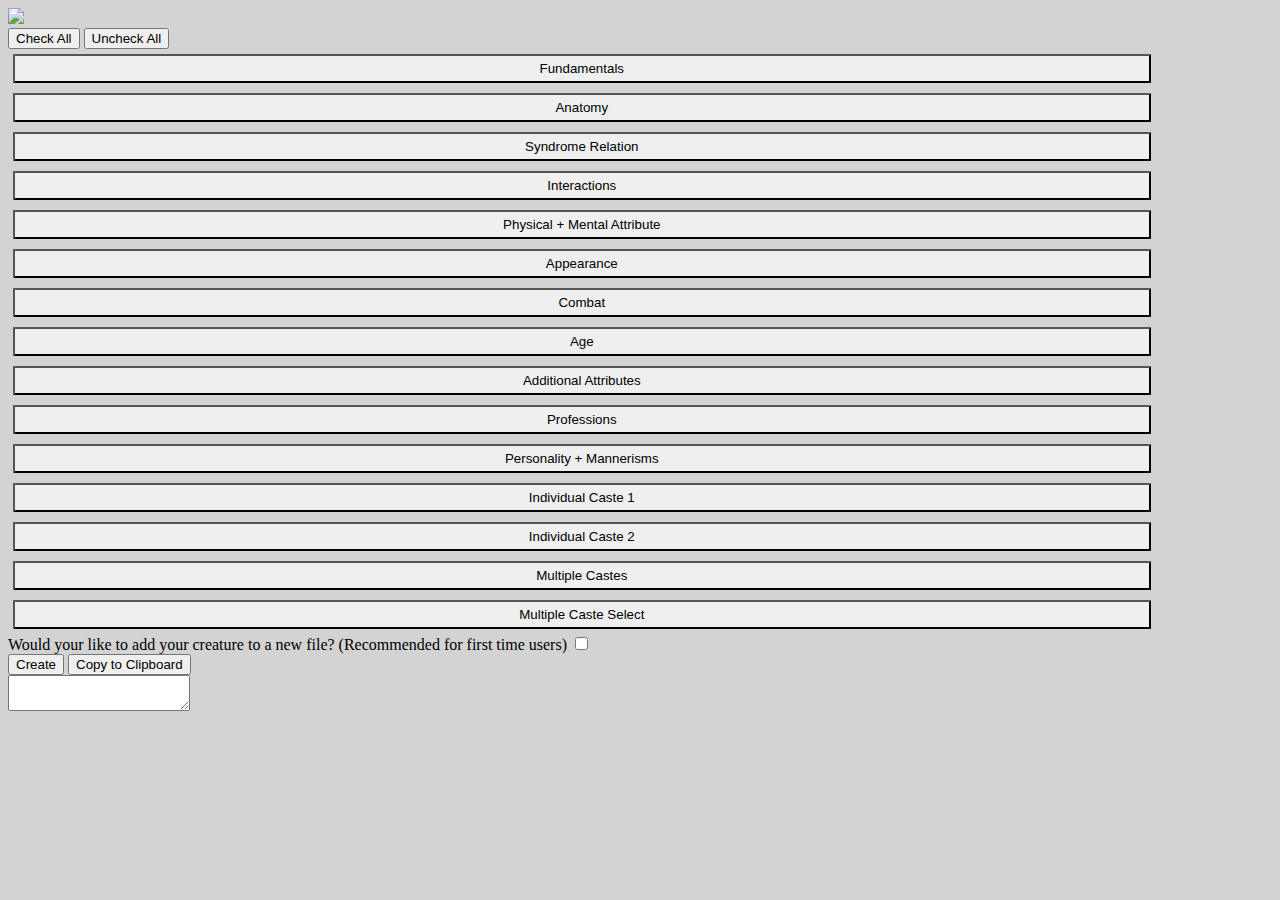
==== DwarvenDeity_1.0/creatures.html @ be837236 "Added Advice button" ====
<!DOCTYPE html>
<html lang="en-us">

<head>
    <meta charset="UTF-8" />
    <meta name="viewport" content="width=device-width, initial-scale=1.0" />
    <title>Dwarven Deity:RAW Editor</title>
    <meta name="keywords" content="Dwarf Fortress, DF, RAW Editor,
     Editor, raw file, modding, online, mods, RAW generator">
    <meta name="description" content="An editor for Dwarf Fortress raw files. Aiding in raw creation is our specialty.">
    <meta name="author" content="Phanny">
    <script src="scripts.js"></script>
    <link rel="stylesheet" href="styles.css">
</head>

<body>
    <nav>
        <a href="index.html">
            <img src="images\Have a soarin' day.png" style="width: 20px;">
        </a>
    </nav>
    <main>
        <article>
            <div>
                <button onclick='checkVisibleCheckboxes()'>Check All</button>
                <button onclick='uncheckVisibleCheckboxes()'>Uncheck All</button>
            </div>
            <div id="creatureTokenDatabase">
                <div>
                    <button onclick='toggleElementGroup("fundamentalTokens")'
                        class="displayButton">Fundamentals</button>
                </div>
                <div id="fundamentalTokens" style="display:none">
                    <table>
                        <tr class="fixedText">
                            <td>
                                <div class="tooltip">?
                                    <span class="tooltipText">Hello! I would like to personally welcome you to the
                                        creature creator! I define what other tokens can refer to your creature
                                        as.
                                        <hr>[CREATURE:NAME]<br>[CREATURE:DWARF]
                                    </span>
                                </div>
                            </td>
                            <td>
                                <input type="checkbox" id="creatureCheckbox" class="cb" checked>
                            </td>
                            <td id="creatureToken">
                                <label for="creature">[CREATURE:</label>
                                <input type="text" id="creature" onchange="fixedAutoChecker(this)">
                            </td>
                            <td>
                                <p>]</p>
                            </td>
                        </tr> <!-- creature -->
                        <tr class="fixedText">
                            <td>
                                <div class="tooltip">?
                                    <span class="tooltipText">I define a short description that describes your
                                        magnificent creature. (You may see this description when you view your
                                        creature.)
                                        <hr>[DESCRIPTION:descripion]<br>[DESCRIPTION:A short, sturdy creature fond of
                                        drink and
                                        industry.]
                                    </span>
                                </div>
                            </td>
                            <td>
                                <input type="checkbox" id="descriptionCheckbox" class="cb">
                            </td>
                            <td id="descriptionToken">
                                <label for="description">[DESCRIPTION:</label>
                                <input type="text" id="description" onchange="fixedAutoChecker(this)">
                            </td>
                            <td>
                                <p>]</p>
                            </td>
                        </tr> <!-- description -->
                        <tr class="fixedText">
                            <td>
                                <div class="tooltip">?
                                    <span class="tooltipText">I define what name your creature has. I may be
                                        replaced by CASTE_NAME.
                                        <hr>[NAME:singular:plural:adjective]<br>[NAME:dwarf:dwarves:dwarven]
                                    </span>
                                </div>
                            </td>
                            <td>
                                <input type="checkbox" id="nameCheckbox" class="cb">
                            </td>
                            <td id="nameToken">
                                <label for="name">[NAME:</label>
                                <input type="text" id="name" onchange="fixedAutoChecker(this)">
                                <input type="text" onchange="fixedAutoChecker(this)">
                                <input type="text" onchange="fixedAutoChecker(this)">
                            </td>
                            <td>
                                <p>]</p>
                            </td>
                        </tr> <!-- name -->
                        <tr class="fixedText">
                            <td>
                                <div class="tooltip">?
                                    <span class="tooltipText">I can <i>also</i> define what your creature is called.
                                        Please use
                                        me in tandem with NAME.
                                        <hr>[CASTE_NAME:singular:plural:adjective]<br>[CASTE_NAME:dwarf:dwarves:dwarven]
                                    </span>
                                </div>
                            </td>
                            <td>
                                <input type="checkbox" id="casteNameCheckbox" class="cb">
                            </td>
                            <td id="casteNameToken">
                                <label for="casteName">[CASTE_NAME:</label>
                                <input type="text" id="casteName" onchange="fixedAutoChecker(this)">
                                <input type="text" onchange="fixedAutoChecker(this)">
                                <input type="text" onchange="fixedAutoChecker(this)">
                            </td>
                            <td>
                                <p>]</p>
                            </td>
                        </tr> <!-- casteName -->
                        <tr class="fixedText">
                            <td>
                                <div class="tooltip">?
                                    <span class="tooltipText">I can define which tile your creature appears as.
                                        <hr>[CREATURE_TILE:0 ~ 255]<br>[CREATURE_TILE:1]
                                    </span>
                                </div>
                            </td>
                            <td>
                                <input type="checkbox" id="creatureTileCheckbox" class="cb">
                            </td>
                            <td id="creatureTileToken">
                                <label for="creatureTile">[CREATURE_TILE:</label>
                                <input type="text" id="creatureTile" onchange="fixedAutoChecker(this)">
                            </td>
                            <td>
                                <p>]</p>
                            </td>
                        </tr> <!-- creatureTile -->
                        <tr class="fixedList">
                            <td>
                                <div class="tooltip">?
                                    <span class="tooltipText">I define the wonderful colors of your creature's tile.
                                        <hr>[COLOR:0 ~ 7(foreground color):0 ~ 7(background color):0 ~
                                        1(brightness)]<br>[COLOR:3:0:0]
                                    </span>
                                </div>
                            </td>
                            <td>
                                <input type="checkbox" id="colorCheckbox" class="cb">
                            </td>
                            <td id="colorToken">
                                <label for="colorTile">[COLOR:</label>
                                <input list="colorList" id="colorTile" onchange="fixedAutoChecker(this)">
                                <input list="colorList" id="colorTile" onchange="fixedAutoChecker(this)">
                                <input list="colorList" id="colorTile" onchange="fixedAutoChecker(this)">
                            </td>
                            <td>
                                <p>]</p>
                                <datalist id="colorList">
                                    <!-- Colors -->
                                    <option>0</option>
                                    <option>1</option>
                                    <option>2</option>
                                    <option>3</option>
                                    <option>4</option>
                                    <option>5</option>
                                    <option>6</option>
                                    <option>7</option>
                                </datalist>
                            </td>
                        </tr> <!-- color -->
                        <tr class="fixedText">
                            <td>
                                <div class="tooltip">?
                                    <span class="tooltipText">I shall define what tile your creature uses in its
                                        civilization's military.
                                        <hr>[CREATURE_SOLDIER_TILE:0 ~ 255]<br>[CREATURE_SOLDIER_TILE:2]
                                    </span>
                                </div>
                            </td>
                            <td>
                                <input type="checkbox" id="creatureSoldierTileCheckbox" class="cb">
                            </td>
                            <td id="creatureSoldierTileToken">
                                <label for="creatureSoldierTile">[CREATURE_SOLDIER_TILE:</label>
                                <input type="text" id="creatureSoldierTile" onchange="fixedAutoChecker(this)">
                            </td>
                            <td>
                                <p>]</p>
                            </td>
                        </tr> <!-- creatureSoldierTile -->
                        <tr class="fixedClosed">
                            <td>
                                <div class="tooltip">?
                                    <span class="tooltipText">I can affirmate that your creature can learn, speak, and
                                        will not be butcherable</span>
                                </div>
                            </td>
                            <td>
                                <input type="checkbox" id="intelligentCheckbox" class="cb">
                            </td>
                            <td id="intelligentToken">
                                <label onclick='fixedClosedAutoChecker(this);'>[INTELLIGENT]</label>
                            </td>
                        </tr> <!-- intelligent -->
                        <tr class="fixedClosed">
                            <td>
                                <div class="tooltip">?
                                    <span class="tooltipText">I can give your creature the ability to get strange moods
                                        and create artifacts.</span>
                                </div>
                            </td>
                            <td>
                                <input type="checkbox" id="strangeMoodsCheckbox" class="cb">
                            </td>
                            <td id="strangeMoodsToken">
                                <label onclick='fixedClosedAutoChecker(this);'>[STRANGE_MOODS]</label>
                            </td>
                        </tr> <!-- strangeMoods -->
                        <tr class="fixedClosed">
                            <td>
                                <div class="tooltip">?
                                    <span class="tooltipText">I offer your creature the ability to turn into a martial
                                        master with a <b>martial trance</b>.</span>
                                </div>
                            </td>
                            <td>
                                <input type="checkbox" id="trancesCheckbox" class="cb">
                            </td>
                            <td id="trancesToken">
                                <label onclick='fixedClosedAutoChecker(this);'>[TRANCES]</label>
                            </td>
                        </tr> <!-- trances -->
                        <tr class="fixedClosed">
                            <td>
                                <div class="tooltip">?
                                    <span class="tooltipText">I can cause your creature to become a docile bundle of
                                        joy! Unless, of course, it becomes enraged. (May cause your creature to be
                                        ineffective for fortress defense)</span>
                                </div>
                            </td>
                            <td>
                                <input type="checkbox" id="benignCheckbox" class="cb">
                            </td>
                            <td id="benignToken">
                                <label onclick='fixedClosedAutoChecker(this);'>[BENIGN]</label>
                            </td>
                        </tr> <!-- benign -->
                        <tr class="fixedClosed">
                            <td>
                                <div class="tooltip">?
                                    <span class="tooltipText">I can help your creature open, and pass through,
                                        doors.</span>
                                </div>
                            </td>
                            <td><input type="checkbox" id="canOpenDoorsCheckbox" class="cb"></td>
                            <td id="canOpenDoorsToken">
                                <label onclick='fixedClosedAutoChecker(this);'>[CANOPENDOORS]</label>
                            </td>
                        </tr> <!-- canOpenDoors -->
                        <tr class="flexibleText">
                            <td>
                                <div class="tooltip">?
                                    <span class="tooltipText">I can define what other creatures will like about your
                                        creature. (Without me, other creature may not prefer your creature.
                                        <hr>[PREFSTRING:preference string]<br>[PREFSTRING:beards]
                                    </span>
                                </div>
                            </td>
                            <td>
                                <div>
                                    <button onclick='addFixedToken("prefstringTokenGroup", "[PREFSTRING:", 
                                0, 1, false)'>Add: Prefstring</button>
                                    <button
                                        onclick='removeTokenFromGroup("prefstringTokenGroup", "[PREFSTRING:")'>Remove:
                                        Prefstring</button>
                                </div>
                            </td>
                            <td id="prefstringTokenGroup">
                                <div>
                                    <input type="checkbox" class="cb">
                                    <label for="prefstring">[PREFSTRING:</label>
                                    <input type="text" id="prefstring" onchange="flexibleAutoChecker(this)">
                                </div>
                            </td>
                            <td>
                                <p>]</p>
                            </td>
                        </tr> <!-- prefstring -->
                    </table>
                </div>
                <div>
                    <button onclick='toggleElementGroup("anatomyTokens")' class="displayButton">Anatomy</button>
                </div>
                <div id="anatomyTokens" style="display:none">
                    <table>
                        <tr class="flexibleListinput">
                            <td>
                                <div class="tooltip">?
                                    <span class="tooltipText">I am essential for defining the anatomy of your creature
                                        in a simple manner. I bring in various materials, body parts, and the locations
                                        and sizes of those bodyparts. I can also let you easily define what your
                                        creature's tissue layers will be layered.
                                        <hr>* Inputs surrounded by parenthesis => <b>( )</b> are
                                        optional.<br>[BODY_DETAIL_PLAN:PLAN_NAME:(TISSUE:TISSUE:TISSUE...)*]<br>[BODY_DETAIL_PLAN:VERTEBRATE_TISSUE_LAYERS:SKIN:FAT:MUSCLE:BONE:CARTILAGE]
                                    </span>
                                </div>
                            </td>
                            <td>
                                <div>
                                    <button onclick='addFlexibleToken("bodyDetailPlanTokenGroup", "[BODY_DETAIL_PLAN:", 1, 0, true, 
                                    "bodyDetailPlanList", "bodyDetailPlanInput")'>Add:
                                        Body Detail Plan</button>
                                    <input list="bodyDetailPlanInputList" id="bodyDetailPlanInput">
                                    <button
                                        onclick='removeTokenFromGroup("bodyDetailPlanTokenGroup", "[BODY_DETAIL_PLAN:")'>Remove:
                                        Body Detail Plan</button>
                                </div>
                            </td>
                            <td id="bodyDetailPlanTokenGroup">
                                <div>
                                    <input type="checkbox" class="cb">
                                    <label for="bodyDetailPlan">[BODY_DETAIL_PLAN:</label>
                                    <input list="bodyDetailPlanList" id="bodyDetailPlan"
                                        onchange="flexibleAutoChecker(this)">
                                </div>
                            </td>
                            <td>
                                <p>]</p>
                                <datalist id="bodyDetailPlanInputList">
                                    <option>1</option>
                                    <option>6</option>
                                    <option>5</option>
                                    <option>4</option>
                                    <option>3</option>
                                    <option>2</option>
                                </datalist>
                                <datalist id="bodyDetailPlanList">
                                    <!-- Body detail plans-->
                                    <option>STANDARD_MATERIALS</option>
                                    <option>CHITIN_MATERIALS</option>
                                    <option>STANDARD_TISSUES</option>
                                    <option>CHITIN_TISSUES</option>
                                    <option>FACIAL_HAIR_TISSUES</option>
                                    <option>HEAD_HAIR_TISSUE_LAYERS</option>
                                    <option>FACIAL_HAIR_TISSUE_LAYERS</option>
                                    <option>BODY_HAIR_TISSUE_LAYERS</option>
                                    <option>BODY_SPINE_TISSUE_LAYERS</option>
                                    <option>BODY_FEATHER_TISSUE_LAYERS</option>
                                    <option>BODY_FEATHER_TISSUE_LAYERS_NO_HEAD</option>
                                    <option>VERTEBRATE_TISSUE_LAYERS</option>
                                    <option>EXOSKELETON_TISSUE_LAYERS</option>
                                    <option>MOLLUSC_TISSUE_LAYERS</option>
                                    <option>STANDARD_HEAD_POSITIONS</option>
                                    <option>HUMANOID_HEAD_POSITIONS</option>
                                    <option>HUMANOID_RIBCAGE_POSITIONS</option>
                                    <option>SHELL_POSITIONS</option>
                                    <option>HUMANOID_RELSIZES</option>
                                    <option>EGG_MATERIALS</option>
                                    <option>LEATHERY_EGG_MATERIALS</option>
                                    <!-- Tissues -->
                                    <option>SKIN</option>
                                    <option>FAT</option>
                                    <option>MUSCLE</option>
                                    <option>BONE</option>
                                    <option>CARTILAGE</option>
                                    <option>HAIR</option>
                                    <option>TOOTH</option>
                                    <option>EYE</option>
                                    <option>NERVE</option>
                                    <option>BRAIN</option>
                                    <option>LUNG</option>
                                    <option>HEART</option>
                                    <option>LIVER</option>
                                    <option>GUT</option>
                                    <option>STOMACH</option>
                                    <option>GIZZARD</option>
                                    <option>PANCREAS</option>
                                    <option>SPLEEN</option>
                                    <option>KIDNEY</option>
                                    <option>FLAME</option>
                                    <option>CHITIN</option>
                                    <option>SPINE</option>
                                    <option>SPONGE</option>
                                </datalist>
                            </td>
                        </tr> <!-- bodyDetailPlan -->
                        <tr class="fixedListInput">
                            <td>
                                <div class="tooltip">?
                                    <span class="tooltipText">I shall dutifully supply your creature with a strapping
                                        (or flapping) body, that it can use to do all matter of activities (or
                                        atrocities).
                                        <hr>
                                        [BODY:BODY_PART(:BODY_PART:BODY_PART:BODY_PART...)]<br>[BODY:HUMANOID_NECK:2EYES:2EARS:NOSE:2LUNGS:HEART:GUTS:ORGANS:HUMANOID_JOINTS:THROAT:NECK:SPINE:BRAIN:SKULL:5FINGERS:5TOES:MOUTH:TONGUE:FACIAL_FEATURES:TEETH:RIBCAGE]
                                    </span>
                                </div>
                            </td>
                            <td>
                                <div>
                                    <input type="checkbox" id="bodyCheckbox" class="cb" checked>
                                    <button onclick='addList("bodyToken", "bodyList")'>+</button>
                                    <button onclick='removeField("bodyToken", 1)'>-</button>
                                </div>
                            </td>
                            <td id="bodyToken">
                                <label for="body">[BODY:</label>
                                <input list="bodyList" id="body" onchange="fixedAutoChecker(this)">
                            </td>
                            <td>
                                <p>]</p>
                                <datalist id="bodyList">
                                    <option>BASIC_1PARTBODY</option>
                                    <option>BASIC_1PARTBODY_THOUGHT</option>
                                    <option>BASIC_1PARTBODY_FLYING_HEAD_FLAG_THOUGHT</option>
                                    <option>BASIC_2PARTBODY</option>
                                    <option>BASIC_3PARTARMS</option>
                                    <option>BASIC_3PARTLEGS</option>
                                    <option>BASIC_FRONTLEGS</option>
                                    <option>BASIC_REARLEGS</option>
                                    <option>ARMS_STANCE</option>
                                    <option>7HEADNECKS</option>
                                    <option>BASIC_HEAD</option>
                                    <option>BASIC_HEAD_NECK</option>
                                    <option>BODY_HEAD</option>
                                    <option>BODY_WITH_HEAD_FLAG</option>
                                    <option>HUMANOID</option>
                                    <option>HUMANOID_HOOF</option>
                                    <option>HUMANOID_NECK</option>
                                    <option>HUMANOID_NECK_HOOF</option>
                                    <option>HUMANOID_LEGLESS_NECK</option>
                                    <option>HUMANOID_FLIER</option>
                                    <option>HUMANOID_NECK_FLIER</option>
                                    <option>2WINGS</option>
                                    <option>HUMANOID_ARMLESS</option>
                                    <option>HUMANOID_LEGLESS</option>
                                    <option>HUMANOID_4ARMS</option>
                                    <option>HUMANOID_6ARMS</option>
                                    <option>HUMANOID_LEGLESS_4ARMS</option>
                                    <option>HUMANOID_LEGLESS_6ARMS</option>
                                    <option>HUMANOID_NECK_4ARMS</option>
                                    <option>4ARMS_STANCE</option>
                                    <option>HUMANOID_2HEAD</option>
                                    <option>HUMANOID_NECK_2HEAD</option>
                                    <option>HUMANOID_SIMPLE</option>
                                    <option>QUADRUPED</option>
                                    <option>QUADRUPED_NECK_FRONT_GRASP</option>
                                    <option>QUADRUPED_NECK</option>
                                    <option>QUADRUPED_NECK_HOOF</option>
                                    <option>INSECT</option>
                                    <option>INSECT_4LEGS_2ARMS</option>
                                    <option>SPIDER</option>
                                    <option>CRAB_BODY</option>
                                    <option>TWO_NO_CLAW_TENTACLES</option>
                                    <option>TENTACLE_MOUTH</option>
                                    <option>TENTACLE_TEETH</option>
                                    <option>8_SIMPLE_HEAD_ARMS</option>
                                    <option>2_HEAD_CLUBBED_TENTACLES</option>
                                    <option>FOUR_TENTACLES</option>
                                    <option>SIX_TENTACLES</option>
                                    <option>WAGON</option>
                                    <option>TAIL</option>
                                    <option>SHELL</option>
                                    <option>TAIL_STANCE</option>
                                    <option>TAIL_STINGER</option>
                                    <option>UPPERBODY_PINCERS</option>
                                    <option>2EYES</option>
                                    <option>3EYES</option>
                                    <option>4EYES</option>
                                    <option>2EYESTALKS</option>
                                    <option>2TUSKS</option>
                                    <option>NOSE</option>
                                    <option>SNOUT_NOSMELL</option>
                                    <option>TRUNK</option>
                                    <option>2EARS</option>
                                    <option>2LUNGS</option>
                                    <option>MOUTH</option>
                                    <option>PROBOSCIS</option>
                                    <option>BEAK</option>
                                    <option>HEART</option>
                                    <option>GUTS</option>
                                    <option>GIZZARD</option>
                                    <option>ORGANS</option>
                                    <option>HUMANOID_JOINTS</option>
                                    <option>THROAT</option>
                                    <option>NECK</option>
                                    <option>SPINE</option>
                                    <option>BRAIN</option>
                                    <option>SKULL</option>
                                    <option>CASQUE</option>
                                    <option>HEAD_HORN</option>
                                    <option>2HEAD_HORN</option>
                                    <option>2HEAD_HORN_NUMBERED</option>
                                    <option>2HEAD_ANTLER</option>
                                    <option>1EYE</option>
                                    <option>BODY_EYE</option>
                                    <option>BODY_EYELID</option>
                                    <option>5FINGERS</option>
                                    <option>4FINGERS</option>
                                    <option>3FINGERS</option>
                                    <option>2FINGERS</option>
                                    <option>5TOES</option>
                                    <option>4TOES</option>
                                    <option>3TOES</option>
                                    <option>2TOES</option>
                                    <option>5TOES_FQ_REG</option>
                                    <option>4TOES_FQ_REG</option>
                                    <option>3TOES_FQ_REG</option>
                                    <option>5TOES_RQ_REG</option>
                                    <option>4TOES_RQ_REG</option>
                                    <option>3TOES_RQ_REG</option>
                                    <option>5TOES_RQ_ANON</option>
                                    <option>5TOES_FQ_FINGERS</option>
                                    <option>4TOES_FQ_FINGERS</option>
                                    <option>SIDE_FINS</option>
                                    <option>DORSAL_FIN</option>
                                    <option>SIDE_FLIPPERS</option>
                                    <option>FRONT_BODY_FLIPPERS</option>
                                    <option>REAR_BODY_FLIPPERS</option>
                                    <option>1HUMP</option>
                                    <option>2HUMPS</option>
                                    <option>CHEEKS</option>
                                    <option>EYELIDS</option>
                                    <option>TONGUE</option>
                                    <option>FORKED_TONGUE</option>
                                    <option>LIPS</option>
                                    <option>FACIAL_FEATURES</option>
                                    <option>ONE_EYELID</option>
                                    <option>RIBCAGE</option>
                                    <option>GENERIC_TEETH_WITH_LARGE_EYE_TEETH</option>
                                    <option>GENERIC_TEETH_WITH_FANGS</option>
                                    <option>RODENT_TEETH</option>
                                    <option>GENERIC_TEETH</option>
                                    <option>TEETH</option>
                                    <option>HAND_FOOT_CENTAUR_NECK</option>
                                    <option>LARGE_MANDIBLES</option>
                                    <option>BILL</option>
                                    <option>HUMANOID_ARMLESS_NECK</option>
                                    <option>TUSK</option>
                                </datalist>
                            </td>
                        </tr> <!-- body -->
                        <tr class="flexibleList">
                            <td>
                                <div class="tooltip">?
                                    <span class="tooltipText">I can allow you to define additional tissues, drawn from a
                                        tissue template.
                                        <hr>
                                        [USE_TISSUE_TEMPLATE:NEW_TISSUE_NAME:TISSUE_TEMPLATE]<br>[USE_TISSUE_TEMPLATE:EYEBROW:EYEBROW_TEMPLATE]
                                    </span>
                                </div>
                            </td>
                            <td>
                                <div>
                                    <button onclick='addFixedToken("useTissueTemplateTokenGroup", "[USE_TISSUE_TEMPLATE:", 
                                2, 0, true, "useTissueTemplateList")'>Add: Use Tissue Template</button>
                                    <button
                                        onclick='removeTokenFromGroup("useTissueTemplateTokenGroup", "[USE_TISSUE_TEMPLATE:")'>Remove:
                                        Use Tissue Template</button>
                                </div>
                            </td>
                            <td id="useTissueTemplateTokenGroup">
                                <div>
                                    <input type="checkbox" class="cb">
                                    <label for="useTissueTemplate">[USE_TISSUE_TEMPLATE:</label>
                                    <input list="useTissueTemplateList" id="useTissueTemplate"
                                        onchange="flexibleAutoChecker(this)">
                                    <input list="useTissueTemplateList" onchange="flexibleAutoChecker(this)">
                                </div>
                            </td>
                            <td>
                                <p>]</p>
                                <datalist id="useTissueTemplateList">
                                    <!-- Tissues -->
                                    <option>SKIN</option>
                                    <option>FAT</option>
                                    <option>MUSCLE</option>
                                    <option>BONE</option>
                                    <option>SHELL</option>
                                    <option>HORN</option>
                                    <option>HOOF</option>
                                    <option>CARTILAGE</option>
                                    <option>HAIR</option>
                                    <option>FEATHER</option>
                                    <option>SCALE</option>
                                    <option>NAIL</option>
                                    <option>CLAW</option>
                                    <option>TALON</option>
                                    <option>TOOTH</option>
                                    <option>IVORY</option>
                                    <option>EYE</option>
                                    <option>NERVE</option>
                                    <option>BRAIN</option>
                                    <option>LUNG</option>
                                    <option>HEART</option>
                                    <option>LIVER</option>
                                    <option>GUT</option>
                                    <option>STOMACH</option>
                                    <option>GIZZARD</option>
                                    <option>PANCREAS</option>
                                    <option>SPLEEN</option>
                                    <option>KIDNEY</option>
                                    <option>FLAME</option>
                                    <option>CHITIN</option>
                                    <option>SPINE</option>
                                    <option>SPONGE</option>
                                    <!-- Tissue templates -->
                                    <option>SKIN_TEMPLATE</option>
                                    <option>FAT_TEMPLATE</option>
                                    <option>MUSCLE_TEMPLATE</option>
                                    <option>BONE_TEMPLATE</option>
                                    <option>SHELL_TEMPLATE</option>
                                    <option>HORN_TEMPLATE</option>
                                    <option>HOOF_TEMPLATE</option>
                                    <option>CARTILAGE_TEMPLATE</option>
                                    <option>HAIR_TEMPLATE</option>
                                    <option>CHEEK_WHISKERS_TEMPLATE</option>
                                    <option>CHIN_WHISKERS_TEMPLATE</option>
                                    <option>MOUSTACHE_TEMPLATE</option>
                                    <option>SIDEBURNS_TEMPLATE</option>
                                    <option>EYEBROW_TEMPLATE</option>
                                    <option>EYELASH_TEMPLATE</option>
                                    <option>FEATHER_TEMPLATE</option>
                                    <option>SCALE_TEMPLATE</option>
                                    <option>NAIL_TEMPLATE</option>
                                    <option>CLAW_TEMPLATE</option>
                                    <option>TALON_TEMPLATE</option>
                                    <option>TOOTH_TEMPLATE</option>
                                    <option>IVORY_TEMPLATE</option>
                                    <option>EYE_TEMPLATE</option>
                                    <option>NERVE_TEMPLATE</option>
                                    <option>BRAIN_TEMPLATE</option>
                                    <option>LUNG_TEMPLATE</option>
                                    <option>HEART_TEMPLATE</option>
                                    <option>LIVER_TEMPLATE</option>
                                    <option>GUT_TEMPLATE</option>
                                    <option>STOMACH_TEMPLATE</option>
                                    <option>GIZZARD_TEMPLATE</option>
                                    <option>PANCREAS_TEMPLATE</option>
                                    <option>SPLEEN_TEMPLATE</option>
                                    <option>KIDNEY_TEMPLATE</option>
                                    <option>FLAME_TEMPLATE</option>
                                    <option>CHITIN_TEMPLATE</option>
                                    <option>SPINE_TEMPLATE</option>
                                    <option>SPONGE_TEMPLATE</option>
                                    <option>SKIN_TEMPLATE</option>
                                    <option>FAT_TEMPLATE</option>
                                    <option>MUSCLE_TEMPLATE</option>
                                    <option>BONE_TEMPLATE</option>
                                    <option>SHELL_TEMPLATE</option>
                                    <option>HORN_TEMPLATE</option>
                                    <option>HOOF_TEMPLATE</option>
                                    <option>CARTILAGE_TEMPLATE</option>
                                    <option>HAIR_TEMPLATE</option>
                                    <option>CHEEK_WHISKERS_TEMPLATE</option>
                                    <option>CHIN_WHISKERS_TEMPLATE</option>
                                    <option>MOUSTACHE_TEMPLATE</option>
                                    <option>SIDEBURNS_TEMPLATE</option>
                                    <option>EYEBROW_TEMPLATE</option>
                                    <option>EYELASH_TEMPLATE</option>
                                    <option>FEATHER_TEMPLATE</option>
                                    <option>SCALE_TEMPLATE</option>
                                    <option>NAIL_TEMPLATE</option>
                                    <option>CLAW_TEMPLATE</option>
                                    <option>TALON_TEMPLATE</option>
                                    <option>TOOTH_TEMPLATE</option>
                                    <option>IVORY_TEMPLATE</option>
                                    <option>EYE_TEMPLATE</option>
                                    <option>NERVE_TEMPLATE</option>
                                    <option>BRAIN_TEMPLATE</option>
                                    <option>LUNG_TEMPLATE</option>
                                    <option>HEART_TEMPLATE</option>
                                    <option>LIVER_TEMPLATE</option>
                                    <option>GUT_TEMPLATE</option>
                                    <option>STOMACH_TEMPLATE</option>
                                    <option>GIZZARD_TEMPLATE</option>
                                    <option>PANCREAS_TEMPLATE</option>
                                    <option>SPLEEN_TEMPLATE</option>
                                    <option>KIDNEY_TEMPLATE</option>
                                    <option>FLAME_TEMPLATE</option>
                                    <option>CHITIN_TEMPLATE</option>
                                    <option>SPINE_TEMPLATE</option>
                                    <option>SPONGE_TEMPLATE</option>
                                </datalist>
                            </td>
                        </tr> <!-- useTissueTemplate -->
                        <tr class="flexibleList">
                            <td>
                                <div class="tooltip">?
                                    <span class="tooltipText">I allow you to add new materials to your creature with a
                                        material template. (similarly to the token above me.)
                                        <hr>
                                        [USE_MATERIAL_TEMPLATE:NEW_MATERIAL_NAME:MATERIAL_TEMPLATE]<br>[USE_MATERIAL_TEMPLATE:NAIL:NAIL_TEMPLATE]
                                    </span>
                                </div>
                            </td>
                            <td>
                                <div>
                                    <button onclick='addFixedToken("useMaterialTemplateTokenGroup", "[USE_MATERIAL_TEMPLATE:", 
                                2, 0, true, "useMaterialTemplateList")'>Add: Use Material Template</button>
                                    <button
                                        onclick='removeTokenFromGroup("useMaterialTemplateTokenGroup", "[USE_MATERIAL_TEMPLATE:")'>Remove:
                                        Use Material Template</button>
                                </div>
                            </td>
                            <td id="useMaterialTemplateTokenGroup">
                                <div>
                                    <input type="checkbox" class="cb">
                                    <label for="useMaterialTemplate">[USE_MATERIAL_TEMPLATE:</label>
                                    <input list="useMaterialTemplateList" id="useMaterialTemplate"
                                        onchange="flexibleAutoChecker(this)">
                                    <input list="useMaterialTemplateList" onchange="flexibleAutoChecker(this)">
                                </div>
                            </td>
                            <td>
                                <p>]</p>
                                <datalist id="useMaterialTemplateList">
                                    <!-- Materials -->
                                    <option>STONE</option>
                                    <option>METAL</option>
                                    <option>WOOD</option>
                                    <option>SKIN</option>
                                    <option>FAT</option>
                                    <option>MUSCLE</option>
                                    <option>SINEW</option>
                                    <option>BONE</option>
                                    <option>CARTILAGE</option>
                                    <option>HAIR</option>
                                    <option>FEATHER</option>
                                    <option>SCALE</option>
                                    <option>NAIL</option>
                                    <option>TOOTH</option>
                                    <option>EYE</option>
                                    <option>NERVE</option>
                                    <option>BRAIN</option>
                                    <option>LUNG</option>
                                    <option>HEART</option>
                                    <option>LIVER</option>
                                    <option>GUT</option>
                                    <option>STOMACH</option>
                                    <option>GIZZARD</option>
                                    <option>PANCREAS</option>
                                    <option>SPLEEN</option>
                                    <option>KIDNEY</option>
                                    <option>LEATHER</option>
                                    <option>PARCHMENT</option>
                                    <option>HORN</option>
                                    <option>HOOF</option>
                                    <option>PEARL</option>
                                    <option>SILK</option>
                                    <option>BLOOD</option>
                                    <option>ICHOR</option>
                                    <option>GOO</option>
                                    <option>SLIME</option>
                                    <option>PUS</option>
                                    <option>SHELL</option>
                                    <option>SOAP</option>
                                    <option>TALLOW</option>
                                    <option>CHITIN</option>
                                    <option>MILK</option>
                                    <option>CREATURE_CHEESE</option>
                                    <option>STRUCTURAL_PLANT</option>
                                    <option>SEED</option>
                                    <option>LEAF</option>
                                    <option>FRUIT</option>
                                    <option>BUD</option>
                                    <option>MUSHROOM</option>
                                    <option>FLOWER</option>
                                    <option>THREAD_PLANT</option>
                                    <option>PLANT_ALCOHOL</option>
                                    <option>PLANT_POWDER</option>
                                    <option>PLANT_EXTRACT</option>
                                    <option>CREATURE_EXTRACT</option>
                                    <option>FLAME</option>
                                    <option>SOIL</option>
                                    <option>EGGSHELL</option>
                                    <option>EGG_WHITE</option>
                                    <option>EGG_YOLK</option>
                                    <option>PLANT_OIL</option>
                                    <option>PLANT_SOAP</option>
                                    <option>WAX</option>
                                    <option>CREATURE_ALCOHOL</option>
                                    <option>LEATHERY_EGGSHELL</option>
                                    <option>INK</option>
                                    <option>SPONGE</option>
                                    <option>TEARS</option>
                                    <option>SPIT</option>
                                    <option>SWEAT</option>
                                    <!-- Material templates -->
                                    <option>STONE_TEMPLATE</option>
                                    <option>METAL_TEMPLATE</option>
                                    <option>WOOD_TEMPLATE</option>
                                    <option>SKIN_TEMPLATE</option>
                                    <option>FAT_TEMPLATE</option>
                                    <option>MUSCLE_TEMPLATE</option>
                                    <option>SINEW_TEMPLATE</option>
                                    <option>BONE_TEMPLATE</option>
                                    <option>CARTILAGE_TEMPLATE</option>
                                    <option>HAIR_TEMPLATE</option>
                                    <option>FEATHER_TEMPLATE</option>
                                    <option>SCALE_TEMPLATE</option>
                                    <option>NAIL_TEMPLATE</option>
                                    <option>TOOTH_TEMPLATE</option>
                                    <option>EYE_TEMPLATE</option>
                                    <option>NERVE_TEMPLATE</option>
                                    <option>BRAIN_TEMPLATE</option>
                                    <option>LUNG_TEMPLATE</option>
                                    <option>HEART_TEMPLATE</option>
                                    <option>LIVER_TEMPLATE</option>
                                    <option>GUT_TEMPLATE</option>
                                    <option>STOMACH_TEMPLATE</option>
                                    <option>GIZZARD_TEMPLATE</option>
                                    <option>PANCREAS_TEMPLATE</option>
                                    <option>SPLEEN_TEMPLATE</option>
                                    <option>KIDNEY_TEMPLATE</option>
                                    <option>LEATHER_TEMPLATE</option>
                                    <option>PARCHMENT_TEMPLATE</option>
                                    <option>HORN_TEMPLATE</option>
                                    <option>HOOF_TEMPLATE</option>
                                    <option>PEARL_TEMPLATE</option>
                                    <option>SILK_TEMPLATE</option>
                                    <option>BLOOD_TEMPLATE</option>
                                    <option>ICHOR_TEMPLATE</option>
                                    <option>GOO_TEMPLATE</option>
                                    <option>SLIME_TEMPLATE</option>
                                    <option>PUS_TEMPLATE</option>
                                    <option>SHELL_TEMPLATE</option>
                                    <option>SOAP_TEMPLATE</option>
                                    <option>TALLOW_TEMPLATE</option>
                                    <option>CHITIN_TEMPLATE</option>
                                    <option>MILK_TEMPLATE</option>
                                    <option>CREATURE_CHEESE_TEMPLATE</option>
                                    <option>STRUCTURAL_PLANT_TEMPLATE</option>
                                    <option>SEED_TEMPLATE</option>
                                    <option>LEAF_TEMPLATE</option>
                                    <option>FRUIT_TEMPLATE</option>
                                    <option>BUD_TEMPLATE</option>
                                    <option>MUSHROOM_TEMPLATE</option>
                                    <option>FLOWER_TEMPLATE</option>
                                    <option>THREAD_PLANT_TEMPLATE</option>
                                    <option>PLANT_ALCOHOL_TEMPLATE</option>
                                    <option>PLANT_POWDER_TEMPLATE</option>
                                    <option>PLANT_EXTRACT_TEMPLATE</option>
                                    <option>CREATURE_EXTRACT_TEMPLATE</option>
                                    <option>FLAME_TEMPLATE</option>
                                    <option>SOIL_TEMPLATE</option>
                                    <option>EGGSHELL_TEMPLATE</option>
                                    <option>EGG_WHITE_TEMPLATE</option>
                                    <option>EGG_YOLK_TEMPLATE</option>
                                    <option>PLANT_OIL_TEMPLATE</option>
                                    <option>PLANT_SOAP_TEMPLATE</option>
                                    <option>WAX_TEMPLATE</option>
                                    <option>CREATURE_ALCOHOL_TEMPLATE</option>
                                    <option>LEATHERY_EGGSHELL_TEMPLATE</option>
                                    <option>INK_TEMPLATE</option>
                                    <option>SPONGE_TEMPLATE</option>
                                    <option>TEARS_TEMPLATE</option>
                                    <option>SPIT_TEMPLATE</option>
                                    <option>SWEAT_TEMPLATE</option>
                                </datalist>
                            </td>
                        </tr> <!-- useMaterialTemplate -->
                        <tr class="flexibleListinput">
                            <td>
                                <div class="tooltip">?
                                    <span class="tooltipText">I apply tissues to a specified part of your creature's
                                        body.
                                        <hr>
                                        [TISSUE_LAYER:BY_CATEGORY/BY_TYPE/BY_TOKEN:CATEGORY/TYPE/TOKEN:TISSUE:LOCATION(:BODY_PART:0
                                        ~ 100)]<br>[TISSUE_LAYER:BY_CATEGORY:HEAD:EYEBROW:ABOVE:BY_CATEGORY:EYE]
                                    </span>
                                </div>
                            </td>
                            <td>
                                <div>
                                    <button onclick='addFlexibleToken("tissueLayerTokenGroup", "[TISSUE_LAYER:", 4, 0, true, 
                                    "tissueLayerList", "tissueLayerListInput")'>Add:
                                        Tissue Layer</button>
                                    <input list="tissueLayerInputList" id="tissueLayerListInput">
                                    <button
                                        onclick='removeTokenFromGroup("tissueLayerTokenGroup", "[TISSUE_LAYER:")'>Remove:
                                        Tissue Layer</button>
                                </div>
                            </td>
                            <td id="tissueLayerTokenGroup">
                                <div>
                                    <input type="checkbox" class="cb">
                                    <label for="tissueLayer">[TISSUE_LAYER:</label>
                                    <input list="tissueLayerList" id="tissueLayer" onchange="flexibleAutoChecker(this)">
                                    <input list="tissueLayerList" onchange="flexibleAutoChecker(this)">
                                    <input list="tissueLayerList" onchange="flexibleAutoChecker(this)">
                                    <input list="tissueLayerList" onchange="flexibleAutoChecker(this)">
                                </div>
                            </td>
                            <td>
                                <p>]</p>
                                <datalist id="tissueLayerInputList">
                                    <option>4</option>
                                    <option>6</option>
                                </datalist>
                                <datalist id="tissueLayerList">
                                    <!-- Selector options -->
                                    <option>BY_CATEGORY</option>
                                    <option>BY_TYPE</option>
                                    <option>BY_TOKEN</option>
                                    <!-- Categories -->
                                    <option>BODY</option>
                                    <option>BODY_UPPER</option>
                                    <option>BODY_LOWER</option>
                                    <option>HEAD</option>
                                    <option>ARM_UPPER</option>
                                    <option>ARM_LOWER</option>
                                    <option>HAND</option>
                                    <option>PINCER</option>
                                    <option>FOOT_FRONT</option>
                                    <option>FOOT_REAR</option>
                                    <option>LEG_FRONT</option>
                                    <option>LEG_REAR</option>
                                    <option>LEG_UPPER</option>
                                    <option>LEG_LOWER</option>
                                    <option>FOOT</option>
                                    <option>FLIPPER</option>
                                    <option>WING</option>
                                    <option>TAIL</option>
                                    <option>STINGER</option>
                                    <option>PROBOSCIS</option>
                                    <option>NOSE</option>
                                    <option>SHELL</option>
                                    <option>ANTENNA</option>
                                    <option>HORN</option>
                                    <option>MANDIBLE</option>
                                    <option>FINGER</option>
                                    <option>TOE</option>
                                    <option>EYE</option>
                                    <option>NOSE</option>
                                    <option>CHEEK</option>
                                    <option>LUNG</option>
                                    <option>HEART</option>
                                    <option>GUTS</option>
                                    <option>THROAT</option>
                                    <option>SPINE</option>
                                    <option>NECK</option>
                                    <option>SPINE</option>
                                    <option>BRAIN</option>
                                    <option>SKULL</option>
                                    <option>MOUTH</option>
                                    <option>TOOTH</option>
                                    <option>RIB_TRUE</option>
                                    <option>RIB_FALSE</option>
                                    <option>RIB_FLOATING</option>
                                    <option>LIP</option>
                                    <option>TONGUE</option>
                                    <option>EYELID</option>
                                    <option>BEAK</option>
                                    <!-- Types -->
                                    <option>UPPERBODY</option>
                                    <option>LOWERBODY</option>
                                    <option>HEAD</option>
                                    <option>GRASP</option>
                                    <option>STANCE</option>
                                    <!-- Tokens -->
                                    <option>UB</option>
                                    <option>LB</option>
                                    <option>HD</option>
                                    <option>RUA</option>
                                    <option>LUA</option>
                                    <option>RLA</option>
                                    <option>LLA</option>
                                    <option>RH</option>
                                    <option>LH</option>
                                    <option>R_UB_PINCER</option>
                                    <option>L_UB_PINCER</option>
                                    <option>RA1</option>
                                    <option>LA1</option>
                                    <option>RF1</option>
                                    <option>LF1</option>
                                    <option>RA2</option>
                                    <option>LA2</option>
                                    <option>RF2</option>
                                    <option>LF2</option>
                                    <option>RA3</option>
                                    <option>LA3</option>
                                    <option>RF3</option>
                                    <option>LF3</option>
                                    <option>RA4</option>
                                    <option>LA4</option>
                                    <option>RF4</option>
                                    <option>LF4</option>
                                    <option>RA5</option>
                                    <option>LA5</option>
                                    <option>RF5</option>
                                    <option>LF5</option>
                                    <option>RA</option>
                                    <option>LA</option>
                                    <option>RL</option>
                                    <option>LL</option>
                                    <option>RF</option>
                                    <option>LF</option>
                                    <option>RUL</option>
                                    <option>LUL</option>
                                    <option>RLL</option>
                                    <option>LLL</option>
                                    <option>RFFLIP</option>
                                    <option>LFFLIP</option>
                                    <option>RRFLIP</option>
                                    <option>LRFLIP</option>
                                    <option>RWING</option>
                                    <option>LWING</option>
                                    <option>TAIL</option>
                                    <option>TAIL_1</option>
                                    <option>TAIL_2</option>
                                    <option>TAIL_3</option>
                                    <option>TAIL_STINGER</option>
                                    <option>LOWER_BODY_STINGER</option>
                                    <option>PROBOSCIS</option>
                                    <option>TRUNK</option>
                                    <option>SHELL</option>
                                    <option>R_ANT</option>
                                    <option>L_ANT</option>
                                    <option>HEAD_HORN</option>
                                    <option>HEAD_HORN_1</option>
                                    <option>HEAD_HORN_2</option>
                                    <option>HEAD_HORN_3</option>
                                    <option>HEAD_HORN_4</option>
                                    <option>R_MAND</option>
                                    <option>L_MAND</option>
                                    <option>FINGER1</option>
                                    <option>FINGER2</option>
                                    <option>FINGER3</option>
                                    <option>FINGER4</option>
                                    <option>FINGER5</option>
                                    <option>TOE1</option>
                                    <option>TOE2</option>
                                    <option>TOE3</option>
                                    <option>TOE4</option>
                                    <option>TOE5</option>
                                    <option>EYE</option>
                                    <option>REYE</option>
                                    <option>LEYE</option>
                                    <option>BEAK</option>
                                    <option>NOSE</option>
                                    <option>L_CHEEK</option>
                                    <option>R_CHEEK</option>
                                    <option>RLUNG</option>
                                    <option>LLUNG</option>
                                    <option>HEART</option>
                                    <option>GUTS</option>
                                    <option>THROAT</option>
                                    <option>UPPERSPINE</option>
                                    <option>LOWERSPINE</option>
                                    <option>NK</option>
                                    <option>NECK</option>
                                    <option>BRAIN</option>
                                    <option>SKULL</option>
                                    <option>MOUTH</option>
                                    <option>TOOTH</option>
                                    <option>L_TRUE_RIB</option>
                                    <option>R_TRUE_RIB</option>
                                    <option>L_FALSE_RIB</option>
                                    <option>R_FALSE_RIB</option>
                                    <option>L_FLOATING_RIB</option>
                                    <option>R_FLOATING_RIB</option>
                                    <option>L_LIP</option>
                                    <option>U_LIP</option>
                                    <option>TONGUE</option>
                                    <option>EYELID</option>
                                    <option>L_EYELID</option>
                                    <option>R_EYELID</option>
                                    <option>BILL</option>
                                    <option>HEAD_ANTLER_1</option>
                                    <option>HEAD_ANTLER_2</option>
                                    <!-- Tissues -->
                                    <option>SKIN</option>
                                    <option>FAT</option>
                                    <option>MUSCLE</option>
                                    <option>BONE</option>
                                    <option>SHELL</option>
                                    <option>HORN</option>
                                    <option>HOOF</option>
                                    <option>CARTILAGE</option>
                                    <option>HAIR</option>
                                    <option>FEATHER</option>
                                    <option>SCALE</option>
                                    <option>NAIL</option>
                                    <option>CLAW</option>
                                    <option>TALON</option>
                                    <option>TOOTH</option>
                                    <option>IVORY</option>
                                    <option>EYE</option>
                                    <option>NERVE</option>
                                    <option>BRAIN</option>
                                    <option>LUNG</option>
                                    <option>HEART</option>
                                    <option>LIVER</option>
                                    <option>GUT</option>
                                    <option>STOMACH</option>
                                    <option>GIZZARD</option>
                                    <option>PANCREAS</option>
                                    <option>SPLEEN</option>
                                    <option>KIDNEY</option>
                                    <option>FLAME</option>
                                    <option>CHITIN</option>
                                    <option>SPINE</option>
                                    <option>SPONGE</option>
                                    <!--  Tissue locations -->
                                    <option>FRONT</option>
                                    <option>RIGHT</option>
                                    <option>LEFT</option>
                                    <option>TOP</option>
                                    <option>BOTTOM</option>
                                    <option>AROUND</option>
                                    <option>CLEANS</option>
                                    <!-- Standard Percentages -->
                                    <option>0</option>
                                    <option>25</option>
                                    <option>50</option>
                                    <option>75</option>
                                    <option>100</option>
                                </datalist>
                            </td>
                        </tr> <!-- tissueLayer -->
                        <tr class="fixedListInput">
                            <td>
                                <div class="tooltip">?
                                    <span class="tooltipText">I can define what tissue we use for your creature's
                                        tendons, as well as the tendon's healing rate.
                                        <hr>* A lower number allows for better healing.<br>[TENDONS:MATERIAL:0 ~
                                        ?]*<br>[TENDONS:LOCAL_CREATURE_MAT:SINEW:200]
                                    </span>
                                </div>
                            </td>
                            <td>
                                <div>
                                    <input type="checkbox" id="tendonsCheckbox" class="cb">
                                    <button onclick='addList("tendonsToken", "tendonsList")'>+</button>
                                    <button onclick='removeField("tendonsToken", 3)'>-</button>
                                </div>
                            </td>
                            <td id="tendonsToken">
                                <label for="tendons">[TENDONS:</label>
                                <input list="tendonsList" id="tendons" onchange="fixedAutoChecker(this)">
                                <input list="tendonsList" id="tendons" onchange="fixedAutoChecker(this)">
                                <input list="tendonsList" id="tendons" onchange="fixedAutoChecker(this)">
                            </td>
                            <td>
                                <p>]</p>
                                <datalist id="tendonsList">
                                    <option>LOCAL_CREATURE_MAT</option>
                                    <!-- Materials -->
                                    <option>SINEW</option>
                                    <option>STONE</option>
                                    <option>METAL</option>
                                    <option>WOOD</option>
                                    <option>SKIN</option>
                                    <option>FAT</option>
                                    <option>MUSCLE</option>
                                    <option>BONE</option>
                                    <option>CARTILAGE</option>
                                    <option>HAIR</option>
                                    <option>FEATHER</option>
                                    <option>SCALE</option>
                                    <option>NAIL</option>
                                    <option>TOOTH</option>
                                    <option>EYE</option>
                                    <option>NERVE</option>
                                    <option>BRAIN</option>
                                    <option>LUNG</option>
                                    <option>HEART</option>
                                    <option>LIVER</option>
                                    <option>GUT</option>
                                    <option>STOMACH</option>
                                    <option>GIZZARD</option>
                                    <option>PANCREAS</option>
                                    <option>SPLEEN</option>
                                    <option>KIDNEY</option>
                                    <option>LEATHER</option>
                                    <option>PARCHMENT</option>
                                    <option>HORN</option>
                                    <option>HOOF</option>
                                    <option>PEARL</option>
                                    <option>SILK</option>
                                    <option>BLOOD</option>
                                    <option>ICHOR</option>
                                    <option>GOO</option>
                                    <option>SLIME</option>
                                    <option>PUS</option>
                                    <option>SHELL</option>
                                    <option>SOAP</option>
                                    <option>TALLOW</option>
                                    <option>CHITIN</option>
                                    <option>MILK</option>
                                    <option>CREATURE_CHEESE</option>
                                    <option>STRUCTURAL_PLANT</option>
                                    <option>SEED</option>
                                    <option>LEAF</option>
                                    <option>FRUIT</option>
                                    <option>BUD</option>
                                    <option>MUSHROOM</option>
                                    <option>FLOWER</option>
                                    <option>THREAD_PLANT</option>
                                    <option>PLANT_ALCOHOL</option>
                                    <option>PLANT_POWDER</option>
                                    <option>PLANT_EXTRACT</option>
                                    <option>CREATURE_EXTRACT</option>
                                    <option>FLAME</option>
                                    <option>SOIL</option>
                                    <option>EGGSHELL</option>
                                    <option>EGG_WHITE</option>
                                    <option>EGG_YOLK</option>
                                    <option>PLANT_OIL</option>
                                    <option>PLANT_SOAP</option>
                                    <option>WAX</option>
                                    <option>CREATURE_ALCOHOL</option>
                                    <option>LEATHERY_EGGSHELL</option>
                                    <option>INK</option>
                                    <option>SPONGE</option>
                                    <option>TEARS</option>
                                    <option>SPIT</option>
                                    <option>SWEAT</option>
                                    <!-- Healing rates -->
                                    <option>0</option>
                                    <option>25</option>
                                    <option>50</option>
                                    <option>75</option>
                                    <option>100</option>
                                    <option>125</option>
                                    <option>150</option>
                                    <option>175</option>
                                    <option>200</option>
                                    <option>225</option>
                                    <option>250</option>
                                    <option>275</option>
                                    <option>300</option>
                                    <option>325</option>
                                    <option>350</option>
                                    <option>375</option>
                                    <option>400</option>
                                    <option>425</option>
                                    <option>450</option>
                                    <option>475</option>
                                    <option>500</option>
                                </datalist>
                            </td>
                        </tr> <!-- tendons -->
                        <tr class="fixedListInput">
                            <td>
                                <div class="tooltip">?
                                    <span class="tooltipText">I can define where your creature's ligaments go...
                                        <hr>* A lower number allows for better healing.<br>[LIGAMENTS:MATERIAL:0 ~
                                        ?]*<br>[LIGAMENTS:LOCAL_CREATURE_MAT:SINEW:200]
                                    </span>
                                </div>
                            </td>
                            <td>
                                <div>
                                    <input type="checkbox" id="ligamentsCheckbox" class="cb">
                                    <button onclick='addList("ligamentsToken", "ligamentsList")'>+</button>
                                    <button onclick='removeField("ligamentsToken", 3)'>-</button>
                                </div>
                            </td>
                            <td id="ligamentsToken">
                                <label for="ligaments">[LIGAMENTS:</label>
                                <input list="ligamentsList" id="ligaments" onchange="fixedAutoChecker(this)">
                                <input list="ligamentsList" id="ligaments" onchange="fixedAutoChecker(this)">
                                <input list="ligamentsList" id="ligaments" onchange="fixedAutoChecker(this)">
                            </td>
                            <td>
                                <p>]</p>
                                <datalist id="ligamentsList">
                                    <option>LOCAL_CREATURE_MAT</option>
                                    <!-- Materials -->
                                    <option>SINEW</option>
                                    <option>STONE</option>
                                    <option>METAL</option>
                                    <option>WOOD</option>
                                    <option>SKIN</option>
                                    <option>FAT</option>
                                    <option>MUSCLE</option>
                                    <option>BONE</option>
                                    <option>CARTILAGE</option>
                                    <option>HAIR</option>
                                    <option>FEATHER</option>
                                    <option>SCALE</option>
                                    <option>NAIL</option>
                                    <option>TOOTH</option>
                                    <option>EYE</option>
                                    <option>NERVE</option>
                                    <option>BRAIN</option>
                                    <option>LUNG</option>
                                    <option>HEART</option>
                                    <option>LIVER</option>
                                    <option>GUT</option>
                                    <option>STOMACH</option>
                                    <option>GIZZARD</option>
                                    <option>PANCREAS</option>
                                    <option>SPLEEN</option>
                                    <option>KIDNEY</option>
                                    <option>LEATHER</option>
                                    <option>PARCHMENT</option>
                                    <option>HORN</option>
                                    <option>HOOF</option>
                                    <option>PEARL</option>
                                    <option>SILK</option>
                                    <option>BLOOD</option>
                                    <option>ICHOR</option>
                                    <option>GOO</option>
                                    <option>SLIME</option>
                                    <option>PUS</option>
                                    <option>SHELL</option>
                                    <option>SOAP</option>
                                    <option>TALLOW</option>
                                    <option>CHITIN</option>
                                    <option>MILK</option>
                                    <option>CREATURE_CHEESE</option>
                                    <option>STRUCTURAL_PLANT</option>
                                    <option>SEED</option>
                                    <option>LEAF</option>
                                    <option>FRUIT</option>
                                    <option>BUD</option>
                                    <option>MUSHROOM</option>
                                    <option>FLOWER</option>
                                    <option>THREAD_PLANT</option>
                                    <option>PLANT_ALCOHOL</option>
                                    <option>PLANT_POWDER</option>
                                    <option>PLANT_EXTRACT</option>
                                    <option>CREATURE_EXTRACT</option>
                                    <option>FLAME</option>
                                    <option>SOIL</option>
                                    <option>EGGSHELL</option>
                                    <option>EGG_WHITE</option>
                                    <option>EGG_YOLK</option>
                                    <option>PLANT_OIL</option>
                                    <option>PLANT_SOAP</option>
                                    <option>WAX</option>
                                    <option>CREATURE_ALCOHOL</option>
                                    <option>LEATHERY_EGGSHELL</option>
                                    <option>INK</option>
                                    <option>SPONGE</option>
                                    <option>TEARS</option>
                                    <option>SPIT</option>
                                    <option>SWEAT</option>
                                    <!-- Healing rates -->
                                    <option>0</option>
                                    <option>25</option>
                                    <option>50</option>
                                    <option>75</option>
                                    <option>100</option>
                                    <option>125</option>
                                    <option>150</option>
                                    <option>175</option>
                                    <option>200</option>
                                    <option>225</option>
                                    <option>250</option>
                                    <option>275</option>
                                    <option>300</option>
                                    <option>325</option>
                                    <option>350</option>
                                    <option>375</option>
                                    <option>400</option>
                                    <option>425</option>
                                    <option>450</option>
                                    <option>475</option>
                                    <option>500</option>
                                </datalist>
                            </td>
                        </tr> <!-- ligaments -->
                        <tr class="fixedListInput">
                            <td>
                                <div class="tooltip">?
                                    <span class="tooltipText">I can define what your creature's blood is made of~
                                        <hr>[BLOOD:MATERIAL:STATE]<br>[BLOOD:LOCAL_CREATURE_MAT:BLOOD:LIQUID]
                                    </span>
                                </div>
                            </td>
                            <td>
                                <div>
                                    <input type="checkbox" id="bloodCheckbox" class="cb">
                                    <button onclick='addList("bloodToken", "bloodList")'>+</button>
                                    <button onclick='removeField("bloodToken", 3)'>-</button>
                                </div>
                            </td>
                            <td id="bloodToken">
                                <label for="blood">[BLOOD:</label>
                                <input list="bloodList" id="blood" onchange="fixedAutoChecker(this)">
                                <input list="bloodList" id="blood" onchange="fixedAutoChecker(this)">
                                <input list="bloodList" id="blood" onchange="fixedAutoChecker(this)">
                            </td>
                            <td>
                                <p>]</p>
                                <datalist id="bloodList">
                                    <option>LOCAL_CREATURE_MAT</option>
                                    <!-- Materials -->
                                    <option>BLOOD</option>
                                    <option>ICHOR</option>
                                    <option>GOO</option>
                                    <option>SLIME</option>
                                    <option>STONE</option>
                                    <option>METAL</option>
                                    <option>WOOD</option>
                                    <option>SKIN</option>
                                    <option>FAT</option>
                                    <option>MUSCLE</option>
                                    <option>SINEW</option>
                                    <option>BONE</option>
                                    <option>CARTILAGE</option>
                                    <option>HAIR</option>
                                    <option>FEATHER</option>
                                    <option>SCALE</option>
                                    <option>NAIL</option>
                                    <option>TOOTH</option>
                                    <option>EYE</option>
                                    <option>NERVE</option>
                                    <option>BRAIN</option>
                                    <option>LUNG</option>
                                    <option>HEART</option>
                                    <option>LIVER</option>
                                    <option>GUT</option>
                                    <option>STOMACH</option>
                                    <option>GIZZARD</option>
                                    <option>PANCREAS</option>
                                    <option>SPLEEN</option>
                                    <option>KIDNEY</option>
                                    <option>LEATHER</option>
                                    <option>PARCHMENT</option>
                                    <option>HORN</option>
                                    <option>HOOF</option>
                                    <option>PEARL</option>
                                    <option>SILK</option>
                                    <option>PUS</option>
                                    <option>SHELL</option>
                                    <option>SOAP</option>
                                    <option>TALLOW</option>
                                    <option>CHITIN</option>
                                    <option>MILK</option>
                                    <option>CREATURE_CHEESE</option>
                                    <option>STRUCTURAL_PLANT</option>
                                    <option>SEED</option>
                                    <option>LEAF</option>
                                    <option>FRUIT</option>
                                    <option>BUD</option>
                                    <option>MUSHROOM</option>
                                    <option>FLOWER</option>
                                    <option>THREAD_PLANT</option>
                                    <option>PLANT_ALCOHOL</option>
                                    <option>PLANT_POWDER</option>
                                    <option>PLANT_EXTRACT</option>
                                    <option>CREATURE_EXTRACT</option>
                                    <option>FLAME</option>
                                    <option>SOIL</option>
                                    <option>EGGSHELL</option>
                                    <option>EGG_WHITE</option>
                                    <option>EGG_YOLK</option>
                                    <option>PLANT_OIL</option>
                                    <option>PLANT_SOAP</option>
                                    <option>WAX</option>
                                    <option>CREATURE_ALCOHOL</option>
                                    <option>LEATHERY_EGGSHELL</option>
                                    <option>INK</option>
                                    <option>SPONGE</option>
                                    <option>TEARS</option>
                                    <option>SPIT</option>
                                    <option>SWEAT</option>
                                    <!-- States -->
                                    <option>SOLID</option>
                                    <option>LIQUID</option>
                                    <option>GAS</option>
                                </datalist>
                            </td>
                        </tr> <!-- blood -->
                        <tr class="fixedListInput">
                            <td>
                                <div class="tooltip">?
                                    <span class="tooltipText">I can define what your poor creature might excrete if it's
                                        infected.
                                        <hr>[PUS:MATERIAL:STATE]<br>[PUS:LOCAL_CREATURE_MAT:PUS:LIQUID]
                                    </span>
                                </div>
                            </td>
                            <td>
                                <div>
                                    <input type="checkbox" id="pusCheckbox" class="cb">
                                    <button onclick='addList("pusToken", "pusList")'>+</button>
                                    <button onclick='removeField("pusToken", 3)'>-</button>
                                </div>
                            </td>
                            <td id="pusToken">
                                <label for="pus">[PUS:</label>
                                <input list="pusList" id="pus" onchange="fixedAutoChecker(this)">
                                <input list="pusList" id="pus" onchange="fixedAutoChecker(this)">
                                <input list="pusList" id="pus" onchange="fixedAutoChecker(this)">
                            </td>
                            <td>
                                <p>]</p>
                                <datalist id="pusList">
                                    <option>LOCAL_CREATURE_MAT</option>
                                    <!-- Materials -->
                                    <option>PUS</option>
                                    <option>STONE</option>
                                    <option>METAL</option>
                                    <option>WOOD</option>
                                    <option>SKIN</option>
                                    <option>FAT</option>
                                    <option>MUSCLE</option>
                                    <option>SINEW</option>
                                    <option>BONE</option>
                                    <option>CARTILAGE</option>
                                    <option>HAIR</option>
                                    <option>FEATHER</option>
                                    <option>SCALE</option>
                                    <option>NAIL</option>
                                    <option>TOOTH</option>
                                    <option>EYE</option>
                                    <option>NERVE</option>
                                    <option>BRAIN</option>
                                    <option>LUNG</option>
                                    <option>HEART</option>
                                    <option>LIVER</option>
                                    <option>GUT</option>
                                    <option>STOMACH</option>
                                    <option>GIZZARD</option>
                                    <option>PANCREAS</option>
                                    <option>SPLEEN</option>
                                    <option>KIDNEY</option>
                                    <option>LEATHER</option>
                                    <option>PARCHMENT</option>
                                    <option>HORN</option>
                                    <option>HOOF</option>
                                    <option>PEARL</option>
                                    <option>SILK</option>
                                    <option>BLOOD</option>
                                    <option>ICHOR</option>
                                    <option>GOO</option>
                                    <option>SLIME</option>
                                    <option>SHELL</option>
                                    <option>SOAP</option>
                                    <option>TALLOW</option>
                                    <option>CHITIN</option>
                                    <option>MILK</option>
                                    <option>CREATURE_CHEESE</option>
                                    <option>STRUCTURAL_PLANT</option>
                                    <option>SEED</option>
                                    <option>LEAF</option>
                                    <option>FRUIT</option>
                                    <option>BUD</option>
                                    <option>MUSHROOM</option>
                                    <option>FLOWER</option>
                                    <option>THREAD_PLANT</option>
                                    <option>PLANT_ALCOHOL</option>
                                    <option>PLANT_POWDER</option>
                                    <option>PLANT_EXTRACT</option>
                                    <option>CREATURE_EXTRACT</option>
                                    <option>FLAME</option>
                                    <option>SOIL</option>
                                    <option>EGGSHELL</option>
                                    <option>EGG_WHITE</option>
                                    <option>EGG_YOLK</option>
                                    <option>PLANT_OIL</option>
                                    <option>PLANT_SOAP</option>
                                    <option>WAX</option>
                                    <option>CREATURE_ALCOHOL</option>
                                    <option>LEATHERY_EGGSHELL</option>
                                    <option>INK</option>
                                    <option>SPONGE</option>
                                    <option>TEARS</option>
                                    <option>SPIT</option>
                                    <option>SWEAT</option>
                                    <!-- States -->
                                    <option>SOLID</option>
                                    <option>LIQUID</option>
                                    <option>GAS</option>
                                </datalist>
                            </td>
                        </tr> <!-- pus -->
                        <tr class="flexibleListInput">
                            <td>
                                <div class="tooltip">?
                                    <span class="tooltipText">I will happily define what your creature wil excrete. You
                                        could make it so that they are always as slimy as a slug, or let them cry after
                                        having a bad day...
                                        <hr>
                                        [SECRETION:MATERIAL:STATE:BY_CATEGORY/BY_TYPE/BY_TOKEN:CATEGORY/TYPE/TOKEN:TISSUE_LAYER:TRIGGER]<br>[SECRETION:LOCAL_CREATURE_MAT:TEARS:LIQUID:BY_CATEGORY:EYE:ALL:EXTREME_EMOTION]
                                    </span>
                                </div>
                            </td>
                            <td>
                                <div>
                                    <button onclick='addFlexibleToken("secretionTokenGroup", "[SECRETION:", 7, 0, true, 
                                    "secretionList", "secretionListInput")'>Add: SECRETION</button>
                                    <input list="secretionInputList" id="secretionListInput">
                                    <button onclick='removeTokenFromGroup("secretionTokenGroup", "[SECRETION:")'>Remove:
                                        SECRETION</button>
                                </div>
                            </td>
                            <td id="secretionTokenGroup">
                                <div>
                                    <input type="checkbox" class="cb">
                                    <label for="secretion">[SECRETION:</label>
                                    <input list="secretionList" id="secretion" onchange="flexibleAutoChecker(this)">
                                    <input list="secretionList" onchange="flexibleAutoChecker(this)">
                                    <input list="secretionList" onchange="flexibleAutoChecker(this)">
                                    <input list="secretionList" onchange="flexibleAutoChecker(this)">
                                    <input list="secretionList" onchange="flexibleAutoChecker(this)">
                                    <input list="secretionList" onchange="flexibleAutoChecker(this)">
                                    <input list="secretionList" onchange="flexibleAutoChecker(this)">
                                </div>
                            </td>
                            <td>
                                <p>]</p>
                                <datalist id="secretionInputList">
                                    <option>7</option>
                                    <option>8</option>
                                    <option>9</option>
                                    <option>10</option>
                                </datalist>
                                <datalist id="secretionList">
                                    <option>LOCAL_CREATURE_MAT</option>
                                    <!-- Materials -->
                                    <option>PUS</option>
                                    <option>STONE</option>
                                    <option>METAL</option>
                                    <option>WOOD</option>
                                    <option>SKIN</option>
                                    <option>FAT</option>
                                    <option>MUSCLE</option>
                                    <option>SINEW</option>
                                    <option>BONE</option>
                                    <option>CARTILAGE</option>
                                    <option>HAIR</option>
                                    <option>FEATHER</option>
                                    <option>SCALE</option>
                                    <option>NAIL</option>
                                    <option>TOOTH</option>
                                    <option>EYE</option>
                                    <option>NERVE</option>
                                    <option>BRAIN</option>
                                    <option>LUNG</option>
                                    <option>HEART</option>
                                    <option>LIVER</option>
                                    <option>GUT</option>
                                    <option>STOMACH</option>
                                    <option>GIZZARD</option>
                                    <option>PANCREAS</option>
                                    <option>SPLEEN</option>
                                    <option>KIDNEY</option>
                                    <option>LEATHER</option>
                                    <option>PARCHMENT</option>
                                    <option>HORN</option>
                                    <option>HOOF</option>
                                    <option>PEARL</option>
                                    <option>SILK</option>
                                    <option>BLOOD</option>
                                    <option>ICHOR</option>
                                    <option>GOO</option>
                                    <option>SLIME</option>
                                    <option>SHELL</option>
                                    <option>SOAP</option>
                                    <option>TALLOW</option>
                                    <option>CHITIN</option>
                                    <option>MILK</option>
                                    <option>CREATURE_CHEESE</option>
                                    <option>STRUCTURAL_PLANT</option>
                                    <option>SEED</option>
                                    <option>LEAF</option>
                                    <option>FRUIT</option>
                                    <option>BUD</option>
                                    <option>MUSHROOM</option>
                                    <option>FLOWER</option>
                                    <option>THREAD_PLANT</option>
                                    <option>PLANT_ALCOHOL</option>
                                    <option>PLANT_POWDER</option>
                                    <option>PLANT_EXTRACT</option>
                                    <option>CREATURE_EXTRACT</option>
                                    <option>FLAME</option>
                                    <option>SOIL</option>
                                    <option>EGGSHELL</option>
                                    <option>EGG_WHITE</option>
                                    <option>EGG_YOLK</option>
                                    <option>PLANT_OIL</option>
                                    <option>PLANT_SOAP</option>
                                    <option>WAX</option>
                                    <option>CREATURE_ALCOHOL</option>
                                    <option>LEATHERY_EGGSHELL</option>
                                    <option>INK</option>
                                    <option>SPONGE</option>
                                    <option>TEARS</option>
                                    <option>SPIT</option>
                                    <option>SWEAT</option>
                                    <!-- States -->
                                    <option>SOLID</option>
                                    <option>LIQUID</option>
                                    <option>GAS</option>
                                    <!-- Body part tokens -->
                                    <option>UB</option>
                                    <option>LB</option>
                                    <option>HD</option>
                                    <option>RUA</option>
                                    <option>LUA</option>
                                    <option>RLA</option>
                                    <option>LLA</option>
                                    <option>RH</option>
                                    <option>LH</option>
                                    <option>R_UB_PINCER</option>
                                    <option>L_UB_PINCER</option>
                                    <option>RA1</option>
                                    <option>LA1</option>
                                    <option>RF1</option>
                                    <option>LF1</option>
                                    <option>RA2</option>
                                    <option>LA2</option>
                                    <option>RF2</option>
                                    <option>LF2</option>
                                    <option>RA3</option>
                                    <option>LA3</option>
                                    <option>RF3</option>
                                    <option>LF3</option>
                                    <option>RA4</option>
                                    <option>LA4</option>
                                    <option>RF4</option>
                                    <option>LF4</option>
                                    <option>RA5</option>
                                    <option>LA5</option>
                                    <option>RF5</option>
                                    <option>LF5</option>
                                    <option>RA</option>
                                    <option>LA</option>
                                    <option>RL</option>
                                    <option>LL</option>
                                    <option>RF</option>
                                    <option>LF</option>
                                    <option>RUL</option>
                                    <option>LUL</option>
                                    <option>RLL</option>
                                    <option>LLL</option>
                                    <option>RFFLIP</option>
                                    <option>LFFLIP</option>
                                    <option>RRFLIP</option>
                                    <option>LRFLIP</option>
                                    <option>RWING</option>
                                    <option>LWING</option>
                                    <option>TAIL</option>
                                    <option>TAIL_1</option>
                                    <option>TAIL_2</option>
                                    <option>TAIL_3</option>
                                    <option>TAIL_STINGER</option>
                                    <option>LOWER_BODY_STINGER</option>
                                    <option>PROBOSCIS</option>
                                    <option>TRUNK</option>
                                    <option>SHELL</option>
                                    <option>R_ANT</option>
                                    <option>L_ANT</option>
                                    <option>HEAD_HORN</option>
                                    <option>HEAD_HORN_1</option>
                                    <option>HEAD_HORN_2</option>
                                    <option>HEAD_HORN_3</option>
                                    <option>HEAD_HORN_4</option>
                                    <option>R_MAND</option>
                                    <option>L_MAND</option>
                                    <option>FINGER1</option>
                                    <option>FINGER2</option>
                                    <option>FINGER3</option>
                                    <option>FINGER4</option>
                                    <option>FINGER5</option>
                                    <option>TOE1</option>
                                    <option>TOE2</option>
                                    <option>TOE3</option>
                                    <option>TOE4</option>
                                    <option>TOE5</option>
                                    <option>EYE</option>
                                    <option>REYE</option>
                                    <option>LEYE</option>
                                    <option>BEAK</option>
                                    <option>NOSE</option>
                                    <option>L_CHEEK</option>
                                    <option>R_CHEEK</option>
                                    <option>RLUNG</option>
                                    <option>LLUNG</option>
                                    <option>HEART</option>
                                    <option>GUTS</option>
                                    <option>THROAT</option>
                                    <option>UPPERSPINE</option>
                                    <option>LOWERSPINE</option>
                                    <option>NK</option>
                                    <option>NECK</option>
                                    <option>BRAIN</option>
                                    <option>SKULL</option>
                                    <option>MOUTH</option>
                                    <option>TOOTH</option>
                                    <option>L_TRUE_RIB</option>
                                    <option>R_TRUE_RIB</option>
                                    <option>L_FALSE_RIB</option>
                                    <option>R_FALSE_RIB</option>
                                    <option>L_FLOATING_RIB</option>
                                    <option>R_FLOATING_RIB</option>
                                    <option>L_LIP</option>
                                    <option>U_LIP</option>
                                    <option>TONGUE</option>
                                    <option>EYELID</option>
                                    <option>L_EYELID</option>
                                    <option>R_EYELID</option>
                                    <option>BILL</option>
                                    <option>HEAD_ANTLER_1</option>
                                    <option>HEAD_ANTLER_2</option>
                                    <!-- Categories -->
                                    <option>ALL</option>
                                    <option>BODY</option>
                                    <option>BODY_UPPER</option>
                                    <option>BODY_LOWER</option>
                                    <option>HEAD</option>
                                    <option>ARM_UPPER</option>
                                    <option>ARM_LOWER</option>
                                    <option>HAND</option>
                                    <option>PINCER</option>
                                    <option>FOOT_FRONT</option>
                                    <option>FOOT_REAR</option>
                                    <option>LEG_FRONT</option>
                                    <option>LEG_REAR</option>
                                    <option>LEG_UPPER</option>
                                    <option>LEG_LOWER</option>
                                    <option>FOOT</option>
                                    <option>FLIPPER</option>
                                    <option>WING</option>
                                    <option>TAIL</option>
                                    <option>STINGER</option>
                                    <option>PROBOSCIS</option>
                                    <option>NOSE</option>
                                    <option>SHELL</option>
                                    <option>ANTENNA</option>
                                    <option>HORN</option>
                                    <option>MANDIBLE</option>
                                    <option>FINGER</option>
                                    <option>TOE</option>
                                    <option>EYE</option>
                                    <option>NOSE</option>
                                    <option>CHEEK</option>
                                    <option>LUNG</option>
                                    <option>HEART</option>
                                    <option>GUTS</option>
                                    <option>THROAT</option>
                                    <option>SPINE</option>
                                    <option>NECK</option>
                                    <option>SPINE</option>
                                    <option>BRAIN</option>
                                    <option>SKULL</option>
                                    <option>MOUTH</option>
                                    <option>TOOTH</option>
                                    <option>RIB_TRUE</option>
                                    <option>RIB_FALSE</option>
                                    <option>RIB_FLOATING</option>
                                    <option>LIP</option>
                                    <option>TONGUE</option>
                                    <option>EYELID</option>
                                    <option>BEAK</option>
                                    <!-- Types -->
                                    <option>UPPERBODY</option>
                                    <option>LOWERBODY</option>
                                    <option>HEAD</option>
                                    <option>GRASP</option>
                                    <option>STANCE</option>
                                    <!-- Tissues -->
                                    <option>ALL</option>
                                    <option>SKIN</option>
                                    <option>FAT</option>
                                    <option>MUSCLE</option>
                                    <option>BONE</option>
                                    <option>SHELL</option>
                                    <option>HORN</option>
                                    <option>HOOF</option>
                                    <option>CARTILAGE</option>
                                    <option>HAIR</option>
                                    <option>FEATHER</option>
                                    <option>SCALE</option>
                                    <option>NAIL</option>
                                    <option>CLAW</option>
                                    <option>TALON</option>
                                    <option>TOOTH</option>
                                    <option>IVORY</option>
                                    <option>EYE</option>
                                    <option>NERVE</option>
                                    <option>BRAIN</option>
                                    <option>LUNG</option>
                                    <option>HEART</option>
                                    <option>LIVER</option>
                                    <option>GUT</option>
                                    <option>STOMACH</option>
                                    <option>GIZZARD</option>
                                    <option>PANCREAS</option>
                                    <option>SPLEEN</option>
                                    <option>KIDNEY</option>
                                    <option>FLAME</option>
                                    <option>CHITIN</option>
                                    <option>SPINE</option>
                                    <option>SPONGE</option>
                                    <!-- Triggers -->
                                    <option>CONTINUOUS</option>
                                    <option>EXERTION</option>
                                    <option>EXTREME_EMOTION</option>
                                </datalist>
                            </td>
                        </tr> <!-- secretion -->
                        <tr class="fixedClosed">
                            <td>
                                <div class="tooltip">?
                                    <span class="tooltipText">I cause the unfortunate, yet sometimes necessary,
                                        circumstance, of your creature suffering nerve damage in combat.
                                        <hr><br>
                                    </span>
                                </div>
                            </td>
                            <td><input type="checkbox" id="hasNervesCheckbox" class="cb"></td>
                            <td id="hasNervesToken">
                                <label onclick='fixedClosedAutoChecker(this);'>[HAS_NERVES]</label>
                            </td>
                        </tr> <!-- hasNerves -->
                        <tr class="flexibleList">
                            <td>
                                <div class="tooltip">?
                                    <span class="tooltipText">I can define how big a body part is in relation to the
                                        rest of your creature's lovely body~
                                        <hr>[RELSIZE:BY_CATEGORY:BY_CATEGORY/BY_TYPE/BY_TOKEN:CATEGORY/TYPE/TOKEN:0 ~
                                        ?]<br>[RELSIZE:BY_CATEGORY:LIVER:300]
                                    </span>
                                </div>
                            </td>
                            <td>
                                <div>
                                    <button onclick='addFixedToken("relsizeTokenGroup", "[RELSIZE:", 
                                3, 0, true, "relsizeList")'>Add: Relsize</button>
                                    <button onclick='removeTokenFromGroup("relsizeTokenGroup", "[RELSIZE:")'>Remove:
                                        Relsize</button>
                                </div>
                            </td>
                            <td id="relsizeTokenGroup">
                                <div>
                                    <input type="checkbox" class="cb">
                                    <label for="relsize">[RELSIZE:</label>
                                    <input list="relsizeList" id="relsize" onchange="flexibleAutoChecker(this)">
                                    <input list="relsizeList" onchange="flexibleAutoChecker(this)">
                                    <input list="relsizeList" onchange="flexibleAutoChecker(this)">
                                    <input list="relsizeList" onchange="flexibleAutoChecker(this)">
                                </div>
                            </td>
                            <td>
                                <p>]</p>
                                <datalist id="relsizeList">
                                    <!-- Selector options -->
                                    <option>BY_CATEGORY</option>
                                    <option>BY_TYPE</option>
                                    <option>BY_TOKEN</option>
                                    <!-- Categories -->
                                    <option>BODY</option>
                                    <option>BODY_UPPER</option>
                                    <option>BODY_LOWER</option>
                                    <option>HEAD</option>
                                    <option>ARM_UPPER</option>
                                    <option>ARM_LOWER</option>
                                    <option>HAND</option>
                                    <option>PINCER</option>
                                    <option>FOOT_FRONT</option>
                                    <option>FOOT_REAR</option>
                                    <option>LEG_FRONT</option>
                                    <option>LEG_REAR</option>
                                    <option>LEG_UPPER</option>
                                    <option>LEG_LOWER</option>
                                    <option>FOOT</option>
                                    <option>FLIPPER</option>
                                    <option>WING</option>
                                    <option>TAIL</option>
                                    <option>STINGER</option>
                                    <option>PROBOSCIS</option>
                                    <option>NOSE</option>
                                    <option>SHELL</option>
                                    <option>ANTENNA</option>
                                    <option>HORN</option>
                                    <option>MANDIBLE</option>
                                    <option>FINGER</option>
                                    <option>TOE</option>
                                    <option>EYE</option>
                                    <option>NOSE</option>
                                    <option>CHEEK</option>
                                    <option>LUNG</option>
                                    <option>HEART</option>
                                    <option>GUTS</option>
                                    <option>THROAT</option>
                                    <option>SPINE</option>
                                    <option>NECK</option>
                                    <option>SPINE</option>
                                    <option>BRAIN</option>
                                    <option>SKULL</option>
                                    <option>MOUTH</option>
                                    <option>TOOTH</option>
                                    <option>RIB_TRUE</option>
                                    <option>RIB_FALSE</option>
                                    <option>RIB_FLOATING</option>
                                    <option>LIP</option>
                                    <option>TONGUE</option>
                                    <option>EYELID</option>
                                    <option>BEAK</option>
                                    <!-- Types -->
                                    <option>UPPERBODY</option>
                                    <option>LOWERBODY</option>
                                    <option>HEAD</option>
                                    <option>GRASP</option>
                                    <option>STANCE</option>
                                    <!-- Body part tokens -->
                                    <option>UB</option>
                                    <option>LB</option>
                                    <option>HD</option>
                                    <option>RUA</option>
                                    <option>LUA</option>
                                    <option>RLA</option>
                                    <option>LLA</option>
                                    <option>RH</option>
                                    <option>LH</option>
                                    <option>R_UB_PINCER</option>
                                    <option>L_UB_PINCER</option>
                                    <option>RA1</option>
                                    <option>LA1</option>
                                    <option>RF1</option>
                                    <option>LF1</option>
                                    <option>RA2</option>
                                    <option>LA2</option>
                                    <option>RF2</option>
                                    <option>LF2</option>
                                    <option>RA3</option>
                                    <option>LA3</option>
                                    <option>RF3</option>
                                    <option>LF3</option>
                                    <option>RA4</option>
                                    <option>LA4</option>
                                    <option>RF4</option>
                                    <option>LF4</option>
                                    <option>RA5</option>
                                    <option>LA5</option>
                                    <option>RF5</option>
                                    <option>LF5</option>
                                    <option>RA</option>
                                    <option>LA</option>
                                    <option>RL</option>
                                    <option>LL</option>
                                    <option>RF</option>
                                    <option>LF</option>
                                    <option>RUL</option>
                                    <option>LUL</option>
                                    <option>RLL</option>
                                    <option>LLL</option>
                                    <option>RFFLIP</option>
                                    <option>LFFLIP</option>
                                    <option>RRFLIP</option>
                                    <option>LRFLIP</option>
                                    <option>RWING</option>
                                    <option>LWING</option>
                                    <option>TAIL</option>
                                    <option>TAIL_1</option>
                                    <option>TAIL_2</option>
                                    <option>TAIL_3</option>
                                    <option>TAIL_STINGER</option>
                                    <option>LOWER_BODY_STINGER</option>
                                    <option>PROBOSCIS</option>
                                    <option>TRUNK</option>
                                    <option>SHELL</option>
                                    <option>R_ANT</option>
                                    <option>L_ANT</option>
                                    <option>HEAD_HORN</option>
                                    <option>HEAD_HORN_1</option>
                                    <option>HEAD_HORN_2</option>
                                    <option>HEAD_HORN_3</option>
                                    <option>HEAD_HORN_4</option>
                                    <option>R_MAND</option>
                                    <option>L_MAND</option>
                                    <option>FINGER1</option>
                                    <option>FINGER2</option>
                                    <option>FINGER3</option>
                                    <option>FINGER4</option>
                                    <option>FINGER5</option>
                                    <option>TOE1</option>
                                    <option>TOE2</option>
                                    <option>TOE3</option>
                                    <option>TOE4</option>
                                    <option>TOE5</option>
                                    <option>EYE</option>
                                    <option>REYE</option>
                                    <option>LEYE</option>
                                    <option>BEAK</option>
                                    <option>NOSE</option>
                                    <option>L_CHEEK</option>
                                    <option>R_CHEEK</option>
                                    <option>RLUNG</option>
                                    <option>LLUNG</option>
                                    <option>HEART</option>
                                    <option>GUTS</option>
                                    <option>THROAT</option>
                                    <option>UPPERSPINE</option>
                                    <option>LOWERSPINE</option>
                                    <option>NK</option>
                                    <option>NECK</option>
                                    <option>BRAIN</option>
                                    <option>SKULL</option>
                                    <option>MOUTH</option>
                                    <option>TOOTH</option>
                                    <option>L_TRUE_RIB</option>
                                    <option>R_TRUE_RIB</option>
                                    <option>L_FALSE_RIB</option>
                                    <option>R_FALSE_RIB</option>
                                    <option>L_FLOATING_RIB</option>
                                    <option>R_FLOATING_RIB</option>
                                    <option>L_LIP</option>
                                    <option>U_LIP</option>
                                    <option>TONGUE</option>
                                    <option>EYELID</option>
                                    <option>L_EYELID</option>
                                    <option>R_EYELID</option>
                                    <option>BILL</option>
                                    <option>HEAD_ANTLER_1</option>
                                    <option>HEAD_ANTLER_2</option>
                                    <!-- Relsizes -->
                                    <option>0</option>
                                    <option>50</option>
                                    <option>100</option>
                                    <option>150</option>
                                    <option>200</option>
                                    <option>250</option>
                                    <option>300</option>
                                    <option>350</option>
                                    <option>400</option>
                                    <option>450</option>
                                    <option>500</option>
                                </datalist>
                            </td>
                        </tr> <!-- relsize -->
                        <tr class="fixedListInput">
                            <td>
                                <div class="tooltip">?
                                    <span class="tooltipText">I can select a tissue for additional descriptions, and
                                        cosmetic purposes.
                                        <hr>
                                        [SELECT_TISSUE_LAYER:TISSUE:BY_CATEGORY/BY_TYPE/BY_TOKEN:CATEGORY/TYPE/TOKEN(:LOCATION)]<br>[SELECT_TISSUE_LAYER:HEART:BY_CATEGORY:HEART]
                                    </span>
                                </div>
                            </td>
                            <td>
                                <div>
                                    <input type="checkbox" id="selectTissueLayerCheckbox" class="cb">
                                    <button
                                        onclick='addList("selectTissueLayerToken", "selectTissueLayerList")'>+</button>
                                    <button onclick='removeField("selectTissueLayerToken", 3)'>-</button>
                                </div>
                            </td>
                            <td id="selectTissueLayerToken">
                                <label for="selectTissueLayer">[SELECT_TISSUE_LAYER:</label>
                                <input list="selectTissueLayerList" id="selectTissueLayer"
                                    onchange="fixedAutoChecker(this)">
                                <input list="selectTissueLayerList" id="selectTissueLayer"
                                    onchange="fixedAutoChecker(this)">
                                <input list="selectTissueLayerList" id="selectTissueLayer"
                                    onchange="fixedAutoChecker(this)">
                            </td>
                            <td>
                                <p>]</p>
                                <datalist id="selectTissueLayerList">
                                    <!-- Tissues -->
                                    <option>SKIN</option>
                                    <option>FAT</option>
                                    <option>MUSCLE</option>
                                    <option>BONE</option>
                                    <option>SHELL</option>
                                    <option>HORN</option>
                                    <option>HOOF</option>
                                    <option>CARTILAGE</option>
                                    <option>HAIR</option>
                                    <option>FEATHER</option>
                                    <option>SCALE</option>
                                    <option>NAIL</option>
                                    <option>CLAW</option>
                                    <option>TALON</option>
                                    <option>TOOTH</option>
                                    <option>IVORY</option>
                                    <option>EYE</option>
                                    <option>NERVE</option>
                                    <option>BRAIN</option>
                                    <option>LUNG</option>
                                    <option>HEART</option>
                                    <option>LIVER</option>
                                    <option>GUT</option>
                                    <option>STOMACH</option>
                                    <option>GIZZARD</option>
                                    <option>PANCREAS</option>
                                    <option>SPLEEN</option>
                                    <option>KIDNEY</option>
                                    <option>FLAME</option>
                                    <option>CHITIN</option>
                                    <option>SPINE</option>
                                    <option>SPONGE</option>
                                    <!-- Selector options -->
                                    <option>BY_CATEGORY</option>
                                    <option>BY_TYPE</option>
                                    <option>BY_TOKEN</option>
                                    <!-- Categories -->
                                    <option>BODY</option>
                                    <option>BODY_UPPER</option>
                                    <option>BODY_LOWER</option>
                                    <option>HEAD</option>
                                    <option>ARM_UPPER</option>
                                    <option>ARM_LOWER</option>
                                    <option>HAND</option>
                                    <option>PINCER</option>
                                    <option>FOOT_FRONT</option>
                                    <option>FOOT_REAR</option>
                                    <option>LEG_FRONT</option>
                                    <option>LEG_REAR</option>
                                    <option>LEG_UPPER</option>
                                    <option>LEG_LOWER</option>
                                    <option>FOOT</option>
                                    <option>FLIPPER</option>
                                    <option>WING</option>
                                    <option>TAIL</option>
                                    <option>STINGER</option>
                                    <option>PROBOSCIS</option>
                                    <option>NOSE</option>
                                    <option>SHELL</option>
                                    <option>ANTENNA</option>
                                    <option>HORN</option>
                                    <option>MANDIBLE</option>
                                    <option>FINGER</option>
                                    <option>TOE</option>
                                    <option>EYE</option>
                                    <option>NOSE</option>
                                    <option>CHEEK</option>
                                    <option>LUNG</option>
                                    <option>HEART</option>
                                    <option>GUTS</option>
                                    <option>THROAT</option>
                                    <option>SPINE</option>
                                    <option>NECK</option>
                                    <option>SPINE</option>
                                    <option>BRAIN</option>
                                    <option>SKULL</option>
                                    <option>MOUTH</option>
                                    <option>TOOTH</option>
                                    <option>RIB_TRUE</option>
                                    <option>RIB_FALSE</option>
                                    <option>RIB_FLOATING</option>
                                    <option>LIP</option>
                                    <option>TONGUE</option>
                                    <option>EYELID</option>
                                    <option>BEAK</option>
                                    <!--  Types -->
                                    <option>UPPERBODY</option>
                                    <option>LOWERBODY</option>
                                    <option>HEAD</option>
                                    <option>GRASP</option>
                                    <option>STANCE</option>
                                    <!--  Tokens -->
                                    <option>UB</option>
                                    <option>LB</option>
                                    <option>HD</option>
                                    <option>RUA</option>
                                    <option>LUA</option>
                                    <option>RLA</option>
                                    <option>LLA</option>
                                    <option>RH</option>
                                    <option>LH</option>
                                    <option>R_UB_PINCER</option>
                                    <option>L_UB_PINCER</option>
                                    <option>RA1</option>
                                    <option>LA1</option>
                                    <option>RF1</option>
                                    <option>LF1</option>
                                    <option>RA2</option>
                                    <option>LA2</option>
                                    <option>RF2</option>
                                    <option>LF2</option>
                                    <option>RA3</option>
                                    <option>LA3</option>
                                    <option>RF3</option>
                                    <option>LF3</option>
                                    <option>RA4</option>
                                    <option>LA4</option>
                                    <option>RF4</option>
                                    <option>LF4</option>
                                    <option>RA5</option>
                                    <option>LA5</option>
                                    <option>RF5</option>
                                    <option>LF5</option>
                                    <option>RA</option>
                                    <option>LA</option>
                                    <option>RL</option>
                                    <option>LL</option>
                                    <option>RF</option>
                                    <option>LF</option>
                                    <option>RUL</option>
                                    <option>LUL</option>
                                    <option>RLL</option>
                                    <option>LLL</option>
                                    <option>RFFLIP</option>
                                    <option>LFFLIP</option>
                                    <option>RRFLIP</option>
                                    <option>LRFLIP</option>
                                    <option>RWING</option>
                                    <option>LWING</option>
                                    <option>TAIL</option>
                                    <option>TAIL_1</option>
                                    <option>TAIL_2</option>
                                    <option>TAIL_3</option>
                                    <option>TAIL_STINGER</option>
                                    <option>LOWER_BODY_STINGER</option>
                                    <option>PROBOSCIS</option>
                                    <option>TRUNK</option>
                                    <option>SHELL</option>
                                    <option>R_ANT</option>
                                    <option>L_ANT</option>
                                    <option>HEAD_HORN</option>
                                    <option>HEAD_HORN_1</option>
                                    <option>HEAD_HORN_2</option>
                                    <option>HEAD_HORN_3</option>
                                    <option>HEAD_HORN_4</option>
                                    <option>R_MAND</option>
                                    <option>L_MAND</option>
                                    <option>FINGER1</option>
                                    <option>FINGER2</option>
                                    <option>FINGER3</option>
                                    <option>FINGER4</option>
                                    <option>FINGER5</option>
                                    <option>TOE1</option>
                                    <option>TOE2</option>
                                    <option>TOE3</option>
                                    <option>TOE4</option>
                                    <option>TOE5</option>
                                    <option>EYE</option>
                                    <option>REYE</option>
                                    <option>LEYE</option>
                                    <option>BEAK</option>
                                    <option>NOSE</option>
                                    <option>L_CHEEK</option>
                                    <option>R_CHEEK</option>
                                    <option>RLUNG</option>
                                    <option>LLUNG</option>
                                    <option>HEART</option>
                                    <option>GUTS</option>
                                    <option>THROAT</option>
                                    <option>UPPERSPINE</option>
                                    <option>LOWERSPINE</option>
                                    <option>NK</option>
                                    <option>NECK</option>
                                    <option>BRAIN</option>
                                    <option>SKULL</option>
                                    <option>MOUTH</option>
                                    <option>TOOTH</option>
                                    <option>L_TRUE_RIB</option>
                                    <option>R_TRUE_RIB</option>
                                    <option>L_FALSE_RIB</option>
                                    <option>R_FALSE_RIB</option>
                                    <option>L_FLOATING_RIB</option>
                                    <option>R_FLOATING_RIB</option>
                                    <option>L_LIP</option>
                                    <option>U_LIP</option>
                                    <option>TONGUE</option>
                                    <option>EYELID</option>
                                    <option>L_EYELID</option>
                                    <option>R_EYELID</option>
                                    <option>BILL</option>
                                    <option>HEAD_ANTLER_1</option>
                                    <option>HEAD_ANTLER_2</option>
                                    <!--  Tissue locations -->
                                    <option>FRONT</option>
                                    <option>BACK</option>
                                    <option>RIGHT</option>
                                    <option>LEFT</option>
                                    <option>TOP</option>
                                    <option>BOTTOM</option>
                                    <option>AROUND</option>
                                </datalist>
                            </td>
                        </tr> <!-- selectTissueLayer -->
                        <tr class="flexibleList">
                            <td>
                                <div class="tooltip">?
                                    <span class="tooltipText">I, following my brother before me, allow you to select
                                        tissues for description and cosmetic purposes.
                                        <hr>
                                        [PLUS_TISSUE_LAYER:TISSUE:BY_CATEGORY/BY_TYPE/BY_TOKEN:CATEGORY/TYPE/TOKEN]<br>[PLUS_TISSUE_LAYER:SKIN:BY_CATEGORY:THROAT]
                                    </span>
                                </div>
                            </td>
                            <td>
                                <div>
                                    <button onclick='addFixedToken("plusTissueLayerTokenGroup", "[PLUS_TISSUE_LAYER:", 3, 0, true, 
                                    "plusTissueLayerList")'>Add: Plus Tissue Layer</button>
                                    <button
                                        onclick='removeTokenFromGroup("plusTissueLayerTokenGroup", "[PLUS_TISSUE_LAYER:")'>Remove:
                                        Plus Tissue Layer</button>
                                </div>
                            </td>
                            <td id="plusTissueLayerTokenGroup">
                                <div>
                                    <input type="checkbox" class="cb">
                                    <label for="plusTissueLayer">[PLUS_TISSUE_LAYER:</label>
                                    <input list="plusTissueLayerList" id="plusTissueLayer"
                                        onchange="flexibleAutoChecker(this)">
                                    <input list="plusTissueLayerList" id="plusTissueLayer"
                                        onchange="flexibleAutoChecker(this)">
                                    <input list="plusTissueLayerList" id="plusTissueLayer"
                                        onchange="flexibleAutoChecker(this)">
                                </div>
                            </td>
                            <td>
                                <p>]</p>
                                <datalist id="plusTissueLayerList">
                                    <!-- Tissues -->
                                    <option>SKIN</option>
                                    <option>FAT</option>
                                    <option>MUSCLE</option>
                                    <option>BONE</option>
                                    <option>SHELL</option>
                                    <option>HORN</option>
                                    <option>HOOF</option>
                                    <option>CARTILAGE</option>
                                    <option>HAIR</option>
                                    <option>FEATHER</option>
                                    <option>SCALE</option>
                                    <option>NAIL</option>
                                    <option>CLAW</option>
                                    <option>TALON</option>
                                    <option>TOOTH</option>
                                    <option>IVORY</option>
                                    <option>EYE</option>
                                    <option>NERVE</option>
                                    <option>BRAIN</option>
                                    <option>LUNG</option>
                                    <option>HEART</option>
                                    <option>LIVER</option>
                                    <option>GUT</option>
                                    <option>STOMACH</option>
                                    <option>GIZZARD</option>
                                    <option>PANCREAS</option>
                                    <option>SPLEEN</option>
                                    <option>KIDNEY</option>
                                    <option>FLAME</option>
                                    <option>CHITIN</option>
                                    <option>SPINE</option>
                                    <option>SPONGE</option>
                                    <!-- Selector options -->
                                    <option>BY_CATEGORY</option>
                                    <option>BY_TYPE</option>
                                    <option>BY_TOKEN</option>
                                    <!-- Categories -->
                                    <option>BODY</option>
                                    <option>BODY_UPPER</option>
                                    <option>BODY_LOWER</option>
                                    <option>HEAD</option>
                                    <option>ARM_UPPER</option>
                                    <option>ARM_LOWER</option>
                                    <option>HAND</option>
                                    <option>PINCER</option>
                                    <option>FOOT_FRONT</option>
                                    <option>FOOT_REAR</option>
                                    <option>LEG_FRONT</option>
                                    <option>LEG_REAR</option>
                                    <option>LEG_UPPER</option>
                                    <option>LEG_LOWER</option>
                                    <option>FOOT</option>
                                    <option>FLIPPER</option>
                                    <option>WING</option>
                                    <option>TAIL</option>
                                    <option>STINGER</option>
                                    <option>PROBOSCIS</option>
                                    <option>NOSE</option>
                                    <option>SHELL</option>
                                    <option>ANTENNA</option>
                                    <option>HORN</option>
                                    <option>MANDIBLE</option>
                                    <option>FINGER</option>
                                    <option>TOE</option>
                                    <option>EYE</option>
                                    <option>NOSE</option>
                                    <option>CHEEK</option>
                                    <option>LUNG</option>
                                    <option>HEART</option>
                                    <option>GUTS</option>
                                    <option>THROAT</option>
                                    <option>SPINE</option>
                                    <option>NECK</option>
                                    <option>SPINE</option>
                                    <option>BRAIN</option>
                                    <option>SKULL</option>
                                    <option>MOUTH</option>
                                    <option>TOOTH</option>
                                    <option>RIB_TRUE</option>
                                    <option>RIB_FALSE</option>
                                    <option>RIB_FLOATING</option>
                                    <option>LIP</option>
                                    <option>TONGUE</option>
                                    <option>EYELID</option>
                                    <option>BEAK</option>
                                    <!--  Types -->
                                    <option>UPPERBODY</option>
                                    <option>LOWERBODY</option>
                                    <option>HEAD</option>
                                    <option>GRASP</option>
                                    <option>STANCE</option>
                                    <!--  Tokens -->
                                    <option>UB</option>
                                    <option>LB</option>
                                    <option>HD</option>
                                    <option>RUA</option>
                                    <option>LUA</option>
                                    <option>RLA</option>
                                    <option>LLA</option>
                                    <option>RH</option>
                                    <option>LH</option>
                                    <option>R_UB_PINCER</option>
                                    <option>L_UB_PINCER</option>
                                    <option>RA1</option>
                                    <option>LA1</option>
                                    <option>RF1</option>
                                    <option>LF1</option>
                                    <option>RA2</option>
                                    <option>LA2</option>
                                    <option>RF2</option>
                                    <option>LF2</option>
                                    <option>RA3</option>
                                    <option>LA3</option>
                                    <option>RF3</option>
                                    <option>LF3</option>
                                    <option>RA4</option>
                                    <option>LA4</option>
                                    <option>RF4</option>
                                    <option>LF4</option>
                                    <option>RA5</option>
                                    <option>LA5</option>
                                    <option>RF5</option>
                                    <option>LF5</option>
                                    <option>RA</option>
                                    <option>LA</option>
                                    <option>RL</option>
                                    <option>LL</option>
                                    <option>RF</option>
                                    <option>LF</option>
                                    <option>RUL</option>
                                    <option>LUL</option>
                                    <option>RLL</option>
                                    <option>LLL</option>
                                    <option>RFFLIP</option>
                                    <option>LFFLIP</option>
                                    <option>RRFLIP</option>
                                    <option>LRFLIP</option>
                                    <option>RWING</option>
                                    <option>LWING</option>
                                    <option>TAIL</option>
                                    <option>TAIL_1</option>
                                    <option>TAIL_2</option>
                                    <option>TAIL_3</option>
                                    <option>TAIL_STINGER</option>
                                    <option>LOWER_BODY_STINGER</option>
                                    <option>PROBOSCIS</option>
                                    <option>TRUNK</option>
                                    <option>SHELL</option>
                                    <option>R_ANT</option>
                                    <option>L_ANT</option>
                                    <option>HEAD_HORN</option>
                                    <option>HEAD_HORN_1</option>
                                    <option>HEAD_HORN_2</option>
                                    <option>HEAD_HORN_3</option>
                                    <option>HEAD_HORN_4</option>
                                    <option>R_MAND</option>
                                    <option>L_MAND</option>
                                    <option>FINGER1</option>
                                    <option>FINGER2</option>
                                    <option>FINGER3</option>
                                    <option>FINGER4</option>
                                    <option>FINGER5</option>
                                    <option>TOE1</option>
                                    <option>TOE2</option>
                                    <option>TOE3</option>
                                    <option>TOE4</option>
                                    <option>TOE5</option>
                                    <option>EYE</option>
                                    <option>REYE</option>
                                    <option>LEYE</option>
                                    <option>BEAK</option>
                                    <option>NOSE</option>
                                    <option>L_CHEEK</option>
                                    <option>R_CHEEK</option>
                                    <option>RLUNG</option>
                                    <option>LLUNG</option>
                                    <option>HEART</option>
                                    <option>GUTS</option>
                                    <option>THROAT</option>
                                    <option>UPPERSPINE</option>
                                    <option>LOWERSPINE</option>
                                    <option>NK</option>
                                    <option>NECK</option>
                                    <option>BRAIN</option>
                                    <option>SKULL</option>
                                    <option>MOUTH</option>
                                    <option>TOOTH</option>
                                    <option>L_TRUE_RIB</option>
                                    <option>R_TRUE_RIB</option>
                                    <option>L_FALSE_RIB</option>
                                    <option>R_FALSE_RIB</option>
                                    <option>L_FLOATING_RIB</option>
                                    <option>R_FLOATING_RIB</option>
                                    <option>L_LIP</option>
                                    <option>U_LIP</option>
                                    <option>TONGUE</option>
                                    <option>EYELID</option>
                                    <option>L_EYELID</option>
                                    <option>R_EYELID</option>
                                    <option>BILL</option>
                                    <option>HEAD_ANTLER_1</option>
                                    <option>HEAD_ANTLER_2</option>
                                </datalist>
                            </td>
                        </tr> <!-- plusTissueLayer -->
                        <tr class="fixedClosed">
                            <td>
                                <div class="tooltip">?
                                    <span class="tooltipText">I can make your creature bleed heavily... When it is hit
                                        in a specified area, of course.</span>
                                </div>
                            </td>
                            <td><input type="checkbox" id="tlMajorArteriesCheckbox" class="cb"></td>
                            <td id="tlMajorArteriesToken">
                                <label onclick='fixedClosedAutoChecker(this);'>[TL_MAJOR_ARTERIES]</label>
                            </td>
                        </tr> <!-- tlMajorArteries -->
                    </table>
                </div>
                <div>
                    <button onclick='toggleElementGroup("syndromeTokens");' class="displayButton">Syndrome
                        Relation</button>
                </div>
                <div id="syndromeTokens" style="display:none">
                    <table>
                        <tr class="flexibleList">
                            <td>
                                <div class="tooltip">?
                                    <span class="tooltipText">I can define how other creatures will interact with your
                                        creature.
                                        <hr>[CREATURE_CLASS:CLASS]<br>[CREATURE_CLASS:GENERAL_POISON]
                                    </span>
                                </div>
                            </td>
                            <td>
                                <div>
                                    <button onclick='addFixedToken("creatureClassTokenGroup", "[CREATURE_CLASS:", 
                                1, 0, true, "creatureClassList")'>Add: Creature Class</button>
                                    <button
                                        onclick='removeTokenFromGroup("creatureClassTokenGroup", "[CREATURE_CLASS:")'>Remove:
                                        Creature Class</button>
                                </div>
                            </td>
                            <td id="creatureClassTokenGroup">
                                <div>
                                    <input type="checkbox" class="cb">
                                    <label for="creatureClass">[CREATURE_CLASS:</label>
                                    <input list="creatureClassList" id="creatureClass"
                                        onchange="flexibleAutoChecker(this)">
                                </div>
                            </td>
                            <td>
                                <p>]</p>
                                <datalist id="creatureClassList">
                                    <option>GENERAL_POISON</option>
                                    <option>MAMMAL</option>
                                    <option>EDIBLE_GROUND_BUG</option>
                                </datalist>
                            </td>
                        </tr> <!-- creatureClass -->
                        <tr class="fixedClosed">
                            <td>
                                <div class="tooltip">?
                                    <span class="tooltipText">I can make it so that your creature can become infected if
                                        its wounds are left untreated for too long.</span>
                                </div>
                            </td>
                            <td><input type="checkbox" id="getsWoundInfectionsCheckbox" class="cb"></td>
                            <td id="getsWoundInfectionsToken">
                                <label onclick='fixedClosedAutoChecker(this);'>[GETS_WOUND_INFECTIONS]</label>
                            </td>
                        </tr> <!-- getsWoundInfections -->
                        <tr class="fixedClosed">
                            <td>
                                <div class="tooltip">?
                                    <span class="tooltipText">I make it so that your creature can get infections from
                                        necrotic (rotting) tissue.</span>
                                </div>
                            </td>
                            <td><input type="checkbox" id="getsInfectionsFromRotCheckbox" class="cb"></td>
                            <td id="getsInfectionsFromRotToken">
                                <label onclick='fixedClosedAutoChecker(this);'>[GETS_INFECTIONS_FROM_ROT]</label>
                            </td>
                        </tr> <!--  getsInfectionsFromRot -->
                        <tr class="flexibleList">
                            <td>
                                <div class="tooltip">?
                                    <span class="tooltipText">I can make it so that your creature is more resistant or
                                        more resillient to a spedcified syndrome.
                                        <hr>* A number higher than 100 leads to better
                                        resistance.<br>[SYNDROME_DILUTION_FACTOR:SYNDROME_NAME:0 ~
                                        ?]*<br>[SYNDROME_DILUTION_FACTOR:INEBRIATION:150]
                                    </span>
                                </div>
                            </td>
                            <td>
                                <div>
                                    <button onclick='addFixedToken("syndromeDilutionFactorTokenGroup", "[SYNDROME_DILUTION_FACTOR:", 
                                2, 0, true, "syndromeDilutionFactorList")'>Add: Syndrome Dilution Factor</button>
                                    <button
                                        onclick='removeTokenFromGroup("syndromeDilutionFactorTokenGroup", "[SYNDROME_DILUTION_FACTOR:")'>Remove:
                                        Syndrome Dilution Factor</button>
                                </div>
                            </td>
                            <td id="syndromeDilutionFactorTokenGroup">
                                <div>
                                    <input type="checkbox" class="cb">
                                    <label for="syndromeDilutionFactor">[SYNDROME_DILUTION_FACTOR:</label>
                                    <input list="syndromeDilutionFactorList" id="syndromeDilutionFactor"
                                        onchange="flexibleAutoChecker(this)">
                                    <input list="syndromeDilutionFactorList" onchange="flexibleAutoChecker(this)">
                                </div>
                            </td>
                            <td>
                                <p>]</p>
                                <datalist id="syndromeDilutionFactorList">
                                    <option>INEBRIATION</option>
                                    <!-- Healing rates -->
                                    <option>0</option>
                                    <option>25</option>
                                    <option>50</option>
                                    <option>75</option>
                                    <option>100</option>
                                    <option>125</option>
                                    <option>150</option>
                                    <option>175</option>
                                    <option>200</option>
                                    <option>225</option>
                                    <option>250</option>
                                    <option>275</option>
                                    <option>300</option>
                                    <option>325</option>
                                    <option>350</option>
                                    <option>375</option>
                                    <option>400</option>
                                    <option>425</option>
                                    <option>450</option>
                                    <option>475</option>
                                    <option>500</option>
                                </datalist>
                            </td>
                        </tr> <!-- syndromeDilutionFactor -->
                        <tr class="fixedClosed">
                            <td>
                                <div class="tooltip">?
                                    <span class="tooltipText">I can make it so that night creatures will want to kidnap
                                        your creture, marry them(?), then start a family... To put it bluntly.</span>
                                </div>
                            </td>
                            <td><input type="checkbox" id="spouseConversionTargetCheckbox" class="cb"></td>
                            <td id="spouseConversionTargetToken">
                                <label onclick='fixedClosedAutoChecker(this);'>[SPOUSE_CONVERSION_TARGET]</label>
                            </td>
                        </tr> <!-- spouseConversionTarget -->
                    </table>
                </div>
                <div>
                    <button onclick='toggleElementGroup("interactionTokens");'
                        class="displayButton">Interactions</button>
                </div>
                <div id="interactionTokens" style="display:none">
                    <table>
                        <tr class="multiGroup">
                            <td>
                                <div class="tooltip">?
                                    <span class="tooltipText">I can give your creature the ability to perform certain
                                        interactions.
                                        <hr>[CAN_DO_INTERACTION:INTERACTION]<br>[CAN_DO_INTERACTION:PET_ANIMAL]
                                    </span>
                                </div>
                                <div>
                                    <button onclick='addFixedToken("interactionTokenGroup", "[CAN_DO_INTERACTION:", 1, 0, true, 
                                    "canDoInteractionList")'>Add: Can Do
                                        Interaction</button>
                                    <button
                                        onclick='removeTokenFromGroup("interactionTokenGroup", "[CAN_DO_INTERACTION:")'>Remove:
                                        Can Do Interaction</button>
                                </div> <!-- canDoInteraction -->
                                <div class="tooltip">?
                                    <span class="tooltipText">I can define what your interaction is called in adventure
                                        mode.<br>You can find me in the powers/abilities menu.
                                        <hr>[CDI:ADV_NAME:Interaction name]<br>[CDI:ADV_NAME:Pet animal]
                                    </span>
                                </div>
                                <div>
                                    <button onclick='addFixedToken("interactionTokenGroup", "[CDI:ADV_NAME:", 
                                0, 1, false)'>Add: Adventure Name</button>
                                    <button
                                        onclick='removeTokenFromGroup("interactionTokenGroup", "[CDI:ADV_NAME:")'>Remove:
                                        Adventure Name</button>
                                </div> <!-- cdi:advName -->
                                <div class="tooltip">?
                                    <span class="tooltipText">I can define when CPU-controlled creatures use your
                                        interaction.
                                        <hr>[CDI:USAGE_HINT:HINT]<br>[CDI:USAGE_HINT:GREETING]
                                    </span>
                                </div>
                                <div>
                                    <button onclick='addFixedToken("interactionTokenGroup", "[CDI:USAGE_HINT:", 
                                1, 0, true, "cdi:usageHintList")'>Add: Usage Hint</button>
                                    <button
                                        onclick='removeTokenFromGroup("interactionTokenGroup", "[CDI:USAGE_HINT:")'>Remove:
                                        Usage Hint</button>
                                </div> <!-- cdi:usageHint -->
                                <div class="tooltip">?
                                    <span class="tooltipText">I can define which body parts are required to perform this
                                        interaction.
                                        <hr>
                                        [CDI:BP_REQUIRED:BY_CATEGORY/BY_TYPE/BY_TOKEN:CATEGORY/TYPE/TOKEN]<br>[CDI:BP_REQUIRED:BY_TYPE:GRASP]
                                    </span>
                                </div>
                                <div>
                                    <button onclick='addFixedToken("interactionTokenGroup", "[CDI:BP_REQUIRED:", 2, 0, true, 
                                    "cdi:bpRequiredList")'>Add: Body Part Required</button>
                                    <button
                                        onclick='removeTokenFromGroup("interactionTokenGroup", "[CDI:BP_REQUIRED:")'>Remove:
                                        Body Part Required</button>
                                </div> <!-- cdi:bpRequired -->
                                <div class="tooltip">?
                                    <span class="tooltipText">I can define the verbs your interaction will use.
                                        <hr>* You may use NA if the verb is not
                                        required.[CDI:VERB:gesture:gestures:NA]<br>[CDI:VERB:self:other:mutual]<br>[CDI:VERB:pet:pets:pets]
                                    </span>
                                </div>
                                <div>
                                    <button onclick='addFixedToken("interactionTokenGroup", "[CDI:VERB:", 
                                0, 3, false)'>Add: Verb</button>
                                    <button
                                        onclick='removeTokenFromGroup("interactionTokenGroup", "[CDI:VERB:")'>Remove:
                                        Verb</button>
                                </div> <!-- cdi:verb -->
                                <div class="tooltip">?
                                    <span class="tooltipText">I can define how creatures using your interaction will
                                        target other creatures and locations.
                                        <hr>[CDI:TARGET:target
                                        ID:TARGET_TYPE]<br>[CDI:TARGET:A:SELF_ONLY]<br>[CDI:TARGET:B:TOUCHABLE]
                                    </span>
                                </div>
                                <div>
                                    <button onclick='addFixedToken("interactionTokenGroup", "[CDI:TARGET:", 
                                2, 0, true, "cdi:targetList")'>Add: Target</button>
                                    <button
                                        onclick='removeTokenFromGroup("interactionTokenGroup", "[CDI:TARGET:")'>Remove:
                                        Target</button>
                                </div> <!-- cdi:target -->
                                <div class="tooltip">?
                                    <span class="tooltipText">I can define how far away your interaction can target, as
                                        well as how far away your interaction's projectile can fly before losing
                                        momentum.
                                        <hr>[CDI:TARGET_RANGE:target ID:0 ~ ? (range in
                                        tiles)]<br>[CDI:TARGET_RANGE:B:1]
                                    </span>
                                </div>
                                <div>
                                    <button onclick='addFixedToken("interactionTokenGroup", "[CDI:TARGET_RANGE:", 
                                2, 0, true, "cdi:targetRangeList")'>Add: Target Range</button>
                                    <button
                                        onclick='removeTokenFromGroup("interactionTokenGroup", "[CDI:TARGET_RANGE:")'>Remove:
                                        Target Range</button>
                                </div> <!-- cdi:targetRange -->
                                <div class="tooltip">?
                                    <span class="tooltipText">I can define the maximum number of targets your
                                        interaction can target at once.
                                        <hr>[CDI:MAX_TARGET_NUMBER:target ID:0 ~ ?]<br>[CDI:MAX_TARGET_NUMBER:B:1]
                                    </span>
                                </div>
                                <div>
                                    <button onclick='addFixedToken("interactionTokenGroup", "[CDI:MAX_TARGET_NUMBER:", 
                                2, 0, true, "cdi:maxTargetNumberList")'>Add: Max Target Number</button>
                                    <button
                                        onclick='removeTokenFromGroup("interactionTokenGroup", "[CDI:MAX_TARGET_NUMBER:")'>Remove:
                                        Max Target Number</button>
                                </div> <!-- cdi:maxTargetNumber -->
                                <div class="tooltip">?
                                    <span class="tooltipText">I can define the number of ticks that must pass before
                                        this interaction is usable again.
                                        <hr>* Fortress mode to adventure mode ratio = 10 : 1. (A wait period of 20 would
                                        be 20 ticks in fortress mode, but only 2 ticks in adventure mode.) 0 removes
                                        delay completely.<br>[CDI:WAIT_PERIOD:0 ~ ?]*<br>[CDI:WAIT_PERIOD:30]
                                    </span>
                                </div>
                                <div>
                                    <button onclick='addFixedToken("interactionTokenGroup", "[CDI:WAIT_PERIOD:", 
                                1, 0, true, "cdi:waitPeriodList")'>Add: Wait Period</button>
                                    <button
                                        onclick='removeTokenFromGroup("interactionTokenGroup", "[CDI:WAIT_PERIOD:")'>Remove:
                                        Wait Period</button>
                                </div> <!-- cdi:waitPeriod -->
                            </td>
                            <td id="interactionTokenGroup">
                                <div>
                                    <input type="checkbox" class="cb">
                                    <label for="canDoInteraction">[CAN_DO_INTERACTION:</label>
                                    <input list="canDoInteractionList" id="canDoInteraction"
                                        onchange="flexibleAutoChecker(this)">
                                </div> <!-- canDoInteraction -->
                                <div>
                                    <input type="checkbox" class="cb">
                                    <label for="cdi:advName">[CDI:ADV_NAME:</label>
                                    <input type="text" id="cdi:advName" onchange="flexibleAutoChecker(this)">
                                </div> <!-- cdi:advName -->
                                <div>
                                    <input type="checkbox" class="cb">
                                    <label for="cdi:usageHint">[CDI:USAGE_HINT:</label>
                                    <input list="cdi:usageHintList" id="cdi:usageHint"
                                        onchange="flexibleAutoChecker(this)">
                                </div> <!-- cdi:usageHint -->
                                <div>
                                    <input type="checkbox" class="cb">
                                    <label for="cdi:bpRequired">[CDI:BP_REQUIRED:</label>
                                    <input list="cdi:bpRequiredList" id="cdi:bpRequired"
                                        onchange="flexibleAutoChecker(this)">
                                </div> <!-- cdi:bpRequired -->
                                <div>
                                    <input type="checkbox" class="cb">
                                    <label for="cdi:verb">[CDI:VERB:</label>
                                    <input type="text" id="cdi:verb" onchange="flexibleAutoChecker(this)">
                                </div> <!-- cdi:verb -->
                                <div>
                                    <input type="checkbox" class="cb">
                                    <label for="cdi:target">[CDI:TARGET:</label>
                                    <input list="cdi:targetList" id="cdi:target" onchange="flexibleAutoChecker(this)">
                                    <input list="cdi:targetList" onchange="flexibleAutoChecker(this)">
                                </div> <!-- cdi:target -->
                                <div>
                                    <input type="checkbox" class="cb">
                                    <label for="cdi:targetRange">[CDI:TARGET_RANGE:</label>
                                    <input list="cdi:targetRangeList" id="cdi:targetRange"
                                        onchange="flexibleAutoChecker(this)">
                                    <input list="cdi:targetRangeList" onchange="flexibleAutoChecker(this)">
                                </div> <!-- cdi:targetRange -->
                                <div>
                                    <input type="checkbox" class="cb">
                                    <label for="cdi:maxTargetNumber">[CDI:MAX_TARGET_NUMBER:</label>
                                    <input list="cdi:maxTargetNumberList" id="cdi:maxTargetNumber"
                                        onchange="flexibleAutoChecker(this)">
                                    <input list="cdi:maxTargetNumberList" onchange="flexibleAutoChecker(this)">
                                </div> <!-- cdi:maxTargetNumber -->
                                <div>
                                    <input type="checkbox" class="cb">
                                    <label for="cdi:waitPeriod">[CDI:WAIT_PERIOD:</label>
                                    <input list="cdi:waitPeriodList" id="cdi:waitPeriod"
                                        onchange="flexibleAutoChecker(this)">
                                </div> <!-- cdi:waitPeriod -->
                            </td>
                            <td>
                                <p>]</p>
                                <datalist id="canDoInteractionList">
                                    <option>PET_ANIMAL</option>
                                    <option>MATERIAL_EMISSION</option>
                                    <option>BOGEYMAN_POLYMORPH</option>
                                    <option>ITEM_BLESSING</option>
                                    <option>QUALITY_BLESSING</option>
                                    <option>PET_BLESSING</option>
                                    <option>ANIMAL_CURSE</option>
                                    <option>VAMPIRE_CURSE</option>
                                    <option>WEREBEAST_CURSE</option>
                                    <option>WEREBEAST_BITE</option>
                                </datalist> <!-- canDoInteraction -->
                                <datalist id="cdi:usageHintList">
                                    <option>GREETING</option>
                                    <option>ATTACK</option>
                                    <option>DEFEND</option>
                                    <option>FLEEING</option>
                                    <option>CLEAN_SELF</option>
                                    <option>CLEAN_FRIEND</option>
                                    <option>NEGATIVE_SOCIAL_RESPONSE</option>
                                    <option>TORMENT</option>
                                    <option>MINOR_BLESSING</option>
                                    <option>MEDIUM_BLESSING</option>
                                    <option>MINOR_CURSE</option>
                                    <option>MEDIUM_CURSE</option>
                                    <option>MAJOR_CURSE</option>
                                </datalist> <!-- cdi:usageHint -->
                                <datalist id="cdi:bpRequiredList">
                                    <!-- Selector options -->
                                    <option>BY_CATEGORY</option>
                                    <option>BY_TYPE</option>
                                    <option>BY_TOKEN</option>
                                    <!-- Categories -->
                                    <option>BODY</option>
                                    <option>BODY_UPPER</option>
                                    <option>BODY_LOWER</option>
                                    <option>HEAD</option>
                                    <option>ARM_UPPER</option>
                                    <option>ARM_LOWER</option>
                                    <option>HAND</option>
                                    <option>PINCER</option>
                                    <option>FOOT_FRONT</option>
                                    <option>FOOT_REAR</option>
                                    <option>LEG_FRONT</option>
                                    <option>LEG_REAR</option>
                                    <option>LEG_UPPER</option>
                                    <option>LEG_LOWER</option>
                                    <option>FOOT</option>
                                    <option>FLIPPER</option>
                                    <option>WING</option>
                                    <option>TAIL</option>
                                    <option>STINGER</option>
                                    <option>PROBOSCIS</option>
                                    <option>NOSE</option>
                                    <option>SHELL</option>
                                    <option>ANTENNA</option>
                                    <option>HORN</option>
                                    <option>MANDIBLE</option>
                                    <option>FINGER</option>
                                    <option>TOE</option>
                                    <option>EYE</option>
                                    <option>NOSE</option>
                                    <option>CHEEK</option>
                                    <option>LUNG</option>
                                    <option>HEART</option>
                                    <option>GUTS</option>
                                    <option>THROAT</option>
                                    <option>SPINE</option>
                                    <option>NECK</option>
                                    <option>SPINE</option>
                                    <option>BRAIN</option>
                                    <option>SKULL</option>
                                    <option>MOUTH</option>
                                    <option>TOOTH</option>
                                    <option>RIB_TRUE</option>
                                    <option>RIB_FALSE</option>
                                    <option>RIB_FLOATING</option>
                                    <option>LIP</option>
                                    <option>TONGUE</option>
                                    <option>EYELID</option>
                                    <option>BEAK</option>
                                    <!-- Types -->
                                    <option>UPPERBODY</option>
                                    <option>LOWERBODY</option>
                                    <option>HEAD</option>
                                    <option>GRASP</option>
                                    <option>STANCE</option>
                                    <!-- Body part tokens -->
                                    <option>UB</option>
                                    <option>LB</option>
                                    <option>HD</option>
                                    <option>RUA</option>
                                    <option>LUA</option>
                                    <option>RLA</option>
                                    <option>LLA</option>
                                    <option>RH</option>
                                    <option>LH</option>
                                    <option>R_UB_PINCER</option>
                                    <option>L_UB_PINCER</option>
                                    <option>RA1</option>
                                    <option>LA1</option>
                                    <option>RF1</option>
                                    <option>LF1</option>
                                    <option>RA2</option>
                                    <option>LA2</option>
                                    <option>RF2</option>
                                    <option>LF2</option>
                                    <option>RA3</option>
                                    <option>LA3</option>
                                    <option>RF3</option>
                                    <option>LF3</option>
                                    <option>RA4</option>
                                    <option>LA4</option>
                                    <option>RF4</option>
                                    <option>LF4</option>
                                    <option>RA5</option>
                                    <option>LA5</option>
                                    <option>RF5</option>
                                    <option>LF5</option>
                                    <option>RA</option>
                                    <option>LA</option>
                                    <option>RL</option>
                                    <option>LL</option>
                                    <option>RF</option>
                                    <option>LF</option>
                                    <option>RUL</option>
                                    <option>LUL</option>
                                    <option>RLL</option>
                                    <option>LLL</option>
                                    <option>RFFLIP</option>
                                    <option>LFFLIP</option>
                                    <option>RRFLIP</option>
                                    <option>LRFLIP</option>
                                    <option>RWING</option>
                                    <option>LWING</option>
                                    <option>TAIL</option>
                                    <option>TAIL_1</option>
                                    <option>TAIL_2</option>
                                    <option>TAIL_3</option>
                                    <option>TAIL_STINGER</option>
                                    <option>LOWER_BODY_STINGER</option>
                                    <option>PROBOSCIS</option>
                                    <option>TRUNK</option>
                                    <option>SHELL</option>
                                    <option>R_ANT</option>
                                    <option>L_ANT</option>
                                    <option>HEAD_HORN</option>
                                    <option>HEAD_HORN_1</option>
                                    <option>HEAD_HORN_2</option>
                                    <option>HEAD_HORN_3</option>
                                    <option>HEAD_HORN_4</option>
                                    <option>R_MAND</option>
                                    <option>L_MAND</option>
                                    <option>FINGER1</option>
                                    <option>FINGER2</option>
                                    <option>FINGER3</option>
                                    <option>FINGER4</option>
                                    <option>FINGER5</option>
                                    <option>TOE1</option>
                                    <option>TOE2</option>
                                    <option>TOE3</option>
                                    <option>TOE4</option>
                                    <option>TOE5</option>
                                    <option>EYE</option>
                                    <option>REYE</option>
                                    <option>LEYE</option>
                                    <option>BEAK</option>
                                    <option>NOSE</option>
                                    <option>L_CHEEK</option>
                                    <option>R_CHEEK</option>
                                    <option>RLUNG</option>
                                    <option>LLUNG</option>
                                    <option>HEART</option>
                                    <option>GUTS</option>
                                    <option>THROAT</option>
                                    <option>UPPERSPINE</option>
                                    <option>LOWERSPINE</option>
                                    <option>NK</option>
                                    <option>NECK</option>
                                    <option>BRAIN</option>
                                    <option>SKULL</option>
                                    <option>MOUTH</option>
                                    <option>TOOTH</option>
                                    <option>L_TRUE_RIB</option>
                                    <option>R_TRUE_RIB</option>
                                    <option>L_FALSE_RIB</option>
                                    <option>R_FALSE_RIB</option>
                                    <option>L_FLOATING_RIB</option>
                                    <option>R_FLOATING_RIB</option>
                                    <option>L_LIP</option>
                                    <option>U_LIP</option>
                                    <option>TONGUE</option>
                                    <option>EYELID</option>
                                    <option>L_EYELID</option>
                                    <option>R_EYELID</option>
                                    <option>BILL</option>
                                    <option>HEAD_ANTLER_1</option>
                                    <option>HEAD_ANTLER_2</option>
                                </datalist> <!-- cdi:bpRequired -->
                                <datalist id="cdi:targetList">
                                    <option>A</option>
                                    <option>B</option>
                                    <option>C</option>
                                    <option>D</option>
                                    <option>E</option>
                                    <option>LINE_OF_SIGHT</option>
                                    <option>TOUCHABLE</option>
                                    <option>DISTURBER_ONLY</option>
                                    <option>SELF_ALLOWED</option>
                                    <option>SELF_ONLY</option>
                                </datalist> <!-- cdi:target -->
                                <datalist id="cdi:targetRangeList">
                                    <option>A</option>
                                    <option>B</option>
                                    <option>C</option>
                                    <option>D</option>
                                    <option>E</option>
                                    <option>1</option>
                                    <option>2</option>
                                    <option>3</option>
                                    <option>4</option>
                                    <option>5</option>
                                    <option>10</option>
                                    <option>15</option>
                                    <option>20</option>
                                    <option>25</option>
                                </datalist> <!-- cdi:targetRange -->
                                <datalist id="cdi:maxTargetNumberList">
                                    <option>A</option>
                                    <option>B</option>
                                    <option>C</option>
                                    <option>D</option>
                                    <option>E</option>
                                    <option>1</option>
                                    <option>2</option>
                                    <option>3</option>
                                    <option>4</option>
                                    <option>5</option>
                                    <option>10</option>
                                    <option>15</option>
                                    <option>20</option>
                                    <option>25</option>
                                </datalist> <!-- cdi:maxTargetNumber -->
                                <datalist id="cdi:waitPeriodList">
                                    <option>10</option>
                                    <option>20</option>
                                    <option>30</option>
                                    <option>40</option>
                                    <option>50</option>
                                    <option>60</option>
                                    <option>70</option>
                                    <option>80</option>
                                    <option>90</option>
                                    <option>100</option>
                                </datalist> <!-- cdi:waitPeriod -->
                            </td>
                        </tr>
                    </table>
                </div>
                <div>
                    <button onclick='toggleElementGroup("physicalMentalAttributeTokens")' class="displayButton">Physical
                        +
                        Mental Attribute</button>
                </div>
                <div id="physicalMentalAttributeTokens" style="display:none">
                    <table>
                        <tr class="flexibleList">
                            <td>
                                <div class="tooltip">?
                                    <span class="tooltipText">I can define how large your creature is at a given age.
                                        <hr>* Size is roughly equivalent to cubic centimeters (cm3).<br>[BODY_SIZE:0 ~ ?
                                        (year):0 ~ ? (days):0 ~ ?
                                        (size)]*<br>[BODY_SIZE:0:0:3000]<br>[BODY_SIZE:1:168:15000]<br>[BODY_SIZE:12:0:60000]
                                    </span>
                                </div>
                            </td>
                            <td>
                                <div>
                                    <button onclick='addFixedToken("bodySizeTokenGroup", "[BODY_SIZE:", 
                                3, 0, true, "bodySizeList")'>Add: Body Size</button>
                                    <button onclick='removeTokenFromGroup("bodySizeTokenGroup", "[BODY_SIZE:")'>Remove:
                                        Body
                                        Size</button>
                                </div>
                            </td>
                            <td id="bodySizeTokenGroup">
                                <div>
                                    <input type="checkbox" class="cb">
                                    <label for="bodySize">[BODY_SIZE:</label>
                                    <input list="bodySizeList" id="bodySize" onchange="flexibleAutoChecker(this)">
                                    <input list="bodySizeList" onchange="flexibleAutoChecker(this)">
                                    <input list="bodySizeList" onchange="flexibleAutoChecker(this)">
                                </div>
                                <div>
                                    <input type="checkbox" class="cb">
                                    <label for="bodySize">[BODY_SIZE:</label>
                                    <input list="bodySizeList" id="bodySize" onchange="flexibleAutoChecker(this)">
                                    <input list="bodySizeList" onchange="flexibleAutoChecker(this)">
                                    <input list="bodySizeList" onchange="flexibleAutoChecker(this)">
                                </div>
                                <div>
                                    <input type="checkbox" class="cb">
                                    <label for="bodySize">[BODY_SIZE:</label>
                                    <input list="bodySizeList" id="bodySize" onchange="flexibleAutoChecker(this)">
                                    <input list="bodySizeList" onchange="flexibleAutoChecker(this)">
                                    <input list="bodySizeList" onchange="flexibleAutoChecker(this)">
                                </div>
                            </td>
                            <td>
                                <p>]</p>
                                <datalist id="bodySizeList">
                                    <!-- Ages -->
                                    <option>0</option>
                                    <option>1</option>
                                    <option>2</option>
                                    <option>3</option>
                                    <option>4</option>
                                    <option>5</option>
                                    <option>6</option>
                                    <option>10</option>
                                    <option>12</option>
                                    <option>15</option>
                                    <option>20</option>
                                    <option>25</option>
                                    <option>50</option>
                                    <option>75</option>
                                    <option>100</option>
                                    <!-- Days -->
                                    <option>84</option>
                                    <option>168</option>
                                    <option>252</option>
                                    <!-- Body sizes-->
                                    <option>1000</option>
                                    <option>2000</option>
                                    <option>3000</option>
                                    <option>4000</option>
                                    <option>5000</option>
                                    <option>10000</option>
                                    <option>15000</option>
                                    <option>20000</option>
                                    <option>25000</option>
                                    <option>30000</option>
                                    <option>35000</option>
                                    <option>40000</option>
                                    <option>45000</option>
                                    <option>50000</option>
                                    <option>55000</option>
                                    <option>60000</option>
                                    <option>65000</option>
                                    <option>70000</option>
                                    <option>100000</option>
                                    <option>150000</option>
                                    <option>200000</option>
                                    <option>250000</option>
                                    <option>500000</option>
                                    <option>750000</option>
                                    <option>1000000</option>
                                </datalist>
                            </td>
                        </tr> <!-- bodySize -->
                        <tr class="flexibleList">
                            <td>
                                <div class="tooltip">?
                                    <span class="tooltipText">I can define the range of your creature's physical
                                        attributes.
                                        <hr>* Values are ordered from lowest to
                                        highest.<br>[PHYS_ATT_RANGE:ATTRIBUTE:0 ~ 5000:0 ~ 5000:0 ~ 5000:0 ~ 5000:0 ~
                                        5000:0 ~ 5000:0 ~
                                        5000]*<br>[PHYS_ATT_RANGE:STRENGTH:450:950:1150:1250:1350:1550:2250]
                                    </span>
                                </div>
                            </td>
                            <td>
                                <div>
                                    <button onclick='addFixedToken("physAttRangeTokenGroup", "[PHYS_ATT_RANGE:", 
                                8, 0, true, "physAttRangeList")'>Add: Physical Attribute Range</button>
                                    <button
                                        onclick='removeTokenFromGroup("physAttRangeTokenGroup", "[PHYS_ATT_RANGE:")'>Remove:
                                        Physical Attribute Range</button>
                                </div>
                            </td>
                            <td id="physAttRangeTokenGroup">
                                <div>
                                    <input type="checkbox" class="cb">
                                    <label for="physAttRange">[PHYS_ATT_RANGE:</label>
                                    <input list="physAttRangeList" id="physAttRange"
                                        onchange="flexibleAutoChecker(this)">
                                    <input list="physAttRangeList" onchange="flexibleAutoChecker(this)">
                                    <input list="physAttRangeList" onchange="flexibleAutoChecker(this)">
                                    <input list="physAttRangeList" onchange="flexibleAutoChecker(this)">
                                    <input list="physAttRangeList" onchange="flexibleAutoChecker(this)">
                                    <input list="physAttRangeList" onchange="flexibleAutoChecker(this)">
                                    <input list="physAttRangeList" onchange="flexibleAutoChecker(this)">
                                    <input list="physAttRangeList" onchange="flexibleAutoChecker(this)">
                                </div>
                            </td>
                            <td>
                                <p>]</p>
                                <datalist id="physAttRangeList">
                                    <!-- Physical attributes-->
                                    <option>STRENGTH</option>
                                    <option>AGILITY</option>
                                    <option>TOUGHNESS</option>
                                    <option>ENDURANCE</option>
                                    <option>RECUPERATION</option>
                                    <option>DISEASE_RESISTANCE</option>
                                    <!-- Attribute ranges-->
                                    <option>0</option>
                                    <option>50</option>
                                    <option>100</option>
                                    <option>150</option>
                                    <option>200</option>
                                    <option>250</option>
                                    <option>300</option>
                                    <option>350</option>
                                    <option>400</option>
                                    <option>450</option>
                                    <option>500</option>
                                    <option>550</option>
                                    <option>600</option>
                                    <option>650</option>
                                    <option>700</option>
                                    <option>750</option>
                                    <option>800</option>
                                    <option>850</option>
                                    <option>900</option>
                                    <option>950</option>
                                    <option>1000</option>
                                    <option>1050</option>
                                    <option>1100</option>
                                    <option>1150</option>
                                    <option>1200</option>
                                    <option>1250</option>
                                    <option>1300</option>
                                    <option>1350</option>
                                    <option>1400</option>
                                    <option>1450</option>
                                    <option>1500</option>
                                    <option>1550</option>
                                    <option>1600</option>
                                    <option>1650</option>
                                    <option>1700</option>
                                    <option>1750</option>
                                    <option>1800</option>
                                    <option>1850</option>
                                    <option>1900</option>
                                    <option>1950</option>
                                    <option>2000</option>
                                    <option>2050</option>
                                    <option>2100</option>
                                    <option>2150</option>
                                    <option>2200</option>
                                    <option>2250</option>
                                    <option>2300</option>
                                    <option>2350</option>
                                    <option>2400</option>
                                    <option>2450</option>
                                    <option>2500</option>
                                    <option>2550</option>
                                    <option>2600</option>
                                    <option>2650</option>
                                    <option>2700</option>
                                    <option>2750</option>
                                    <option>2800</option>
                                    <option>2850</option>
                                    <option>2900</option>
                                    <option>2950</option>
                                    <option>3000</option>
                                    <option>3050</option>
                                    <option>3100</option>
                                    <option>3150</option>
                                    <option>3200</option>
                                    <option>3250</option>
                                    <option>3300</option>
                                    <option>3350</option>
                                    <option>3400</option>
                                    <option>3450</option>
                                    <option>3500</option>
                                    <option>3550</option>
                                    <option>3600</option>
                                    <option>3650</option>
                                    <option>3700</option>
                                    <option>3750</option>
                                    <option>3800</option>
                                    <option>3850</option>
                                    <option>3900</option>
                                    <option>3950</option>
                                    <option>4000</option>
                                    <option>4050</option>
                                    <option>4100</option>
                                    <option>4150</option>
                                    <option>4200</option>
                                    <option>4250</option>
                                    <option>4300</option>
                                    <option>4350</option>
                                    <option>4400</option>
                                    <option>4450</option>
                                    <option>4500</option>
                                    <option>4550</option>
                                    <option>4600</option>
                                    <option>4650</option>
                                    <option>4700</option>
                                    <option>4750</option>
                                    <option>4800</option>
                                    <option>4850</option>
                                    <option>4900</option>
                                    <option>4950</option>
                                    <option>5000</option>
                                </datalist>
                            </td>
                        </tr> <!-- physAttRange -->
                        <tr class="flexibleList">
                            <td>
                                <div class="tooltip">?
                                    <span class="tooltipText">I can define the range of your creature's mental
                                        attributes.
                                        <hr>* Values are ordered from lowest to
                                        highest.<br>[MENT_ATT_RANGE:ATTRIBUTE:0 ~ 5000:0 ~ 5000:0 ~ 5000:0 ~ 5000:0 ~
                                        5000:0 ~ 5000:0 ~
                                        5000]*<br>[MENT_ATT_RANGE:ANALYTICAL_ABILITY:450:950:1150:1250:1350:1550:2250]
                                    </span>
                                </div>
                            </td>
                            <td>
                                <div>
                                    <button onclick='addFixedToken("mentAttRangeTokenGroup", "[MENT_ATT_RANGE:", 
                                8, 0, true, "mentAttRangeList")'>Add: Mental Attribute Range</button>
                                    <button
                                        onclick='removeTokenFromGroup("mentAttRangeTokenGroup", "[MENT_ATT_RANGE:")'>Remove:
                                        Mental Attribute Range</button>
                                </div>
                            </td>
                            <td id="mentAttRangeTokenGroup">
                                <div>
                                    <input type="checkbox" class="cb">
                                    <label for="mentAttRange">[MENT_ATT_RANGE:</label>
                                    <input list="mentAttRangeList" id="mentAttRange"
                                        onchange="flexibleAutoChecker(this)">
                                    <input list="mentAttRangeList" onchange="flexibleAutoChecker(this)">
                                    <input list="mentAttRangeList" onchange="flexibleAutoChecker(this)">
                                    <input list="mentAttRangeList" onchange="flexibleAutoChecker(this)">
                                    <input list="mentAttRangeList" onchange="flexibleAutoChecker(this)">
                                    <input list="mentAttRangeList" onchange="flexibleAutoChecker(this)">
                                    <input list="mentAttRangeList" onchange="flexibleAutoChecker(this)">
                                    <input list="mentAttRangeList" onchange="flexibleAutoChecker(this)">
                                </div>
                            </td>
                            <td>
                                <p>]</p>
                                <datalist id="mentAttRangeList">
                                    <!-- Mental attributes-->
                                    <option>ANALYTICAL_ABILITY</option>
                                    <option>FOCUS</option>
                                    <option>WILLPOWER</option>
                                    <option>CREATIVITY</option>
                                    <option>INTUITION</option>
                                    <option>PATIENCE</option>
                                    <option>MEMORY</option>
                                    <option>LINGUISTIC_ABILITY</option>
                                    <option>SPATIAL_SENSE</option>
                                    <option>MUSICALITY</option>
                                    <option>KINESTHETIC_SENSE</option>
                                    <option>EMPATHY</option>
                                    <option>SOCIAL_AWARENESS</option>
                                    <!-- Attribute ranges-->
                                    <option>0</option>
                                    <option>50</option>
                                    <option>100</option>
                                    <option>150</option>
                                    <option>200</option>
                                    <option>250</option>
                                    <option>300</option>
                                    <option>350</option>
                                    <option>400</option>
                                    <option>450</option>
                                    <option>500</option>
                                    <option>550</option>
                                    <option>600</option>
                                    <option>650</option>
                                    <option>700</option>
                                    <option>750</option>
                                    <option>800</option>
                                    <option>850</option>
                                    <option>900</option>
                                    <option>950</option>
                                    <option>1000</option>
                                    <option>1050</option>
                                    <option>1100</option>
                                    <option>1150</option>
                                    <option>1200</option>
                                    <option>1250</option>
                                    <option>1300</option>
                                    <option>1350</option>
                                    <option>1400</option>
                                    <option>1450</option>
                                    <option>1500</option>
                                    <option>1550</option>
                                    <option>1600</option>
                                    <option>1650</option>
                                    <option>1700</option>
                                    <option>1750</option>
                                    <option>1800</option>
                                    <option>1850</option>
                                    <option>1900</option>
                                    <option>1950</option>
                                    <option>2000</option>
                                    <option>2050</option>
                                    <option>2100</option>
                                    <option>2150</option>
                                    <option>2200</option>
                                    <option>2250</option>
                                    <option>2300</option>
                                    <option>2350</option>
                                    <option>2400</option>
                                    <option>2450</option>
                                    <option>2500</option>
                                    <option>2550</option>
                                    <option>2600</option>
                                    <option>2650</option>
                                    <option>2700</option>
                                    <option>2750</option>
                                    <option>2800</option>
                                    <option>2850</option>
                                    <option>2900</option>
                                    <option>2950</option>
                                    <option>3000</option>
                                    <option>3050</option>
                                    <option>3100</option>
                                    <option>3150</option>
                                    <option>3200</option>
                                    <option>3250</option>
                                    <option>3300</option>
                                    <option>3350</option>
                                    <option>3400</option>
                                    <option>3450</option>
                                    <option>3500</option>
                                    <option>3550</option>
                                    <option>3600</option>
                                    <option>3650</option>
                                    <option>3700</option>
                                    <option>3750</option>
                                    <option>3800</option>
                                    <option>3850</option>
                                    <option>3900</option>
                                    <option>3950</option>
                                    <option>4000</option>
                                    <option>4050</option>
                                    <option>4100</option>
                                    <option>4150</option>
                                    <option>4200</option>
                                    <option>4250</option>
                                    <option>4300</option>
                                    <option>4350</option>
                                    <option>4400</option>
                                    <option>4450</option>
                                    <option>4500</option>
                                    <option>4550</option>
                                    <option>4600</option>
                                    <option>4650</option>
                                    <option>4700</option>
                                    <option>4750</option>
                                    <option>4800</option>
                                    <option>4850</option>
                                    <option>4900</option>
                                    <option>4950</option>
                                    <option>5000</option>

                                </datalist>
                            </td>
                        </tr> <!-- mentAttRange -->
                        <tr class="flexibleList">
                            <td>
                                <div class="tooltip">?
                                    <span class="tooltipText">I can do many things, but here I will only define the
                                        speed of your creature's movement.
                                        <hr>* Lower numbers are faster. Values are ordered as follows;
                                        walking:jogging:sprinting:running:strolling:creeping<br>[APPLY_CREATURE_VARIATION:GAIT_TYPE:0
                                        ~ ?:0 ~ ?:0 ~ ?:0 ~ ?:0 ~ ?:0 ~
                                        ?]*<br>[APPLY_CREATURE_VARIATION:STANDARD_BIPED_GAITS:900:711:521:293:1900:2900]
                                    </span>
                                </div>
                            </td>
                            <td>
                                <div>
                                    <button onclick='addFixedToken("applyCreatureVariationTokenGroup", "[APPLY_CREATURE_VARIATION:", 
                                7, 0, true, "applyCreatureVariationList")'>Add: Apply Creature (Movement)
                                        Variation</button>
                                    <button
                                        onclick='removeTokenFromGroup("applyCreatureVariationTokenGroup", "[APPLY_CREATURE_VARIATION:")'>Remove:
                                        Apply Creature (Movement) Variation</button>
                                </div>
                            </td>
                            <td id="applyCreatureVariationTokenGroup">
                                <div>
                                    <input type="checkbox" class="cb">
                                    <label for="applyCreatureVariation">[APPLY_CREATURE_VARIATION:</label>
                                    <input list="applyCreatureVariationList" id="applyCreatureVariation"
                                        onchange="flexibleAutoChecker(this)">
                                    <input list="applyCreatureVariationList" onchange="flexibleAutoChecker(this)">
                                    <input list="applyCreatureVariationList" onchange="flexibleAutoChecker(this)">
                                    <input list="applyCreatureVariationList" onchange="flexibleAutoChecker(this)">
                                    <input list="applyCreatureVariationList" onchange="flexibleAutoChecker(this)">
                                    <input list="applyCreatureVariationList" onchange="flexibleAutoChecker(this)">
                                    <input list="applyCreatureVariationList" onchange="flexibleAutoChecker(this)">
                                </div>
                                <div>
                                    <input type="checkbox" class="cb">
                                    <label for="applyCreatureVariation">[APPLY_CREATURE_VARIATION:</label>
                                    <input list="applyCreatureVariationList" id="applyCreatureVariation"
                                        onchange="flexibleAutoChecker(this)">
                                    <input list="applyCreatureVariationList" onchange="flexibleAutoChecker(this)">
                                    <input list="applyCreatureVariationList" onchange="flexibleAutoChecker(this)">
                                    <input list="applyCreatureVariationList" onchange="flexibleAutoChecker(this)">
                                    <input list="applyCreatureVariationList" onchange="flexibleAutoChecker(this)">
                                    <input list="applyCreatureVariationList" onchange="flexibleAutoChecker(this)">
                                    <input list="applyCreatureVariationList" onchange="flexibleAutoChecker(this)">
                                </div>
                                <div>
                                    <input type="checkbox" class="cb">
                                    <label for="applyCreatureVariation">[APPLY_CREATURE_VARIATION:</label>
                                    <input list="applyCreatureVariationList" id="applyCreatureVariation"
                                        onchange="flexibleAutoChecker(this)">
                                    <input list="applyCreatureVariationList" onchange="flexibleAutoChecker(this)">
                                    <input list="applyCreatureVariationList" onchange="flexibleAutoChecker(this)">
                                    <input list="applyCreatureVariationList" onchange="flexibleAutoChecker(this)">
                                    <input list="applyCreatureVariationList" onchange="flexibleAutoChecker(this)">
                                    <input list="applyCreatureVariationList" onchange="flexibleAutoChecker(this)">
                                    <input list="applyCreatureVariationList" onchange="flexibleAutoChecker(this)">
                                </div>
                                <div>
                                    <input type="checkbox" class="cb">
                                    <label for="applyCreatureVariation">[APPLY_CREATURE_VARIATION:</label>
                                    <input list="applyCreatureVariationList" id="applyCreatureVariation"
                                        onchange="flexibleAutoChecker(this)">
                                    <input list="applyCreatureVariationList" onchange="flexibleAutoChecker(this)">
                                    <input list="applyCreatureVariationList" onchange="flexibleAutoChecker(this)">
                                    <input list="applyCreatureVariationList" onchange="flexibleAutoChecker(this)">
                                    <input list="applyCreatureVariationList" onchange="flexibleAutoChecker(this)">
                                    <input list="applyCreatureVariationList" onchange="flexibleAutoChecker(this)">
                                    <input list="applyCreatureVariationList" onchange="flexibleAutoChecker(this)">
                                </div>
                            </td>
                            <td>
                                <p>]</p>
                                <datalist id="applyCreatureVariationList">
                                    <!-- Gait options-->
                                    <option>STANDARD_BIPED_GAITS</option>
                                    <option>STANDARD_QUADRUPED_GAITS</option>
                                    <option>STANDARD_WALKING_GAITS</option>
                                    <option>STANDARD_CLIMBING_GAITS</option>
                                    <option>STANDARD_CRAWLING_GAITS</option>
                                    <option>STANDARD_WALK_CRAWL_GAITS</option>
                                    <option>STANDARD_SWIMMING_GAITS</option>
                                    <option>STANDARD_FLYING_GAITS</option>
                                    <!-- Gaits -->
                                    <option>0</option>
                                    <option>50</option>
                                    <option>100</option>
                                    <option>150</option>
                                    <option>200</option>
                                    <option>250</option>
                                    <option>300</option>
                                    <option>350</option>
                                    <option>400</option>
                                    <option>450</option>
                                    <option>500</option>
                                    <option>550</option>
                                    <option>600</option>
                                    <option>650</option>
                                    <option>700</option>
                                    <option>750</option>
                                    <option>800</option>
                                    <option>850</option>
                                    <option>900</option>
                                    <option>950</option>
                                    <option>1000</option>
                                    <option>1050</option>
                                    <option>1100</option>
                                    <option>1150</option>
                                    <option>1200</option>
                                    <option>1250</option>
                                    <option>1300</option>
                                    <option>1350</option>
                                    <option>1400</option>
                                    <option>1450</option>
                                    <option>1500</option>
                                    <option>1550</option>
                                    <option>1600</option>
                                    <option>1650</option>
                                    <option>1700</option>
                                    <option>1750</option>
                                    <option>1800</option>
                                    <option>1850</option>
                                    <option>1900</option>
                                    <option>1950</option>
                                    <option>2000</option>
                                    <option>2050</option>
                                    <option>2100</option>
                                    <option>2150</option>
                                    <option>2200</option>
                                    <option>2250</option>
                                    <option>2300</option>
                                    <option>2350</option>
                                    <option>2400</option>
                                    <option>2450</option>
                                    <option>2500</option>
                                    <option>2550</option>
                                    <option>2600</option>
                                    <option>2650</option>
                                    <option>2700</option>
                                    <option>2750</option>
                                    <option>2800</option>
                                    <option>2850</option>
                                    <option>2900</option>
                                    <option>2950</option>
                                    <option>3000</option>
                                    <option>3050</option>
                                    <option>3100</option>
                                    <option>3150</option>
                                    <option>3200</option>
                                    <option>3250</option>
                                    <option>3300</option>
                                    <option>3350</option>
                                    <option>3400</option>
                                    <option>3450</option>
                                    <option>3500</option>
                                    <option>3550</option>
                                    <option>3600</option>
                                    <option>3650</option>
                                    <option>3700</option>
                                    <option>3750</option>
                                    <option>3800</option>
                                    <option>3850</option>
                                    <option>3900</option>
                                    <option>3950</option>
                                    <option>4000</option>
                                    <option>4050</option>
                                    <option>4100</option>
                                    <option>4150</option>
                                    <option>4200</option>
                                    <option>4250</option>
                                    <option>4300</option>
                                    <option>4350</option>
                                    <option>4400</option>
                                    <option>4450</option>
                                    <option>4500</option>
                                    <option>4550</option>
                                    <option>4600</option>
                                    <option>4650</option>
                                    <option>4700</option>
                                    <option>4750</option>
                                    <option>4800</option>
                                    <option>4850</option>
                                    <option>4900</option>
                                    <option>4950</option>
                                    <option>5000</option>
                                    <option>5050</option>
                                    <option>5100</option>
                                    <option>5150</option>
                                    <option>5200</option>
                                    <option>5250</option>
                                    <option>5300</option>
                                    <option>5350</option>
                                    <option>5400</option>
                                    <option>5450</option>
                                    <option>5500</option>
                                    <option>5550</option>
                                    <option>5600</option>
                                    <option>5650</option>
                                    <option>5700</option>
                                    <option>5750</option>
                                    <option>5800</option>
                                    <option>5850</option>
                                    <option>5900</option>
                                    <option>5950</option>
                                    <option>6000</option>
                                    <option>6050</option>
                                    <option>6100</option>
                                    <option>6150</option>
                                    <option>6200</option>
                                    <option>6250</option>
                                    <option>6300</option>
                                    <option>6350</option>
                                    <option>6400</option>
                                    <option>6450</option>
                                    <option>6500</option>
                                    <option>6550</option>
                                    <option>6600</option>
                                    <option>6650</option>
                                    <option>6700</option>
                                    <option>6750</option>
                                    <option>6800</option>
                                    <option>6850</option>
                                    <option>6900</option>
                                    <option>6950</option>
                                    <option>7000</option>
                                    <option>7050</option>
                                    <option>7100</option>
                                    <option>7150</option>
                                    <option>7200</option>
                                    <option>7250</option>
                                    <option>7300</option>
                                    <option>7350</option>
                                    <option>7400</option>
                                    <option>7450</option>
                                    <option>7500</option>
                                    <option>7550</option>
                                    <option>7600</option>
                                    <option>7650</option>
                                    <option>7700</option>
                                    <option>7750</option>
                                    <option>7800</option>
                                    <option>7850</option>
                                    <option>7900</option>
                                    <option>7950</option>
                                    <option>8000</option>
                                    <option>8050</option>
                                    <option>8100</option>
                                    <option>8150</option>
                                    <option>8200</option>
                                    <option>8250</option>
                                    <option>8300</option>
                                    <option>8350</option>
                                    <option>8400</option>
                                    <option>8450</option>
                                    <option>8500</option>
                                    <option>8550</option>
                                    <option>8600</option>
                                    <option>8650</option>
                                    <option>8700</option>
                                    <option>8750</option>
                                    <option>8800</option>
                                    <option>8850</option>
                                    <option>8900</option>
                                    <option>8950</option>
                                    <option>9000</option>
                                    <option>9050</option>
                                    <option>9100</option>
                                    <option>9150</option>
                                    <option>9200</option>
                                    <option>9250</option>
                                    <option>9300</option>
                                    <option>9350</option>
                                    <option>9400</option>
                                    <option>9450</option>
                                    <option>9500</option>
                                    <option>9550</option>
                                    <option>9600</option>
                                    <option>9650</option>
                                    <option>9700</option>
                                    <option>9750</option>
                                    <option>9800</option>
                                    <option>9850</option>
                                    <option>9900</option>
                                    <option>9950</option>
                                    <option>10000</option>
                                </datalist>
                            </td>
                        </tr> <!-- applyCreatureVariation -->
                    </table>
                </div>
                <div>
                    <button onclick='toggleElementGroup("appearanceTokens")' class="displayButton">Appearance</button>
                </div>
                <div id="appearanceTokens" style="display:none">
                    <table>
                        <tr class="multiGroup">
                            <td>
                                <div class="tooltip">?
                                    <span class="tooltipText">I can define characteristics for your creature's entire
                                        body.
                                        <hr>* Numbers are ordered from lowest to highest and calculated as
                                        percentages.<br>[BODY_APPEARANCE_MODIFIER:ATTRIBUTE:0 ~ ?:0 ~ ?:0 ~ ?:0 ~ ?:0 ~
                                        ?:0 ~ ?:0 ~ ?]*<br>[BODY_APPEARANCE_MODIFIER:HEIGHT:75:95:98:100:102:105:125]
                                    </span>
                                </div>
                                <div>
                                    <button onclick='addFixedToken("bodyAppearanceTokenGroup", "[BODY_APPEARANCE_MODIFIER:", 
                                8, 0, true, "bodyAppearanceModifierList")'>Add: Body Appearance Modifier</button>
                                    <button
                                        onclick='removeTokenFromGroup("bodyAppearanceTokenGroup", "[BODY_APPEARANCE_MODIFIER:")'>Remove:
                                        Body Appearance Modifier</button>
                                </div> <!-- bodyAppearanceModifier -->
                                <div class="tooltip">?
                                    <span class="tooltipText">I determine how prevalent an appearance modifier is in the
                                        creature's description.
                                        <hr>[APP_MOD_IMPORTANCE:0 ~ ?]<br>[APP_MOD_IMPORTANCE:500]
                                    </span>
                                </div>
                                <div>
                                    <button onclick='addFixedToken("bodyAppearanceTokenGroup", "[APP_MOD_IMPORTANCE:", 
                                1, 0, true, "appModImportanceList")'>Add: Appearance Modifier Importance</button>
                                    <button
                                        onclick='removeTokenFromGroup("bodyAppearanceTokenGroup", "[APP_MOD_IMPORTANCE:")'>Remove:
                                        Appearance Modifier Importance</button>
                                </div> <!-- appModImportance -->
                            </td>
                            <td id="bodyAppearanceTokenGroup">
                                <div>
                                    <input type="checkbox" class="cb">
                                    <label for="bodyAppearanceModifier">[BODY_APPEARANCE_MODIFIER:</label>
                                    <input list="bodyAppearanceModifierList" id="bodyAppearanceModifier"
                                        onchange="flexibleAutoChecker(this)">
                                    <input list="bodyAppearanceModifierList" onchange="flexibleAutoChecker(this)">
                                    <input list="bodyAppearanceModifierList" onchange="flexibleAutoChecker(this)">
                                    <input list="bodyAppearanceModifierList" onchange="flexibleAutoChecker(this)">
                                    <input list="bodyAppearanceModifierList" onchange="flexibleAutoChecker(this)">
                                    <input list="bodyAppearanceModifierList" onchange="flexibleAutoChecker(this)">
                                    <input list="bodyAppearanceModifierList" onchange="flexibleAutoChecker(this)">
                                    <input list="bodyAppearanceModifierList" onchange="flexibleAutoChecker(this)">
                                </div> <!-- bodyAppearanceModifier -->
                                <div>
                                    <input type="checkbox" class="cb">
                                    <label for="appModImportance">[APP_MOD_IMPORTANCE:</label>
                                    <input list="appModImportanceList" id="appModImportance"
                                        onchange="flexibleAutoChecker(this)">
                                </div> <!-- appModImportance -->
                            </td>
                            <td>
                                <p>]</p>
                                <datalist id="bodyAppearanceModifierList">
                                    <option>HEIGHT</option>
                                    <option>BROADNESS</option>
                                    <option>LENGTH</option>
                                    <!-- Appearance modifiers-->
                                    <option>0</option>
                                    <option>25</option>
                                    <option>50</option>
                                    <option>75</option>
                                    <option>100</option>
                                    <option>125</option>
                                    <option>150</option>
                                    <option>175</option>
                                    <option>200</option>
                                </datalist> <!-- bodyAppearanceModifier -->
                                <datalist id="appModImportanceList">
                                    <!-- App mod importances-->
                                    <option>0</option>
                                    <option>50</option>
                                    <option>100</option>
                                    <option>150</option>
                                    <option>200</option>
                                    <option>250</option>
                                    <option>300</option>
                                    <option>350</option>
                                    <option>400</option>
                                    <option>450</option>
                                    <option>500</option>
                                    <option>550</option>
                                    <option>600</option>
                                    <option>650</option>
                                    <option>700</option>
                                    <option>750</option>
                                    <option>800</option>
                                    <option>850</option>
                                    <option>900</option>
                                    <option>950</option>
                                    <option>1000</option>
                                </datalist> <!-- appModImportance -->
                            </td>
                        </tr>
                        <tr class="multiGroup">
                            <td>
                                <div class="tooltip">?
                                    <span class="tooltipText">I can begin a selection of body parts.
                                        <hr>
                                        [SET_BP_GROUP:BY_CATEGORY/BY_TYPE/BY_TOKEN:CATEGORY/TYPE/TOKEN]<br>[SET_BP_GROUP:BY_CATEGORY:EYE]
                                    </span>
                                </div>
                                <div>
                                    <button onclick='addFixedToken("appearanceBpTokenGroup", "[SET_BP_GROUP:", 
                                2, 0, true, "setBpGroupList")'>Add: Set Body Part Group</button>
                                    <button
                                        onclick='removeTokenFromGroup("appearanceBpTokenGroup", "[SET_BP_GROUP:")'>Remove:
                                        Set Body Part Group</button>
                                </div> <!-- setBpGroup -->
                                <div class="tooltip">?
                                    <span class="tooltipText">I can determine what types of appearance qualities your
                                        selected body part group will have,
                                        <hr>* Values are ordered from lowest to
                                        highest.<br>[BP_APPEARANCE_MODIFIER:QUALITY:0 ~ ?:0 ~ ?:0 ~ ?:0 ~ ?:0 ~ ?:0 ~
                                        ?:0 ~ ?]*<br>[BP_APPEARANCE_MODIFIER:CLOSE_SET:0:70:90:100:110:130:200]
                                    </span>
                                </div>
                                <div>
                                    <button onclick='addFixedToken("appearanceBpTokenGroup", "[BP_APPEARANCE_MODIFIER:", 
                                8, 0, true, "bpAppearanceModifierList")'>Add: Body Part Appearance Modifier</button>
                                    <button
                                        onclick='removeTokenFromGroup("appearanceBpTokenGroup", "[BP_APPEARANCE_MODIFIER:")'>Remove:
                                        Body Part Appearance Modifier</button>
                                </div> <!-- bpAppearanceModifier -->
                                <div class="tooltip">?
                                    <span class="tooltipText">I determine how prevalent an appearance modifier is in the
                                        creature's description.
                                        <hr>[APP_MOD_IMPORTANCE:0 ~ ?]<br>[APP_MOD_IMPORTANCE:700]
                                    </span>
                                </div>
                                <div>
                                    <button onclick='addFixedToken("appearanceBpTokenGroup", "[APP_MOD_IMPORTANCE:", 
                                1, 0, true, "appModImportanceList")'>Add: Appearance Modifier Importance</button>
                                    <button
                                        onclick='removeTokenFromGroup("appearanceBpTokenGroup", "[APP_MOD_IMPORTANCE:")'>Remove:
                                        Appearance Modifier Importance</button>
                                </div> <!-- appModImportance -->
                                <div class="tooltip">?
                                    <span class="tooltipText">I can define a noun for your creature's appearance
                                        modifier.
                                        <hr>[APP_MOD_NOUN:noun:SINGULAR/PLURAL]<br>[APP_MOD_NOUN:eyes:PLURAL]
                                    </span>
                                </div>
                                <div>
                                    <button onclick='addFixedToken("appearanceBpTokenGroup", "[APP_MOD_NOUN:", 
                                1, 1, false, "appModNounList")'>Add: Appearance Modifier Noun</button>
                                    <button
                                        onclick='removeTokenFromGroup("appearanceBpTokenGroup", "[APP_MOD_NOUN:")'>Remove:
                                        Appearance Modifier Noun</button>
                                </div> <!-- appModNoun -->
                                <div class="tooltip">?
                                    <span class="tooltipText">I can define the range of values that your appearance
                                        modifier description may
                                        use.
                                        <hr>* Each number can be thought of as the edge of a bucket that a random number
                                        will fall in to. (0 ~ 40, 40 ~ 60, 60 ~ 90, etc.)<br>[APP_MOD_DESC_RANGE:0 ~ ?:0
                                        ~ ?:0 ~ ?:0 ~ ?:0 ~ ?:0 ~ ?]*<br>[APP_MOD_DESC_RANGE:30:60:90:110:150:190]
                                    </span>
                                </div>
                                <div>
                                    <button onclick='addFixedToken("appearanceBpTokenGroup", "[APP_MOD_DESC_RANGE:", 
                                6, 0, true, "appModDescRangeList")'>Add: Appearance Modifier Description Range</button>
                                    <button
                                        onclick='removeTokenFromGroup("appearanceBpTokenGroup", "[APP_MOD_DESC_RANGE:")'>Remove:
                                        Appearance Modifier Description Range</button>
                                </div> <!-- appModDescRange -->
                            </td>
                            <td id="appearanceBpTokenGroup">
                                <div>
                                    <input type="checkbox" class="cb">
                                    <label for="setBpGroup">[SET_BP_GROUP:</label>
                                    <input list="setBpGroupList" id="setBpGroup" onchange="flexibleAutoChecker(this)">
                                    <input list="setBpGroupList" onchange="flexibleAutoChecker(this)">
                                </div> <!-- setBpGroup -->
                                <div>
                                    <input type="checkbox" class="cb">
                                    <label for="bpAppearanceModifier">[BP_APPEARANCE_MODIFIER:</label>
                                    <input list="bpAppearanceModifierList" id="bpAppearanceModifier"
                                        onchange="flexibleAutoChecker(this)">
                                    <input list="bpAppearanceModifierList" onchange="flexibleAutoChecker(this)">
                                    <input list="bpAppearanceModifierList" onchange="flexibleAutoChecker(this)">
                                    <input list="bpAppearanceModifierList" onchange="flexibleAutoChecker(this)">
                                    <input list="bpAppearanceModifierList" onchange="flexibleAutoChecker(this)">
                                    <input list="bpAppearanceModifierList" onchange="flexibleAutoChecker(this)">
                                    <input list="bpAppearanceModifierList" onchange="flexibleAutoChecker(this)">
                                    <input list="bpAppearanceModifierList" onchange="flexibleAutoChecker(this)">
                                </div> <!-- bpAppearanceModifier -->
                                <div>
                                    <input type="checkbox" class="cb">
                                    <label for="appModImportance">[APP_MOD_IMPORTANCE:</label>
                                    <input list="appModImportanceList" id="appModImportance"
                                        onchange="flexibleAutoChecker(this)">
                                </div> <!-- appModImportance -->
                                <div>
                                    <input type="checkbox" class="cb">
                                    <label for="appModNoun">[APP_MOD_NOUN:</label>
                                    <input list="appModNounList" id="appModNoun" onchange="flexibleAutoChecker(this)">
                                    <input list="appModNounList" onchange="flexibleAutoChecker(this)">
                                </div> <!-- appModNoun -->
                                <div>
                                    <input type="checkbox" class="cb">
                                    <label for="appModDescRange">[APP_MOD_DESC_RANGE:</label>
                                    <input list="appModDescRangeList" id="appModDescRange"
                                        onchange="flexibleAutoChecker(this)">
                                    <input list="appModDescRangeList" onchange="flexibleAutoChecker(this)">
                                    <input list="appModDescRangeList" onchange="flexibleAutoChecker(this)">
                                    <input list="appModDescRangeList" onchange="flexibleAutoChecker(this)">
                                    <input list="appModDescRangeList" onchange="flexibleAutoChecker(this)">
                                    <input list="appModDescRangeList" onchange="flexibleAutoChecker(this)">
                                </div> <!-- appModDescRange -->
                            </td>
                            <td>
                                <p>]</p>
                                <datalist id="setBpGroupList">
                                    <!-- Selector options -->
                                    <option>BY_CATEGORY</option>
                                    <option>BY_TYPE</option>
                                    <option>BY_TOKEN</option>
                                    <!-- Categories -->
                                    <option>BODY</option>
                                    <option>BODY_UPPER</option>
                                    <option>BODY_LOWER</option>
                                    <option>HEAD</option>
                                    <option>ARM_UPPER</option>
                                    <option>ARM_LOWER</option>
                                    <option>HAND</option>
                                    <option>PINCER</option>
                                    <option>FOOT_FRONT</option>
                                    <option>FOOT_REAR</option>
                                    <option>LEG_FRONT</option>
                                    <option>LEG_REAR</option>
                                    <option>LEG_UPPER</option>
                                    <option>LEG_LOWER</option>
                                    <option>FOOT</option>
                                    <option>FLIPPER</option>
                                    <option>WING</option>
                                    <option>TAIL</option>
                                    <option>STINGER</option>
                                    <option>PROBOSCIS</option>
                                    <option>NOSE</option>
                                    <option>SHELL</option>
                                    <option>ANTENNA</option>
                                    <option>HORN</option>
                                    <option>MANDIBLE</option>
                                    <option>FINGER</option>
                                    <option>TOE</option>
                                    <option>EYE</option>
                                    <option>NOSE</option>
                                    <option>CHEEK</option>
                                    <option>LUNG</option>
                                    <option>HEART</option>
                                    <option>GUTS</option>
                                    <option>THROAT</option>
                                    <option>SPINE</option>
                                    <option>NECK</option>
                                    <option>SPINE</option>
                                    <option>BRAIN</option>
                                    <option>SKULL</option>
                                    <option>MOUTH</option>
                                    <option>TOOTH</option>
                                    <option>RIB_TRUE</option>
                                    <option>RIB_FALSE</option>
                                    <option>RIB_FLOATING</option>
                                    <option>LIP</option>
                                    <option>TONGUE</option>
                                    <option>EYELID</option>
                                    <option>BEAK</option>
                                    <!-- Types -->
                                    <option>UPPERBODY</option>
                                    <option>LOWERBODY</option>
                                    <option>HEAD</option>
                                    <option>GRASP</option>
                                    <option>STANCE</option>
                                    <!-- Body part tokens -->
                                    <option>UB</option>
                                    <option>LB</option>
                                    <option>HD</option>
                                    <option>RUA</option>
                                    <option>LUA</option>
                                    <option>RLA</option>
                                    <option>LLA</option>
                                    <option>RH</option>
                                    <option>LH</option>
                                    <option>R_UB_PINCER</option>
                                    <option>L_UB_PINCER</option>
                                    <option>RA1</option>
                                    <option>LA1</option>
                                    <option>RF1</option>
                                    <option>LF1</option>
                                    <option>RA2</option>
                                    <option>LA2</option>
                                    <option>RF2</option>
                                    <option>LF2</option>
                                    <option>RA3</option>
                                    <option>LA3</option>
                                    <option>RF3</option>
                                    <option>LF3</option>
                                    <option>RA4</option>
                                    <option>LA4</option>
                                    <option>RF4</option>
                                    <option>LF4</option>
                                    <option>RA5</option>
                                    <option>LA5</option>
                                    <option>RF5</option>
                                    <option>LF5</option>
                                    <option>RA</option>
                                    <option>LA</option>
                                    <option>RL</option>
                                    <option>LL</option>
                                    <option>RF</option>
                                    <option>LF</option>
                                    <option>RUL</option>
                                    <option>LUL</option>
                                    <option>RLL</option>
                                    <option>LLL</option>
                                    <option>RFFLIP</option>
                                    <option>LFFLIP</option>
                                    <option>RRFLIP</option>
                                    <option>LRFLIP</option>
                                    <option>RWING</option>
                                    <option>LWING</option>
                                    <option>TAIL</option>
                                    <option>TAIL_1</option>
                                    <option>TAIL_2</option>
                                    <option>TAIL_3</option>
                                    <option>TAIL_STINGER</option>
                                    <option>LOWER_BODY_STINGER</option>
                                    <option>PROBOSCIS</option>
                                    <option>TRUNK</option>
                                    <option>SHELL</option>
                                    <option>R_ANT</option>
                                    <option>L_ANT</option>
                                    <option>HEAD_HORN</option>
                                    <option>HEAD_HORN_1</option>
                                    <option>HEAD_HORN_2</option>
                                    <option>HEAD_HORN_3</option>
                                    <option>HEAD_HORN_4</option>
                                    <option>R_MAND</option>
                                    <option>L_MAND</option>
                                    <option>FINGER1</option>
                                    <option>FINGER2</option>
                                    <option>FINGER3</option>
                                    <option>FINGER4</option>
                                    <option>FINGER5</option>
                                    <option>TOE1</option>
                                    <option>TOE2</option>
                                    <option>TOE3</option>
                                    <option>TOE4</option>
                                    <option>TOE5</option>
                                    <option>EYE</option>
                                    <option>REYE</option>
                                    <option>LEYE</option>
                                    <option>BEAK</option>
                                    <option>NOSE</option>
                                    <option>L_CHEEK</option>
                                    <option>R_CHEEK</option>
                                    <option>RLUNG</option>
                                    <option>LLUNG</option>
                                    <option>HEART</option>
                                    <option>GUTS</option>
                                    <option>THROAT</option>
                                    <option>UPPERSPINE</option>
                                    <option>LOWERSPINE</option>
                                    <option>NK</option>
                                    <option>NECK</option>
                                    <option>BRAIN</option>
                                    <option>SKULL</option>
                                    <option>MOUTH</option>
                                    <option>TOOTH</option>
                                    <option>L_TRUE_RIB</option>
                                    <option>R_TRUE_RIB</option>
                                    <option>L_FALSE_RIB</option>
                                    <option>R_FALSE_RIB</option>
                                    <option>L_FLOATING_RIB</option>
                                    <option>R_FLOATING_RIB</option>
                                    <option>L_LIP</option>
                                    <option>U_LIP</option>
                                    <option>TONGUE</option>
                                    <option>EYELID</option>
                                    <option>L_EYELID</option>
                                    <option>R_EYELID</option>
                                    <option>BILL</option>
                                    <option>HEAD_ANTLER_1</option>
                                    <option>HEAD_ANTLER_2</option>
                                </datalist> <!-- setBpGroup -->
                                <datalist id="bpAppearanceModifierList">
                                    <!-- Appearnce modifier qualities -->
                                    <option>CLOSE_SET</option>
                                    <option>DEEP_SET</option>
                                    <option>ROUND_VS_NARROW</option>
                                    <option>LARGE_IRIS</option>
                                    <option>THICKNESS</option>
                                    <option>BROADNESS</option>
                                    <option>LENGTH</option>
                                    <option>UPTURNED</option>
                                    <option>CONVEX</option>
                                    <option>SPLAYED_OUT</option>
                                    <option>HANGING_LOBES</option>
                                    <option>HEIGHT</option>
                                    <option>GAPS</option>
                                    <option>HIGH_CHEEKBONES</option>
                                    <option>BROAD_CHIN</option>
                                    <option>JUTTING_CHIN</option>
                                    <option>SQUARE_CHIN</option>
                                    <option>DEEP_VOICE</option>
                                    <option>RASPY_VOICE</option>
                                    <!-- Appearance modifiers-->
                                    <option>0</option>
                                    <option>25</option>
                                    <option>50</option>
                                    <option>75</option>
                                    <option>100</option>
                                    <option>125</option>
                                    <option>150</option>
                                    <option>175</option>
                                    <option>200</option>
                                </datalist> <!-- bpAppearanceModifier -->
                                <datalist id="appModNounList">
                                    <option>SINGULAR</option>
                                    <option>PLURAL</option>
                                </datalist> <!-- appModNoun -->
                                <datalist id="appModDescRangeList">
                                </datalist> <!-- appModDescRange -->
                            </td>
                        </tr>
                    </table>
                </div>
                <div>
                    <button onclick='toggleElementGroup("combatTokens")' class="displayButton">Combat</button>
                </div>
                <div id="combatTokens" style="display:none">
                    <table>
                        <tr class="multiGroup">
                            <td>
                                <div class="tooltip">?
                                    <span class="tooltipText">I can define an attack, as well as the body part used in
                                        the attack.
                                        <hr>
                                        [ATTACK:ATTACK_NAME:BODYPART:BY_CATEGORY/BY_TYPE/BY_TOKEN:CATEGORY/TYPE/TOKEN]<br>[ATTACK:PUNCH:BODYPART:BY_TYPE:GRASP]
                                    </span>
                                </div>
                                <div>
                                    <button onclick='addFlexibleToken("combatTokenGroup", "[ATTACK:", 4, 0, true, 
                                    "attackList")'>Add:
                                        Attack</button>
                                    <button onclick='removeTokenFromGroup("combatTokenGroup", "[ATTACK:")'>Remove:
                                        Attack</button>
                                </div> <!-- attack -->
                                <div class="tooltip">?
                                    <span class="tooltipText">I define the skill used in your attack.
                                        <hr>[ATTACK_SKILL:SKILL]<br>[ATTACK_SKILL:GRASP_STRIKE]
                                    </span>
                                </div>
                                <div>
                                    <button onclick='addFixedToken("combatTokenGroup", "[ATTACK_SKILL:", 
                                1, 0, true)'>Add: Attack Skill</button>
                                    <button onclick='removeTokenFromGroup("combatTokenGroup", "[ATTACK_SKILL:")'>Remove:
                                        Attack Skill</button>
                                </div> <!-- attackSkill -->
                                <div class="tooltip">?
                                    <span class="tooltipText">I define your attack's execution verbs.
                                        <hr>[ATTACK_VERB:2nd person:3rd person]<br>[ATTACK_VERB:punch:punches]
                                    </span>
                                </div>
                                <div>
                                    <button onclick='addFixedToken("combatTokenGroup", "[ATTACK_VERB:", 
                                0, 2, false)'>Add: Attack Verb</button>
                                    <button onclick='removeTokenFromGroup("combatTokenGroup", "[ATTACK_VERB:")'>Remove:
                                        Attack
                                        Verb</button>
                                </div> <!-- attackVerb -->
                                <div class="tooltip">?
                                    <span class="tooltipText">I define your attack's contact area.
                                        <hr>* Value is calculated as a percentage.<br>[ATTACK_CONTACT_PERC:0 ~
                                        ?]*<br>[ATTACK_CONTACT_PERC:100]
                                    </span>
                                </div>
                                <div>
                                    <button onclick='addFixedToken("combatTokenGroup", "[ATTACK_CONTACT_PERC:", 
                                1, 0, true, "attackContactPercList")'>Add: Attack Contact Percent</button>
                                    <button
                                        onclick='removeTokenFromGroup("combatTokenGroup", "[ATTACK_CONTACT_PERC:")'>Remove:
                                    </button>
                                </div> <!-- attackContactPerc -->
                                <div class="tooltip">?
                                    <span class="tooltipText">I define your attack's warmup and cooldown time.
                                        <hr>* Values are calculated as advenure mode ticks. (fortress mode : adventure
                                        mode = 10 : 1) <br>[ATTACK_PREPARE_AND_RECOVER:0 ~ ? (warmup):0 ~
                                        ? (cooldown)]*<br>[ATTACK_PREPARE_AND_RECOVER:3:3]
                                    </span>
                                </div>
                                <div>
                                    <button onclick='addFixedToken("combatTokenGroup", "[ATTACK_PREPARE_AND_RECOVER:", 
                                2, 0, true, "attackPrepareAndRecoverList")'>Add: Attack Prepare and Recover</button>
                                    <button
                                        onclick='removeTokenFromGroup("combatTokenGroup", "[ATTACK_PREPARE_AND_RECOVER:")'>Remove:
                                        Attack Prepare and Recover</button>
                                </div> <!-- attackPrepareAndRecover -->
                                <div class="tooltip">?
                                    <span class="tooltipText">I determine whether the body part used in your attack
                                        appears in the attack's announcement.
                                    </span>
                                </div>
                                <div>
                                    <button onclick='addFixedClosedToken("combatTokenGroup", "[ATTACK_FLAG_WITH]")'>Add:
                                        Attack Flag With</button>
                                    <button
                                        onclick='removeTokenFromGroup("combatTokenGroup", "[ATTACK_FLAG_WITH]")'>Remove:
                                        Attack Flag With</button>
                                </div> <!-- attackFlagWith -->
                                <div class="tooltip">?
                                    <span class="tooltipText">I determine how often your creature uses this attack when
                                        compared to its other attacks.
                                        <hr>[ATTACK_PRIORITY:MAIN/SECOND]<br>[ATTACK_PRIORITY:MAIN]
                                    </span>
                                </div>
                                <div>
                                    <button onclick='addFixedToken("combatTokenGroup", "[ATTACK_PRIORITY:", 
                                1, 0, true, "attackPriorityList")'>Add: Attack Priority</button>
                                    <button
                                        onclick='removeTokenFromGroup("combatTokenGroup", "[ATTACK_PRIORITY:")'>Remove:
                                        Attack Priority</button>
                                </div> <!-- attackPriority -->
                                <div class="tooltip">?
                                    <span class="tooltipText">I cause this attack to have a penalty to multi-attacks.
                                    </span>
                                </div>
                                <div>
                                    <button
                                        onclick='addFixedClosedToken("combatTokenGroup", "[ATTACK_FLAG_BAD_MULTIATTACK]")'>Add:
                                        Attack Flag Bad Multiattack</button>
                                    <button
                                        onclick='removeTokenFromGroup("combatTokenGroup", "[ATTACK_FLAG_BAD_MULTIATTACK]")'>Remove:
                                        Attack Flag Bad Multiattack</button>
                                </div> <!-- attackFlagBadMultiattack -->
                                <div class="tooltip">?
                                    <span class="tooltipText">I cause your attack to be an edge attack. (It may be wise
                                        to use this with ATTACK_PENETRATION_PERC.)</span>
                                </div>
                                <div>
                                    <button onclick='addFixedClosedToken("combatTokenGroup", "[ATTACK_FLAG_EDGE]")'>Add:
                                        Attack
                                        Flag Edge</button>
                                    <button
                                        onclick='removeTokenFromGroup("combatTokenGroup", "[ATTACK_FLAG_EDGE]")'>Remove:
                                        Attack Flag Edge</button>
                                </div> <!-- attackFlagEdge -->
                                <div class="tooltip">?
                                    <span class="tooltipText">I define the penetration value of your attack.
                                        <hr>[ATTACK_PENETRATION_PERC:0 ~ 15000]<br>[ATTACK_PENETRATION_PERC:100]
                                    </span>
                                </div>
                                <div>
                                    <button onclick='addFixedToken("combatTokenGroup", "[ATTACK_PENETRATION_PERC:", 
                                1, 0, true, "attackPenetrationPercList")'>Add: Attack Penetration Percent</button>
                                    <button
                                        onclick='removeTokenFromGroup("combatTokenGroup", "[ATTACK_PENETRATION_PERC:")'>Remove:
                                        Attack Penetration Percent</button>
                                </div> <!-- attackPenetrationPerc -->
                                <div class="tooltip">?
                                    <span class="tooltipText">I give your attack the ability to latch on with a
                                        wrestling hold.
                                        (This can lead to further damage via the shake around wrestling move.)</span>
                                </div>
                                <div>
                                    <button
                                        onclick='addFixedClosedToken("combatTokenGroup", "[ATTACK_FLAG_CANLATCH]")'>Add:
                                        Attack Flag Canlatch</button>
                                    <button
                                        onclick='removeTokenFromGroup("combatTokenGroup", "[ATTACK_FLAG_CANLATCH]")'>Remove:
                                        Attack Flag Canlatch</button>
                                </div> <!-- attackFlagCanlatch -->
                            </td>
                            <td id="combatTokenGroup">
                                <div>
                                    <input type="checkbox" class="cb">
                                    <label for="attack">[ATTACK:</label>
                                    <input list="attackList" id="attack" onchange="flexibleAutoChecker(this)">
                                    <input list="attackList" id="attack" onchange="flexibleAutoChecker(this)">
                                    <input list="attackList" id="attack" onchange="flexibleAutoChecker(this)">
                                    <input list="attackList" id="attack" onchange="flexibleAutoChecker(this)">
                                </div> <!-- attack -->
                                <div>
                                    <input type="checkbox" class="cb">
                                    <label for="attackSkill">[ATTACK_SKILL:</label>
                                    <input list="attackSkillList" id="attackSkill" onchange="flexibleAutoChecker(this)">
                                </div> <!-- attackSkill -->
                                <div>
                                    <input type="checkbox" class="cb">
                                    <label for="attackVerb">[ATTACK_VERB:</label>
                                    <input type="text" id="attackVerb" onchange="flexibleAutoChecker(this)">
                                    <input type="text" onchange="flexibleAutoChecker(this)">
                                </div> <!-- attackVerb -->
                                <div>
                                    <input type="checkbox" class="cb">
                                    <label for="attackContactPerc">[ATTACK_CONTACT_PERC:</label>
                                    <input list="attackContactPercList" id="attackContactPerc"
                                        onchange="flexibleAutoChecker(this)">
                                </div> <!-- attackContactPerc -->
                                <div>
                                    <input type="checkbox" class="cb">
                                    <label for="attackPrepareAndRecover">[ATTACK_PREPARE_AND_RECOVER:</label>
                                    <input list="attackPrepareAndRecoverList" id="attackPrepareAndRecover"
                                        onchange="flexibleAutoChecker(this)">
                                    <input list="attackPrepareAndRecoverList" onchange="flexibleAutoChecker(this)">
                                </div> <!-- attackPrepareAndRecover -->
                                <div>
                                    <input type="checkbox" class="cb">
                                    <label onclick="flexibleClosedAutoChecker(this);">[ATTACK_FLAG_WITH]</label>
                                </div> <!-- attackFlagWith -->
                                <div>
                                    <input type="checkbox" class="cb">
                                    <label for="attackPriority">[ATTACK_PRIORITY:</label>
                                    <input list="attackPriorityList" id="attackPriority"
                                        onchange="flexibleAutoChecker(this)">
                                    <input list="attackPriorityList" onchange="flexibleAutoChecker(this)">
                                </div> <!-- attackPriority -->
                                <div>
                                    <input type="checkbox" class="cb">
                                    <label>[ATTACK_FLAG_BAD_MULTIATTACK]</label>
                                </div> <!-- attackFlagBadMultiattack -->
                                <div>
                                    <input type="checkbox" class="cb">
                                    <label for="attackPenetrationPerc">[ATTACK_PENETRATION_PERC:</label>
                                    <input list="attackPenetrationPercList" id="attackPenetrationPerc"
                                        onchange="flexibleAutoChecker(this)">
                                </div> <!-- attackPenetrationPerc -->
                                <div>
                                    <input type="checkbox" class="cb">
                                    <label onclick="flexibleClosedAutoChecker(this);">[ATTACK_FLAG_EDGE]</label>
                                </div> <!-- attackFlagEdge -->
                                <div>
                                    <input type="checkbox" class="cb">
                                    <label onclick="flexibleClosedAutoChecker(this);">[ATTACK_FLAG_CANLATCH]</label>
                                </div> <!-- attackFlagCanlatch -->
                            </td>
                            <td>
                                <p>]</p>
                                <datalist id="attackList">
                                    <!-- Attacks -->
                                    <option>PUNCH</option>
                                    <option>KICK</option>
                                    <option>SCRATCH</option>
                                    <option>BITE</option>
                                    <option>CLAW</option>
                                    <option>GORE</option>
                                    <option>SLAP</option>
                                    <option>BODYPART</option>
                                    <!-- Selector options -->
                                    <option>BY_CATEGORY</option>
                                    <option>BY_TYPE</option>
                                    <option>BY_TOKEN</option>
                                    <!-- Categories -->
                                    <option>BODY</option>
                                    <option>BODY_UPPER</option>
                                    <option>BODY_LOWER</option>
                                    <option>HEAD</option>
                                    <option>ARM_UPPER</option>
                                    <option>ARM_LOWER</option>
                                    <option>HAND</option>
                                    <option>PINCER</option>
                                    <option>FOOT_FRONT</option>
                                    <option>FOOT_REAR</option>
                                    <option>LEG_FRONT</option>
                                    <option>LEG_REAR</option>
                                    <option>LEG_UPPER</option>
                                    <option>LEG_LOWER</option>
                                    <option>FOOT</option>
                                    <option>FLIPPER</option>
                                    <option>WING</option>
                                    <option>TAIL</option>
                                    <option>STINGER</option>
                                    <option>PROBOSCIS</option>
                                    <option>NOSE</option>
                                    <option>SHELL</option>
                                    <option>ANTENNA</option>
                                    <option>HORN</option>
                                    <option>MANDIBLE</option>
                                    <option>FINGER</option>
                                    <option>TOE</option>
                                    <option>EYE</option>
                                    <option>NOSE</option>
                                    <option>CHEEK</option>
                                    <option>LUNG</option>
                                    <option>HEART</option>
                                    <option>GUTS</option>
                                    <option>THROAT</option>
                                    <option>SPINE</option>
                                    <option>NECK</option>
                                    <option>SPINE</option>
                                    <option>BRAIN</option>
                                    <option>SKULL</option>
                                    <option>MOUTH</option>
                                    <option>TOOTH</option>
                                    <option>RIB_TRUE</option>
                                    <option>RIB_FALSE</option>
                                    <option>RIB_FLOATING</option>
                                    <option>LIP</option>
                                    <option>TONGUE</option>
                                    <option>EYELID</option>
                                    <option>BEAK</option>
                                    <!-- Types -->
                                    <option>UPPERBODY</option>
                                    <option>LOWERBODY</option>
                                    <option>HEAD</option>
                                    <option>GRASP</option>
                                    <option>STANCE</option>
                                    <!-- Body part tokens -->
                                    <option>UB</option>
                                    <option>LB</option>
                                    <option>HD</option>
                                    <option>RUA</option>
                                    <option>LUA</option>
                                    <option>RLA</option>
                                    <option>LLA</option>
                                    <option>RH</option>
                                    <option>LH</option>
                                    <option>R_UB_PINCER</option>
                                    <option>L_UB_PINCER</option>
                                    <option>RA1</option>
                                    <option>LA1</option>
                                    <option>RF1</option>
                                    <option>LF1</option>
                                    <option>RA2</option>
                                    <option>LA2</option>
                                    <option>RF2</option>
                                    <option>LF2</option>
                                    <option>RA3</option>
                                    <option>LA3</option>
                                    <option>RF3</option>
                                    <option>LF3</option>
                                    <option>RA4</option>
                                    <option>LA4</option>
                                    <option>RF4</option>
                                    <option>LF4</option>
                                    <option>RA5</option>
                                    <option>LA5</option>
                                    <option>RF5</option>
                                    <option>LF5</option>
                                    <option>RA</option>
                                    <option>LA</option>
                                    <option>RL</option>
                                    <option>LL</option>
                                    <option>RF</option>
                                    <option>LF</option>
                                    <option>RUL</option>
                                    <option>LUL</option>
                                    <option>RLL</option>
                                    <option>LLL</option>
                                    <option>RFFLIP</option>
                                    <option>LFFLIP</option>
                                    <option>RRFLIP</option>
                                    <option>LRFLIP</option>
                                    <option>RWING</option>
                                    <option>LWING</option>
                                    <option>TAIL</option>
                                    <option>TAIL_1</option>
                                    <option>TAIL_2</option>
                                    <option>TAIL_3</option>
                                    <option>TAIL_STINGER</option>
                                    <option>LOWER_BODY_STINGER</option>
                                    <option>PROBOSCIS</option>
                                    <option>TRUNK</option>
                                    <option>SHELL</option>
                                    <option>R_ANT</option>
                                    <option>L_ANT</option>
                                    <option>HEAD_HORN</option>
                                    <option>HEAD_HORN_1</option>
                                    <option>HEAD_HORN_2</option>
                                    <option>HEAD_HORN_3</option>
                                    <option>HEAD_HORN_4</option>
                                    <option>R_MAND</option>
                                    <option>L_MAND</option>
                                    <option>FINGER1</option>
                                    <option>FINGER2</option>
                                    <option>FINGER3</option>
                                    <option>FINGER4</option>
                                    <option>FINGER5</option>
                                    <option>TOE1</option>
                                    <option>TOE2</option>
                                    <option>TOE3</option>
                                    <option>TOE4</option>
                                    <option>TOE5</option>
                                    <option>EYE</option>
                                    <option>REYE</option>
                                    <option>LEYE</option>
                                    <option>BEAK</option>
                                    <option>NOSE</option>
                                    <option>L_CHEEK</option>
                                    <option>R_CHEEK</option>
                                    <option>RLUNG</option>
                                    <option>LLUNG</option>
                                    <option>HEART</option>
                                    <option>GUTS</option>
                                    <option>THROAT</option>
                                    <option>UPPERSPINE</option>
                                    <option>LOWERSPINE</option>
                                    <option>NK</option>
                                    <option>NECK</option>
                                    <option>BRAIN</option>
                                    <option>SKULL</option>
                                    <option>MOUTH</option>
                                    <option>TOOTH</option>
                                    <option>L_TRUE_RIB</option>
                                    <option>R_TRUE_RIB</option>
                                    <option>L_FALSE_RIB</option>
                                    <option>R_FALSE_RIB</option>
                                    <option>L_FLOATING_RIB</option>
                                    <option>R_FLOATING_RIB</option>
                                    <option>L_LIP</option>
                                    <option>U_LIP</option>
                                    <option>TONGUE</option>
                                    <option>EYELID</option>
                                    <option>L_EYELID</option>
                                    <option>R_EYELID</option>
                                    <option>BILL</option>
                                    <option>HEAD_ANTLER_1</option>
                                    <option>HEAD_ANTLER_2</option>
                                </datalist> <!-- attack -->
                                <datalist id="attackSkillList">
                                    <!-- Combat skills -->
                                    <option>GRASP_STRIKE</option>
                                    <option>STANCE_STRIKE</option>
                                    <option>BITE</option>
                                    <option>WRESTLING</option>
                                    <option>DODGING</option>
                                    <option>THROW</option>
                                    <option>MELEE_COMBAT</option>
                                    <option>RANGED_COMBAT</option>
                                    <option>AXE</option>
                                    <option>SWORD</option>
                                    <option>DAGGER</option>
                                    <option>MACE</option>
                                    <option>HAMMER</option>
                                    <option>SPEAR</option>
                                    <option>CROSSBOW</option>
                                    <option>PIKE</option>
                                    <option>WHIP</option>
                                    <option>BOW</option>
                                    <option>BLOWGUN</option>
                                    <option>MISC_WEAPON</option>
                                    <option>SHIELD</option>
                                    <option>ARMOR</option>
                                    <option>SIEGEOPERATE</option>
                                    <option>DISCIPLINE</option>
                                    <option>SITUATIONAL_AWARENESS</option>
                                </datalist> <!-- attackSkill -->
                                <datalist id="attackContactPercList">
                                    <!-- Attack percentages -->
                                    <option>100</option>
                                    <option>95</option>
                                    <option>90</option>
                                    <option>85</option>
                                    <option>80</option>
                                    <option>75</option>
                                    <option>70</option>
                                    <option>65</option>
                                    <option>60</option>
                                    <option>55</option>
                                    <option>50</option>
                                    <option>45</option>
                                    <option>40</option>
                                    <option>35</option>
                                    <option>30</option>
                                    <option>25</option>
                                    <option>20</option>
                                    <option>15</option>
                                    <option>10</option>
                                    <option>5</option>
                                    <option>0</option>
                                    <option>105</option>
                                    <option>110</option>
                                    <option>115</option>
                                    <option>120</option>
                                    <option>125</option>
                                    <option>130</option>
                                    <option>135</option>
                                    <option>140</option>
                                    <option>145</option>
                                    <option>150</option>
                                    <option>155</option>
                                    <option>160</option>
                                    <option>165</option>
                                    <option>170</option>
                                    <option>175</option>
                                    <option>180</option>
                                    <option>185</option>
                                    <option>190</option>
                                    <option>195</option>
                                    <option>200</option>
                                </datalist> <!-- attackContactPerc -->
                                <datalist id="attackPrepareAndRecoverList">
                                    <!-- Attack cooldown list-->
                                    <option>0</option>
                                    <option>1</option>
                                    <option>2</option>
                                    <option>3</option>
                                    <option>4</option>
                                    <option>5</option>
                                    <option>6</option>
                                    <option>7</option>
                                    <option>8</option>
                                    <option>9</option>
                                    <option>10</option>
                                    <option>20</option>
                                    <option>30</option>
                                    <option>40</option>
                                    <option>50</option>
                                    <option>100</option>
                                </datalist> <!-- attackPrepareAndRecover -->
                                <datalist id="attackPriorityList">
                                    <option>MAIN</option>
                                    <option>SECOND</option>
                                </datalist> <!-- attackPriority -->
                                <datalist id="attackPenetrationPercList">
                                    <!-- Attack percentages -->
                                    <option>100</option>
                                    <option>95</option>
                                    <option>90</option>
                                    <option>85</option>
                                    <option>80</option>
                                    <option>75</option>
                                    <option>70</option>
                                    <option>65</option>
                                    <option>60</option>
                                    <option>55</option>
                                    <option>50</option>
                                    <option>45</option>
                                    <option>40</option>
                                    <option>35</option>
                                    <option>30</option>
                                    <option>25</option>
                                    <option>20</option>
                                    <option>15</option>
                                    <option>10</option>
                                    <option>5</option>
                                    <option>0</option>
                                    <option>105</option>
                                    <option>110</option>
                                    <option>115</option>
                                    <option>120</option>
                                    <option>125</option>
                                    <option>130</option>
                                    <option>135</option>
                                    <option>140</option>
                                    <option>145</option>
                                    <option>150</option>
                                    <option>155</option>
                                    <option>160</option>
                                    <option>165</option>
                                    <option>170</option>
                                    <option>175</option>
                                    <option>180</option>
                                    <option>185</option>
                                    <option>190</option>
                                    <option>195</option>
                                    <option>200</option>
                                    <option>300</option>
                                    <option>400</option>
                                    <option>500</option>
                                    <option>1000</option>
                                    <option>5000</option>
                                    <option>10000</option>
                                    <option>15000</option>
                                </datalist> <!-- attackPenetrationPerc -->
                            </td>
                        </tr>
                    </table>
                </div>
                <div>
                    <button onclick='toggleElementGroup("ageTokens")' class="displayButton">Age</button>
                </div>
                <div id="ageTokens" style="display:none">
                    <table>
                        <tr class="fixedList">
                            <td>
                                <div class="tooltip">?
                                    <span class="tooltipText">I can define how many years your creature may survive on
                                        average.
                                        <hr>[MAXAGE:0 ~ ? (min):0 ~ ?(max)]<br>[MAXAGE:150:170]
                                    </span>
                                </div>
                            </td>
                            <td><input type="checkbox" id="maxageCheckbox" class="cb"></td>
                            <td id="maxageToken">
                                <label for="maxage">[MAXAGE:</label>
                                <input list="maxageList" id="maxage" onchange="fixedAutoChecker(this)">
                                <input list="maxageList" onchange="fixedAutoChecker(this)">
                            </td>
                            <td>
                                <p>]</p>
                                <datalist id="maxageList">
                                    <option>0</option>
                                    <option>1</option>
                                    <option>2</option>
                                    <option>3</option>
                                    <option>4</option>
                                    <option>5</option>
                                    <option>10</option>
                                    <option>15</option>
                                    <option>20</option>
                                    <option>25</option>
                                    <option>30</option>
                                    <option>40</option>
                                    <option>50</option>
                                    <option>60</option>
                                    <option>70</option>
                                    <option>80</option>
                                    <option>90</option>
                                    <option>100</option>
                                    <option>150</option>
                                    <option>200</option>
                                    <option>250</option>
                                    <option>300</option>
                                    <option>350</option>
                                    <option>400</option>
                                    <option>450</option>
                                    <option>500</option>
                                    <option>550</option>
                                    <option>600</option>
                                    <option>650</option>
                                    <option>700</option>
                                    <option>750</option>
                                    <option>800</option>
                                    <option>850</option>
                                    <option>900</option>
                                    <option>950</option>
                                    <option>1000</option>
                                    <optino>10000</optino>
                                </datalist>
                            </td>
                        </tr> <!-- maxage -->
                        <tr class="fixedList">
                            <td>
                                <div class="tooltip">?
                                    <span class="tooltipText">I can define the number of years that your creature is
                                        considered a baby.
                                        <hr>[BABY:0 ~ ?]<br>[BABY:1]
                                    </span>
                                </div>
                            </td>
                            <td><input type="checkbox" id="babyCheckbox" class="cb"></td>
                            <td id="babyToken">
                                <label for="baby">[BABY:</label>
                                <input list="babyList" id="baby" onchange="fixedAutoChecker(this)">
                            </td>
                            <td>
                                <p>]</p>
                                <datalist id="babyList">
                                    <option>0</option>
                                    <option>1</option>
                                    <option>2</option>
                                    <option>3</option>
                                    <option>4</option>
                                    <option>5</option>
                                    <option>6</option>
                                    <option>7</option>
                                    <option>8</option>
                                    <option>9</option>
                                    <option>10</option>
                                    <option>11</option>
                                    <option>12</option>
                                    <option>13</option>
                                    <option>14</option>
                                    <option>15</option>
                                    <option>16</option>
                                    <option>17</option>
                                    <option>18</option>
                                    <option>19</option>
                                    <option>20</option>
                                    <option>21</option>
                                    <option>22</option>
                                    <option>23</option>
                                    <option>24</option>
                                    <option>25</option>
                                    <option>30</option>
                                    <option>40</option>
                                    <option>50</option>
                                    <option>60</option>
                                    <option>70</option>
                                    <option>80</option>
                                    <option>90</option>
                                    <option>100</option>
                                    <option>1000</option>
                                </datalist>
                            </td>
                        </tr> <!-- baby -->
                        <tr class="fixedText">
                            <td>
                                <div class="tooltip">?
                                    <span class="tooltipText">I define what your creature will be called as a baby,
                                        regardless of their caste.
                                        <hr>[GENERAL_BABY_NAME:singular:plural]<br>[GENERAL_BABY_NAME:dwarven
                                        baby:dwarven babies]
                                    </span>
                                </div>
                            </td>
                            <td><input type="checkbox" id="generalBabyNameCheckbox" class="cb"></td>
                            <td id="generalBabyNameToken">
                                <label for="generalBabyName">[GENERAL_BABY_NAME:</label>
                                <input type="text" id="generalBabyName" onchange="fixedAutoChecker(this)">
                                <input type="text" onchange="fixedAutoChecker(this)">
                            </td>
                            <td>
                                <p>]</p>
                            </td>
                        </tr> <!-- generalBabyName -->
                        <tr class="fixedText">
                            <td>
                                <div class="tooltip">?
                                    <span class="tooltipText">I also define what your creature will is called as a baby,
                                        but at the caste level.
                                        <hr>[BABYNAME:singular:plural]<br>[BABYNAME:dwarven baby:dwarven babies]
                                    </span>
                                </div>
                            </td>
                            <td><input type="checkbox" id="babyNameCheckbox" class="cb"></td>
                            <td id="babyNameToken">
                                <label for="babyName">[BABYNAME:</label>
                                <input type="text" id="babyName" onchange="fixedAutoChecker(this)">
                                <input type="text" onchange="fixedAutoChecker(this)">
                            </td>
                            <td>
                                <p>]</p>
                            </td>
                        </tr> <!-- babyName -->
                        <tr class="fixedList">
                            <td>
                                <div class="tooltip">?
                                    <span class="tooltipText">I determine the age at which your creature turns into an
                                        adult.
                                        <hr>[CHILD:0 ~ ?]<br>[CHILD:12]
                                    </span>
                                </div>
                            </td>
                            <td><input type="checkbox" id="childCheckbox" class="cb"></td>
                            <td id="childToken">
                                <label for="child">[CHILD:</label>
                                <input list="childList" id="child" onchange="fixedAutoChecker(this)">
                            </td>
                            <td>
                                <p>]</p>
                                <datalist id="childList">
                                    <option>0</option>
                                    <option>1</option>
                                    <option>2</option>
                                    <option>3</option>
                                    <option>4</option>
                                    <option>5</option>
                                    <option>6</option>
                                    <option>7</option>
                                    <option>8</option>
                                    <option>9</option>
                                    <option>10</option>
                                    <option>11</option>
                                    <option>12</option>
                                    <option>13</option>
                                    <option>14</option>
                                    <option>15</option>
                                    <option>16</option>
                                    <option>17</option>
                                    <option>18</option>
                                    <option>19</option>
                                    <option>20</option>
                                    <option>21</option>
                                    <option>22</option>
                                    <option>23</option>
                                    <option>24</option>
                                    <option>25</option>
                                    <option>30</option>
                                    <option>40</option>
                                    <option>50</option>
                                    <option>60</option>
                                    <option>70</option>
                                    <option>80</option>
                                    <option>90</option>
                                    <option>100</option>
                                    <option>1000</option>
                                </datalist>
                            </td>
                        </tr> <!-- child -->
                        <tr class="fixedText">
                            <td>
                                <div class="tooltip">?
                                    <span class="tooltipText">I define your creature's childhood name, regardless of
                                        caste.
                                        <hr>[GENERAL_CHILD_NAME:singular:plural]<br>[GENERAL_CHILD_NAME:dwarven
                                        child:dwarven children]
                                    </span>
                                </div>
                            </td>
                            <td><input type="checkbox" id="generalChildNameCheckbox" class="cb"></td>
                            <td id="generalChildNameToken">
                                <label for="generalChildName">[GENERAL_CHILD_NAME:</label>
                                <input type="text" id="generalChildName" onchange="fixedAutoChecker(this)">
                                <input type="text" onchange="fixedAutoChecker(this)">
                            </td>
                            <td>
                                <p>]</p>
                            </td>
                        </tr> <!-- generalChildName -->
                        <tr class="fixedText">
                            <td>
                                <div class="tooltip">?
                                    <span class="tooltipText">I also define your creature's childhood name, but at the
                                        caste level.
                                        <hr>[CHILDNAME:singular:plural]<br>[CHILDNAME:dwarven child:dwarven children]
                                    </span>
                                </div>
                            </td>
                            <td><input type="checkbox" id="childNameCheckbox" class="cb"></td>
                            <td id="childNameToken">
                                <label for="childName">[CHILDNAME:</label>
                                <input type="text" id="childName" onchange="fixedAutoChecker(this)">
                                <input type="text" onchange="fixedAutoChecker(this)">
                            </td>
                            <td>
                                <p>]</p>
                            </td>
                        </tr> <!-- childName -->
                    </table>
                </div>
                <div>
                    <button onclick='toggleElementGroup("additionalAttributeTokens")' class="displayButton">Additional
                        Attributes</button>
                </div>
                <div id="additionalAttributeTokens" style="display:none">
                    <table>
                        <tr class="fixedClosed">
                            <td>
                                <div class="tooltip">?
                                    <span class="tooltipText">I give your creature the ability to wear and wield items.
                                        Wow!</span>
                                </div>
                            </td>
                            <td><input type="checkbox" id="equipsCheckbox" class="cb"></td>
                            <td id="equipsToken">
                                <label onclick='fixedClosedAutoChecker(this);'>[EQUIPS]</label>
                            </td>
                        </tr> <!-- equips -->
                        <tr class="fixedClosed">
                            <td>
                                <div class="tooltip">?
                                    <span class="tooltipText">I bestow upon your creature the power of FLIGHT!</span>
                                </div>
                            </td>
                            <td><input type="checkbox" id="flierCheckbox" class="cb"></td>
                            <td id="flierToken">
                                <label onclick='fixedClosedAutoChecker(this);'>[FLIER]</label>
                            </td>
                        </tr> <!-- flier -->
                        <tr class="fixedList">
                            <td>
                                <div class="tooltip">?
                                    <span class="tooltipText">I determine how strong your creature's sense of smell is.
                                        <hr>* Lower is stronger.<br>[SMELL_TRIGGER:0 ~ 10000]*<br>[SMELL_TRIGGER:90]
                                    </span>
                                </div>
                            </td>
                            <td><input type="checkbox" id="smellTriggerCheckbox" class="cb"></td>
                            <td id="smellTriggerToken">
                                <label for="smellTrigger">[SMELL_TRIGGER:</label>
                                <input list="smellTriggerList" id="smellTrigger" onchange="fixedAutoChecker(this)">
                            </td>
                            <td>
                                <p>]</p>
                                <datalist id="smellTriggerList">
                                    <option>0</option>
                                    <option>5</option>
                                    <option>10</option>
                                    <option>15</option>
                                    <option>20</option>
                                    <option>25</option>
                                    <option>30</option>
                                    <option>35</option>
                                    <option>40</option>
                                    <option>45</option>
                                    <option>50</option>
                                    <option>55</option>
                                    <option>60</option>
                                    <option>65</option>
                                    <option>70</option>
                                    <option>75</option>
                                    <option>80</option>
                                    <option>85</option>
                                    <option>90</option>
                                    <option>95</option>
                                    <option>100</option>
                                    <option>500</option>
                                    <option>1000</option>
                                    <option>1500</option>
                                    <option>2000</option>
                                    <option>2500</option>
                                    <option>3000</option>
                                    <option>3500</option>
                                    <option>4000</option>
                                    <option>4500</option>
                                    <option>5000</option>
                                    <option>5500</option>
                                    <option>6000</option>
                                    <option>6500</option>
                                    <option>7000</option>
                                    <option>7500</option>
                                    <option>8000</option>
                                    <option>8500</option>
                                    <option>9000</option>
                                    <option>9500</option>
                                    <option>10000</option>
                                </datalist>
                            </td>
                        </tr> <!-- smellTrigger -->
                        <tr class="fixedList">
                            <td>
                                <div class="tooltip">?
                                    <span class="tooltipText">I determine how well your creature can see in darkness.
                                        <hr>* Higher is more sensitive.<br>[LOW_LIGHT_VISION:0 ~
                                        10000]*<br>[LOW_LIGHT_VISION:10000]
                                    </span>
                                </div>
                            </td>
                            <td><input type="checkbox" id="lowLightVisionCheckbox" class="cb"></td>
                            <td id="lowLightVisionToken">
                                <label for="lowLightVision ">[LOW_LIGHT_VISION:</label>
                                <input list="lowLightVision List" id="lowLightVision "
                                    onchange="fixedAutoChecker(this)">
                            </td>
                            <td>
                                <p>]</p>
                                <datalist id="lowLightVision List">
                                    <option>10000</option>
                                    <option>9500</option>
                                    <option>9000</option>
                                    <option>8500</option>
                                    <option>8000</option>
                                    <option>7500</option>
                                    <option>7000</option>
                                    <option>6500</option>
                                    <option>6000</option>
                                    <option>5500</option>
                                    <option>5000</option>
                                    <option>4500</option>
                                    <option>4000</option>
                                    <option>3500</option>
                                    <option>3000</option>
                                    <option>2500</option>
                                    <option>2000</option>
                                    <option>1500</option>
                                    <option>1000</option>
                                    <option>500</option>
                                    <option>0</option>
                                </datalist>
                            </td>
                        </tr> <!-- lowLightVision -->
                        <tr class="fixedClosed">
                            <td>
                                <div class="tooltip">?
                                    <span class="tooltipText">I cause your creature to become active during the
                                        daytime.</span>
                                </div>
                            </td>
                            <td><input type="checkbox" id="diurnalCheckbox" class="cb"></td>
                            <td id="diurnalToken">
                                <label onclick='fixedClosedAutoChecker(this);'>[DIURNAL]</label>
                            </td>
                        </tr> <!-- diurnal -->
                        <tr class="fixedList">
                            <td>
                                <div class="tooltip">?
                                    <span class="tooltipText">I determine your creature's standard body temperature.
                                        <hr>* Value = farenheit + 9968, celsius * 9/5 + 10000<br>[HOMEOTHERM:0 ~
                                        ?/NONE]*<br>[HOMEOTHERM:10067]
                                    </span>
                                </div>
                            </td>
                            <td><input type="checkbox" id="homeothermCheckbox" class="cb"></td>
                            <td id="homeothermToken">
                                <label for="homeotherm">[HOMEOTHERM:</label>
                                <input list="homeothermList" id="homeotherm" onchange="fixedAutoChecker(this)">
                            </td>
                            <td>
                                <p>]</p>
                                <datalist id="homeothermList">
                                    <option>10067</option>
                                    <option>10000</option>
                                </datalist>
                            </td>
                        </tr> <!-- homeotherm -->
                        <tr class="fixedClosed">
                            <td>
                                <div class="tooltip">?
                                    <span class="tooltipText">I give your creature a bonus in caves, as well as the
                                        ability to grow cave adapted.</span>
                                </div>
                            </td>
                            <td><input type="checkbox" id="caveAdaptCheckbox" class="cb"></td>
                            <td id="caveAdaptToken">
                                <label onclick='fixedClosedAutoChecker(this);'>[CAVE_ADAPT]</label>
                            </td>
                        </tr> <!-- caveAdapt -->
                        <tr class="fixedClosed">
                            <td>
                                <div class="tooltip">?
                                    <span class="tooltipText">I cause your creature to use its swimming skill for
                                        swimming. </span>
                                </div>
                            </td>
                            <td><input type="checkbox" id="swimsLearnedCheckbox" class="cb"></td>
                            <td id="swimsLearnedToken">
                                <label onclick='fixedClosedAutoChecker(this);'>[SWIMS_LEARNED]</label>
                            </td>
                        </tr> <!-- swimsLearned -->
                        <tr class="fixedClosed">
                            <td>
                                <div class="tooltip">?
                                    <span class="tooltipText">I cause your creature to want alcohol. So much so, that if
                                        they don't drink any, they become sluggish.</span>
                                </div>
                            </td>
                            <td><input type="checkbox" id="alcoholDependentCheckbox" class="cb"></td>
                            <td id="alcoholDependentToken">
                                <label onclick='fixedClosedAutoChecker(this);'>[ALCOHOL_DEPENDENT]</label>
                            </td>
                        </tr> <!-- alcoholDependent -->
                        <tr class="fixedList">
                            <td>
                                <div class="tooltip">?
                                    <span class="tooltipText">I determine the speech file other creatures will use to
                                        boast about killing your creature. (Unrelated to your creature's speech.)
                                    </span>
                                </div>
                            </td>
                            <td><input type="checkbox" id="speechCheckbox" class="cb"></td>
                            <td id="speechToken">
                                <label for="speech">[SPEECH:</label>
                                <input list="speechList" id="speech" onchange="fixedAutoChecker(this)">
                            </td>
                            <td>
                                <p>]</p>
                                <datalist id="speechList">
                                    <option>dwarf.txt</option>
                                    <option>elf.txt</option>
                                    <option>general.txt</option>
                                </datalist>
                            </td>
                        </tr> <!-- speech -->
                    </table>
                </div>
                <div>
                    <button onclick='toggleElementGroup("professionTokens")' class="displayButton">Professions</button>
                </div>
                <div id="professionTokens" style="display:none">
                    <table>
                        <tr class="flexibleList">
                            <td>
                                <div class="tooltip">?
                                    <span class="tooltipText">I define your creature's profession name when it has a
                                        specified profession. (Rest assured, this is optional. There are default
                                        profession names: craftsman, craftsmen)
                                        <hr>
                                        [PROFESSION_NAME:PROFESSION:singular:plural]<br>[PROFESSION_NAME:CRAFTSMAN:craftsdwarf:craftsdwarves]
                                    </span>
                                </div>
                            </td>
                            <td>
                                <div>
                                    <button onclick='addFixedToken("professionNameTokenGroup", "[PROFESSION_NAME:", 
                                1, 2, true, "professionNameList")'>Add: Profession Name</button>
                                    <button
                                        onclick='removeTokenFromGroup("professionNameTokenGroup", "[PROFESSION_NAME:")'>Remove:
                                        Profession Name</button>
                                </div>
                            </td>
                            <td id="professionNameTokenGroup">
                                <div>
                                    <input type="checkbox" class="cb">
                                    <label for="professionName">[PROFESSION_NAME:</label>
                                    <input list="professionNameList" id="professionName"
                                        onchange="flexibleAutoChecker(this)">
                                    <input type="text" onchange="flexibleAutoChecker(this)">
                                    <input type="text" onchange="flexibleAutoChecker(this)">
                                </div>
                            </td>
                            <td>
                                <p>]</p>
                                <datalist id="professionNameList">
                                    <option>ADMINISTRATOR</option>
                                    <option>ALCHEMIST</option>
                                    <option>ANIMAL_CARETAKER</option>
                                    <option>ANIMAL_DISSECTOR</option>
                                    <option>ANIMAL_TRAINER</option>
                                    <option>ARCHITECT</option>
                                    <option>ARMORER</option>
                                    <option>ASTRONOMER</option>
                                    <option>AXEMAN</option>
                                    <option>BABY</option>
                                    <option>BARD</option>
                                    <option>BEAST_HUNTER</option>
                                    <option>BEEKEEPER</option>
                                    <option>BLACKSMITH</option>
                                    <option>BLOWGUNMAN</option>
                                    <option>BONE_CARVER</option>
                                    <option>BONE_SETTER</option>
                                    <option>BOOKBINDER</option>
                                    <option>BOWMAN</option>
                                    <option>BOWYER</option>
                                    <option>BREWER</option>
                                    <option>BUTCHER</option>
                                    <option>CARPENTER</option>
                                    <option>CHEESE_MAKER</option>
                                    <option>CHEMIST</option>
                                    <option>CHILD</option>
                                    <option>CLERK</option>
                                    <option>CLOTHIER</option>
                                    <option>COOK</option>
                                    <option>CRAFTSMAN</option>
                                    <option>CRIMINAL</option>
                                    <option>CROSSBOWMAN</option>
                                    <option>DANCER</option>
                                    <option>DIAGNOSER</option>
                                    <option>DOCTOR</option>
                                    <option>DRUNK</option>
                                    <option>DYER</option>
                                    <option>ENGINEER</option>
                                    <option>ENGRAVER</option>
                                    <option>FARMER</option>
                                    <option>FISH_CLEANER</option>
                                    <option>FISH_DISSECTOR</option>
                                    <option>FISHERMAN</option>
                                    <option>FISHERY_WORKER</option>
                                    <option>FURNACE_OPERATOR</option>
                                    <option>GELDER</option>
                                    <option>GEM_CUTTER</option>
                                    <option>GEM_SETTER</option>
                                    <option>GEOGRAPHER</option>
                                    <option>GLASSMAKER</option>
                                    <option>GLAZER</option>
                                    <option>HAMMERMAN</option>
                                    <option>HERBALIST</option>
                                    <option>HISTORIAN</option>
                                    <option>HUNTER</option>
                                    <option>JEWELER</option>
                                    <option>LASHER</option>
                                    <option>LEATHERWORKER</option>
                                    <option>LYE_MAKER</option>
                                    <option>MACEMAN</option>
                                    <option>MASON</option>
                                    <option>MASTER_AXEMAN</option>
                                    <option>MASTER_BLOWGUNMAN</option>
                                    <option>MASTER_BOWMAN</option>
                                    <option>MASTER_CROSSBOWMAN</option>
                                    <option>MASTER_HAMMERMAN</option>
                                    <option>MASTER_LASHER</option>
                                    <option>MASTER_MACEMAN</option>
                                    <option>MASTER_PIKEMAN</option>
                                    <option>MASTER_SPEARMAN</option>
                                    <option>MASTER_SWORDSMAN </option>
                                    <option>MASTER_THIEF</option>
                                    <option>MASTER_WRESTLER</option>
                                    <option>MATHEMATICIAN</option>
                                    <option>MECHANIC</option>
                                    <option>MERCENARY</option>
                                    <option>MERCHANT</option>
                                    <option>MESSENGER</option>
                                    <option>METALCRAFTER</option>
                                    <option>METALSMITH</option>
                                    <option>MILKER</option>
                                    <option>MILLER</option>
                                    <option>MINER</option>
                                    <option>MONK</option>
                                    <option>MONSTER_SLAYER</option>
                                    <option>NATURALIST</option>
                                    <option>PAPERMAKER</option>
                                    <option>PEDDLER</option>
                                    <option>PERFORMER</option>
                                    <option>PHILOSOPHER</option>
                                    <option>PIKEMAN</option>
                                    <option>PILGRIM</option>
                                    <option>PLANTER</option>
                                    <option>POET</option>
                                    <option>POTASH_MAKER</option>
                                    <option>POTTER</option>
                                    <option>PRESSER</option>
                                    <option>PROPHET</option>
                                    <option>PUMP_OPERATOR</option>
                                    <option>RANGER</option>
                                    <option>RECRUIT</option>
                                    <option>SAGE</option>
                                    <option>SCHOLAR</option>
                                    <option>SCOUT</option>
                                    <option>SCRIBE</option>
                                    <option>SHEARER</option>
                                    <option>SIEGE_ENGINEER</option>
                                    <option>SIEGE_OPERATOR</option>
                                    <option>SNATCHER</option>
                                    <option>SOAP_MAKER</option>
                                    <option>SPEARMAN</option>
                                    <option>SPINNER</option>
                                    <option>STANDARD</option>
                                    <option>STONECRAFTER</option>
                                    <option>STONEWORKER</option>
                                    <option>STRAND_EXTRACTOR</option>
                                    <option>SURGEON</option>
                                    <option>SUTURER</option>
                                    <option>SWORDSMAN</option>
                                    <option>TANNER</option>
                                    <option>TAVERN_KEEPER</option>
                                    <option>THIEF</option>
                                    <option>THRESHER</option>
                                    <option>TRADER</option>
                                    <option>TRAINED_HUNTER</option>
                                    <option>TRAINED_WAR</option>
                                    <option>TRAPPER</option>
                                    <option>WAX_WORKER</option>
                                    <option>WEAPONSMITH</option>
                                    <option>WEAVER</option>
                                    <option>WOOD_BURNER</option>
                                    <option>WOODCRAFTER</option>
                                    <option>WOODCUTTER</option>
                                    <option>WOODWORKER</option>
                                    <option>WRESTLER</option>
                                </datalist>
                            </td>
                        </tr> <!-- professionName -->
                    </table>
                </div>
                <div>
                    <button onclick='toggleElementGroup("personalityMannerismTokens")' class="displayButton">Personality
                        +
                        Mannerisms</button>
                </div>
                <div id="personalityMannerismTokens" style="display:none">
                    <table>
                        <tr class="flexibleList">
                            <td>
                                <div class="tooltip">?
                                    <span class="tooltipText">I define the personality of your creature.
                                        <hr>* Default - 0:50:100.<br>[PERSONALITY:ATTRIBUTE:0 ~ 100(lowest):0 ~
                                        100(median):0 ~
                                        100(highest)]*<br>[PERSONALITY:IMMODERATION:0:55:100]
                                    </span>
                                </div>
                            </td>
                            <td>
                                <div>
                                    <button onclick='addFixedToken("personalityTokenGroup", "[PERSONALITY:", 
                                4, 0, true, "personalityList")'>Add: Personality</button>
                                    <button
                                        onclick='removeTokenFromGroup("personalityTokenGroup", "[PERSONALITY:")'>Remove:
                                        Personality</button>
                                </div>
                            </td>
                            <td id="personalityTokenGroup">
                                <div>
                                    <input type="checkbox" class="cb">
                                    <label for="personality">[PERSONALITY:</label>
                                    <input list="personalityList" id="personality" onchange="flexibleAutoChecker(this)">
                                    <input list="personalityList" onchange="flexibleAutoChecker(this)">
                                    <input list="personalityList" onchange="flexibleAutoChecker(this)">
                                    <input list="personalityList" onchange="flexibleAutoChecker(this)">
                                </div>
                            </td>
                            <td>
                                <p>]</p>
                                <datalist id="personalityList">
                                    <option>LOVE_PROPENSITY</option>
                                    <option>HATE_PROPENSITY</option>
                                    <option>ENVY_PROPENSITY</option>
                                    <option>CHEER_PROPENSITY</option>
                                    <option>DEPRESSION_PROPENSITY</option>
                                    <option>ANGER_PROPENSITY</option>
                                    <option>ANXIETY_PROPENSITY</option>
                                    <option>LUST_PROPENSITY</option>
                                    <option>STRESS_VULNERABILITY</option>
                                    <option>GREED</option>
                                    <option>IMMODERATION</option>
                                    <option>VIOLENT</option>
                                    <option>PERSEVERANCE</option>
                                    <option>WASTEFULNESS</option>
                                    <option>DISCORD</option>
                                    <option>FRIENDLINESS</option>
                                    <option>POLITENESS</option>
                                    <option>DISDAIN_ADVICE</option>
                                    <option>BRAVERY</option>
                                    <option>CONFIDENCE</option>
                                    <option>VANITY</option>
                                    <option>AMBITION</option>
                                    <option>GRATITUDE</option>
                                    <option>IMMODESTY</option>
                                    <option>HUMOR</option>
                                    <option>VENGEFUL</option>
                                    <option>PRIDE</option>
                                    <option>CRUELTY</option>
                                    <option>SINGLEMINDED</option>
                                    <option>HOPEFUL</option>
                                    <option>CURIOUS</option>
                                    <option>BASHFUL</option>
                                    <option>PRIVACY</option>
                                    <option>PERFECTIONIST</option>
                                    <option>CLOSEMINDED</option>
                                    <option>TOLERANT</option>
                                    <option>EMOTIONALLY_OBSESSIVE</option>
                                    <option>SWAYED_BY_EMOTIONS</option>
                                    <option>ALTRUISM</option>
                                    <option>DUTIFULNESS</option>
                                    <option>THOUGHTLESSNESS</option>
                                    <option>ORDERLINESS</option>
                                    <option>TRUST</option>
                                    <option>GREGARIOUSNESS</option>
                                    <option>ASSERTIVENESS</option>
                                    <option>ACTIVITY_LEVEL</option>
                                    <option>EXCITEMENT_SEEKING</option>
                                    <option>IMAGINATION</option>
                                    <option>ABSTRACT_INCLINED</option>
                                    <option>ART_INCLINED</option>
                                    <option>0</option>
                                    <option>5</option>
                                    <option>10</option>
                                    <option>15</option>
                                    <option>20</option>
                                    <option>25</option>
                                    <option>30</option>
                                    <option>35</option>
                                    <option>40</option>
                                    <option>45</option>
                                    <option>50</option>
                                    <option>55</option>
                                    <option>60</option>
                                    <option>65</option>
                                    <option>70</option>
                                    <option>75</option>
                                    <option>80</option>
                                    <option>85</option>
                                    <option>90</option>
                                    <option>95</option>
                                    <option>100</option>
                                </datalist>
                            </td>
                        </tr> <!-- personality -->
                        <tr class="fixedList">
                            <td>
                                <div class="tooltip">?
                                    <span class="tooltipText">I define what your creature uses for finger mannerisms.
                                        <hr>* All of the mannerism tokens can be whatever you wish.<br>(e.g. if one were
                                        to use 'pinky' instead of 'finger', then Dwarf Fortress would say, "When she
                                        gets exasperated, she often points and shakes her
                                        pinky.")<br>[MANNERISM_FINGERS:singular:plural]*<br>[MANNERISM_FINGERS:finger:fingers]
                                    </span>
                                </div>
                            </td>
                            <td><input type="checkbox" id="mannerismFingersCheckbox" class="cb"></td>
                            <td id="mannerismFingersToken">
                                <label for="mannerismFingers">[MANNERISM_FINGERS:</label>
                                <input list="mannerismFingersList" id="mannerismFingers"
                                    onchange="fixedAutoChecker(this)">
                                <input list="mannerismFingersList" id="mannerismFingers"
                                    onchange="fixedAutoChecker(this)">
                            </td>
                            <td>
                                <p>]</p>
                                <datalist id="mannerismFingersList">
                                    <option>finger</option>
                                    <option>fingers</option>
                                </datalist>
                            </td>
                        </tr> <!-- mannerismFingers -->
                        <tr class="fixedList">
                            <td>
                                <div class="tooltip">?
                                    <span class="tooltipText">I define what your creature uses for nose mannerisms.
                                        <hr>[MANNERISM_NOSE:singular/plural]<br>[MANNERISM_NOSE:nose]
                                    </span>
                                </div>
                            </td>
                            <td><input type="checkbox" id="mannerismNoseCheckbox" class="cb"></td>
                            <td id="mannerismNoseToken">
                                <label for="mannerismNose">[MANNERISM_NOSE:</label>
                                <input list="mannerismNoseList" id="mannerismNose" onchange="fixedAutoChecker(this)">
                            </td>
                            <td>
                                <p>]</p>
                                <datalist id="mannerismNoseList">
                                    <option>nose</option>
                                    <option>noses</option>
                                </datalist>
                            </td>
                        </tr> <!-- mannerismNose -->
                        <tr class="fixedList">
                            <td>
                                <div class="tooltip">?
                                    <span class="tooltipText">I define what your creature uses for ear mannerisms.
                                        <hr>[MANNERISM_EAR:singular/plural]<br>[MANNERISM_EAR:ear]
                                    </span>
                                </div>
                            </td>
                            <td><input type="checkbox" id="mannerismEarCheckbox" class="cb"></td>
                            <td id="mannerismEarToken">
                                <label for="mannerismEar">[MANNERISM_EAR:</label>
                                <input list="mannerismEarList" id="mannerismEar" onchange="fixedAutoChecker(this)">
                            </td>
                            <td>
                                <p>]</p>
                                <datalist id="mannerismEarList">
                                    <option>ear</option>
                                    <option>ears</option>
                                </datalist>
                            </td>
                        </tr> <!-- mannerismEar -->
                        <tr class="fixedList">
                            <td>
                                <div class="tooltip">?
                                    <span class="tooltipText">I define what your creature uses for head mannerisms.
                                        <hr>[MANNERISM_HEAD:singular/plural]<br>[MANNERISM_HEAD:head]
                                    </span>
                                </div>
                            </td>
                            <td><input type="checkbox" id="mannerismHeadCheckbox" class="cb"></td>
                            <td id="mannerismHeadToken">
                                <label for="mannerismHead">[MANNERISM_HEAD:</label>
                                <input list="mannerismHeadList" id="mannerismHead" onchange="fixedAutoChecker(this)">
                            </td>
                            <td>
                                <p>]</p>
                                <datalist id="mannerismHeadList">
                                    <option>head</option>
                                    <option>heads</option>
                                </datalist>
                            </td>
                        </tr> <!-- mannerismHead -->
                        <tr class="fixedList">
                            <td>
                                <div class="tooltip">?
                                    <span class="tooltipText">I define what your creature uses for eye mannerisms.
                                        <hr>[MANNERISM_EYES:singular/plural]<br>[MANNERISM_EYES:eyes]
                                    </span>
                                </div>
                            </td>
                            <td><input type="checkbox" id="mannerismEyesCheckbox" class="cb"></td>
                            <td id="mannerismEyesToken">
                                <label for="mannerismEyes">[MANNERISM_EYES:</label>
                                <input list="mannerismEyesList" id="mannerismEyes" onchange="fixedAutoChecker(this)">
                            </td>
                            <td>
                                <p>]</p>
                                <datalist id="mannerismEyesList">
                                    <option>eye</option>
                                    <option>eyes</option>
                                </datalist>
                            </td>
                        </tr> <!-- mannerismEyes -->
                        <tr class="fixedList">
                            <td>
                                <div class="tooltip">?
                                    <span class="tooltipText">I define what your creature uses for mouth mannerisms.
                                        <hr>[MANNERISM_MOUTH:singular/plural]<br>[MANNERISM_MOUTH:mouth]
                                    </span>
                                </div>
                            </td>
                            <td><input type="checkbox" id="mannerismMouthCheckbox" class="cb"></td>
                            <td id="mannerismMouthToken">
                                <label for="mannerismMouth">[MANNERISM_MOUTH:</label>
                                <input list="mannerismMouthList" id="mannerismMouth" onchange="fixedAutoChecker(this)">
                            </td>
                            <td>
                                <p>]</p>
                                <datalist id="mannerismMouthList">
                                    <option>mouth</option>
                                    <option>mouths</option>
                                </datalist>
                            </td>
                        </tr> <!-- mannerismMouth -->
                        <tr class="fixedList">
                            <td>
                                <div class="tooltip">?
                                    <span class="tooltipText">I define what your creature uses for hair mannerisms.
                                        <hr>[MANNERISM_HAIR:singular/plural]<br>[MANNERISM_HAIR:hair]
                                    </span>
                                </div>
                            </td>
                            <td><input type="checkbox" id="mannerismHairCheckbox" class="cb"></td>
                            <td id="mannerismHairToken">
                                <label for="mannerismHair">[MANNERISM_HAIR:</label>
                                <input list="mannerismHairList" id="mannerismHair" onchange="fixedAutoChecker(this)">
                            </td>
                            <td>
                                <p>]</p>
                                <datalist id="mannerismHairList">
                                    <option>hair</option>
                                    <option>hairs</option>
                                </datalist>
                            </td>
                        </tr> <!-- mannerismHair -->
                        <tr class="fixedList">
                            <td>
                                <div class="tooltip">?
                                    <span class="tooltipText">I define what your creature uses for knuckle mannerisms.
                                        <hr>[MANNERISM_KNUCKLES:singular/plural]<br>[MANNERISM_KNUCKLES:knuckles]
                                    </span>
                                </div>
                            </td>
                            <td><input type="checkbox" id="mannerismKnucklesCheckbox" class="cb"></td>
                            <td id="mannerismKnucklesToken">
                                <label for="mannerismKnuckles">[MANNERISM_KNUCKLES:</label>
                                <input list="mannerismKnucklesList" id="mannerismKnuckles"
                                    onchange="fixedAutoChecker(this)">
                            </td>
                            <td>
                                <p>]</p>
                                <datalist id="mannerismKnucklesList">
                                    <option>knuckle</option>
                                    <option>knuckles</option>
                                </datalist>
                            </td>
                        </tr> <!-- mannerismKnuckles -->
                        <tr class="fixedList">
                            <td>
                                <div class="tooltip">?
                                    <span class="tooltipText">I define what your creature uses for lip mannerisms.
                                        <hr>[MANNERISM_LIPS:singular/plural]<br>[MANNERISM_LIPS:lips]
                                    </span>
                                </div>
                            </td>
                            <td><input type="checkbox" id="mannerismLipsCheckbox" class="cb"></td>
                            <td id="mannerismLipsToken">
                                <label for="mannerismLips">[MANNERISM_LIPS:</label>
                                <input list="mannerismLipsList" id="mannerismLips" onchange="fixedAutoChecker(this)">
                            </td>
                            <td>
                                <p>]</p>
                                <datalist id="mannerismLipsList">
                                    <option>lip</option>
                                    <option>lips</option>
                                </datalist>
                            </td>
                        </tr> <!-- mannerismLips -->
                        <tr class="fixedList">
                            <td>
                                <div class="tooltip">?
                                    <span class="tooltipText">I define what your creature uses for cheek mannerisms.
                                        <hr>[MANNERISM_CHEEK:singular/plural]<br>[MANNERISM_CHEEK:cheek]
                                    </span>
                                </div>
                            </td>
                            <td><input type="checkbox" id="mannerismCheekCheckbox" class="cb"></td>
                            <td id="mannerismCheekToken">
                                <label for="mannerismCheek">[MANNERISM_CHEEK:</label>
                                <input list="mannerismCheekList" id="mannerismCheek" onchange="fixedAutoChecker(this)">
                            </td>
                            <td>
                                <p>]</p>
                                <datalist id="mannerismCheekList">
                                    <option>cheek</option>
                                    <option>cheeks</option>
                                </datalist>
                            </td>
                        </tr> <!-- mannerismCheek -->
                        <tr class="fixedList">
                            <td>
                                <div class="tooltip">?
                                    <span class="tooltipText">I define what your creature uses for nail mannerisms.
                                        <hr>[MANNERISM_NAILS:singular/plural]<br>[MANNERISM_NAILS:nails]
                                    </span>
                                </div>
                            </td>
                            <td><input type="checkbox" id="mannerismNailsCheckbox" class="cb"></td>
                            <td id="mannerismNailsToken">
                                <label for="mannerismNails">[MANNERISM_NAILS:</label>
                                <input list="mannerismNailsList" id="mannerismNails" onchange="fixedAutoChecker(this)">
                            </td>
                            <td>
                                <p>]</p>
                                <datalist id="mannerismNailsList">
                                    <option>nail</option>
                                    <option>nails</option>
                                </datalist>
                            </td>
                        </tr> <!-- mannerismNails -->
                        <tr class="fixedList">
                            <td>
                                <div class="tooltip">?
                                    <span class="tooltipText">I define what your creature uses for feet mannerisms.
                                        <hr>[MANNERISM_FEET:singular/plural]<br>[MANNERISM_FEET:feet]
                                    </span>
                                </div>
                            </td>
                            <td><input type="checkbox" id="mannerismFeetCheckbox" class="cb"></td>
                            <td id="mannerismFeetToken">
                                <label for="mannerismFeet">[MANNERISM_FEET:</label>
                                <input list="mannerismFeetList" id="mannerismFeet" onchange="fixedAutoChecker(this)">
                            </td>
                            <td>
                                <p>]</p>
                                <datalist id="mannerismFeetList">
                                    <option>foot</option>
                                    <option>feet</option>
                                </datalist>
                            </td>
                        </tr> <!-- mannerismFeet -->
                        <tr class="fixedList">
                            <td>
                                <div class="tooltip">?
                                    <span class="tooltipText">I define what your creature uses for arm mannerisms.
                                        <hr>[MANNERISM_ARMS:singular/plural]<br>[MANNERISM_ARMS:arms]
                                    </span>
                                </div>
                            </td>
                            <td><input type="checkbox" id="mannerismArmsCheckbox" class="cb"></td>
                            <td id="mannerismArmsToken">
                                <label for="mannerismArms">[MANNERISM_ARMS:</label>
                                <input list="mannerismArmsList" id="mannerismArms" onchange="fixedAutoChecker(this)">
                            </td>
                            <td>
                                <p>]</p>
                                <datalist id="mannerismArmsList">
                                    <option>arm</option>
                                    <option>arms</option>
                                </datalist>
                            </td>
                        </tr> <!-- mannerismArms -->
                        <tr class="fixedList">
                            <td>
                                <div class="tooltip">?
                                    <span class="tooltipText">I define what your creature uses for hand mannerisms.
                                        <hr>[MANNERISM_HANDS:singular/plural]<br>[MANNERISM_HAND:hands]
                                    </span>
                                </div>
                            </td>
                            <td><input type="checkbox" id="mannerismHandsCheckbox" class="cb"></td>
                            <td id="mannerismHandsToken">
                                <label for="mannerismHands">[MANNERISM_HANDS:</label>
                                <input list="mannerismHandsList" id="mannerismHands" onchange="fixedAutoChecker(this)">
                            </td>
                            <td>
                                <p>]</p>
                                <datalist id="mannerismHandsList">
                                    <option>hand</option>
                                    <option>hands</option>
                                </datalist>
                            </td>
                        </tr> <!-- mannerismHands -->
                        <tr class="fixedList">
                            <td>
                                <div class="tooltip">?
                                    <span class="tooltipText">I define what your creature uses for tongue mannerisms.
                                        <hr>[MANNERISM_TONGUE:singular/plural]<br>[MANNERISM_TONGUE:tongue]
                                    </span>
                                </div>
                            </td>
                            <td><input type="checkbox" id="mannerismTongueCheckbox" class="cb"></td>
                            <td id="mannerismTongueToken">
                                <label for="mannerismTongue">[MANNERISM_TONGUE:</label>
                                <input list="mannerismTongueList" id="mannerismTongue"
                                    onchange="fixedAutoChecker(this)">
                            </td>
                            <td>
                                <p>]</p>
                                <datalist id="mannerismTongueList">
                                    <option>tongue</option>
                                    <option>tongues</option>
                                </datalist>
                            </td>
                        </tr> <!-- mannerismTongue -->
                        <tr class="fixedList">
                            <td>
                                <div class="tooltip">?
                                    <span class="tooltipText">I define what your creature uses for leg mannerisms.
                                        <hr>[MANNERISM_LEG:singular/plural]<br>[MANNERISM_LEG:leg]
                                    </span>
                                </div>
                            </td>
                            <td><input type="checkbox" id="mannerismLegCheckbox" class="cb"></td>
                            <td id="mannerismLegToken">
                                <label for="mannerismLeg">[MANNERISM_LEG:</label>
                                <input list="mannerismLegList" id="mannerismLeg" onchange="fixedAutoChecker(this)">
                            </td>
                            <td>
                                <p>]</p>
                                <datalist id="mannerismLegList">
                                    <option>leg</option>
                                    <option>legs</option>
                                </datalist>
                            </td>
                        </tr> <!-- mannerismLeg -->
                        <tr class="fixedClosed">
                            <td>
                                <div class="tooltip">?
                                    <span class="tooltipText">I determine whether your creature uses laugh
                                        mannerisms.</span>
                                </div>
                            </td>
                            <td><input type="checkbox" id="mannerismLaughCheckbox" class="cb"></td>
                            <td id="mannerismLaughToken">
                                <label onclick='fixedClosedAutoChecker(this);'>[MANNERISM_LAUGH]</label>
                            </td>
                        </tr> <!-- mannerismLaugh -->
                        <tr class="fixedClosed">
                            <td>
                                <div class="tooltip">?
                                    <span class="tooltipText">I determine whether your creature uses smile
                                        mannerisms</span>
                                </div>
                            </td>
                            <td><input type="checkbox" id="mannerismSmileCheckbox" class="cb"></td>
                            <td id="mannerismSmileToken">
                                <label onclick='fixedClosedAutoChecker(this);'>[MANNERISM_SMILE]</label>
                            </td>
                        </tr> <!-- mannerismSmile -->
                        <tr class="fixedClosed">
                            <td>
                                <div class="tooltip">?
                                    <span class="tooltipText">I determine whether your creature uses walk
                                        mannerisms</span>
                                </div>
                            </td>
                            <td><input type="checkbox" id="mannerismWalkCheckbox" class="cb"></td>
                            <td id="mannerismWalkToken">
                                <label onclick='fixedClosedAutoChecker(this);'>[MANNERISM_WALK]</label>
                            </td>
                        </tr> <!-- mannerismWalk -->
                        <tr class="fixedClosed">
                            <td>
                                <div class="tooltip">?
                                    <span class="tooltipText">I determine whether your creature uses sit
                                        mannerisms</span>
                                </div>
                            </td>
                            <td><input type="checkbox" id="mannerismSitCheckbox" class="cb"></td>
                            <td id="mannerismSitToken">
                                <label onclick='fixedClosedAutoChecker(this);'>[MANNERISM_SIT]</label>
                            </td>
                        </tr> <!-- mannerismSit -->
                        <tr class="fixedClosed">
                            <td>
                                <div class="tooltip">?
                                    <span class="tooltipText">I determine whether your creature uses breath
                                        mannerisms</span>
                                </div>
                            </td>
                            <td><input type="checkbox" id="mannerismBreathCheckbox" class="cb"></td>
                            <td id="mannerismBreathToken">
                                <label onclick='fixedClosedAutoChecker(this);'>[MANNERISM_BREATH]</label>
                            </td>
                        </tr> <!-- mannerismBreath -->
                        <tr class="fixedClosed">
                            <td>
                                <div class="tooltip">?
                                    <span class="tooltipText">I determine whether your creature uses posture
                                        mannerisms</span>
                                </div>
                            </td>
                            <td><input type="checkbox" id="mannerismPostureCheckbox" class="cb"></td>
                            <td id="mannerismPostureToken">
                                <label onclick='fixedClosedAutoChecker(this);'>[MANNERISM_POSTURE]</label>
                            </td>
                        </tr> <!-- mannerismPosture -->
                        <tr class="fixedClosed">
                            <td>
                                <div class="tooltip">?
                                    <span class="tooltipText">I determine whether your creature uses stretch
                                        mannerisms</span>
                                </div>
                            </td>
                            <td><input type="checkbox" id="mannerismStretchCheckbox" class="cb"></td>
                            <td id="mannerismStretchToken">
                                <label onclick='fixedClosedAutoChecker(this);'>[MANNERISM_STRETCH]</label>
                            </td>
                        </tr> <!-- mannerismStretch -->
                        <tr class="fixedClosed">
                            <td>
                                <div class="tooltip">?
                                    <span class="tooltipText">I determine whether your creature uses eyelid
                                        mannerisms</span>
                                </div>
                            </td>
                            <td><input type="checkbox" id="mannerismEyelidsCheckbox" class="cb"></td>
                            <td id="mannerismEyelidsToken">
                                <label onclick='fixedClosedAutoChecker(this);'>[MANNERISM_EYELIDS]</label>
                            </td>
                        </tr> <!-- mannerismEyelids -->
                    </table>
                </div>
                <div>
                    <button onclick='toggleElementGroup("individualCasteFemaleTokens")' class="displayButton">Individual
                        Caste
                        1</button>
                </div>
                <div id="individualCasteFemaleTokens" style="display:none">
                    <table>
                        <tr class="fixedList">
                            <td>
                                <div class="tooltip">?
                                    <span class="tooltipText">I define a new caste!
                                        <hr>[CASTE:CASTE_NAME]<br>[CASTE:FEMALE]
                                    </span>
                                </div>
                            </td>
                            <td><input type="checkbox" id="caste1Checkbox" class="cb"></td>
                            <td id="caste1Token">
                                <label for="caste1">[CASTE:</label>
                                <input list="caste1List" id="caste1" onchange="fixedAutoChecker(this)">
                            </td>
                            <td>
                                <p>]</p>
                                <datalist id="caste1List">
                                    <option>FEMALE</option>
                                </datalist>
                            </td>
                        </tr> <!-- caste1 -->
                        <tr class="fixedClosed">
                            <td>
                                <div class="tooltip">?
                                    <span class="tooltipText">I give this caste the ability to produce offspring.</span>
                                </div>
                            </td>
                            <td><input type="checkbox" id="femaleCheckbox" class="cb"></td>
                            <td id="femaleToken">
                                <label onclick='fixedClosedAutoChecker(this);'>[FEMALE]</label>
                            </td>
                        </tr> <!-- female -->
                        <tr class="fixedClosed">
                            <td>
                                <div class="tooltip">?
                                    <span class="tooltipText">I cause this caste to have one child at a time and only
                                        occasionally have twins and triplets.</span>
                                </div>
                            </td>
                            <td><input type="checkbox" id="multipleLitterRareCheckbox" class="cb"></td>
                            <td id="multipleLitterRareToken">
                                <label onclick='fixedClosedAutoChecker(this);'>[MULTIPLE_LITTER_RARE]</label>
                            </td>
                        </tr> <!-- multipleLitterRare -->
                        <tr class="flexibleList">
                            <td>
                                <div class="tooltip">?
                                    <span class="tooltipText">I begin a selection of body parts.
                                        <hr>
                                        [SET_BP_GROUP:BY_TYPE/BY_CATEGORY/BY_TOKEN:CATEGORY/TYPE/TOKEN]<br>[SET_BP_GROUP:BY_TYPE:LOWERBODY]
                                    </span>
                                </div>
                            </td>
                            <td>
                                <div>
                                    <button onclick='addFixedToken("setBpGroup1TokenGroup", "[SET_BP_GROUP:", 
                                2, 0, true, "setBpGroup1List")'>Add: Set Body Part Group</button>
                                    <button
                                        onclick='removeTokenFromGroup("setBpGroup1TokenGroup", "[SET_BP_GROUP:")'>Remove:
                                        Set Body Part Group</button>
                                </div>
                            </td>
                            <td id="setBpGroup1TokenGroup">
                                <div>
                                    <input type="checkbox" class="cb">
                                    <label for=setBpGroup1"">[SET_BP_GROUP:</label>
                                    <input list="setBpGroup1List" id="setBpGroup1" onchange="flexibleAutoChecker(this)">
                                    <input list="setBpGroup1List" onchange="flexibleAutoChecker(this)">
                                </div>
                            </td>
                            <td>
                                <p>]</p>
                                <datalist id="setBpGroup1List">
                                    <!-- Selector options -->
                                    <option>BY_TYPE</option>
                                    <option>BY_CATEGORY</option>
                                    <option>BY_TOKEN</option>
                                    <!-- Types -->
                                    <option>UPPERBODY</option>
                                    <option>LOWERBODY</option>
                                    <option>HEAD</option>
                                    <option>GRASP</option>
                                    <option>STANCE</option>
                                    <!-- Categories -->
                                    <option>BODY</option>
                                    <option>BODY_UPPER</option>
                                    <option>BODY_LOWER</option>
                                    <option>HEAD</option>
                                    <option>ARM_UPPER</option>
                                    <option>ARM_LOWER</option>
                                    <option>HAND</option>
                                    <option>PINCER</option>
                                    <option>FOOT_FRONT</option>
                                    <option>FOOT_REAR</option>
                                    <option>LEG_FRONT</option>
                                    <option>LEG_REAR</option>
                                    <option>LEG_UPPER</option>
                                    <option>LEG_LOWER</option>
                                    <option>FOOT</option>
                                    <option>FLIPPER</option>
                                    <option>WING</option>
                                    <option>TAIL</option>
                                    <option>STINGER</option>
                                    <option>PROBOSCIS</option>
                                    <option>NOSE</option>
                                    <option>SHELL</option>
                                    <option>ANTENNA</option>
                                    <option>HORN</option>
                                    <option>MANDIBLE</option>
                                    <option>FINGER</option>
                                    <option>TOE</option>
                                    <option>EYE</option>
                                    <option>NOSE</option>
                                    <option>CHEEK</option>
                                    <option>LUNG</option>
                                    <option>HEART</option>
                                    <option>GUTS</option>
                                    <option>THROAT</option>
                                    <option>SPINE</option>
                                    <option>NECK</option>
                                    <option>SPINE</option>
                                    <option>BRAIN</option>
                                    <option>SKULL</option>
                                    <option>MOUTH</option>
                                    <option>TOOTH</option>
                                    <option>RIB_TRUE</option>
                                    <option>RIB_FALSE</option>
                                    <option>RIB_FLOATING</option>
                                    <option>LIP</option>
                                    <option>TONGUE</option>
                                    <option>EYELID</option>
                                    <option>BEAK</option>
                                    <!-- Body part tokens -->
                                    <option>UB</option>
                                    <option>LB</option>
                                    <option>HD</option>
                                    <option>RUA</option>
                                    <option>LUA</option>
                                    <option>RLA</option>
                                    <option>LLA</option>
                                    <option>RH</option>
                                    <option>LH</option>
                                    <option>R_UB_PINCER</option>
                                    <option>L_UB_PINCER</option>
                                    <option>RA1</option>
                                    <option>LA1</option>
                                    <option>RF1</option>
                                    <option>LF1</option>
                                    <option>RA2</option>
                                    <option>LA2</option>
                                    <option>RF2</option>
                                    <option>LF2</option>
                                    <option>RA3</option>
                                    <option>LA3</option>
                                    <option>RF3</option>
                                    <option>LF3</option>
                                    <option>RA4</option>
                                    <option>LA4</option>
                                    <option>RF4</option>
                                    <option>LF4</option>
                                    <option>RA5</option>
                                    <option>LA5</option>
                                    <option>RF5</option>
                                    <option>LF5</option>
                                    <option>RA</option>
                                    <option>LA</option>
                                    <option>RL</option>
                                    <option>LL</option>
                                    <option>RF</option>
                                    <option>LF</option>
                                    <option>RUL</option>
                                    <option>LUL</option>
                                    <option>RLL</option>
                                    <option>LLL</option>
                                    <option>RFFLIP</option>
                                    <option>LFFLIP</option>
                                    <option>RRFLIP</option>
                                    <option>LRFLIP</option>
                                    <option>RWING</option>
                                    <option>LWING</option>
                                    <option>TAIL</option>
                                    <option>TAIL_1</option>
                                    <option>TAIL_2</option>
                                    <option>TAIL_3</option>
                                    <option>TAIL_STINGER</option>
                                    <option>LOWER_BODY_STINGER</option>
                                    <option>PROBOSCIS</option>
                                    <option>TRUNK</option>
                                    <option>SHELL</option>
                                    <option>R_ANT</option>
                                    <option>L_ANT</option>
                                    <option>HEAD_HORN</option>
                                    <option>HEAD_HORN_1</option>
                                    <option>HEAD_HORN_2</option>
                                    <option>HEAD_HORN_3</option>
                                    <option>HEAD_HORN_4</option>
                                    <option>R_MAND</option>
                                    <option>L_MAND</option>
                                    <option>FINGER1</option>
                                    <option>FINGER2</option>
                                    <option>FINGER3</option>
                                    <option>FINGER4</option>
                                    <option>FINGER5</option>
                                    <option>TOE1</option>
                                    <option>TOE2</option>
                                    <option>TOE3</option>
                                    <option>TOE4</option>
                                    <option>TOE5</option>
                                    <option>EYE</option>
                                    <option>REYE</option>
                                    <option>LEYE</option>
                                    <option>BEAK</option>
                                    <option>NOSE</option>
                                    <option>L_CHEEK</option>
                                    <option>R_CHEEK</option>
                                    <option>RLUNG</option>
                                    <option>LLUNG</option>
                                    <option>HEART</option>
                                    <option>GUTS</option>
                                    <option>THROAT</option>
                                    <option>UPPERSPINE</option>
                                    <option>LOWERSPINE</option>
                                    <option>NK</option>
                                    <option>NECK</option>
                                    <option>BRAIN</option>
                                    <option>SKULL</option>
                                    <option>MOUTH</option>
                                    <option>TOOTH</option>
                                    <option>L_TRUE_RIB</option>
                                    <option>R_TRUE_RIB</option>
                                    <option>L_FALSE_RIB</option>
                                    <option>R_FALSE_RIB</option>
                                    <option>L_FLOATING_RIB</option>
                                    <option>R_FLOATING_RIB</option>
                                    <option>L_LIP</option>
                                    <option>U_LIP</option>
                                    <option>TONGUE</option>
                                    <option>EYELID</option>
                                    <option>L_EYELID</option>
                                    <option>R_EYELID</option>
                                    <option>BILL</option>
                                    <option>HEAD_ANTLER_1</option>
                                    <option>HEAD_ANTLER_2</option>
                                </datalist>
                            </td>
                        </tr> <!-- setBpGroup1 -->
                        <tr class="flexibleList">
                            <td>
                                <div class="tooltip">?
                                    <span class="tooltipText">I add a type of body part to a specified location.
                                        <hr>[BP_ADD_TYPE:TYPE]<br>[BP_ADD_TYPE:GELDABLE]
                                    </span>
                                </div>
                            </td>
                            <td>
                                <div>
                                    <button onclick='addFixedToken("bpAddType1TokenGroup", "[BP_ADD_TYPE:", 
                                1, 0, true, "bpAddType1List")'>Add: Body Part Add Type</button>
                                    <button
                                        onclick='removeTokenFromGroup("bpAddType1TokenGroup", "[BP_ADD_TYPE:")'>Remove:
                                        Body
                                        Part Add Type</button>
                                </div>
                            </td>
                            <td id="bpAddType1TokenGroup">
                                <div>
                                    <input type="checkbox" class="cb">
                                    <label for="bpAddType1">[BP_ADD_TYPE:</label>
                                    <input list="bpAddType1List" id="bpAddType1" onchange="flexibleAutoChecker(this)">
                                </div>
                            </td>
                            <td>
                                <p>]</p>
                                <datalist id="bpAddType1List">
                                    <!-- Types -->
                                    <option>UPPERBODY</option>
                                    <option>LOWERBODY</option>
                                    <option>HEAD</option>
                                    <option>GRASP</option>
                                    <option>STANCE</option>
                                    <option>GELDABLE</option>
                                </datalist>
                            </td>
                        </tr> <!-- bpAddType1 -->
                        <tr class="flexibleList">
                            <td>
                                <div class="tooltip">?
                                    <span class="tooltipText">I am less essential here, but I can still allow you to
                                        define your creature's anatomy for this caste in a simple manner.
                                        <hr>
                                        [BODY_DETAIL_PLAN:PLAN_NAME:(TISSUE:TISSUE:TISSUE...)]<br>[BODY_DETAIL_PLAN:FACIAL_HAIR_TISSUE_LAYERS]
                                    </span>
                                </div>
                            </td>
                            <td>
                                <div>
                                    <button onclick='addFixedToken("bodyDetailPlan1TokenGroup", "[BODY_DETAIL_PLAN:", 
                                1, 0, true, "bodyDetailPlan1List")'>Add: Body Detail Plan</button>
                                    <button
                                        onclick='removeTokenFromGroup("bodyDetailPlan1TokenGroup", "[BODY_DETAIL_PLAN:")'>Remove:
                                        Body Detail Plan</button>
                                </div>
                            </td>
                            <td id="bodyDetailPlan1TokenGroup">
                                <div>
                                    <input type="checkbox" class="cb">
                                    <label for="bodyDetailPlan1">[BODY_DETAIL_PLAN:</label>
                                    <input list="bodyDetailPlan1List" id="bodyDetailPlan1"
                                        onchange="flexibleAutoChecker(this)">
                                    <input list="bodyDetailPlan1List" onchange="flexibleAutoChecker(this)">
                                </div>
                            </td>
                            <td>
                                <p>]</p>
                                <datalist id="bodyDetailPlan1List">
                                    <!-- Body detail plans-->
                                    <option>STANDARD_MATERIALS</option>
                                    <option>CHITIN_MATERIALS</option>
                                    <option>STANDARD_TISSUES</option>
                                    <option>CHITIN_TISSUES</option>
                                    <option>FACIAL_HAIR_TISSUES</option>
                                    <option>HEAD_HAIR_TISSUE_LAYERS</option>
                                    <option>FACIAL_HAIR_TISSUE_LAYERS</option>
                                    <option>BODY_HAIR_TISSUE_LAYERS</option>
                                    <option>BODY_SPINE_TISSUE_LAYERS</option>
                                    <option>BODY_FEATHER_TISSUE_LAYERS</option>
                                    <option>BODY_FEATHER_TISSUE_LAYERS_NO_HEAD</option>
                                    <option>VERTEBRATE_TISSUE_LAYERS</option>
                                    <option>EXOSKELETON_TISSUE_LAYERS</option>
                                    <option>MOLLUSC_TISSUE_LAYERS</option>
                                    <option>STANDARD_HEAD_POSITIONS</option>
                                    <option>HUMANOID_HEAD_POSITIONS</option>
                                    <option>HUMANOID_RIBCAGE_POSITIONS</option>
                                    <option>SHELL_POSITIONS</option>
                                    <option>HUMANOID_RELSIZES</option>
                                    <option>EGG_MATERIALS</option>
                                    <option>LEATHERY_EGG_MATERIALS</option>
                                </datalist>
                            </td>
                        </tr> <!-- bodyDetailPlan1 -->
                    </table>
                </div>
                <div>
                    <button onclick='toggleElementGroup("individualCasteMaleTokens")' class="displayButton">Individual
                        Caste
                        2</button>
                </div>
                <div id="individualCasteMaleTokens" style="display:none">
                    <table>
                        <tr class="fixedList">
                            <td>
                                <div class="tooltip">?
                                    <span class="tooltipText">I define a new caste.
                                        <hr>[CASTE:CASTE_NAME]<br>[CASTE:FEMALE]
                                    </span>
                                </div>
                            </td>
                            <td><input type="checkbox" id="caste2Checkbox" class="cb"></td>
                            <td id="caste2Token">
                                <label for="caste2">[CASTE:</label>
                                <input list="caste2List" id="caste2" onchange="fixedAutoChecker(this)">
                            </td>
                            <td>
                                <p>]</p>
                                <datalist id="caste2List">
                                    <option>MALE</option>
                                </datalist>
                            </td>
                        </tr> <!-- caste2 -->
                        <tr class="fixedClosed">
                            <td>
                                <div class="tooltip">?
                                    <span class="tooltipText">I cause this caste to become biologically male.</span>
                                </div>
                            </td>
                            <td><input type="checkbox" id="maleCheckbox" class="cb"></td>
                            <td id="maleToken">
                                <label onclick='fixedClosedAutoChecker(this);'>[MALE]</label>
                            </td>
                        </tr> <!-- male -->
                        <tr class="flexibleList">
                            <td>
                                <div class="tooltip">?
                                    <span class="tooltipText">I begin a selection of body parts.
                                        <hr>
                                        [SET_BP_GROUP:BY_TYPE/BY_CATEGORY/BY_TOKEN:CATEGORY/TYPE/TOKEN]<br>[SET_BP_GROUP:BY_TYPE:LOWERBODY]
                                    </span>
                                </div>
                            </td>
                            <td>
                                <div>
                                    <button onclick='addFixedToken("setBpGroup2TokenGroup", "[SET_BP_GROUP:", 
                                2, 0, true, "setBpGroup2List")'>Add: Set Body Part Group</button>
                                    <button
                                        onclick='removeTokenFromGroup("setBpGroup2TokenGroup", "[SET_BP_GROUP:")'>Remove:
                                        Set Body Part Group</button>
                                </div>
                            </td>
                            <td id="setBpGroup2TokenGroup">
                                <div>
                                    <input type="checkbox" class="cb">
                                    <label for="setBpGroup2">[SET_BP_GROUP:</label>
                                    <input list="setBpGroup2List" id="setBpGroup2" onchange="flexibleAutoChecker(this)">
                                    <input list="setBpGroup2List" onchange="flexibleAutoChecker(this)">
                                </div>
                            </td>
                            <td>
                                <p>]</p>
                                <datalist id="setBpGroup2List">
                                    <!-- Selector options -->
                                    <option>BY_TYPE</option>
                                    <option>BY_CATEGORY</option>
                                    <option>BY_TOKEN</option>
                                    <!-- Types -->
                                    <option>UPPERBODY</option>
                                    <option>LOWERBODY</option>
                                    <option>HEAD</option>
                                    <option>GRASP</option>
                                    <option>STANCE</option>
                                    <!-- Categories -->
                                    <option>BODY</option>
                                    <option>BODY_UPPER</option>
                                    <option>BODY_LOWER</option>
                                    <option>HEAD</option>
                                    <option>ARM_UPPER</option>
                                    <option>ARM_LOWER</option>
                                    <option>HAND</option>
                                    <option>PINCER</option>
                                    <option>FOOT_FRONT</option>
                                    <option>FOOT_REAR</option>
                                    <option>LEG_FRONT</option>
                                    <option>LEG_REAR</option>
                                    <option>LEG_UPPER</option>
                                    <option>LEG_LOWER</option>
                                    <option>FOOT</option>
                                    <option>FLIPPER</option>
                                    <option>WING</option>
                                    <option>TAIL</option>
                                    <option>STINGER</option>
                                    <option>PROBOSCIS</option>
                                    <option>NOSE</option>
                                    <option>SHELL</option>
                                    <option>ANTENNA</option>
                                    <option>HORN</option>
                                    <option>MANDIBLE</option>
                                    <option>FINGER</option>
                                    <option>TOE</option>
                                    <option>EYE</option>
                                    <option>NOSE</option>
                                    <option>CHEEK</option>
                                    <option>LUNG</option>
                                    <option>HEART</option>
                                    <option>GUTS</option>
                                    <option>THROAT</option>
                                    <option>SPINE</option>
                                    <option>NECK</option>
                                    <option>SPINE</option>
                                    <option>BRAIN</option>
                                    <option>SKULL</option>
                                    <option>MOUTH</option>
                                    <option>TOOTH</option>
                                    <option>RIB_TRUE</option>
                                    <option>RIB_FALSE</option>
                                    <option>RIB_FLOATING</option>
                                    <option>LIP</option>
                                    <option>TONGUE</option>
                                    <option>EYELID</option>
                                    <option>BEAK</option>
                                    <!-- Body part tokens -->
                                    <option>UB</option>
                                    <option>LB</option>
                                    <option>HD</option>
                                    <option>RUA</option>
                                    <option>LUA</option>
                                    <option>RLA</option>
                                    <option>LLA</option>
                                    <option>RH</option>
                                    <option>LH</option>
                                    <option>R_UB_PINCER</option>
                                    <option>L_UB_PINCER</option>
                                    <option>RA1</option>
                                    <option>LA1</option>
                                    <option>RF1</option>
                                    <option>LF1</option>
                                    <option>RA2</option>
                                    <option>LA2</option>
                                    <option>RF2</option>
                                    <option>LF2</option>
                                    <option>RA3</option>
                                    <option>LA3</option>
                                    <option>RF3</option>
                                    <option>LF3</option>
                                    <option>RA4</option>
                                    <option>LA4</option>
                                    <option>RF4</option>
                                    <option>LF4</option>
                                    <option>RA5</option>
                                    <option>LA5</option>
                                    <option>RF5</option>
                                    <option>LF5</option>
                                    <option>RA</option>
                                    <option>LA</option>
                                    <option>RL</option>
                                    <option>LL</option>
                                    <option>RF</option>
                                    <option>LF</option>
                                    <option>RUL</option>
                                    <option>LUL</option>
                                    <option>RLL</option>
                                    <option>LLL</option>
                                    <option>RFFLIP</option>
                                    <option>LFFLIP</option>
                                    <option>RRFLIP</option>
                                    <option>LRFLIP</option>
                                    <option>RWING</option>
                                    <option>LWING</option>
                                    <option>TAIL</option>
                                    <option>TAIL_1</option>
                                    <option>TAIL_2</option>
                                    <option>TAIL_3</option>
                                    <option>TAIL_STINGER</option>
                                    <option>LOWER_BODY_STINGER</option>
                                    <option>PROBOSCIS</option>
                                    <option>TRUNK</option>
                                    <option>SHELL</option>
                                    <option>R_ANT</option>
                                    <option>L_ANT</option>
                                    <option>HEAD_HORN</option>
                                    <option>HEAD_HORN_1</option>
                                    <option>HEAD_HORN_2</option>
                                    <option>HEAD_HORN_3</option>
                                    <option>HEAD_HORN_4</option>
                                    <option>R_MAND</option>
                                    <option>L_MAND</option>
                                    <option>FINGER1</option>
                                    <option>FINGER2</option>
                                    <option>FINGER3</option>
                                    <option>FINGER4</option>
                                    <option>FINGER5</option>
                                    <option>TOE1</option>
                                    <option>TOE2</option>
                                    <option>TOE3</option>
                                    <option>TOE4</option>
                                    <option>TOE5</option>
                                    <option>EYE</option>
                                    <option>REYE</option>
                                    <option>LEYE</option>
                                    <option>BEAK</option>
                                    <option>NOSE</option>
                                    <option>L_CHEEK</option>
                                    <option>R_CHEEK</option>
                                    <option>RLUNG</option>
                                    <option>LLUNG</option>
                                    <option>HEART</option>
                                    <option>GUTS</option>
                                    <option>THROAT</option>
                                    <option>UPPERSPINE</option>
                                    <option>LOWERSPINE</option>
                                    <option>NK</option>
                                    <option>NECK</option>
                                    <option>BRAIN</option>
                                    <option>SKULL</option>
                                    <option>MOUTH</option>
                                    <option>TOOTH</option>
                                    <option>L_TRUE_RIB</option>
                                    <option>R_TRUE_RIB</option>
                                    <option>L_FALSE_RIB</option>
                                    <option>R_FALSE_RIB</option>
                                    <option>L_FLOATING_RIB</option>
                                    <option>R_FLOATING_RIB</option>
                                    <option>L_LIP</option>
                                    <option>U_LIP</option>
                                    <option>TONGUE</option>
                                    <option>EYELID</option>
                                    <option>L_EYELID</option>
                                    <option>R_EYELID</option>
                                    <option>BILL</option>
                                    <option>HEAD_ANTLER_1</option>
                                    <option>HEAD_ANTLER_2</option>
                                </datalist>
                            </td>
                        </tr> <!-- setBpGroup2 -->
                        <tr class="flexibleList">
                            <td>
                                <div class="tooltip">?
                                    <span class="tooltipText">I add a type of body part to a specified location.
                                        <hr>[BP_ADD_TYPE:TYPE]<br>[BP_ADD_TYPE:GELDABLE]
                                    </span>
                                </div>
                            </td>
                            <td>
                                <div>
                                    <button onclick='addFixedToken("bpAddType2TokenGroup", "[BP_ADD_TYPE:", 
                                1, 0, true, "bpAddType2List")'>Add: Body Part Add Type</button>
                                    <button
                                        onclick='removeTokenFromGroup("bpAddType2TokenGroup", "[BP_ADD_TYPE:")'>Remove:
                                        Body
                                        Part Add Type</button>
                                </div>
                            </td>
                            <td id="bpAddType2TokenGroup">
                                <div>
                                    <input type="checkbox" class="cb">
                                    <label for="bpAddType2">[BP_ADD_TYPE:</label>
                                    <input list="bpAddType2List" id="bpAddType2" onchange="flexibleAutoChecker(this)">
                                </div>
                            </td>
                            <td>
                                <p>]</p>
                                <datalist id="bpAddType2List">
                                    <option>GELDABLE</option>
                                    <option>UPPERBODY</option>
                                    <option>LOWERBODY</option>
                                    <option>HEAD</option>
                                    <option>GRASP</option>
                                    <option>STANCE</option>
                                </datalist>
                            </td>
                        </tr> <!-- bpAddType2 -->
                        <tr class="flexibleList">
                            <td>
                                <div class="tooltip">?
                                    <span class="tooltipText">I am less essential here, but I can still allow you to
                                        define your creature's anatomy for this caste in a simple manner.
                                        <hr>
                                        [BODY_DETAIL_PLAN:PLAN_NAME:(TISSUE:TISSUE:TISSUE...)]<br>[BODY_DETAIL_PLAN:FACIAL_HAIR_TISSUE_LAYERS]
                                    </span>
                                </div>
                            </td>
                            <td>
                                <div>
                                    <button onclick='addFixedToken("bodyDetailPlan2TokenGroup", "[BODY_DETAIL_PLAN:", 
                                1, 0, true, "bodyDetailPlan2List")'>Add: Body Detail Plan</button>
                                    <button
                                        onclick='removeTokenFromGroup("bodyDetailPlan2TokenGroup", "[BODY_DETAIL_PLAN:")'>Remove:
                                        Body Detail Plan</button>
                                </div>
                            </td>
                            <td id="bodyDetailPlan2TokenGroup">
                                <div>
                                    <input type="checkbox" class="cb">
                                    <label for="bodyDetailPlan2">[BODY_DETAIL_PLAN:</label>
                                    <input list="bodyDetailPlan2List" id="bodyDetailPlan2"
                                        onchange="flexibleAutoChecker(this)">
                                    <input list="bodyDetailPlan2List" onchange="flexibleAutoChecker(this)">
                                </div>
                            </td>
                            <td>
                                <p>]</p>
                                <datalist id="bodyDetailPlan2List">
                                    <!-- Body detail plans-->
                                    <option>STANDARD_MATERIALS</option>
                                    <option>CHITIN_MATERIALS</option>
                                    <option>STANDARD_TISSUES</option>
                                    <option>CHITIN_TISSUES</option>
                                    <option>FACIAL_HAIR_TISSUES</option>
                                    <option>HEAD_HAIR_TISSUE_LAYERS</option>
                                    <option>FACIAL_HAIR_TISSUE_LAYERS</option>
                                    <option>BODY_HAIR_TISSUE_LAYERS</option>
                                    <option>BODY_SPINE_TISSUE_LAYERS</option>
                                    <option>BODY_FEATHER_TISSUE_LAYERS</option>
                                    <option>BODY_FEATHER_TISSUE_LAYERS_NO_HEAD</option>
                                    <option>VERTEBRATE_TISSUE_LAYERS</option>
                                    <option>EXOSKELETON_TISSUE_LAYERS</option>
                                    <option>MOLLUSC_TISSUE_LAYERS</option>
                                    <option>STANDARD_HEAD_POSITIONS</option>
                                    <option>HUMANOID_HEAD_POSITIONS</option>
                                    <option>HUMANOID_RIBCAGE_POSITIONS</option>
                                    <option>SHELL_POSITIONS</option>
                                    <option>HUMANOID_RELSIZES</option>
                                    <option>EGG_MATERIALS</option>
                                    <option>LEATHERY_EGG_MATERIALS</option>
                                </datalist>
                            </td>
                        </tr> <!-- bodyDetailPlan2 -->
                    </table>
                </div>
                <div>
                    <button onclick='toggleElementGroup("multipleCasteTokens")' class="displayButton">Multiple
                        Castes</button>
                </div>
                <div id="multipleCasteTokens" style="display:none">
                    <table>
                        <tr class="multiGroup">
                            <td>
                                <div class="tooltip">?
                                    <span class="tooltipText">I define a new caste...</span>
                                </div>
                                <div>
                                    <button onclick='addFixedToken("multipleCasteTokenGroup", "[CASTE:", 
                                1, 0, true, "caste3List")'>Add: Caste</button>
                                    <button onclick='removeTokenFromGroup("multipleCasteTokenGroup", "[CASTE:")'>Remove:
                                        Caste</button>
                                </div> <!-- caste3 -->
                                <div class="tooltip">?
                                    <span class="tooltipText">I give this caste the ability to produce offspring.</span>
                                </div>
                                <div>
                                    <button onclick='addFixedClosedToken("multipleCasteTokenGroup", "[FEMALE]")'>Add:
                                        Female</button>
                                    <button
                                        onclick='removeTokenFromGroup("multipleCasteTokenGroup", "[FEMALE]")'>Remove:
                                        Female</button>
                                </div><!-- female2  -->
                                <div class="tooltip">?
                                    <span class="tooltipText">I cause this caste to become biologically male.</span>
                                </div>
                                <div>
                                    <button onclick='addFixedClosedToken("multipleCasteTokenGroup", "[MALE]")'>Add:
                                        Male</button>
                                    <button onclick='removeTokenFromGroup("multipleCasteTokenGroup", "[MALE]")'>Remove:
                                        Male</button>
                                </div> <!-- male2 -->
                                <div class="tooltip">?
                                    <span class="tooltipText">I cause this caste to have one child at a time and only
                                        occasionally have twins and triplets.</span>
                                </div>
                                <div>
                                    <button
                                        onclick='addFixedClosedToken("multipleCasteTokenGroup", "[MULTIPLE_LITTER_RARE]")'>Add:
                                        Multiple Litter Rare</button>
                                    <button
                                        onclick='removeTokenFromGroup("multipleCasteTokenGroup", "[MULTIPLE_LITTER_RARE]")'>Remove:
                                        Multiple Litter Rare</button>
                                </div> <!-- multipleLitterRare -->
                            </td>
                            <td id="multipleCasteTokenGroup">
                                <div>
                                    <input type="checkbox" class="cb">
                                    <label for="caste3">[CASTE:</label>
                                    <input list="caste3List" id="caste3" onchange="flexibleAutoChecker(this)">
                                </div> <!-- caste3 -->
                            </td>
                            <td>
                                <p>]</p>
                                <datalist id="caste3List">
                                    <option>FEMALE1</option>
                                    <option>MALE1</option>
                                    <option>FEMALE2</option>
                                    <option>MALE2</option>
                                    <option>FEMALE3</option>
                                    <option>MALE3</option>
                                    <option>FEMALE4</option>
                                    <option>MALE4</option>
                                    <option>FEMALE5</option>
                                    <option>MALE5</option>
                                </datalist> <!-- caste3 -->
                            </td>
                        </tr>
                    </table>
                </div>
                <div>
                    <button onclick='toggleElementGroup("multipleCasteSelectTokens")' class="displayButton">Multiple
                        Caste Select</button>
                </div>
                <div id="multipleCasteSelectTokens" style="display:none">
                    <table>
                        <tr class="multiGroup">
                            <td>
                                <div>
                                    <button onclick='toggleElementGroup("casteSelectionButtons")'
                                        class="displayButton">Caste
                                        Selection</button>
                                </div>
                                <div id="casteSelectionButtons" style="display:none">
                                    <div class="tooltip">?
                                        <span class="tooltipText">I allow you to select previously defined castes for
                                            modification.
                                            <hr>[SELECT_CASTE:CASTE/ALL]<br>[SELECT_CASTE:ALL]
                                        </span>
                                    </div>
                                    <div>
                                        <button onclick='addFixedToken("multipleCasteSelectionTokenGroup", "[SELECT_CASTE:", 
                                    1, 0, true, "selectCasteList")'>Add: Select Caste</button>
                                        <button
                                            onclick='removeTokenFromGroup("multipleCasteSelectionTokenGroup", "[SELECT_CASTE:")'>Remove:
                                            Select Caste</button>
                                    </div> <!-- selectCaste -->
                                </div>
                                <div>
                                    <button onclick='toggleElementGroup("fundamentalButtons")'
                                        class="displayButton">Fundamentals</button>
                                </div>
                                <div id="fundamentalButtons" style="display:none">
                                    <div>
                                        <button onclick='addFixedToken("TokenGroup", "[:", 
                                    2, 0, true, "List")'>Add: </button>
                                        <button onclick='removeTokenFromGroup("TokenGroup", "[:")'>Remove: </button>
                                    </div> <!-- selectCaste -->
                                </div>
                                <div>
                                    <button onclick='toggleElementGroup("anatomyButtons")'
                                        class="displayButton">Anatomy</button>
                                </div>
                                <div id="anatomyButtons" style="display:none">
                                    <div>
                                        <button onclick='addFixedToken("TokenGroup", "[:", 
                                    2, 0, true, "List")'>Add: </button>
                                        <button onclick='removeTokenFromGroup("TokenGroup", "[:")'>Remove: </button>
                                    </div> <!-- selectCaste -->
                                </div>
                                <div>
                                    <button onclick='toggleElementGroup("syndromButtons")'
                                        class="displayButton">Syndrome</button>
                                </div>
                                <div id="syndromButtons" style="display:none">
                                    <div>
                                        <button onclick='addFixedToken("TokenGroup", "[:", 
                                    2, 0, true, "List")'>Add: </button>
                                        <button onclick='removeTokenFromGroup("TokenGroup", "[:")'>Remove: </button>
                                    </div> <!-- selectCaste -->
                                </div>
                                <div>
                                    <button onclick='toggleElementGroup("interactionButtons")'
                                        class="displayButton">Interaction</button>
                                </div>
                                <div id="interactionButtons" style="display:none">
                                    <div>
                                        <button onclick='addFixedToken("TokenGroup", "[:", 
                                    2, 0, true, "List")'>Add: </button>
                                        <button onclick='removeTokenFromGroup("TokenGroup", "[:")'>Remove: </button>
                                    </div> <!-- selectCaste -->
                                </div>
                                <div>
                                    <button onclick='toggleElementGroup("physicalMentalAttributesButtons")'
                                        class="displayButton">Physical + Mental Attributes</button>
                                </div>
                                <div id="physicalMentalAttributesButtons" style="display:none">
                                    <div>
                                        <button onclick='addFixedToken("TokenGroup", "[:", 
                                    2, 0, true, "List")'>Add: </button>
                                        <button onclick='removeTokenFromGroup("TokenGroup", "[:")'>Remove: </button>
                                    </div> <!-- selectCaste -->
                                </div>
                                <div>
                                    <button onclick='toggleElementGroup("appearanceButtons")'
                                        class="displayButton">Appearance</button>
                                </div>
                                <div id="appearanceButtons" style="display:none">
                                    <div>
                                        <button onclick='addFixedToken("TokenGroup", "[:", 
                                    2, 0, true, "List")'>Add: </button>
                                        <button onclick='removeTokenFromGroup("TokenGroup", "[:")'>Remove: </button>
                                    </div> <!-- selectCaste -->
                                </div>
                                <div>
                                    <button onclick='toggleElementGroup("combatButtons")'
                                        class="displayButton">Combat</button>
                                </div>
                                <div id="combatButtons style=" display:none">
                                    <div>
                                        <button onclick='addFixedToken("TokenGroup", "[:", 
                                    2, 0, true, "List")'>Add: </button>
                                        <button onclick='removeTokenFromGroup("TokenGroup", "[:")'>Remove: </button>
                                    </div> <!-- selectCaste -->
                                </div>
                                <div>
                                    <button onclick='toggleElementGroup("ageButtons")'
                                        class="displayButton">Age</button>
                                </div>
                                <div id="ageButtons" style="display:none">
                                    <div>
                                        <button onclick='addFixedToken("TokenGroup", "[:", 
                                    2, 0, true, "List")'>Add: </button>
                                        <button onclick='removeTokenFromGroup("TokenGroup", "[:")'>Remove: </button>
                                    </div> <!-- selectCaste -->
                                </div>
                                <div>
                                    <button onclick='toggleElementGroup("additionalAttributesButtons")'
                                        class="displayButton">Additional Attributes</button>
                                </div>
                                <div id="additionalAttributesButtons" style="display:none">
                                    <div>
                                        <button onclick='addFixedToken("TokenGroup", "[:", 
                                    2, 0, true, "List")'>Add: </button>
                                        <button onclick='removeTokenFromGroup("TokenGroup", "[:")'>Remove: </button>
                                    </div> <!-- selectCaste -->
                                </div>
                                <div>
                                    <button onclick='toggleElementGroup("professionButtons")'
                                        class="displayButton">Professions</button>
                                </div>
                                <div id="professionButtons" style="display:none">
                                    <div>
                                        <button onclick='addFixedToken("TokenGroup", "[:", 
                                    2, 0, true, "List")'>Add: </button>
                                        <button onclick='removeTokenFromGroup("TokenGroup", "[:")'>Remove: </button>
                                    </div> <!-- selectCaste -->
                                </div>
                                <div>
                                    <button onclick='toggleElementGroup("personalityMannerismButtons")'
                                        class="displayButton">Personality + Mannerisms</button>
                                </div>
                                <div id="personalityMannerismButtons" style="display:none">
                                    <div>
                                        <button onclick='addFixedToken("TokenGroup", "[:", 
                                    2, 0, true, "List")'>Add: </button>
                                        <button onclick='removeTokenFromGroup("TokenGroup", "[:")'>Remove: </button>
                                    </div> <!-- selectCaste -->
                                </div>
                            </td>
                            <td id="multipleCasteSelectionTokenGroup">
                                <div>
                                    <input type="checkbox" class="cb">
                                    <label for="selectCaste">[SELECT_CASTE:</label>
                                    <input list="selectCasteList" id="selectCaste" onchange="flexibleAutoChecker(this)">
                                </div> <!-- selectCaste -->
                            </td>
                            <td>
                                <p>]</p>
                                <datalist id="selectCasteList">
                                    <option>ALL</option>
                                    <option>FEMALE</option>
                                    <option>MALE</option>
                                    <option>FEMALE1</option>
                                    <option>MALE1</option>
                                    <option>FEMALE2</option>
                                    <option>MALE2</option>
                                    <option>FEMALE3</option>
                                    <option>MALE3</option>
                                    <option>FEMALE4</option>
                                    <option>MALE4</option>
                                    <option>FEMALE5</option>
                                    <option>MALE5</option>
                                </datalist> <!-- selectCaste -->
                            </td>
                        </tr>
                    </table>
                </div>
            </div>
            <div>
                <label for="newFile">Would your like to add your creature to a new file? (Recommended for first time
                    users)</label>
                <input type="checkbox" id="newFile">
            </div>
            <div>
                <button onclick='emptyFieldNumber = 0; creatureTokenCompile(); emptyFieldAlert();'>Create</button>
                <button onclick='copyToClipboard("output")'>Copy to Clipboard</button>
            </div>
            <div>
                <textarea id="output"></textarea>
            </div>
        </article>
        <script>
            function creatureTokenCompile() {
                var raw = [];
                if (document.getElementById("newFile").checked) {
                    raw.push("creature_added");
                    raw.push("");
                    raw.push("[OBJECT:CREATURE]");
                    raw.push("");
                }
                // Fundamentals
                parseSpecificToken(raw, "creatureCheckbox", "creatureToken")
                parseSpecificToken(raw, "descriptionCheckbox", "descriptionToken")
                parseSpecificToken(raw, "nameCheckbox", "nameToken")
                parseSpecificToken(raw, "casteNameCheckbox", "casteNameToken")
                parseSpecificToken(raw, "creatureTileCheckbox", "creatureTileToken")
                parseSpecificToken(raw, "colorCheckbox", "colorToken")
                parseSpecificToken(raw, "creatureSoldierTileCheckbox", "creatureSoldierTileToken")
                parseSpecificToken(raw, "intelligentCheckbox", "intelligentToken")
                parseSpecificToken(raw, "strangeMoodsCheckbox", "strangeMoodsToken")
                parseSpecificToken(raw, "trancesCheckbox", "trancesToken")
                parseSpecificToken(raw, "benignCheckbox", "benignToken")
                parseSpecificToken(raw, "canOpenDoorsCheckbox", "canOpenDoorsToken")
                parseTokenGroup(raw, "prefstringTokenGroup")
                // Anatomy
                parseTokenGroup(raw, "bodyDetailPlanTokenGroup")
                parseSpecificToken(raw, "bodyCheckbox", "bodyToken")
                parseTokenGroup(raw, "useTissueTemplateTokenGroup")
                parseTokenGroup(raw, "useMaterialTemplateTokenGroup")
                parseTokenGroup(raw, "tissueLayerTokenGroup")
                parseSpecificToken(raw, "tendonsCheckbox", "tendonsToken")
                parseSpecificToken(raw, "ligamentsCheckbox", "ligamentsToken")
                parseSpecificToken(raw, "bloodCheckbox", "bloodToken")
                parseSpecificToken(raw, "pusCheckbox", "pusToken")
                parseTokenGroup(raw, "secretionTokenGroup")
                parseSpecificToken(raw, "hasNervesCheckbox", "hasNervesToken")
                parseTokenGroup(raw, "relsizeTokenGroup")
                parseSpecificToken(raw, "selectTissueLayerCheckbox", "selectTissueLayerToken")
                parseTokenGroup(raw, "plusTissueLayerTokenGroup")
                parseSpecificToken(raw, "tlMajorArteriesCheckbox", "tlMajorArteriesToken")
                // Syndrom
                parseTokenGroup(raw, "creatureClassTokenGroup")
                parseSpecificToken(raw, "getsWoundInfectionsCheckbox", "getsWoundInfectionsToken")
                parseSpecificToken(raw, "getsInfectionsFromRotCheckbox", "getsInfectionsFromRotToken")
                parseTokenGroup(raw, "syndromeDilutionFactorTokenGroup")
                parseSpecificToken(raw, "spouseConversionTargetCheckbox", "spouseConversionTargetToken")
                // Interaction
                parseTokenGroup(raw, "interactionTokenGroup")
                // PhysicalMentalAttributes
                parseTokenGroup(raw, "bodySizeTokenGroup")
                parseTokenGroup(raw, "physAttRangeTokenGroup")
                parseTokenGroup(raw, "mentAttRangeTokenGroup")
                parseTokenGroup(raw, "applyCreatureVariationTokenGroup")
                // Appearance
                parseTokenGroup(raw, "bodyAppearanceTokenGroup")
                parseTokenGroup(raw, "appearanceBpTokenGroup")
                // Combat
                parseTokenGroup(raw, "combatTokenGroup")
                // Age
                parseSpecificToken(raw, "maxageCheckbox", "maxageToken")
                parseSpecificToken(raw, "babyCheckbox", "babyToken")
                parseSpecificToken(raw, "generalBabyNameCheckbox", "generalBabyNameToken")
                parseSpecificToken(raw, "babyNameCheckbox", "babyNameToken")
                parseSpecificToken(raw, "childCheckbox", "childToken")
                parseSpecificToken(raw, "generalChildNameCheckbox", "generalChildNameToken")
                parseSpecificToken(raw, "childNameCheckbox", "childNameToken")
                // AdditionalAttributes
                parseSpecificToken(raw, "equipsCheckbox", "equipsToken")
                parseSpecificToken(raw, "flierCheckbox", "flierToken")
                parseSpecificToken(raw, "smellTriggerCheckbox", "smellTriggerToken")
                parseSpecificToken(raw, "lowLightVisionCheckbox", "lowLightVisionToken")
                parseSpecificToken(raw, "diurnalCheckbox", "diurnalToken")
                parseSpecificToken(raw, "homeothermCheckbox", "homeothermToken")
                parseSpecificToken(raw, "caveAdaptCheckbox", "caveAdaptToken")
                parseSpecificToken(raw, "swimsLearnedCheckbox", "swimsLearnedToken")
                parseSpecificToken(raw, "alcoholDependentCheckbox", "alcoholDependentToken")
                parseSpecificToken(raw, "speechCheckbox", "speechToken")
                // Professions
                parseTokenGroup(raw, "professionNameTokenGroup")
                // PersonalityMannerisms
                parseTokenGroup(raw, "personalityTokenGroup")
                parseSpecificToken(raw, "mannerismFingersCheckbox", "mannerismFingersToken")
                parseSpecificToken(raw, "mannerismNoseCheckbox", "mannerismNoseToken")
                parseSpecificToken(raw, "mannerismEarCheckbox", "mannerismEarToken")
                parseSpecificToken(raw, "mannerismHeadCheckbox", "mannerismHeadToken")
                parseSpecificToken(raw, "mannerismEyesCheckbox", "mannerismEyesToken")
                parseSpecificToken(raw, "mannerismMouthCheckbox", "mannerismMouthToken")
                parseSpecificToken(raw, "mannerismHairCheckbox", "mannerismHairToken")
                parseSpecificToken(raw, "mannerismKnucklesCheckbox", "mannerismKnucklesToken")
                parseSpecificToken(raw, "mannerismLipsCheckbox", "mannerismLipsToken")
                parseSpecificToken(raw, "mannerismCheekCheckbox", "mannerismCheekToken")
                parseSpecificToken(raw, "mannerismNailsCheckbox", "mannerismNailsToken")
                parseSpecificToken(raw, "mannerismFeetCheckbox", "mannerismFeetToken")
                parseSpecificToken(raw, "mannerismArmsCheckbox", "mannerismArmsToken")
                parseSpecificToken(raw, "mannerismHandsCheckbox", "mannerismHandsToken")
                parseSpecificToken(raw, "mannerismTongueCheckbox", "mannerismTongueToken")
                parseSpecificToken(raw, "mannerismLegCheckbox", "mannerismLegToken")
                parseSpecificToken(raw, "mannerismLaughCheckbox", "mannerismLaughToken")
                parseSpecificToken(raw, "mannerismSmileCheckbox", "mannerismSmileToken")
                parseSpecificToken(raw, "mannerismWalkCheckbox", "mannerismWalkToken")
                parseSpecificToken(raw, "mannerismSitCheckbox", "mannerismSitToken")
                parseSpecificToken(raw, "mannerismBreathCheckbox", "mannerismBreathToken")
                parseSpecificToken(raw, "mannerismPostureCheckbox", "mannerismPostureToken")
                parseSpecificToken(raw, "mannerismStretchCheckbox", "mannerismStretchToken")
                parseSpecificToken(raw, "mannerismEyelidsCheckbox", "mannerismEyelidsToken")
                // IndividualCaste1
                parseSpecificToken(raw, "caste1Checkbox", "caste1Token")
                parseSpecificToken(raw, "femaleCheckbox", "femaleToken")
                parseSpecificToken(raw, "multipleLitterRareCheckbox", "multipleLitterRareToken")
                parseTokenGroup(raw, "setBpGroup1TokenGroup")
                parseTokenGroup(raw, "bpAddType1TokenGroup")
                parseTokenGroup(raw, "bodyDetailPlan1TokenGroup")
                // IndividualCaste2
                parseSpecificToken(raw, "caste2Checkbox", "caste2Token")
                parseSpecificToken(raw, "maleCheckbox", "maleToken")
                parseTokenGroup(raw, "setBpGroup2TokenGroup")
                parseTokenGroup(raw, "bpAddType2TokenGroup")
                parseTokenGroup(raw, "bodyDetailPlan2TokenGroup")
                // MultipleCaste
                parseTokenGroup(raw, "multipleCasteTokenGroup")
                // MultipleCasteSelect
                parseTokenGroup(raw, "multipleCasteSelectionTokenGroup")
                document.getElementById("output").value = raw.join("\n");
            }
        </script>
    </main>
    <footer></footer>
</body>

</html>
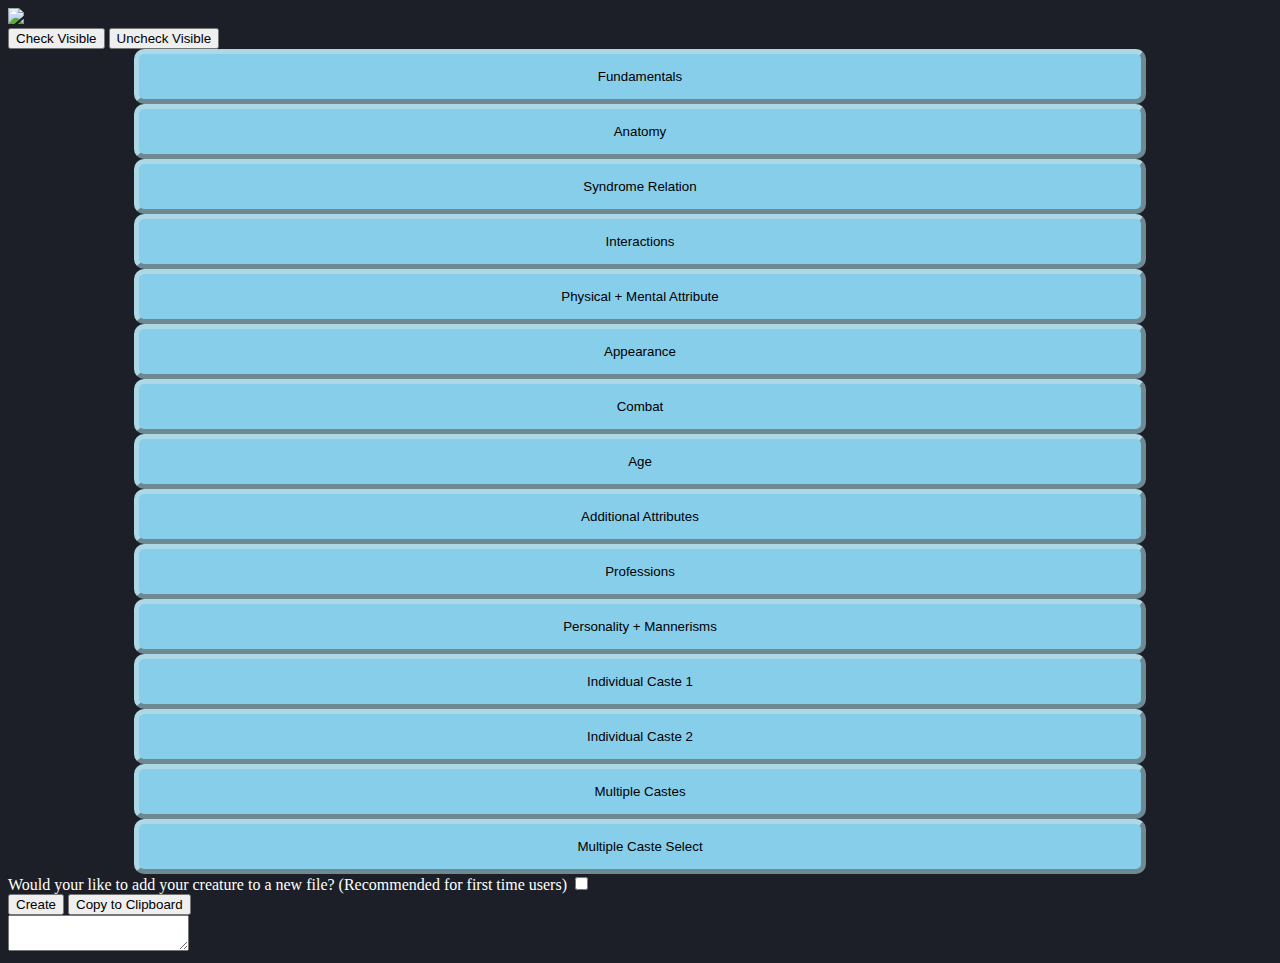
==== commit b8674b89: "Finished load tip, figured element centering" ====
--- a/DwarvenDeity_1.0/creatures.html
+++ b/DwarvenDeity_1.0/creatures.html
@@ -22,15 +22,15 @@
     <main>
         <article>
             <div>
-                <button onclick='checkVisibleCheckboxes()'>Check All</button>
-                <button onclick='uncheckVisibleCheckboxes()'>Uncheck All</button>
+                <button onclick='checkVisibleCheckboxes()'>Check Visible</button>
+                <button onclick='uncheckVisibleCheckboxes()'>Uncheck Visible</button>
             </div>
             <div id="creatureTokenDatabase">
-                <div>
+                <div class="centerMargin">
                     <button onclick='toggleElementGroup("fundamentalTokens")'
                         class="displayButton">Fundamentals</button>
                 </div>
-                <div id="fundamentalTokens" style="display:none">
+                <div id="fundamentalTokens" class="centerMargin" style="display:none">
                     <table>
                         <tr class="fixedText">
                             <td>
@@ -196,6 +196,43 @@
                         <tr class="fixedClosed">
                             <td>
                                 <div class="tooltip">?
+                                    <span class="tooltipText">I cause your legendary creature to become known to all
+                                        civilization for artistic depiction. (Invalidates COMMON_DOMESTIC.)</span>
+                                </div>
+                            </td>
+                            <td><input type="checkbox" id="fancifulCheckbox" class="cb"></td>
+                            <td id="fancifulToken">
+                                <label onclick='fixedClosedAutoChecker(this);'>[FANCIFUL]</label>
+                            </td>
+                        </tr> <!-- fanciful -->
+                        <tr class="fixedClosed">
+                            <td>
+                                <div class="tooltip">?
+                                    <span class="tooltipText">I cause your creature to attack any creature smaller than
+                                        itself, making it great for fortress defense. Your creature may also go on
+                                        rampages. (Counterpart to BENIGN.)</span>
+                                </div>
+                            </td>
+                            <td><input type="checkbox" id="largePredatorCheckbox" class="cb"></td>
+                            <td id="largePredatorToken">
+                                <label onclick='fixedClosedAutoChecker(this);'>[LARGE_PREDATOR]</label>
+                            </td>
+                        </tr> <!-- largePredator -->
+                        <tr class="fixedClosed">
+                            <td>
+                                <div class="tooltip">?
+                                    <span class="tooltipText">I am similar to MEGABEAST, but I cause more of your
+                                        creature to be created in your world.</span>
+                                </div>
+                            </td>
+                            <td><input type="checkbox" id="semimegabeastCheckbox" class="cb"></td>
+                            <td id="semimegabeastToken">
+                                <label onclick='fixedClosedAutoChecker(this);'>[SEMIMEGABEAST]</label>
+                            </td>
+                        </tr> <!-- semimegabeast -->
+                        <tr class="fixedClosed">
+                            <td>
+                                <div class="tooltip">?
                                     <span class="tooltipText">I can affirmate that your creature can learn, speak, and
                                         will not be butcherable</span>
                                 </div>
@@ -293,10 +330,10 @@
                         </tr> <!-- prefstring -->
                     </table>
                 </div>
-                <div>
+                <div class="centerMargin">
                     <button onclick='toggleElementGroup("anatomyTokens")' class="displayButton">Anatomy</button>
                 </div>
-                <div id="anatomyTokens" style="display:none">
+                <div id="anatomyTokens" class="centerMargin" style="display:none">
                     <table>
                         <tr class="flexibleListinput">
                             <td>
@@ -2629,11 +2666,11 @@
                         </tr> <!-- tlMajorArteries -->
                     </table>
                 </div>
-                <div>
+                <div class="centerMargin">
                     <button onclick='toggleElementGroup("syndromeTokens");' class="displayButton">Syndrome
                         Relation</button>
                 </div>
-                <div id="syndromeTokens" style="display:none">
+                <div id="syndromeTokens" class="centerMargin" style="display:none">
                     <table>
                         <tr class="flexibleList">
                             <td>
@@ -2766,11 +2803,11 @@
                         </tr> <!-- spouseConversionTarget -->
                     </table>
                 </div>
-                <div>
+                <div class="centerMargin">
                     <button onclick='toggleElementGroup("interactionTokens");'
                         class="displayButton">Interactions</button>
                 </div>
-                <div id="interactionTokens" style="display:none">
+                <div id="interactionTokens" class="centerMargin" style="display:none">
                     <table>
                         <tr class="multiGroup">
                             <td>
@@ -3216,12 +3253,12 @@
                         </tr>
                     </table>
                 </div>
-                <div>
+                <div class="centerMargin">
                     <button onclick='toggleElementGroup("physicalMentalAttributeTokens")' class="displayButton">Physical
                         +
                         Mental Attribute</button>
                 </div>
-                <div id="physicalMentalAttributeTokens" style="display:none">
+                <div id="physicalMentalAttributeTokens" class="centerMargin" style="display:none">
                     <table>
                         <tr class="flexibleList">
                             <td>
@@ -3918,10 +3955,10 @@
                         </tr> <!-- applyCreatureVariation -->
                     </table>
                 </div>
-                <div>
+                <div class="centerMargin">
                     <button onclick='toggleElementGroup("appearanceTokens")' class="displayButton">Appearance</button>
                 </div>
-                <div id="appearanceTokens" style="display:none">
+                <div id="appearanceTokens" class="centerMargin" style="display:none">
                     <table>
                         <tr class="multiGroup">
                             <td>
@@ -4351,10 +4388,10 @@
                         </tr>
                     </table>
                 </div>
-                <div>
+                <div class="centerMargin">
                     <button onclick='toggleElementGroup("combatTokens")' class="displayButton">Combat</button>
                 </div>
-                <div id="combatTokens" style="display:none">
+                <div id="combatTokens" class="centerMargin" style="display:none">
                     <table>
                         <tr class="multiGroup">
                             <td>
@@ -4893,10 +4930,10 @@
                         </tr>
                     </table>
                 </div>
-                <div>
+                <div class="centerMargin">
                     <button onclick='toggleElementGroup("ageTokens")' class="displayButton">Age</button>
                 </div>
-                <div id="ageTokens" style="display:none">
+                <div id="ageTokens" class="centerMargin" style="display:none">
                     <table>
                         <tr class="fixedList">
                             <td>
@@ -5146,11 +5183,11 @@
                         </tr> <!-- childName -->
                     </table>
                 </div>
-                <div>
+                <div class="centerMargin">
                     <button onclick='toggleElementGroup("additionalAttributeTokens")' class="displayButton">Additional
                         Attributes</button>
                 </div>
-                <div id="additionalAttributeTokens" style="display:none">
+                <div id="additionalAttributeTokens" class="centerMargin" style="display:none">
                     <table>
                         <tr class="fixedClosed">
                             <td>
@@ -5371,10 +5408,10 @@
                         </tr> <!-- speech -->
                     </table>
                 </div>
-                <div>
+                <div class="centerMargin">
                     <button onclick='toggleElementGroup("professionTokens")' class="displayButton">Professions</button>
                 </div>
-                <div id="professionTokens" style="display:none">
+                <div id="professionTokens" class="centerMargin" style="display:none">
                     <table>
                         <tr class="flexibleList">
                             <td>
@@ -5549,12 +5586,12 @@
                         </tr> <!-- professionName -->
                     </table>
                 </div>
-                <div>
+                <div class="centerMargin">
                     <button onclick='toggleElementGroup("personalityMannerismTokens")' class="displayButton">Personality
                         +
                         Mannerisms</button>
                 </div>
-                <div id="personalityMannerismTokens" style="display:none">
+                <div id="personalityMannerismTokens" class="centerMargin" style="display:none">
                     <table>
                         <tr class="flexibleList">
                             <td>
@@ -6104,12 +6141,12 @@
                         </tr> <!-- mannerismEyelids -->
                     </table>
                 </div>
-                <div>
+                <div class="centerMargin">
                     <button onclick='toggleElementGroup("individualCasteFemaleTokens")' class="displayButton">Individual
                         Caste
                         1</button>
                 </div>
-                <div id="individualCasteFemaleTokens" style="display:none">
+                <div id="individualCasteFemaleTokens" class="centerMargin" style="display:none">
                     <table>
                         <tr class="fixedList">
                             <td>
@@ -6452,12 +6489,12 @@
                         </tr> <!-- bodyDetailPlan1 -->
                     </table>
                 </div>
-                <div>
+                <div class="centerMargin">
                     <button onclick='toggleElementGroup("individualCasteMaleTokens")' class="displayButton">Individual
                         Caste
                         2</button>
                 </div>
-                <div id="individualCasteMaleTokens" style="display:none">
+                <div id="individualCasteMaleTokens" class="centerMargin" style="display:none">
                     <table>
                         <tr class="fixedList">
                             <td>
@@ -6787,11 +6824,11 @@
                         </tr> <!-- bodyDetailPlan2 -->
                     </table>
                 </div>
-                <div>
+                <div class="centerMargin">
                     <button onclick='toggleElementGroup("multipleCasteTokens")' class="displayButton">Multiple
                         Castes</button>
                 </div>
-                <div id="multipleCasteTokens" style="display:none">
+                <div id="multipleCasteTokens" class="centerMargin" style="display:none">
                     <table>
                         <tr class="multiGroup">
                             <td>
@@ -6861,11 +6898,11 @@
                         </tr>
                     </table>
                 </div>
-                <div>
+                <div class="centerMargin">
                     <button onclick='toggleElementGroup("multipleCasteSelectTokens")' class="displayButton">Multiple
                         Caste Select</button>
                 </div>
-                <div id="multipleCasteSelectTokens" style="display:none">
+                <div id="multipleCasteSelectTokens" class="centerMargin" style="display:none">
                     <table>
                         <tr class="multiGroup">
                             <td>
@@ -7053,132 +7090,135 @@
                 <textarea id="output"></textarea>
             </div>
         </article>
-        <script>
-            function creatureTokenCompile() {
-                var raw = [];
-                if (document.getElementById("newFile").checked) {
-                    raw.push("creature_added");
-                    raw.push("");
-                    raw.push("[OBJECT:CREATURE]");
-                    raw.push("");
-                }
-                // Fundamentals
-                parseSpecificToken(raw, "creatureCheckbox", "creatureToken")
-                parseSpecificToken(raw, "descriptionCheckbox", "descriptionToken")
-                parseSpecificToken(raw, "nameCheckbox", "nameToken")
-                parseSpecificToken(raw, "casteNameCheckbox", "casteNameToken")
-                parseSpecificToken(raw, "creatureTileCheckbox", "creatureTileToken")
-                parseSpecificToken(raw, "colorCheckbox", "colorToken")
-                parseSpecificToken(raw, "creatureSoldierTileCheckbox", "creatureSoldierTileToken")
-                parseSpecificToken(raw, "intelligentCheckbox", "intelligentToken")
-                parseSpecificToken(raw, "strangeMoodsCheckbox", "strangeMoodsToken")
-                parseSpecificToken(raw, "trancesCheckbox", "trancesToken")
-                parseSpecificToken(raw, "benignCheckbox", "benignToken")
-                parseSpecificToken(raw, "canOpenDoorsCheckbox", "canOpenDoorsToken")
-                parseTokenGroup(raw, "prefstringTokenGroup")
-                // Anatomy
-                parseTokenGroup(raw, "bodyDetailPlanTokenGroup")
-                parseSpecificToken(raw, "bodyCheckbox", "bodyToken")
-                parseTokenGroup(raw, "useTissueTemplateTokenGroup")
-                parseTokenGroup(raw, "useMaterialTemplateTokenGroup")
-                parseTokenGroup(raw, "tissueLayerTokenGroup")
-                parseSpecificToken(raw, "tendonsCheckbox", "tendonsToken")
-                parseSpecificToken(raw, "ligamentsCheckbox", "ligamentsToken")
-                parseSpecificToken(raw, "bloodCheckbox", "bloodToken")
-                parseSpecificToken(raw, "pusCheckbox", "pusToken")
-                parseTokenGroup(raw, "secretionTokenGroup")
-                parseSpecificToken(raw, "hasNervesCheckbox", "hasNervesToken")
-                parseTokenGroup(raw, "relsizeTokenGroup")
-                parseSpecificToken(raw, "selectTissueLayerCheckbox", "selectTissueLayerToken")
-                parseTokenGroup(raw, "plusTissueLayerTokenGroup")
-                parseSpecificToken(raw, "tlMajorArteriesCheckbox", "tlMajorArteriesToken")
-                // Syndrom
-                parseTokenGroup(raw, "creatureClassTokenGroup")
-                parseSpecificToken(raw, "getsWoundInfectionsCheckbox", "getsWoundInfectionsToken")
-                parseSpecificToken(raw, "getsInfectionsFromRotCheckbox", "getsInfectionsFromRotToken")
-                parseTokenGroup(raw, "syndromeDilutionFactorTokenGroup")
-                parseSpecificToken(raw, "spouseConversionTargetCheckbox", "spouseConversionTargetToken")
-                // Interaction
-                parseTokenGroup(raw, "interactionTokenGroup")
-                // PhysicalMentalAttributes
-                parseTokenGroup(raw, "bodySizeTokenGroup")
-                parseTokenGroup(raw, "physAttRangeTokenGroup")
-                parseTokenGroup(raw, "mentAttRangeTokenGroup")
-                parseTokenGroup(raw, "applyCreatureVariationTokenGroup")
-                // Appearance
-                parseTokenGroup(raw, "bodyAppearanceTokenGroup")
-                parseTokenGroup(raw, "appearanceBpTokenGroup")
-                // Combat
-                parseTokenGroup(raw, "combatTokenGroup")
-                // Age
-                parseSpecificToken(raw, "maxageCheckbox", "maxageToken")
-                parseSpecificToken(raw, "babyCheckbox", "babyToken")
-                parseSpecificToken(raw, "generalBabyNameCheckbox", "generalBabyNameToken")
-                parseSpecificToken(raw, "babyNameCheckbox", "babyNameToken")
-                parseSpecificToken(raw, "childCheckbox", "childToken")
-                parseSpecificToken(raw, "generalChildNameCheckbox", "generalChildNameToken")
-                parseSpecificToken(raw, "childNameCheckbox", "childNameToken")
-                // AdditionalAttributes
-                parseSpecificToken(raw, "equipsCheckbox", "equipsToken")
-                parseSpecificToken(raw, "flierCheckbox", "flierToken")
-                parseSpecificToken(raw, "smellTriggerCheckbox", "smellTriggerToken")
-                parseSpecificToken(raw, "lowLightVisionCheckbox", "lowLightVisionToken")
-                parseSpecificToken(raw, "diurnalCheckbox", "diurnalToken")
-                parseSpecificToken(raw, "homeothermCheckbox", "homeothermToken")
-                parseSpecificToken(raw, "caveAdaptCheckbox", "caveAdaptToken")
-                parseSpecificToken(raw, "swimsLearnedCheckbox", "swimsLearnedToken")
-                parseSpecificToken(raw, "alcoholDependentCheckbox", "alcoholDependentToken")
-                parseSpecificToken(raw, "speechCheckbox", "speechToken")
-                // Professions
-                parseTokenGroup(raw, "professionNameTokenGroup")
-                // PersonalityMannerisms
-                parseTokenGroup(raw, "personalityTokenGroup")
-                parseSpecificToken(raw, "mannerismFingersCheckbox", "mannerismFingersToken")
-                parseSpecificToken(raw, "mannerismNoseCheckbox", "mannerismNoseToken")
-                parseSpecificToken(raw, "mannerismEarCheckbox", "mannerismEarToken")
-                parseSpecificToken(raw, "mannerismHeadCheckbox", "mannerismHeadToken")
-                parseSpecificToken(raw, "mannerismEyesCheckbox", "mannerismEyesToken")
-                parseSpecificToken(raw, "mannerismMouthCheckbox", "mannerismMouthToken")
-                parseSpecificToken(raw, "mannerismHairCheckbox", "mannerismHairToken")
-                parseSpecificToken(raw, "mannerismKnucklesCheckbox", "mannerismKnucklesToken")
-                parseSpecificToken(raw, "mannerismLipsCheckbox", "mannerismLipsToken")
-                parseSpecificToken(raw, "mannerismCheekCheckbox", "mannerismCheekToken")
-                parseSpecificToken(raw, "mannerismNailsCheckbox", "mannerismNailsToken")
-                parseSpecificToken(raw, "mannerismFeetCheckbox", "mannerismFeetToken")
-                parseSpecificToken(raw, "mannerismArmsCheckbox", "mannerismArmsToken")
-                parseSpecificToken(raw, "mannerismHandsCheckbox", "mannerismHandsToken")
-                parseSpecificToken(raw, "mannerismTongueCheckbox", "mannerismTongueToken")
-                parseSpecificToken(raw, "mannerismLegCheckbox", "mannerismLegToken")
-                parseSpecificToken(raw, "mannerismLaughCheckbox", "mannerismLaughToken")
-                parseSpecificToken(raw, "mannerismSmileCheckbox", "mannerismSmileToken")
-                parseSpecificToken(raw, "mannerismWalkCheckbox", "mannerismWalkToken")
-                parseSpecificToken(raw, "mannerismSitCheckbox", "mannerismSitToken")
-                parseSpecificToken(raw, "mannerismBreathCheckbox", "mannerismBreathToken")
-                parseSpecificToken(raw, "mannerismPostureCheckbox", "mannerismPostureToken")
-                parseSpecificToken(raw, "mannerismStretchCheckbox", "mannerismStretchToken")
-                parseSpecificToken(raw, "mannerismEyelidsCheckbox", "mannerismEyelidsToken")
-                // IndividualCaste1
-                parseSpecificToken(raw, "caste1Checkbox", "caste1Token")
-                parseSpecificToken(raw, "femaleCheckbox", "femaleToken")
-                parseSpecificToken(raw, "multipleLitterRareCheckbox", "multipleLitterRareToken")
-                parseTokenGroup(raw, "setBpGroup1TokenGroup")
-                parseTokenGroup(raw, "bpAddType1TokenGroup")
-                parseTokenGroup(raw, "bodyDetailPlan1TokenGroup")
-                // IndividualCaste2
-                parseSpecificToken(raw, "caste2Checkbox", "caste2Token")
-                parseSpecificToken(raw, "maleCheckbox", "maleToken")
-                parseTokenGroup(raw, "setBpGroup2TokenGroup")
-                parseTokenGroup(raw, "bpAddType2TokenGroup")
-                parseTokenGroup(raw, "bodyDetailPlan2TokenGroup")
-                // MultipleCaste
-                parseTokenGroup(raw, "multipleCasteTokenGroup")
-                // MultipleCasteSelect
-                parseTokenGroup(raw, "multipleCasteSelectionTokenGroup")
-                document.getElementById("output").value = raw.join("\n");
-            }
-        </script>
     </main>
     <footer></footer>
+    <script>
+        function creatureTokenCompile() {
+            var raw = [];
+            if (document.getElementById("newFile").checked) {
+                raw.push("creature_added");
+                raw.push("");
+                raw.push("[OBJECT:CREATURE]");
+                raw.push("");
+            }
+            // Fundamentals
+            parseSpecificToken(raw, "creatureCheckbox", "creatureToken")
+            parseSpecificToken(raw, "descriptionCheckbox", "descriptionToken")
+            parseSpecificToken(raw, "nameCheckbox", "nameToken")
+            parseSpecificToken(raw, "casteNameCheckbox", "casteNameToken")
+            parseSpecificToken(raw, "creatureTileCheckbox", "creatureTileToken")
+            parseSpecificToken(raw, "colorCheckbox", "colorToken")
+            parseSpecificToken(raw, "creatureSoldierTileCheckbox", "creatureSoldierTileToken")
+            parseSpecificToken(raw, "fancifulCheckbox", "fancifulToken")
+            parseSpecificToken(raw, "largePredatorCheckbox", "largePredatorToken")
+            parseSpecificToken(raw, "semimegabeastCheckbox", "semimegabeastToken")
+            parseSpecificToken(raw, "intelligentCheckbox", "intelligentToken")
+            parseSpecificToken(raw, "strangeMoodsCheckbox", "strangeMoodsToken")
+            parseSpecificToken(raw, "trancesCheckbox", "trancesToken")
+            parseSpecificToken(raw, "benignCheckbox", "benignToken")
+            parseSpecificToken(raw, "canOpenDoorsCheckbox", "canOpenDoorsToken")
+            parseTokenGroup(raw, "prefstringTokenGroup")
+            // Anatomy
+            parseTokenGroup(raw, "bodyDetailPlanTokenGroup")
+            parseSpecificToken(raw, "bodyCheckbox", "bodyToken")
+            parseTokenGroup(raw, "useTissueTemplateTokenGroup")
+            parseTokenGroup(raw, "useMaterialTemplateTokenGroup")
+            parseTokenGroup(raw, "tissueLayerTokenGroup")
+            parseSpecificToken(raw, "tendonsCheckbox", "tendonsToken")
+            parseSpecificToken(raw, "ligamentsCheckbox", "ligamentsToken")
+            parseSpecificToken(raw, "bloodCheckbox", "bloodToken")
+            parseSpecificToken(raw, "pusCheckbox", "pusToken")
+            parseTokenGroup(raw, "secretionTokenGroup")
+            parseSpecificToken(raw, "hasNervesCheckbox", "hasNervesToken")
+            parseTokenGroup(raw, "relsizeTokenGroup")
+            parseSpecificToken(raw, "selectTissueLayerCheckbox", "selectTissueLayerToken")
+            parseTokenGroup(raw, "plusTissueLayerTokenGroup")
+            parseSpecificToken(raw, "tlMajorArteriesCheckbox", "tlMajorArteriesToken")
+            // Syndrom
+            parseTokenGroup(raw, "creatureClassTokenGroup")
+            parseSpecificToken(raw, "getsWoundInfectionsCheckbox", "getsWoundInfectionsToken")
+            parseSpecificToken(raw, "getsInfectionsFromRotCheckbox", "getsInfectionsFromRotToken")
+            parseTokenGroup(raw, "syndromeDilutionFactorTokenGroup")
+            parseSpecificToken(raw, "spouseConversionTargetCheckbox", "spouseConversionTargetToken")
+            // Interaction
+            parseTokenGroup(raw, "interactionTokenGroup")
+            // PhysicalMentalAttributes
+            parseTokenGroup(raw, "bodySizeTokenGroup")
+            parseTokenGroup(raw, "physAttRangeTokenGroup")
+            parseTokenGroup(raw, "mentAttRangeTokenGroup")
+            parseTokenGroup(raw, "applyCreatureVariationTokenGroup")
+            // Appearance
+            parseTokenGroup(raw, "bodyAppearanceTokenGroup")
+            parseTokenGroup(raw, "appearanceBpTokenGroup")
+            // Combat
+            parseTokenGroup(raw, "combatTokenGroup")
+            // Age
+            parseSpecificToken(raw, "maxageCheckbox", "maxageToken")
+            parseSpecificToken(raw, "babyCheckbox", "babyToken")
+            parseSpecificToken(raw, "generalBabyNameCheckbox", "generalBabyNameToken")
+            parseSpecificToken(raw, "babyNameCheckbox", "babyNameToken")
+            parseSpecificToken(raw, "childCheckbox", "childToken")
+            parseSpecificToken(raw, "generalChildNameCheckbox", "generalChildNameToken")
+            parseSpecificToken(raw, "childNameCheckbox", "childNameToken")
+            // AdditionalAttributes
+            parseSpecificToken(raw, "equipsCheckbox", "equipsToken")
+            parseSpecificToken(raw, "flierCheckbox", "flierToken")
+            parseSpecificToken(raw, "smellTriggerCheckbox", "smellTriggerToken")
+            parseSpecificToken(raw, "lowLightVisionCheckbox", "lowLightVisionToken")
+            parseSpecificToken(raw, "diurnalCheckbox", "diurnalToken")
+            parseSpecificToken(raw, "homeothermCheckbox", "homeothermToken")
+            parseSpecificToken(raw, "caveAdaptCheckbox", "caveAdaptToken")
+            parseSpecificToken(raw, "swimsLearnedCheckbox", "swimsLearnedToken")
+            parseSpecificToken(raw, "alcoholDependentCheckbox", "alcoholDependentToken")
+            parseSpecificToken(raw, "speechCheckbox", "speechToken")
+            // Professions
+            parseTokenGroup(raw, "professionNameTokenGroup")
+            // PersonalityMannerisms
+            parseTokenGroup(raw, "personalityTokenGroup")
+            parseSpecificToken(raw, "mannerismFingersCheckbox", "mannerismFingersToken")
+            parseSpecificToken(raw, "mannerismNoseCheckbox", "mannerismNoseToken")
+            parseSpecificToken(raw, "mannerismEarCheckbox", "mannerismEarToken")
+            parseSpecificToken(raw, "mannerismHeadCheckbox", "mannerismHeadToken")
+            parseSpecificToken(raw, "mannerismEyesCheckbox", "mannerismEyesToken")
+            parseSpecificToken(raw, "mannerismMouthCheckbox", "mannerismMouthToken")
+            parseSpecificToken(raw, "mannerismHairCheckbox", "mannerismHairToken")
+            parseSpecificToken(raw, "mannerismKnucklesCheckbox", "mannerismKnucklesToken")
+            parseSpecificToken(raw, "mannerismLipsCheckbox", "mannerismLipsToken")
+            parseSpecificToken(raw, "mannerismCheekCheckbox", "mannerismCheekToken")
+            parseSpecificToken(raw, "mannerismNailsCheckbox", "mannerismNailsToken")
+            parseSpecificToken(raw, "mannerismFeetCheckbox", "mannerismFeetToken")
+            parseSpecificToken(raw, "mannerismArmsCheckbox", "mannerismArmsToken")
+            parseSpecificToken(raw, "mannerismHandsCheckbox", "mannerismHandsToken")
+            parseSpecificToken(raw, "mannerismTongueCheckbox", "mannerismTongueToken")
+            parseSpecificToken(raw, "mannerismLegCheckbox", "mannerismLegToken")
+            parseSpecificToken(raw, "mannerismLaughCheckbox", "mannerismLaughToken")
+            parseSpecificToken(raw, "mannerismSmileCheckbox", "mannerismSmileToken")
+            parseSpecificToken(raw, "mannerismWalkCheckbox", "mannerismWalkToken")
+            parseSpecificToken(raw, "mannerismSitCheckbox", "mannerismSitToken")
+            parseSpecificToken(raw, "mannerismBreathCheckbox", "mannerismBreathToken")
+            parseSpecificToken(raw, "mannerismPostureCheckbox", "mannerismPostureToken")
+            parseSpecificToken(raw, "mannerismStretchCheckbox", "mannerismStretchToken")
+            parseSpecificToken(raw, "mannerismEyelidsCheckbox", "mannerismEyelidsToken")
+            // IndividualCaste1
+            parseSpecificToken(raw, "caste1Checkbox", "caste1Token")
+            parseSpecificToken(raw, "femaleCheckbox", "femaleToken")
+            parseSpecificToken(raw, "multipleLitterRareCheckbox", "multipleLitterRareToken")
+            parseTokenGroup(raw, "setBpGroup1TokenGroup")
+            parseTokenGroup(raw, "bpAddType1TokenGroup")
+            parseTokenGroup(raw, "bodyDetailPlan1TokenGroup")
+            // IndividualCaste2
+            parseSpecificToken(raw, "caste2Checkbox", "caste2Token")
+            parseSpecificToken(raw, "maleCheckbox", "maleToken")
+            parseTokenGroup(raw, "setBpGroup2TokenGroup")
+            parseTokenGroup(raw, "bpAddType2TokenGroup")
+            parseTokenGroup(raw, "bodyDetailPlan2TokenGroup")
+            // MultipleCaste
+            parseTokenGroup(raw, "multipleCasteTokenGroup")
+            // MultipleCasteSelect
+            parseTokenGroup(raw, "multipleCasteSelectionTokenGroup")
+            document.getElementById("output").value = raw.join("\n");
+        }
+    </script>
 </body>
 
 </html>--- a/DwarvenDeity_1.0/styles.css
+++ b/DwarvenDeity_1.0/styles.css
@@ -1,10 +1,64 @@
-button.displayButton {
-    width: 90%;
-    padding: 5px;
-    margin: 5px;
-    border-radius: 1%;
+body {
+    background-color: rgb(28, 31, 39);
+    color: rgb(255, 255, 255);
 }
 
-body {
-    background-color: lightgrey;
+button.displayButton {
+    width: 100%;
+    padding: 15px;
+    background-color: skyblue;
+    border: 5px outset lightblue;
+    border-radius: 10px;
+}
+
+.centerMargin {
+    margin: auto;
+}
+
+.centerAllign {
+    text-align: center;
+}
+
+.card {
+    width: 40%;
+    border-radius: 5px;
+  }  
+
+.container {
+    padding: 0 16px;
+  }
+
+.tooltip {
+    display: inline-block;
+    position: relative;
+    padding: 5px;
+    background-color: darkgrey;
+}
+
+.tooltip .tooltipText {
+    visibility: hidden;
+    background-color: black;
+    color: #fff;
+    text-align: center;
+    border-radius: 6px;
+    padding: 5px 0;
+    position: absolute;
+    z-index: 1;
+    bottom: 100%;
+    left: 50%;
+    margin-left: -60px;
+
+/* Fade in tooltip - takes 1 second to go from 0% to 100% opac: */
+    opacity: 0;
+    transition: opacity 1s;
+}
+
+.tooltip:hover .tooltipText {
+    visibility: visible;
+    opacity: 1;
+}
+
+#creatureTokenDatabase {
+    width: 80%;
+    margin: auto;
 }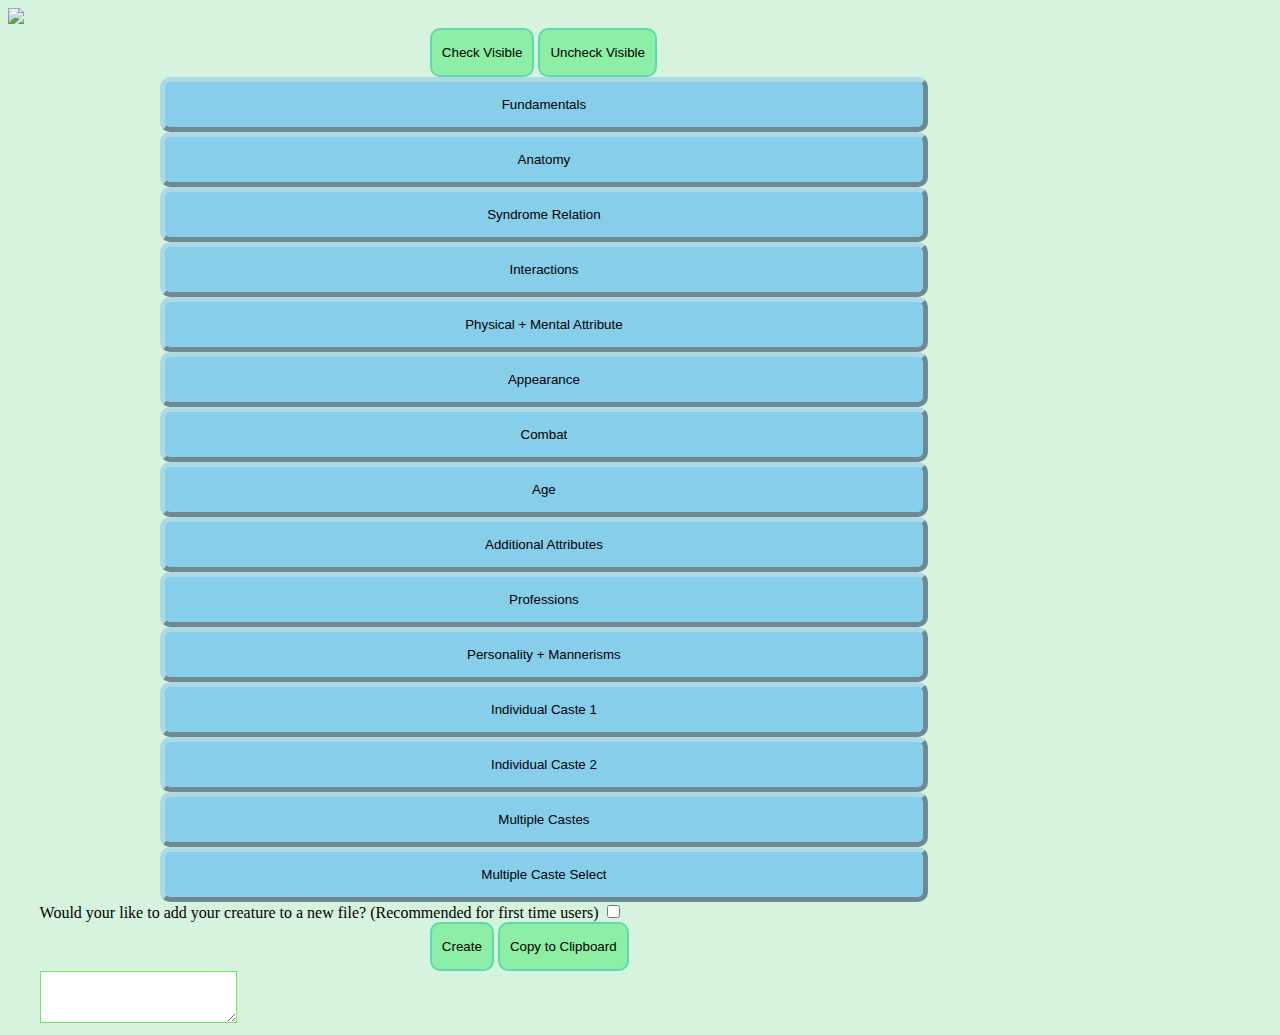
==== commit 5df17fc7: "Added biomes, changed theme, and worked on buttons" ====
--- a/DwarvenDeity_1.0/creatures.html
+++ b/DwarvenDeity_1.0/creatures.html
@@ -14,7083 +14,7197 @@
 </head>
 
 <body>
+    <header></header>
     <nav>
         <a href="index.html">
             <img src="images\Have a soarin' day.png" style="width: 20px;">
         </a>
     </nav>
+    <div></div>
     <main>
-        <article>
+        <div class="centerButtons">
+            <button onclick='checkVisibleCheckboxes()'>Check Visible</button>
+            <button onclick='uncheckVisibleCheckboxes()'>Uncheck Visible</button>
+        </div>
+        <div class="tokenDatabase">
             <div>
-                <button onclick='checkVisibleCheckboxes()'>Check Visible</button>
-                <button onclick='uncheckVisibleCheckboxes()'>Uncheck Visible</button>
+                <button onclick='toggleElementGroup("fundamentalTokens")' class="displayButton">Fundamentals</button>
             </div>
-            <div id="creatureTokenDatabase">
-                <div class="centerMargin">
-                    <button onclick='toggleElementGroup("fundamentalTokens")'
-                        class="displayButton">Fundamentals</button>
-                </div>
-                <div id="fundamentalTokens" class="centerMargin" style="display:none">
-                    <table>
-                        <tr class="fixedText">
-                            <td>
+            <div id="fundamentalTokens" style="display:none">
+                <table>
+                    <tr class="fixedText">
+                        <td>
+                            <div class="tooltip">?
+                                <span class="tooltipText">Hello! I would like to personally welcome you to the
+                                    creature creator! I define what other tokens can refer to your creature
+                                    as.
+                                    <hr>[CREATURE:NAME]<br>[CREATURE:DWARF]
+                                </span>
+                            </div>
+                        </td>
+                        <td>
+                            <input type="checkbox" id="creatureCheckbox" class="cb" checked>
+                        </td>
+                        <td id="creatureToken">
+                            <label for="creature">[CREATURE:</label>
+                            <input type="text" id="creature" onchange="fixedAutoChecker(this)">
+                        </td>
+                        <td>
+                            <p>]</p>
+                        </td>
+                    </tr> <!-- creature -->
+                    <tr class="fixedText">
+                        <td>
+                            <div class="tooltip">?
+                                <span class="tooltipText">I define a short description that describes your
+                                    magnificent creature. (You may see this description when you view your
+                                    creature.)
+                                    <hr>[DESCRIPTION:descripion]<br>[DESCRIPTION:A short, sturdy creature fond of
+                                    drink and
+                                    industry.]
+                                </span>
+                            </div>
+                        </td>
+                        <td>
+                            <input type="checkbox" id="descriptionCheckbox" class="cb">
+                        </td>
+                        <td id="descriptionToken">
+                            <label for="description">[DESCRIPTION:</label>
+                            <input type="text" id="description" onchange="fixedAutoChecker(this)">
+                        </td>
+                        <td>
+                            <p>]</p>
+                        </td>
+                    </tr> <!-- description -->
+                    <tr class="fixedText">
+                        <td>
+                            <div class="tooltip">?
+                                <span class="tooltipText">I define what name your creature has. I may be
+                                    replaced by CASTE_NAME.
+                                    <hr>[NAME:singular:plural:adjective]<br>[NAME:dwarf:dwarves:dwarven]
+                                </span>
+                            </div>
+                        </td>
+                        <td>
+                            <input type="checkbox" id="nameCheckbox" class="cb">
+                        </td>
+                        <td id="nameToken">
+                            <label for="name">[NAME:</label>
+                            <input type="text" id="name" onchange="fixedAutoChecker(this)">
+                            <input type="text" onchange="fixedAutoChecker(this)">
+                            <input type="text" onchange="fixedAutoChecker(this)">
+                        </td>
+                        <td>
+                            <p>]</p>
+                        </td>
+                    </tr> <!-- name -->
+                    <tr class="fixedText">
+                        <td>
+                            <div class="tooltip">?
+                                <span class="tooltipText">I can <i>also</i> define what your creature is called.
+                                    Please use
+                                    me in tandem with NAME.
+                                    <hr>[CASTE_NAME:singular:plural:adjective]<br>[CASTE_NAME:dwarf:dwarves:dwarven]
+                                </span>
+                            </div>
+                        </td>
+                        <td>
+                            <input type="checkbox" id="casteNameCheckbox" class="cb">
+                        </td>
+                        <td id="casteNameToken">
+                            <label for="casteName">[CASTE_NAME:</label>
+                            <input type="text" id="casteName" onchange="fixedAutoChecker(this)">
+                            <input type="text" onchange="fixedAutoChecker(this)">
+                            <input type="text" onchange="fixedAutoChecker(this)">
+                        </td>
+                        <td>
+                            <p>]</p>
+                        </td>
+                    </tr> <!-- casteName -->
+                    <tr class="fixedText">
+                        <td>
+                            <div class="tooltip">?
+                                <span class="tooltipText">I can define which tile your creature appears as.
+                                    <hr>[CREATURE_TILE:0 ~ 255]<br>[CREATURE_TILE:1]
+                                </span>
+                            </div>
+                        </td>
+                        <td>
+                            <input type="checkbox" id="creatureTileCheckbox" class="cb">
+                        </td>
+                        <td id="creatureTileToken">
+                            <label for="creatureTile">[CREATURE_TILE:</label>
+                            <input type="text" id="creatureTile" onchange="fixedAutoChecker(this)">
+                        </td>
+                        <td>
+                            <p>]</p>
+                        </td>
+                    </tr> <!-- creatureTile -->
+                    <tr class="fixedList">
+                        <td>
+                            <div class="tooltip">?
+                                <span class="tooltipText">I define the wonderful colors of your creature's tile.
+                                    <hr>[COLOR:0 ~ 7(foreground color):0 ~ 7(background color):0 ~
+                                    1(brightness)]<br>[COLOR:3:0:0]
+                                </span>
+                            </div>
+                        </td>
+                        <td>
+                            <input type="checkbox" id="colorCheckbox" class="cb">
+                        </td>
+                        <td id="colorToken">
+                            <label for="colorTile">[COLOR:</label>
+                            <input list="colorList" id="colorTile" onchange="fixedAutoChecker(this)">
+                            <input list="colorList" id="colorTile" onchange="fixedAutoChecker(this)">
+                            <input list="colorList" id="colorTile" onchange="fixedAutoChecker(this)">
+                        </td>
+                        <td>
+                            <p>]</p>
+                            <datalist id="colorList">
+                                <!-- Colors -->
+                                <option>0</option>
+                                <option>1</option>
+                                <option>2</option>
+                                <option>3</option>
+                                <option>4</option>
+                                <option>5</option>
+                                <option>6</option>
+                                <option>7</option>
+                            </datalist>
+                        </td>
+                    </tr> <!-- color -->
+                    <tr class="fixedText">
+                        <td>
+                            <div class="tooltip">?
+                                <span class="tooltipText">I shall define what tile your creature uses in its
+                                    civilization's military.
+                                    <hr>[CREATURE_SOLDIER_TILE:0 ~ 255]<br>[CREATURE_SOLDIER_TILE:2]
+                                </span>
+                            </div>
+                        </td>
+                        <td>
+                            <input type="checkbox" id="creatureSoldierTileCheckbox" class="cb">
+                        </td>
+                        <td id="creatureSoldierTileToken">
+                            <label for="creatureSoldierTile">[CREATURE_SOLDIER_TILE:</label>
+                            <input type="text" id="creatureSoldierTile" onchange="fixedAutoChecker(this)">
+                        </td>
+                        <td>
+                            <p>]</p>
+                        </td>
+                    </tr> <!-- creatureSoldierTile -->
+                    <tr class="fixedClosed">
+                        <td>
+                            <div class="tooltip">?
+                                <span class="tooltipText">I cause your legendary creature to become known to all
+                                    civilization for artistic depiction. (Invalidates COMMON_DOMESTIC.)</span>
+                            </div>
+                        </td>
+                        <td><input type="checkbox" id="fancifulCheckbox" class="cb"></td>
+                        <td id="fancifulToken">
+                            <label onclick='fixedClosedAutoChecker(this);'>[FANCIFUL]</label>
+                        </td>
+                    </tr> <!-- fanciful -->
+                    <tr class="fixedClosed">
+                        <td>
+                            <div class="tooltip">?
+                                <span class="tooltipText">I cause your creature to spawn as a wild animal in the
+                                    specified biomes.</span>
+                            </div>
+                        </td>
+                        <td><input type="checkbox" id="largeRoamingCheckbox" class="cb"></td>
+                        <td id="largeRoamingToken">
+                            <label onclick='fixedClosedAutoChecker(this);'>[LARGE_ROAMING]</label>
+                        </td>
+                    </tr> <!-- largeRoaming -->
+                    <tr class="fixedClosed">
+                        <td>
+                            <div class="tooltip">?
+                                <span class="tooltipText">I cause your creature to appear in savage biomes. (Cannot
+                                    be used with GOOD or EVIL.)</span>
+                            </div>
+                        </td>
+                        <td><input type="checkbox" id="savageCheckbox" class="cb"></td>
+                        <td id="savageToken">
+                            <label onclick='fixedClosedAutoChecker(this);'>[SAVAGE]</label>
+                        </td>
+                    </tr> <!-- savage -->
+                    <tr class="fixedClosed">
+                        <td>
+                            <div class="tooltip">?
+                                <span class="tooltipText">I cause your creature to attack any creature smaller than
+                                    itself, making it great for fortress defense. Your creature may also go on
+                                    rampages. (Counterpart to BENIGN.)</span>
+                            </div>
+                        </td>
+                        <td><input type="checkbox" id="largePredatorCheckbox" class="cb"></td>
+                        <td id="largePredatorToken">
+                            <label onclick='fixedClosedAutoChecker(this);'>[LARGE_PREDATOR]</label>
+                        </td>
+                    </tr> <!-- largePredator -->
+                    <tr class="fixedClosed">
+                        <td>
+                            <div class="tooltip">?
+                                <span class="tooltipText">I am similar to MEGABEAST, but I cause more of your
+                                    creature to be created in your world.</span>
+                            </div>
+                        </td>
+                        <td><input type="checkbox" id="semimegabeastCheckbox" class="cb"></td>
+                        <td id="semimegabeastToken">
+                            <label onclick='fixedClosedAutoChecker(this);'>[SEMIMEGABEAST]</label>
+                        </td>
+                    </tr> <!-- semimegabeast -->
+                    <tr class="fixedClosed">
+                        <td>
+                            <div class="tooltip">?
+                                <span class="tooltipText">I can affirmate that your creature can learn, speak, and
+                                    will not be butcherable</span>
+                            </div>
+                        </td>
+                        <td>
+                            <input type="checkbox" id="intelligentCheckbox" class="cb">
+                        </td>
+                        <td id="intelligentToken">
+                            <label onclick='fixedClosedAutoChecker(this);'>[INTELLIGENT]</label>
+                        </td>
+                    </tr> <!-- intelligent -->
+                    <tr class="fixedClosed">
+                        <td>
+                            <div class="tooltip">?
+                                <span class="tooltipText">I can give your creature the ability to get strange moods
+                                    and create artifacts.</span>
+                            </div>
+                        </td>
+                        <td>
+                            <input type="checkbox" id="strangeMoodsCheckbox" class="cb">
+                        </td>
+                        <td id="strangeMoodsToken">
+                            <label onclick='fixedClosedAutoChecker(this);'>[STRANGE_MOODS]</label>
+                        </td>
+                    </tr> <!-- strangeMoods -->
+                    <tr class="fixedClosed">
+                        <td>
+                            <div class="tooltip">?
+                                <span class="tooltipText">I offer your creature the ability to turn into a martial
+                                    master with a <b>martial trance</b>.</span>
+                            </div>
+                        </td>
+                        <td>
+                            <input type="checkbox" id="trancesCheckbox" class="cb">
+                        </td>
+                        <td id="trancesToken">
+                            <label onclick='fixedClosedAutoChecker(this);'>[TRANCES]</label>
+                        </td>
+                    </tr> <!-- trances -->
+                    <tr class="fixedClosed">
+                        <td>
+                            <div class="tooltip">?
+                                <span class="tooltipText">I can cause your creature to become a docile bundle of
+                                    joy! Unless, of course, it becomes enraged. (May cause your creature to be
+                                    ineffective for fortress defense)</span>
+                            </div>
+                        </td>
+                        <td>
+                            <input type="checkbox" id="benignCheckbox" class="cb">
+                        </td>
+                        <td id="benignToken">
+                            <label onclick='fixedClosedAutoChecker(this);'>[BENIGN]</label>
+                        </td>
+                    </tr> <!-- benign -->
+                    <tr class="fixedClosed">
+                        <td>
+                            <div class="tooltip">?
+                                <span class="tooltipText">I can help your creature open, and pass through,
+                                    doors.</span>
+                            </div>
+                        </td>
+                        <td><input type="checkbox" id="canOpenDoorsCheckbox" class="cb"></td>
+                        <td id="canOpenDoorsToken">
+                            <label onclick='fixedClosedAutoChecker(this);'>[CANOPENDOORS]</label>
+                        </td>
+                    </tr> <!-- canOpenDoors -->
+                    <tr class="flexibleText">
+                        <td>
+                            <div class="tooltip">?
+                                <span class="tooltipText">I can define what other creatures will like about your
+                                    creature. (Without me, other creature may not prefer your creature.
+                                    <hr>[PREFSTRING:preference string]<br>[PREFSTRING:beards]
+                                </span>
+                            </div>
+                        </td>
+                        <td>
+                            <div>
+                                <button onclick='addFixedToken("prefstringTokenGroup", "[PREFSTRING:", 
+                                0, 1, false)'>Add: Prefstring</button>
+                                <button onclick='removeTokenFromGroup("prefstringTokenGroup", "[PREFSTRING:")'>Remove:
+                                    Prefstring</button>
+                            </div>
+                        </td>
+                        <td id="prefstringTokenGroup">
+                            <div>
+                                <input type="checkbox" class="cb">
+                                <label for="prefstring">[PREFSTRING:</label>
+                                <input type="text" id="prefstring" onchange="flexibleAutoChecker(this)">
+                            </div>
+                        </td>
+                        <td>
+                            <p>]</p>
+                        </td>
+                    </tr> <!-- prefstring -->
+                </table>
+            </div>
+            <div>
+                <button onclick='toggleElementGroup("anatomyTokens")' class="displayButton">Anatomy</button>
+            </div>
+            <div id="anatomyTokens" style="display:none">
+                <table>
+                    <tr class="flexibleListinput">
+                        <td>
+                            <div class="tooltip">?
+                                <span class="tooltipText">I am essential for defining the anatomy of your creature
+                                    in a simple manner. I bring in various materials, body parts, and the locations
+                                    and sizes of those bodyparts. I can also let you easily define what your
+                                    creature's tissue layers will be layered.
+                                    <hr>* Inputs surrounded by parenthesis => <b>( )</b> are
+                                    optional.<br>[BODY_DETAIL_PLAN:PLAN_NAME:(TISSUE:TISSUE:TISSUE...)*]<br>[BODY_DETAIL_PLAN:VERTEBRATE_TISSUE_LAYERS:SKIN:FAT:MUSCLE:BONE:CARTILAGE]
+                                </span>
+                            </div>
+                        </td>
+                        <td>
+                            <div>
+                                <button onclick='addFlexibleToken("bodyDetailPlanTokenGroup", "[BODY_DETAIL_PLAN:", 1, 0, true, 
+                                    "bodyDetailPlanList", "bodyDetailPlanInput")'>Add:
+                                    Body Detail Plan</button>
+                                <input list="bodyDetailPlanInputList" id="bodyDetailPlanInput">
+                                <button
+                                    onclick='removeTokenFromGroup("bodyDetailPlanTokenGroup", "[BODY_DETAIL_PLAN:")'>Remove:
+                                    Body Detail Plan</button>
+                            </div>
+                        </td>
+                        <td id="bodyDetailPlanTokenGroup">
+                            <div>
+                                <input type="checkbox" class="cb">
+                                <label for="bodyDetailPlan">[BODY_DETAIL_PLAN:</label>
+                                <input list="bodyDetailPlanList" id="bodyDetailPlan"
+                                    onchange="flexibleAutoChecker(this)">
+                            </div>
+                        </td>
+                        <td>
+                            <p>]</p>
+                            <datalist id="bodyDetailPlanInputList">
+                                <option>1</option>
+                                <option>6</option>
+                                <option>5</option>
+                                <option>4</option>
+                                <option>3</option>
+                                <option>2</option>
+                            </datalist>
+                            <datalist id="bodyDetailPlanList">
+                                <!-- Body detail plans-->
+                                <option>STANDARD_MATERIALS</option>
+                                <option>CHITIN_MATERIALS</option>
+                                <option>STANDARD_TISSUES</option>
+                                <option>CHITIN_TISSUES</option>
+                                <option>FACIAL_HAIR_TISSUES</option>
+                                <option>HEAD_HAIR_TISSUE_LAYERS</option>
+                                <option>FACIAL_HAIR_TISSUE_LAYERS</option>
+                                <option>BODY_HAIR_TISSUE_LAYERS</option>
+                                <option>BODY_SPINE_TISSUE_LAYERS</option>
+                                <option>BODY_FEATHER_TISSUE_LAYERS</option>
+                                <option>BODY_FEATHER_TISSUE_LAYERS_NO_HEAD</option>
+                                <option>VERTEBRATE_TISSUE_LAYERS</option>
+                                <option>EXOSKELETON_TISSUE_LAYERS</option>
+                                <option>MOLLUSC_TISSUE_LAYERS</option>
+                                <option>STANDARD_HEAD_POSITIONS</option>
+                                <option>HUMANOID_HEAD_POSITIONS</option>
+                                <option>HUMANOID_RIBCAGE_POSITIONS</option>
+                                <option>SHELL_POSITIONS</option>
+                                <option>HUMANOID_RELSIZES</option>
+                                <option>EGG_MATERIALS</option>
+                                <option>LEATHERY_EGG_MATERIALS</option>
+                                <!-- Tissues -->
+                                <option>SKIN</option>
+                                <option>FAT</option>
+                                <option>MUSCLE</option>
+                                <option>BONE</option>
+                                <option>CARTILAGE</option>
+                                <option>HAIR</option>
+                                <option>TOOTH</option>
+                                <option>EYE</option>
+                                <option>NERVE</option>
+                                <option>BRAIN</option>
+                                <option>LUNG</option>
+                                <option>HEART</option>
+                                <option>LIVER</option>
+                                <option>GUT</option>
+                                <option>STOMACH</option>
+                                <option>GIZZARD</option>
+                                <option>PANCREAS</option>
+                                <option>SPLEEN</option>
+                                <option>KIDNEY</option>
+                                <option>FLAME</option>
+                                <option>CHITIN</option>
+                                <option>SPINE</option>
+                                <option>SPONGE</option>
+                            </datalist>
+                        </td>
+                    </tr> <!-- bodyDetailPlan -->
+                    <tr class="fixedListInput">
+                        <td>
+                            <div class="tooltip">?
+                                <span class="tooltipText">I shall dutifully supply your creature with a strapping
+                                    (or flapping) body, that it can use to do all matter of activities (or
+                                    atrocities).
+                                    <hr>
+                                    [BODY:BODY_PART(:BODY_PART:BODY_PART:BODY_PART...)]<br>[BODY:HUMANOID_NECK:2EYES:2EARS:NOSE:2LUNGS:HEART:GUTS:ORGANS:HUMANOID_JOINTS:THROAT:NECK:SPINE:BRAIN:SKULL:5FINGERS:5TOES:MOUTH:TONGUE:FACIAL_FEATURES:TEETH:RIBCAGE]
+                                </span>
+                            </div>
+                        </td>
+                        <td>
+                            <div>
+                                <input type="checkbox" id="bodyCheckbox" class="cb" checked>
+                                <button onclick='addList("bodyToken", "bodyList")'>+</button>
+                                <button onclick='removeField("bodyToken", 1)'>-</button>
+                            </div>
+                        </td>
+                        <td id="bodyToken">
+                            <label for="body">[BODY:</label>
+                            <input list="bodyList" id="body" onchange="fixedAutoChecker(this)">
+                        </td>
+                        <td>
+                            <p>]</p>
+                            <datalist id="bodyList">
+                                <option>BASIC_1PARTBODY</option>
+                                <option>BASIC_1PARTBODY_THOUGHT</option>
+                                <option>BASIC_1PARTBODY_FLYING_HEAD_FLAG_THOUGHT</option>
+                                <option>BASIC_2PARTBODY</option>
+                                <option>BASIC_3PARTARMS</option>
+                                <option>BASIC_3PARTLEGS</option>
+                                <option>BASIC_FRONTLEGS</option>
+                                <option>BASIC_REARLEGS</option>
+                                <option>ARMS_STANCE</option>
+                                <option>7HEADNECKS</option>
+                                <option>BASIC_HEAD</option>
+                                <option>BASIC_HEAD_NECK</option>
+                                <option>BODY_HEAD</option>
+                                <option>BODY_WITH_HEAD_FLAG</option>
+                                <option>HUMANOID</option>
+                                <option>HUMANOID_HOOF</option>
+                                <option>HUMANOID_NECK</option>
+                                <option>HUMANOID_NECK_HOOF</option>
+                                <option>HUMANOID_LEGLESS_NECK</option>
+                                <option>HUMANOID_FLIER</option>
+                                <option>HUMANOID_NECK_FLIER</option>
+                                <option>2WINGS</option>
+                                <option>HUMANOID_ARMLESS</option>
+                                <option>HUMANOID_LEGLESS</option>
+                                <option>HUMANOID_4ARMS</option>
+                                <option>HUMANOID_6ARMS</option>
+                                <option>HUMANOID_LEGLESS_4ARMS</option>
+                                <option>HUMANOID_LEGLESS_6ARMS</option>
+                                <option>HUMANOID_NECK_4ARMS</option>
+                                <option>4ARMS_STANCE</option>
+                                <option>HUMANOID_2HEAD</option>
+                                <option>HUMANOID_NECK_2HEAD</option>
+                                <option>HUMANOID_SIMPLE</option>
+                                <option>QUADRUPED</option>
+                                <option>QUADRUPED_NECK_FRONT_GRASP</option>
+                                <option>QUADRUPED_NECK</option>
+                                <option>QUADRUPED_NECK_HOOF</option>
+                                <option>INSECT</option>
+                                <option>INSECT_4LEGS_2ARMS</option>
+                                <option>SPIDER</option>
+                                <option>CRAB_BODY</option>
+                                <option>TWO_NO_CLAW_TENTACLES</option>
+                                <option>TENTACLE_MOUTH</option>
+                                <option>TENTACLE_TEETH</option>
+                                <option>8_SIMPLE_HEAD_ARMS</option>
+                                <option>2_HEAD_CLUBBED_TENTACLES</option>
+                                <option>FOUR_TENTACLES</option>
+                                <option>SIX_TENTACLES</option>
+                                <option>WAGON</option>
+                                <option>TAIL</option>
+                                <option>SHELL</option>
+                                <option>TAIL_STANCE</option>
+                                <option>TAIL_STINGER</option>
+                                <option>UPPERBODY_PINCERS</option>
+                                <option>2EYES</option>
+                                <option>3EYES</option>
+                                <option>4EYES</option>
+                                <option>2EYESTALKS</option>
+                                <option>2TUSKS</option>
+                                <option>NOSE</option>
+                                <option>SNOUT_NOSMELL</option>
+                                <option>TRUNK</option>
+                                <option>2EARS</option>
+                                <option>2LUNGS</option>
+                                <option>MOUTH</option>
+                                <option>PROBOSCIS</option>
+                                <option>BEAK</option>
+                                <option>HEART</option>
+                                <option>GUTS</option>
+                                <option>GIZZARD</option>
+                                <option>ORGANS</option>
+                                <option>HUMANOID_JOINTS</option>
+                                <option>THROAT</option>
+                                <option>NECK</option>
+                                <option>SPINE</option>
+                                <option>BRAIN</option>
+                                <option>SKULL</option>
+                                <option>CASQUE</option>
+                                <option>HEAD_HORN</option>
+                                <option>2HEAD_HORN</option>
+                                <option>2HEAD_HORN_NUMBERED</option>
+                                <option>2HEAD_ANTLER</option>
+                                <option>1EYE</option>
+                                <option>BODY_EYE</option>
+                                <option>BODY_EYELID</option>
+                                <option>5FINGERS</option>
+                                <option>4FINGERS</option>
+                                <option>3FINGERS</option>
+                                <option>2FINGERS</option>
+                                <option>5TOES</option>
+                                <option>4TOES</option>
+                                <option>3TOES</option>
+                                <option>2TOES</option>
+                                <option>5TOES_FQ_REG</option>
+                                <option>4TOES_FQ_REG</option>
+                                <option>3TOES_FQ_REG</option>
+                                <option>5TOES_RQ_REG</option>
+                                <option>4TOES_RQ_REG</option>
+                                <option>3TOES_RQ_REG</option>
+                                <option>5TOES_RQ_ANON</option>
+                                <option>5TOES_FQ_FINGERS</option>
+                                <option>4TOES_FQ_FINGERS</option>
+                                <option>SIDE_FINS</option>
+                                <option>DORSAL_FIN</option>
+                                <option>SIDE_FLIPPERS</option>
+                                <option>FRONT_BODY_FLIPPERS</option>
+                                <option>REAR_BODY_FLIPPERS</option>
+                                <option>1HUMP</option>
+                                <option>2HUMPS</option>
+                                <option>CHEEKS</option>
+                                <option>EYELIDS</option>
+                                <option>TONGUE</option>
+                                <option>FORKED_TONGUE</option>
+                                <option>LIPS</option>
+                                <option>FACIAL_FEATURES</option>
+                                <option>ONE_EYELID</option>
+                                <option>RIBCAGE</option>
+                                <option>GENERIC_TEETH_WITH_LARGE_EYE_TEETH</option>
+                                <option>GENERIC_TEETH_WITH_FANGS</option>
+                                <option>RODENT_TEETH</option>
+                                <option>GENERIC_TEETH</option>
+                                <option>TEETH</option>
+                                <option>HAND_FOOT_CENTAUR_NECK</option>
+                                <option>LARGE_MANDIBLES</option>
+                                <option>BILL</option>
+                                <option>HUMANOID_ARMLESS_NECK</option>
+                                <option>TUSK</option>
+                            </datalist>
+                        </td>
+                    </tr> <!-- body -->
+                    <tr class="flexibleList">
+                        <td>
+                            <div class="tooltip">?
+                                <span class="tooltipText">I can allow you to define additional tissues, drawn from a
+                                    tissue template.
+                                    <hr>
+                                    [USE_TISSUE_TEMPLATE:NEW_TISSUE_NAME:TISSUE_TEMPLATE]<br>[USE_TISSUE_TEMPLATE:EYEBROW:EYEBROW_TEMPLATE]
+                                </span>
+                            </div>
+                        </td>
+                        <td>
+                            <div>
+                                <button onclick='addFixedToken("useTissueTemplateTokenGroup", "[USE_TISSUE_TEMPLATE:", 
+                                2, 0, true, "useTissueTemplateList")'>Add: Use Tissue Template</button>
+                                <button
+                                    onclick='removeTokenFromGroup("useTissueTemplateTokenGroup", "[USE_TISSUE_TEMPLATE:")'>Remove:
+                                    Use Tissue Template</button>
+                            </div>
+                        </td>
+                        <td id="useTissueTemplateTokenGroup">
+                            <div>
+                                <input type="checkbox" class="cb">
+                                <label for="useTissueTemplate">[USE_TISSUE_TEMPLATE:</label>
+                                <input list="useTissueTemplateList" id="useTissueTemplate"
+                                    onchange="flexibleAutoChecker(this)">
+                                <input list="useTissueTemplateList" onchange="flexibleAutoChecker(this)">
+                            </div>
+                        </td>
+                        <td>
+                            <p>]</p>
+                            <datalist id="useTissueTemplateList">
+                                <!-- Tissues -->
+                                <option>SKIN</option>
+                                <option>FAT</option>
+                                <option>MUSCLE</option>
+                                <option>BONE</option>
+                                <option>SHELL</option>
+                                <option>HORN</option>
+                                <option>HOOF</option>
+                                <option>CARTILAGE</option>
+                                <option>HAIR</option>
+                                <option>FEATHER</option>
+                                <option>SCALE</option>
+                                <option>NAIL</option>
+                                <option>CLAW</option>
+                                <option>TALON</option>
+                                <option>TOOTH</option>
+                                <option>IVORY</option>
+                                <option>EYE</option>
+                                <option>NERVE</option>
+                                <option>BRAIN</option>
+                                <option>LUNG</option>
+                                <option>HEART</option>
+                                <option>LIVER</option>
+                                <option>GUT</option>
+                                <option>STOMACH</option>
+                                <option>GIZZARD</option>
+                                <option>PANCREAS</option>
+                                <option>SPLEEN</option>
+                                <option>KIDNEY</option>
+                                <option>FLAME</option>
+                                <option>CHITIN</option>
+                                <option>SPINE</option>
+                                <option>SPONGE</option>
+                                <!-- Tissue templates -->
+                                <option>SKIN_TEMPLATE</option>
+                                <option>FAT_TEMPLATE</option>
+                                <option>MUSCLE_TEMPLATE</option>
+                                <option>BONE_TEMPLATE</option>
+                                <option>SHELL_TEMPLATE</option>
+                                <option>HORN_TEMPLATE</option>
+                                <option>HOOF_TEMPLATE</option>
+                                <option>CARTILAGE_TEMPLATE</option>
+                                <option>HAIR_TEMPLATE</option>
+                                <option>CHEEK_WHISKERS_TEMPLATE</option>
+                                <option>CHIN_WHISKERS_TEMPLATE</option>
+                                <option>MOUSTACHE_TEMPLATE</option>
+                                <option>SIDEBURNS_TEMPLATE</option>
+                                <option>EYEBROW_TEMPLATE</option>
+                                <option>EYELASH_TEMPLATE</option>
+                                <option>FEATHER_TEMPLATE</option>
+                                <option>SCALE_TEMPLATE</option>
+                                <option>NAIL_TEMPLATE</option>
+                                <option>CLAW_TEMPLATE</option>
+                                <option>TALON_TEMPLATE</option>
+                                <option>TOOTH_TEMPLATE</option>
+                                <option>IVORY_TEMPLATE</option>
+                                <option>EYE_TEMPLATE</option>
+                                <option>NERVE_TEMPLATE</option>
+                                <option>BRAIN_TEMPLATE</option>
+                                <option>LUNG_TEMPLATE</option>
+                                <option>HEART_TEMPLATE</option>
+                                <option>LIVER_TEMPLATE</option>
+                                <option>GUT_TEMPLATE</option>
+                                <option>STOMACH_TEMPLATE</option>
+                                <option>GIZZARD_TEMPLATE</option>
+                                <option>PANCREAS_TEMPLATE</option>
+                                <option>SPLEEN_TEMPLATE</option>
+                                <option>KIDNEY_TEMPLATE</option>
+                                <option>FLAME_TEMPLATE</option>
+                                <option>CHITIN_TEMPLATE</option>
+                                <option>SPINE_TEMPLATE</option>
+                                <option>SPONGE_TEMPLATE</option>
+                                <option>SKIN_TEMPLATE</option>
+                                <option>FAT_TEMPLATE</option>
+                                <option>MUSCLE_TEMPLATE</option>
+                                <option>BONE_TEMPLATE</option>
+                                <option>SHELL_TEMPLATE</option>
+                                <option>HORN_TEMPLATE</option>
+                                <option>HOOF_TEMPLATE</option>
+                                <option>CARTILAGE_TEMPLATE</option>
+                                <option>HAIR_TEMPLATE</option>
+                                <option>CHEEK_WHISKERS_TEMPLATE</option>
+                                <option>CHIN_WHISKERS_TEMPLATE</option>
+                                <option>MOUSTACHE_TEMPLATE</option>
+                                <option>SIDEBURNS_TEMPLATE</option>
+                                <option>EYEBROW_TEMPLATE</option>
+                                <option>EYELASH_TEMPLATE</option>
+                                <option>FEATHER_TEMPLATE</option>
+                                <option>SCALE_TEMPLATE</option>
+                                <option>NAIL_TEMPLATE</option>
+                                <option>CLAW_TEMPLATE</option>
+                                <option>TALON_TEMPLATE</option>
+                                <option>TOOTH_TEMPLATE</option>
+                                <option>IVORY_TEMPLATE</option>
+                                <option>EYE_TEMPLATE</option>
+                                <option>NERVE_TEMPLATE</option>
+                                <option>BRAIN_TEMPLATE</option>
+                                <option>LUNG_TEMPLATE</option>
+                                <option>HEART_TEMPLATE</option>
+                                <option>LIVER_TEMPLATE</option>
+                                <option>GUT_TEMPLATE</option>
+                                <option>STOMACH_TEMPLATE</option>
+                                <option>GIZZARD_TEMPLATE</option>
+                                <option>PANCREAS_TEMPLATE</option>
+                                <option>SPLEEN_TEMPLATE</option>
+                                <option>KIDNEY_TEMPLATE</option>
+                                <option>FLAME_TEMPLATE</option>
+                                <option>CHITIN_TEMPLATE</option>
+                                <option>SPINE_TEMPLATE</option>
+                                <option>SPONGE_TEMPLATE</option>
+                            </datalist>
+                        </td>
+                    </tr> <!-- useTissueTemplate -->
+                    <tr class="flexibleList">
+                        <td>
+                            <div class="tooltip">?
+                                <span class="tooltipText">I allow you to add new materials to your creature with a
+                                    material template. (similarly to the token above me.)
+                                    <hr>
+                                    [USE_MATERIAL_TEMPLATE:NEW_MATERIAL_NAME:MATERIAL_TEMPLATE]<br>[USE_MATERIAL_TEMPLATE:NAIL:NAIL_TEMPLATE]
+                                </span>
+                            </div>
+                        </td>
+                        <td>
+                            <div>
+                                <button onclick='addFixedToken("useMaterialTemplateTokenGroup", "[USE_MATERIAL_TEMPLATE:", 
+                                2, 0, true, "useMaterialTemplateList")'>Add: Use Material Template</button>
+                                <button
+                                    onclick='removeTokenFromGroup("useMaterialTemplateTokenGroup", "[USE_MATERIAL_TEMPLATE:")'>Remove:
+                                    Use Material Template</button>
+                            </div>
+                        </td>
+                        <td id="useMaterialTemplateTokenGroup">
+                            <div>
+                                <input type="checkbox" class="cb">
+                                <label for="useMaterialTemplate">[USE_MATERIAL_TEMPLATE:</label>
+                                <input list="useMaterialTemplateList" id="useMaterialTemplate"
+                                    onchange="flexibleAutoChecker(this)">
+                                <input list="useMaterialTemplateList" onchange="flexibleAutoChecker(this)">
+                            </div>
+                        </td>
+                        <td>
+                            <p>]</p>
+                            <datalist id="useMaterialTemplateList">
+                                <!-- Materials -->
+                                <option>STONE</option>
+                                <option>METAL</option>
+                                <option>WOOD</option>
+                                <option>SKIN</option>
+                                <option>FAT</option>
+                                <option>MUSCLE</option>
+                                <option>SINEW</option>
+                                <option>BONE</option>
+                                <option>CARTILAGE</option>
+                                <option>HAIR</option>
+                                <option>FEATHER</option>
+                                <option>SCALE</option>
+                                <option>NAIL</option>
+                                <option>TOOTH</option>
+                                <option>EYE</option>
+                                <option>NERVE</option>
+                                <option>BRAIN</option>
+                                <option>LUNG</option>
+                                <option>HEART</option>
+                                <option>LIVER</option>
+                                <option>GUT</option>
+                                <option>STOMACH</option>
+                                <option>GIZZARD</option>
+                                <option>PANCREAS</option>
+                                <option>SPLEEN</option>
+                                <option>KIDNEY</option>
+                                <option>LEATHER</option>
+                                <option>PARCHMENT</option>
+                                <option>HORN</option>
+                                <option>HOOF</option>
+                                <option>PEARL</option>
+                                <option>SILK</option>
+                                <option>BLOOD</option>
+                                <option>ICHOR</option>
+                                <option>GOO</option>
+                                <option>SLIME</option>
+                                <option>PUS</option>
+                                <option>SHELL</option>
+                                <option>SOAP</option>
+                                <option>TALLOW</option>
+                                <option>CHITIN</option>
+                                <option>MILK</option>
+                                <option>CREATURE_CHEESE</option>
+                                <option>STRUCTURAL_PLANT</option>
+                                <option>SEED</option>
+                                <option>LEAF</option>
+                                <option>FRUIT</option>
+                                <option>BUD</option>
+                                <option>MUSHROOM</option>
+                                <option>FLOWER</option>
+                                <option>THREAD_PLANT</option>
+                                <option>PLANT_ALCOHOL</option>
+                                <option>PLANT_POWDER</option>
+                                <option>PLANT_EXTRACT</option>
+                                <option>CREATURE_EXTRACT</option>
+                                <option>FLAME</option>
+                                <option>SOIL</option>
+                                <option>EGGSHELL</option>
+                                <option>EGG_WHITE</option>
+                                <option>EGG_YOLK</option>
+                                <option>PLANT_OIL</option>
+                                <option>PLANT_SOAP</option>
+                                <option>WAX</option>
+                                <option>CREATURE_ALCOHOL</option>
+                                <option>LEATHERY_EGGSHELL</option>
+                                <option>INK</option>
+                                <option>SPONGE</option>
+                                <option>TEARS</option>
+                                <option>SPIT</option>
+                                <option>SWEAT</option>
+                                <!-- Material templates -->
+                                <option>STONE_TEMPLATE</option>
+                                <option>METAL_TEMPLATE</option>
+                                <option>WOOD_TEMPLATE</option>
+                                <option>SKIN_TEMPLATE</option>
+                                <option>FAT_TEMPLATE</option>
+                                <option>MUSCLE_TEMPLATE</option>
+                                <option>SINEW_TEMPLATE</option>
+                                <option>BONE_TEMPLATE</option>
+                                <option>CARTILAGE_TEMPLATE</option>
+                                <option>HAIR_TEMPLATE</option>
+                                <option>FEATHER_TEMPLATE</option>
+                                <option>SCALE_TEMPLATE</option>
+                                <option>NAIL_TEMPLATE</option>
+                                <option>TOOTH_TEMPLATE</option>
+                                <option>EYE_TEMPLATE</option>
+                                <option>NERVE_TEMPLATE</option>
+                                <option>BRAIN_TEMPLATE</option>
+                                <option>LUNG_TEMPLATE</option>
+                                <option>HEART_TEMPLATE</option>
+                                <option>LIVER_TEMPLATE</option>
+                                <option>GUT_TEMPLATE</option>
+                                <option>STOMACH_TEMPLATE</option>
+                                <option>GIZZARD_TEMPLATE</option>
+                                <option>PANCREAS_TEMPLATE</option>
+                                <option>SPLEEN_TEMPLATE</option>
+                                <option>KIDNEY_TEMPLATE</option>
+                                <option>LEATHER_TEMPLATE</option>
+                                <option>PARCHMENT_TEMPLATE</option>
+                                <option>HORN_TEMPLATE</option>
+                                <option>HOOF_TEMPLATE</option>
+                                <option>PEARL_TEMPLATE</option>
+                                <option>SILK_TEMPLATE</option>
+                                <option>BLOOD_TEMPLATE</option>
+                                <option>ICHOR_TEMPLATE</option>
+                                <option>GOO_TEMPLATE</option>
+                                <option>SLIME_TEMPLATE</option>
+                                <option>PUS_TEMPLATE</option>
+                                <option>SHELL_TEMPLATE</option>
+                                <option>SOAP_TEMPLATE</option>
+                                <option>TALLOW_TEMPLATE</option>
+                                <option>CHITIN_TEMPLATE</option>
+                                <option>MILK_TEMPLATE</option>
+                                <option>CREATURE_CHEESE_TEMPLATE</option>
+                                <option>STRUCTURAL_PLANT_TEMPLATE</option>
+                                <option>SEED_TEMPLATE</option>
+                                <option>LEAF_TEMPLATE</option>
+                                <option>FRUIT_TEMPLATE</option>
+                                <option>BUD_TEMPLATE</option>
+                                <option>MUSHROOM_TEMPLATE</option>
+                                <option>FLOWER_TEMPLATE</option>
+                                <option>THREAD_PLANT_TEMPLATE</option>
+                                <option>PLANT_ALCOHOL_TEMPLATE</option>
+                                <option>PLANT_POWDER_TEMPLATE</option>
+                                <option>PLANT_EXTRACT_TEMPLATE</option>
+                                <option>CREATURE_EXTRACT_TEMPLATE</option>
+                                <option>FLAME_TEMPLATE</option>
+                                <option>SOIL_TEMPLATE</option>
+                                <option>EGGSHELL_TEMPLATE</option>
+                                <option>EGG_WHITE_TEMPLATE</option>
+                                <option>EGG_YOLK_TEMPLATE</option>
+                                <option>PLANT_OIL_TEMPLATE</option>
+                                <option>PLANT_SOAP_TEMPLATE</option>
+                                <option>WAX_TEMPLATE</option>
+                                <option>CREATURE_ALCOHOL_TEMPLATE</option>
+                                <option>LEATHERY_EGGSHELL_TEMPLATE</option>
+                                <option>INK_TEMPLATE</option>
+                                <option>SPONGE_TEMPLATE</option>
+                                <option>TEARS_TEMPLATE</option>
+                                <option>SPIT_TEMPLATE</option>
+                                <option>SWEAT_TEMPLATE</option>
+                            </datalist>
+                        </td>
+                    </tr> <!-- useMaterialTemplate -->
+                    <tr class="flexibleListinput">
+                        <td>
+                            <div class="tooltip">?
+                                <span class="tooltipText">I apply tissues to a specified part of your creature's
+                                    body.
+                                    <hr>
+                                    [TISSUE_LAYER:BY_CATEGORY/BY_TYPE/BY_TOKEN:CATEGORY/TYPE/TOKEN:TISSUE:LOCATION(:BODY_PART:0
+                                    ~ 100)]<br>[TISSUE_LAYER:BY_CATEGORY:HEAD:EYEBROW:ABOVE:BY_CATEGORY:EYE]
+                                </span>
+                            </div>
+                        </td>
+                        <td>
+                            <div>
+                                <button onclick='addFlexibleToken("tissueLayerTokenGroup", "[TISSUE_LAYER:", 4, 0, true, 
+                                    "tissueLayerList", "tissueLayerListInput")'>Add:
+                                    Tissue Layer</button>
+                                <input list="tissueLayerInputList" id="tissueLayerListInput">
+                                <button
+                                    onclick='removeTokenFromGroup("tissueLayerTokenGroup", "[TISSUE_LAYER:")'>Remove:
+                                    Tissue Layer</button>
+                            </div>
+                        </td>
+                        <td id="tissueLayerTokenGroup">
+                            <div>
+                                <input type="checkbox" class="cb">
+                                <label for="tissueLayer">[TISSUE_LAYER:</label>
+                                <input list="tissueLayerList" id="tissueLayer" onchange="flexibleAutoChecker(this)">
+                                <input list="tissueLayerList" onchange="flexibleAutoChecker(this)">
+                                <input list="tissueLayerList" onchange="flexibleAutoChecker(this)">
+                                <input list="tissueLayerList" onchange="flexibleAutoChecker(this)">
+                            </div>
+                        </td>
+                        <td>
+                            <p>]</p>
+                            <datalist id="tissueLayerInputList">
+                                <option>4</option>
+                                <option>6</option>
+                            </datalist>
+                            <datalist id="tissueLayerList">
+                                <!-- Selector options -->
+                                <option>BY_CATEGORY</option>
+                                <option>BY_TYPE</option>
+                                <option>BY_TOKEN</option>
+                                <!-- Categories -->
+                                <option>BODY</option>
+                                <option>BODY_UPPER</option>
+                                <option>BODY_LOWER</option>
+                                <option>HEAD</option>
+                                <option>ARM_UPPER</option>
+                                <option>ARM_LOWER</option>
+                                <option>HAND</option>
+                                <option>PINCER</option>
+                                <option>FOOT_FRONT</option>
+                                <option>FOOT_REAR</option>
+                                <option>LEG_FRONT</option>
+                                <option>LEG_REAR</option>
+                                <option>LEG_UPPER</option>
+                                <option>LEG_LOWER</option>
+                                <option>FOOT</option>
+                                <option>FLIPPER</option>
+                                <option>WING</option>
+                                <option>TAIL</option>
+                                <option>STINGER</option>
+                                <option>PROBOSCIS</option>
+                                <option>NOSE</option>
+                                <option>SHELL</option>
+                                <option>ANTENNA</option>
+                                <option>HORN</option>
+                                <option>MANDIBLE</option>
+                                <option>FINGER</option>
+                                <option>TOE</option>
+                                <option>EYE</option>
+                                <option>NOSE</option>
+                                <option>CHEEK</option>
+                                <option>LUNG</option>
+                                <option>HEART</option>
+                                <option>GUTS</option>
+                                <option>THROAT</option>
+                                <option>SPINE</option>
+                                <option>NECK</option>
+                                <option>SPINE</option>
+                                <option>BRAIN</option>
+                                <option>SKULL</option>
+                                <option>MOUTH</option>
+                                <option>TOOTH</option>
+                                <option>RIB_TRUE</option>
+                                <option>RIB_FALSE</option>
+                                <option>RIB_FLOATING</option>
+                                <option>LIP</option>
+                                <option>TONGUE</option>
+                                <option>EYELID</option>
+                                <option>BEAK</option>
+                                <!-- Types -->
+                                <option>UPPERBODY</option>
+                                <option>LOWERBODY</option>
+                                <option>HEAD</option>
+                                <option>GRASP</option>
+                                <option>STANCE</option>
+                                <!-- Tokens -->
+                                <option>UB</option>
+                                <option>LB</option>
+                                <option>HD</option>
+                                <option>RUA</option>
+                                <option>LUA</option>
+                                <option>RLA</option>
+                                <option>LLA</option>
+                                <option>RH</option>
+                                <option>LH</option>
+                                <option>R_UB_PINCER</option>
+                                <option>L_UB_PINCER</option>
+                                <option>RA1</option>
+                                <option>LA1</option>
+                                <option>RF1</option>
+                                <option>LF1</option>
+                                <option>RA2</option>
+                                <option>LA2</option>
+                                <option>RF2</option>
+                                <option>LF2</option>
+                                <option>RA3</option>
+                                <option>LA3</option>
+                                <option>RF3</option>
+                                <option>LF3</option>
+                                <option>RA4</option>
+                                <option>LA4</option>
+                                <option>RF4</option>
+                                <option>LF4</option>
+                                <option>RA5</option>
+                                <option>LA5</option>
+                                <option>RF5</option>
+                                <option>LF5</option>
+                                <option>RA</option>
+                                <option>LA</option>
+                                <option>RL</option>
+                                <option>LL</option>
+                                <option>RF</option>
+                                <option>LF</option>
+                                <option>RUL</option>
+                                <option>LUL</option>
+                                <option>RLL</option>
+                                <option>LLL</option>
+                                <option>RFFLIP</option>
+                                <option>LFFLIP</option>
+                                <option>RRFLIP</option>
+                                <option>LRFLIP</option>
+                                <option>RWING</option>
+                                <option>LWING</option>
+                                <option>TAIL</option>
+                                <option>TAIL_1</option>
+                                <option>TAIL_2</option>
+                                <option>TAIL_3</option>
+                                <option>TAIL_STINGER</option>
+                                <option>LOWER_BODY_STINGER</option>
+                                <option>PROBOSCIS</option>
+                                <option>TRUNK</option>
+                                <option>SHELL</option>
+                                <option>R_ANT</option>
+                                <option>L_ANT</option>
+                                <option>HEAD_HORN</option>
+                                <option>HEAD_HORN_1</option>
+                                <option>HEAD_HORN_2</option>
+                                <option>HEAD_HORN_3</option>
+                                <option>HEAD_HORN_4</option>
+                                <option>R_MAND</option>
+                                <option>L_MAND</option>
+                                <option>FINGER1</option>
+                                <option>FINGER2</option>
+                                <option>FINGER3</option>
+                                <option>FINGER4</option>
+                                <option>FINGER5</option>
+                                <option>TOE1</option>
+                                <option>TOE2</option>
+                                <option>TOE3</option>
+                                <option>TOE4</option>
+                                <option>TOE5</option>
+                                <option>EYE</option>
+                                <option>REYE</option>
+                                <option>LEYE</option>
+                                <option>BEAK</option>
+                                <option>NOSE</option>
+                                <option>L_CHEEK</option>
+                                <option>R_CHEEK</option>
+                                <option>RLUNG</option>
+                                <option>LLUNG</option>
+                                <option>HEART</option>
+                                <option>GUTS</option>
+                                <option>THROAT</option>
+                                <option>UPPERSPINE</option>
+                                <option>LOWERSPINE</option>
+                                <option>NK</option>
+                                <option>NECK</option>
+                                <option>BRAIN</option>
+                                <option>SKULL</option>
+                                <option>MOUTH</option>
+                                <option>TOOTH</option>
+                                <option>L_TRUE_RIB</option>
+                                <option>R_TRUE_RIB</option>
+                                <option>L_FALSE_RIB</option>
+                                <option>R_FALSE_RIB</option>
+                                <option>L_FLOATING_RIB</option>
+                                <option>R_FLOATING_RIB</option>
+                                <option>L_LIP</option>
+                                <option>U_LIP</option>
+                                <option>TONGUE</option>
+                                <option>EYELID</option>
+                                <option>L_EYELID</option>
+                                <option>R_EYELID</option>
+                                <option>BILL</option>
+                                <option>HEAD_ANTLER_1</option>
+                                <option>HEAD_ANTLER_2</option>
+                                <!-- Tissues -->
+                                <option>SKIN</option>
+                                <option>FAT</option>
+                                <option>MUSCLE</option>
+                                <option>BONE</option>
+                                <option>SHELL</option>
+                                <option>HORN</option>
+                                <option>HOOF</option>
+                                <option>CARTILAGE</option>
+                                <option>HAIR</option>
+                                <option>FEATHER</option>
+                                <option>SCALE</option>
+                                <option>NAIL</option>
+                                <option>CLAW</option>
+                                <option>TALON</option>
+                                <option>TOOTH</option>
+                                <option>IVORY</option>
+                                <option>EYE</option>
+                                <option>NERVE</option>
+                                <option>BRAIN</option>
+                                <option>LUNG</option>
+                                <option>HEART</option>
+                                <option>LIVER</option>
+                                <option>GUT</option>
+                                <option>STOMACH</option>
+                                <option>GIZZARD</option>
+                                <option>PANCREAS</option>
+                                <option>SPLEEN</option>
+                                <option>KIDNEY</option>
+                                <option>FLAME</option>
+                                <option>CHITIN</option>
+                                <option>SPINE</option>
+                                <option>SPONGE</option>
+                                <!--  Tissue locations -->
+                                <option>FRONT</option>
+                                <option>RIGHT</option>
+                                <option>LEFT</option>
+                                <option>TOP</option>
+                                <option>BOTTOM</option>
+                                <option>AROUND</option>
+                                <option>CLEANS</option>
+                                <!-- Standard Percentages -->
+                                <option>0</option>
+                                <option>25</option>
+                                <option>50</option>
+                                <option>75</option>
+                                <option>100</option>
+                            </datalist>
+                        </td>
+                    </tr> <!-- tissueLayer -->
+                    <tr class="fixedListInput">
+                        <td>
+                            <div class="tooltip">?
+                                <span class="tooltipText">I can define what tissue we use for your creature's
+                                    tendons, as well as the tendon's healing rate.
+                                    <hr>* A lower number allows for better healing.<br>[TENDONS:MATERIAL:0 ~
+                                    ?]*<br>[TENDONS:LOCAL_CREATURE_MAT:SINEW:200]
+                                </span>
+                            </div>
+                        </td>
+                        <td>
+                            <div>
+                                <input type="checkbox" id="tendonsCheckbox" class="cb">
+                                <button onclick='addList("tendonsToken", "tendonsList")'>+</button>
+                                <button onclick='removeField("tendonsToken", 3)'>-</button>
+                            </div>
+                        </td>
+                        <td id="tendonsToken">
+                            <label for="tendons">[TENDONS:</label>
+                            <input list="tendonsList" id="tendons" onchange="fixedAutoChecker(this)">
+                            <input list="tendonsList" id="tendons" onchange="fixedAutoChecker(this)">
+                            <input list="tendonsList" id="tendons" onchange="fixedAutoChecker(this)">
+                        </td>
+                        <td>
+                            <p>]</p>
+                            <datalist id="tendonsList">
+                                <option>LOCAL_CREATURE_MAT</option>
+                                <!-- Materials -->
+                                <option>SINEW</option>
+                                <option>STONE</option>
+                                <option>METAL</option>
+                                <option>WOOD</option>
+                                <option>SKIN</option>
+                                <option>FAT</option>
+                                <option>MUSCLE</option>
+                                <option>BONE</option>
+                                <option>CARTILAGE</option>
+                                <option>HAIR</option>
+                                <option>FEATHER</option>
+                                <option>SCALE</option>
+                                <option>NAIL</option>
+                                <option>TOOTH</option>
+                                <option>EYE</option>
+                                <option>NERVE</option>
+                                <option>BRAIN</option>
+                                <option>LUNG</option>
+                                <option>HEART</option>
+                                <option>LIVER</option>
+                                <option>GUT</option>
+                                <option>STOMACH</option>
+                                <option>GIZZARD</option>
+                                <option>PANCREAS</option>
+                                <option>SPLEEN</option>
+                                <option>KIDNEY</option>
+                                <option>LEATHER</option>
+                                <option>PARCHMENT</option>
+                                <option>HORN</option>
+                                <option>HOOF</option>
+                                <option>PEARL</option>
+                                <option>SILK</option>
+                                <option>BLOOD</option>
+                                <option>ICHOR</option>
+                                <option>GOO</option>
+                                <option>SLIME</option>
+                                <option>PUS</option>
+                                <option>SHELL</option>
+                                <option>SOAP</option>
+                                <option>TALLOW</option>
+                                <option>CHITIN</option>
+                                <option>MILK</option>
+                                <option>CREATURE_CHEESE</option>
+                                <option>STRUCTURAL_PLANT</option>
+                                <option>SEED</option>
+                                <option>LEAF</option>
+                                <option>FRUIT</option>
+                                <option>BUD</option>
+                                <option>MUSHROOM</option>
+                                <option>FLOWER</option>
+                                <option>THREAD_PLANT</option>
+                                <option>PLANT_ALCOHOL</option>
+                                <option>PLANT_POWDER</option>
+                                <option>PLANT_EXTRACT</option>
+                                <option>CREATURE_EXTRACT</option>
+                                <option>FLAME</option>
+                                <option>SOIL</option>
+                                <option>EGGSHELL</option>
+                                <option>EGG_WHITE</option>
+                                <option>EGG_YOLK</option>
+                                <option>PLANT_OIL</option>
+                                <option>PLANT_SOAP</option>
+                                <option>WAX</option>
+                                <option>CREATURE_ALCOHOL</option>
+                                <option>LEATHERY_EGGSHELL</option>
+                                <option>INK</option>
+                                <option>SPONGE</option>
+                                <option>TEARS</option>
+                                <option>SPIT</option>
+                                <option>SWEAT</option>
+                                <!-- Healing rates -->
+                                <option>0</option>
+                                <option>25</option>
+                                <option>50</option>
+                                <option>75</option>
+                                <option>100</option>
+                                <option>125</option>
+                                <option>150</option>
+                                <option>175</option>
+                                <option>200</option>
+                                <option>225</option>
+                                <option>250</option>
+                                <option>275</option>
+                                <option>300</option>
+                                <option>325</option>
+                                <option>350</option>
+                                <option>375</option>
+                                <option>400</option>
+                                <option>425</option>
+                                <option>450</option>
+                                <option>475</option>
+                                <option>500</option>
+                            </datalist>
+                        </td>
+                    </tr> <!-- tendons -->
+                    <tr class="fixedListInput">
+                        <td>
+                            <div class="tooltip">?
+                                <span class="tooltipText">I can define where your creature's ligaments go...
+                                    <hr>* A lower number allows for better healing.<br>[LIGAMENTS:MATERIAL:0 ~
+                                    ?]*<br>[LIGAMENTS:LOCAL_CREATURE_MAT:SINEW:200]
+                                </span>
+                            </div>
+                        </td>
+                        <td>
+                            <div>
+                                <input type="checkbox" id="ligamentsCheckbox" class="cb">
+                                <button onclick='addList("ligamentsToken", "ligamentsList")'>+</button>
+                                <button onclick='removeField("ligamentsToken", 3)'>-</button>
+                            </div>
+                        </td>
+                        <td id="ligamentsToken">
+                            <label for="ligaments">[LIGAMENTS:</label>
+                            <input list="ligamentsList" id="ligaments" onchange="fixedAutoChecker(this)">
+                            <input list="ligamentsList" id="ligaments" onchange="fixedAutoChecker(this)">
+                            <input list="ligamentsList" id="ligaments" onchange="fixedAutoChecker(this)">
+                        </td>
+                        <td>
+                            <p>]</p>
+                            <datalist id="ligamentsList">
+                                <option>LOCAL_CREATURE_MAT</option>
+                                <!-- Materials -->
+                                <option>SINEW</option>
+                                <option>STONE</option>
+                                <option>METAL</option>
+                                <option>WOOD</option>
+                                <option>SKIN</option>
+                                <option>FAT</option>
+                                <option>MUSCLE</option>
+                                <option>BONE</option>
+                                <option>CARTILAGE</option>
+                                <option>HAIR</option>
+                                <option>FEATHER</option>
+                                <option>SCALE</option>
+                                <option>NAIL</option>
+                                <option>TOOTH</option>
+                                <option>EYE</option>
+                                <option>NERVE</option>
+                                <option>BRAIN</option>
+                                <option>LUNG</option>
+                                <option>HEART</option>
+                                <option>LIVER</option>
+                                <option>GUT</option>
+                                <option>STOMACH</option>
+                                <option>GIZZARD</option>
+                                <option>PANCREAS</option>
+                                <option>SPLEEN</option>
+                                <option>KIDNEY</option>
+                                <option>LEATHER</option>
+                                <option>PARCHMENT</option>
+                                <option>HORN</option>
+                                <option>HOOF</option>
+                                <option>PEARL</option>
+                                <option>SILK</option>
+                                <option>BLOOD</option>
+                                <option>ICHOR</option>
+                                <option>GOO</option>
+                                <option>SLIME</option>
+                                <option>PUS</option>
+                                <option>SHELL</option>
+                                <option>SOAP</option>
+                                <option>TALLOW</option>
+                                <option>CHITIN</option>
+                                <option>MILK</option>
+                                <option>CREATURE_CHEESE</option>
+                                <option>STRUCTURAL_PLANT</option>
+                                <option>SEED</option>
+                                <option>LEAF</option>
+                                <option>FRUIT</option>
+                                <option>BUD</option>
+                                <option>MUSHROOM</option>
+                                <option>FLOWER</option>
+                                <option>THREAD_PLANT</option>
+                                <option>PLANT_ALCOHOL</option>
+                                <option>PLANT_POWDER</option>
+                                <option>PLANT_EXTRACT</option>
+                                <option>CREATURE_EXTRACT</option>
+                                <option>FLAME</option>
+                                <option>SOIL</option>
+                                <option>EGGSHELL</option>
+                                <option>EGG_WHITE</option>
+                                <option>EGG_YOLK</option>
+                                <option>PLANT_OIL</option>
+                                <option>PLANT_SOAP</option>
+                                <option>WAX</option>
+                                <option>CREATURE_ALCOHOL</option>
+                                <option>LEATHERY_EGGSHELL</option>
+                                <option>INK</option>
+                                <option>SPONGE</option>
+                                <option>TEARS</option>
+                                <option>SPIT</option>
+                                <option>SWEAT</option>
+                                <!-- Healing rates -->
+                                <option>0</option>
+                                <option>25</option>
+                                <option>50</option>
+                                <option>75</option>
+                                <option>100</option>
+                                <option>125</option>
+                                <option>150</option>
+                                <option>175</option>
+                                <option>200</option>
+                                <option>225</option>
+                                <option>250</option>
+                                <option>275</option>
+                                <option>300</option>
+                                <option>325</option>
+                                <option>350</option>
+                                <option>375</option>
+                                <option>400</option>
+                                <option>425</option>
+                                <option>450</option>
+                                <option>475</option>
+                                <option>500</option>
+                            </datalist>
+                        </td>
+                    </tr> <!-- ligaments -->
+                    <tr class="fixedListInput">
+                        <td>
+                            <div class="tooltip">?
+                                <span class="tooltipText">I can define what your creature's blood is made of~
+                                    <hr>[BLOOD:MATERIAL:STATE]<br>[BLOOD:LOCAL_CREATURE_MAT:BLOOD:LIQUID]
+                                </span>
+                            </div>
+                        </td>
+                        <td>
+                            <div>
+                                <input type="checkbox" id="bloodCheckbox" class="cb">
+                                <button onclick='addList("bloodToken", "bloodList")'>+</button>
+                                <button onclick='removeField("bloodToken", 3)'>-</button>
+                            </div>
+                        </td>
+                        <td id="bloodToken">
+                            <label for="blood">[BLOOD:</label>
+                            <input list="bloodList" id="blood" onchange="fixedAutoChecker(this)">
+                            <input list="bloodList" id="blood" onchange="fixedAutoChecker(this)">
+                            <input list="bloodList" id="blood" onchange="fixedAutoChecker(this)">
+                        </td>
+                        <td>
+                            <p>]</p>
+                            <datalist id="bloodList">
+                                <option>LOCAL_CREATURE_MAT</option>
+                                <!-- Materials -->
+                                <option>BLOOD</option>
+                                <option>ICHOR</option>
+                                <option>GOO</option>
+                                <option>SLIME</option>
+                                <option>STONE</option>
+                                <option>METAL</option>
+                                <option>WOOD</option>
+                                <option>SKIN</option>
+                                <option>FAT</option>
+                                <option>MUSCLE</option>
+                                <option>SINEW</option>
+                                <option>BONE</option>
+                                <option>CARTILAGE</option>
+                                <option>HAIR</option>
+                                <option>FEATHER</option>
+                                <option>SCALE</option>
+                                <option>NAIL</option>
+                                <option>TOOTH</option>
+                                <option>EYE</option>
+                                <option>NERVE</option>
+                                <option>BRAIN</option>
+                                <option>LUNG</option>
+                                <option>HEART</option>
+                                <option>LIVER</option>
+                                <option>GUT</option>
+                                <option>STOMACH</option>
+                                <option>GIZZARD</option>
+                                <option>PANCREAS</option>
+                                <option>SPLEEN</option>
+                                <option>KIDNEY</option>
+                                <option>LEATHER</option>
+                                <option>PARCHMENT</option>
+                                <option>HORN</option>
+                                <option>HOOF</option>
+                                <option>PEARL</option>
+                                <option>SILK</option>
+                                <option>PUS</option>
+                                <option>SHELL</option>
+                                <option>SOAP</option>
+                                <option>TALLOW</option>
+                                <option>CHITIN</option>
+                                <option>MILK</option>
+                                <option>CREATURE_CHEESE</option>
+                                <option>STRUCTURAL_PLANT</option>
+                                <option>SEED</option>
+                                <option>LEAF</option>
+                                <option>FRUIT</option>
+                                <option>BUD</option>
+                                <option>MUSHROOM</option>
+                                <option>FLOWER</option>
+                                <option>THREAD_PLANT</option>
+                                <option>PLANT_ALCOHOL</option>
+                                <option>PLANT_POWDER</option>
+                                <option>PLANT_EXTRACT</option>
+                                <option>CREATURE_EXTRACT</option>
+                                <option>FLAME</option>
+                                <option>SOIL</option>
+                                <option>EGGSHELL</option>
+                                <option>EGG_WHITE</option>
+                                <option>EGG_YOLK</option>
+                                <option>PLANT_OIL</option>
+                                <option>PLANT_SOAP</option>
+                                <option>WAX</option>
+                                <option>CREATURE_ALCOHOL</option>
+                                <option>LEATHERY_EGGSHELL</option>
+                                <option>INK</option>
+                                <option>SPONGE</option>
+                                <option>TEARS</option>
+                                <option>SPIT</option>
+                                <option>SWEAT</option>
+                                <!-- States -->
+                                <option>SOLID</option>
+                                <option>LIQUID</option>
+                                <option>GAS</option>
+                            </datalist>
+                        </td>
+                    </tr> <!-- blood -->
+                    <tr class="fixedListInput">
+                        <td>
+                            <div class="tooltip">?
+                                <span class="tooltipText">I can define what your poor creature might excrete if it's
+                                    infected.
+                                    <hr>[PUS:MATERIAL:STATE]<br>[PUS:LOCAL_CREATURE_MAT:PUS:LIQUID]
+                                </span>
+                            </div>
+                        </td>
+                        <td>
+                            <div>
+                                <input type="checkbox" id="pusCheckbox" class="cb">
+                                <button onclick='addList("pusToken", "pusList")'>+</button>
+                                <button onclick='removeField("pusToken", 3)'>-</button>
+                            </div>
+                        </td>
+                        <td id="pusToken">
+                            <label for="pus">[PUS:</label>
+                            <input list="pusList" id="pus" onchange="fixedAutoChecker(this)">
+                            <input list="pusList" id="pus" onchange="fixedAutoChecker(this)">
+                            <input list="pusList" id="pus" onchange="fixedAutoChecker(this)">
+                        </td>
+                        <td>
+                            <p>]</p>
+                            <datalist id="pusList">
+                                <option>LOCAL_CREATURE_MAT</option>
+                                <!-- Materials -->
+                                <option>PUS</option>
+                                <option>STONE</option>
+                                <option>METAL</option>
+                                <option>WOOD</option>
+                                <option>SKIN</option>
+                                <option>FAT</option>
+                                <option>MUSCLE</option>
+                                <option>SINEW</option>
+                                <option>BONE</option>
+                                <option>CARTILAGE</option>
+                                <option>HAIR</option>
+                                <option>FEATHER</option>
+                                <option>SCALE</option>
+                                <option>NAIL</option>
+                                <option>TOOTH</option>
+                                <option>EYE</option>
+                                <option>NERVE</option>
+                                <option>BRAIN</option>
+                                <option>LUNG</option>
+                                <option>HEART</option>
+                                <option>LIVER</option>
+                                <option>GUT</option>
+                                <option>STOMACH</option>
+                                <option>GIZZARD</option>
+                                <option>PANCREAS</option>
+                                <option>SPLEEN</option>
+                                <option>KIDNEY</option>
+                                <option>LEATHER</option>
+                                <option>PARCHMENT</option>
+                                <option>HORN</option>
+                                <option>HOOF</option>
+                                <option>PEARL</option>
+                                <option>SILK</option>
+                                <option>BLOOD</option>
+                                <option>ICHOR</option>
+                                <option>GOO</option>
+                                <option>SLIME</option>
+                                <option>SHELL</option>
+                                <option>SOAP</option>
+                                <option>TALLOW</option>
+                                <option>CHITIN</option>
+                                <option>MILK</option>
+                                <option>CREATURE_CHEESE</option>
+                                <option>STRUCTURAL_PLANT</option>
+                                <option>SEED</option>
+                                <option>LEAF</option>
+                                <option>FRUIT</option>
+                                <option>BUD</option>
+                                <option>MUSHROOM</option>
+                                <option>FLOWER</option>
+                                <option>THREAD_PLANT</option>
+                                <option>PLANT_ALCOHOL</option>
+                                <option>PLANT_POWDER</option>
+                                <option>PLANT_EXTRACT</option>
+                                <option>CREATURE_EXTRACT</option>
+                                <option>FLAME</option>
+                                <option>SOIL</option>
+                                <option>EGGSHELL</option>
+                                <option>EGG_WHITE</option>
+                                <option>EGG_YOLK</option>
+                                <option>PLANT_OIL</option>
+                                <option>PLANT_SOAP</option>
+                                <option>WAX</option>
+                                <option>CREATURE_ALCOHOL</option>
+                                <option>LEATHERY_EGGSHELL</option>
+                                <option>INK</option>
+                                <option>SPONGE</option>
+                                <option>TEARS</option>
+                                <option>SPIT</option>
+                                <option>SWEAT</option>
+                                <!-- States -->
+                                <option>SOLID</option>
+                                <option>LIQUID</option>
+                                <option>GAS</option>
+                            </datalist>
+                        </td>
+                    </tr> <!-- pus -->
+                    <tr class="flexibleListInput">
+                        <td>
+                            <div class="tooltip">?
+                                <span class="tooltipText">I will happily define what your creature wil excrete. You
+                                    could make it so that they are always as slimy as a slug, or let them cry after
+                                    having a bad day...
+                                    <hr>
+                                    [SECRETION:MATERIAL:STATE:BY_CATEGORY/BY_TYPE/BY_TOKEN:CATEGORY/TYPE/TOKEN:TISSUE_LAYER:TRIGGER]<br>[SECRETION:LOCAL_CREATURE_MAT:TEARS:LIQUID:BY_CATEGORY:EYE:ALL:EXTREME_EMOTION]
+                                </span>
+                            </div>
+                        </td>
+                        <td>
+                            <div>
+                                <button onclick='addFlexibleToken("secretionTokenGroup", "[SECRETION:", 7, 0, true, 
+                                    "secretionList", "secretionListInput")'>Add: SECRETION</button>
+                                <input list="secretionInputList" id="secretionListInput">
+                                <button onclick='removeTokenFromGroup("secretionTokenGroup", "[SECRETION:")'>Remove:
+                                    SECRETION</button>
+                            </div>
+                        </td>
+                        <td id="secretionTokenGroup">
+                            <div>
+                                <input type="checkbox" class="cb">
+                                <label for="secretion">[SECRETION:</label>
+                                <input list="secretionList" id="secretion" onchange="flexibleAutoChecker(this)">
+                                <input list="secretionList" onchange="flexibleAutoChecker(this)">
+                                <input list="secretionList" onchange="flexibleAutoChecker(this)">
+                                <input list="secretionList" onchange="flexibleAutoChecker(this)">
+                                <input list="secretionList" onchange="flexibleAutoChecker(this)">
+                                <input list="secretionList" onchange="flexibleAutoChecker(this)">
+                                <input list="secretionList" onchange="flexibleAutoChecker(this)">
+                            </div>
+                        </td>
+                        <td>
+                            <p>]</p>
+                            <datalist id="secretionInputList">
+                                <option>7</option>
+                                <option>8</option>
+                                <option>9</option>
+                                <option>10</option>
+                            </datalist>
+                            <datalist id="secretionList">
+                                <option>LOCAL_CREATURE_MAT</option>
+                                <!-- Materials -->
+                                <option>PUS</option>
+                                <option>STONE</option>
+                                <option>METAL</option>
+                                <option>WOOD</option>
+                                <option>SKIN</option>
+                                <option>FAT</option>
+                                <option>MUSCLE</option>
+                                <option>SINEW</option>
+                                <option>BONE</option>
+                                <option>CARTILAGE</option>
+                                <option>HAIR</option>
+                                <option>FEATHER</option>
+                                <option>SCALE</option>
+                                <option>NAIL</option>
+                                <option>TOOTH</option>
+                                <option>EYE</option>
+                                <option>NERVE</option>
+                                <option>BRAIN</option>
+                                <option>LUNG</option>
+                                <option>HEART</option>
+                                <option>LIVER</option>
+                                <option>GUT</option>
+                                <option>STOMACH</option>
+                                <option>GIZZARD</option>
+                                <option>PANCREAS</option>
+                                <option>SPLEEN</option>
+                                <option>KIDNEY</option>
+                                <option>LEATHER</option>
+                                <option>PARCHMENT</option>
+                                <option>HORN</option>
+                                <option>HOOF</option>
+                                <option>PEARL</option>
+                                <option>SILK</option>
+                                <option>BLOOD</option>
+                                <option>ICHOR</option>
+                                <option>GOO</option>
+                                <option>SLIME</option>
+                                <option>SHELL</option>
+                                <option>SOAP</option>
+                                <option>TALLOW</option>
+                                <option>CHITIN</option>
+                                <option>MILK</option>
+                                <option>CREATURE_CHEESE</option>
+                                <option>STRUCTURAL_PLANT</option>
+                                <option>SEED</option>
+                                <option>LEAF</option>
+                                <option>FRUIT</option>
+                                <option>BUD</option>
+                                <option>MUSHROOM</option>
+                                <option>FLOWER</option>
+                                <option>THREAD_PLANT</option>
+                                <option>PLANT_ALCOHOL</option>
+                                <option>PLANT_POWDER</option>
+                                <option>PLANT_EXTRACT</option>
+                                <option>CREATURE_EXTRACT</option>
+                                <option>FLAME</option>
+                                <option>SOIL</option>
+                                <option>EGGSHELL</option>
+                                <option>EGG_WHITE</option>
+                                <option>EGG_YOLK</option>
+                                <option>PLANT_OIL</option>
+                                <option>PLANT_SOAP</option>
+                                <option>WAX</option>
+                                <option>CREATURE_ALCOHOL</option>
+                                <option>LEATHERY_EGGSHELL</option>
+                                <option>INK</option>
+                                <option>SPONGE</option>
+                                <option>TEARS</option>
+                                <option>SPIT</option>
+                                <option>SWEAT</option>
+                                <!-- States -->
+                                <option>SOLID</option>
+                                <option>LIQUID</option>
+                                <option>GAS</option>
+                                <!-- Body part tokens -->
+                                <option>UB</option>
+                                <option>LB</option>
+                                <option>HD</option>
+                                <option>RUA</option>
+                                <option>LUA</option>
+                                <option>RLA</option>
+                                <option>LLA</option>
+                                <option>RH</option>
+                                <option>LH</option>
+                                <option>R_UB_PINCER</option>
+                                <option>L_UB_PINCER</option>
+                                <option>RA1</option>
+                                <option>LA1</option>
+                                <option>RF1</option>
+                                <option>LF1</option>
+                                <option>RA2</option>
+                                <option>LA2</option>
+                                <option>RF2</option>
+                                <option>LF2</option>
+                                <option>RA3</option>
+                                <option>LA3</option>
+                                <option>RF3</option>
+                                <option>LF3</option>
+                                <option>RA4</option>
+                                <option>LA4</option>
+                                <option>RF4</option>
+                                <option>LF4</option>
+                                <option>RA5</option>
+                                <option>LA5</option>
+                                <option>RF5</option>
+                                <option>LF5</option>
+                                <option>RA</option>
+                                <option>LA</option>
+                                <option>RL</option>
+                                <option>LL</option>
+                                <option>RF</option>
+                                <option>LF</option>
+                                <option>RUL</option>
+                                <option>LUL</option>
+                                <option>RLL</option>
+                                <option>LLL</option>
+                                <option>RFFLIP</option>
+                                <option>LFFLIP</option>
+                                <option>RRFLIP</option>
+                                <option>LRFLIP</option>
+                                <option>RWING</option>
+                                <option>LWING</option>
+                                <option>TAIL</option>
+                                <option>TAIL_1</option>
+                                <option>TAIL_2</option>
+                                <option>TAIL_3</option>
+                                <option>TAIL_STINGER</option>
+                                <option>LOWER_BODY_STINGER</option>
+                                <option>PROBOSCIS</option>
+                                <option>TRUNK</option>
+                                <option>SHELL</option>
+                                <option>R_ANT</option>
+                                <option>L_ANT</option>
+                                <option>HEAD_HORN</option>
+                                <option>HEAD_HORN_1</option>
+                                <option>HEAD_HORN_2</option>
+                                <option>HEAD_HORN_3</option>
+                                <option>HEAD_HORN_4</option>
+                                <option>R_MAND</option>
+                                <option>L_MAND</option>
+                                <option>FINGER1</option>
+                                <option>FINGER2</option>
+                                <option>FINGER3</option>
+                                <option>FINGER4</option>
+                                <option>FINGER5</option>
+                                <option>TOE1</option>
+                                <option>TOE2</option>
+                                <option>TOE3</option>
+                                <option>TOE4</option>
+                                <option>TOE5</option>
+                                <option>EYE</option>
+                                <option>REYE</option>
+                                <option>LEYE</option>
+                                <option>BEAK</option>
+                                <option>NOSE</option>
+                                <option>L_CHEEK</option>
+                                <option>R_CHEEK</option>
+                                <option>RLUNG</option>
+                                <option>LLUNG</option>
+                                <option>HEART</option>
+                                <option>GUTS</option>
+                                <option>THROAT</option>
+                                <option>UPPERSPINE</option>
+                                <option>LOWERSPINE</option>
+                                <option>NK</option>
+                                <option>NECK</option>
+                                <option>BRAIN</option>
+                                <option>SKULL</option>
+                                <option>MOUTH</option>
+                                <option>TOOTH</option>
+                                <option>L_TRUE_RIB</option>
+                                <option>R_TRUE_RIB</option>
+                                <option>L_FALSE_RIB</option>
+                                <option>R_FALSE_RIB</option>
+                                <option>L_FLOATING_RIB</option>
+                                <option>R_FLOATING_RIB</option>
+                                <option>L_LIP</option>
+                                <option>U_LIP</option>
+                                <option>TONGUE</option>
+                                <option>EYELID</option>
+                                <option>L_EYELID</option>
+                                <option>R_EYELID</option>
+                                <option>BILL</option>
+                                <option>HEAD_ANTLER_1</option>
+                                <option>HEAD_ANTLER_2</option>
+                                <!-- Categories -->
+                                <option>ALL</option>
+                                <option>BODY</option>
+                                <option>BODY_UPPER</option>
+                                <option>BODY_LOWER</option>
+                                <option>HEAD</option>
+                                <option>ARM_UPPER</option>
+                                <option>ARM_LOWER</option>
+                                <option>HAND</option>
+                                <option>PINCER</option>
+                                <option>FOOT_FRONT</option>
+                                <option>FOOT_REAR</option>
+                                <option>LEG_FRONT</option>
+                                <option>LEG_REAR</option>
+                                <option>LEG_UPPER</option>
+                                <option>LEG_LOWER</option>
+                                <option>FOOT</option>
+                                <option>FLIPPER</option>
+                                <option>WING</option>
+                                <option>TAIL</option>
+                                <option>STINGER</option>
+                                <option>PROBOSCIS</option>
+                                <option>NOSE</option>
+                                <option>SHELL</option>
+                                <option>ANTENNA</option>
+                                <option>HORN</option>
+                                <option>MANDIBLE</option>
+                                <option>FINGER</option>
+                                <option>TOE</option>
+                                <option>EYE</option>
+                                <option>NOSE</option>
+                                <option>CHEEK</option>
+                                <option>LUNG</option>
+                                <option>HEART</option>
+                                <option>GUTS</option>
+                                <option>THROAT</option>
+                                <option>SPINE</option>
+                                <option>NECK</option>
+                                <option>SPINE</option>
+                                <option>BRAIN</option>
+                                <option>SKULL</option>
+                                <option>MOUTH</option>
+                                <option>TOOTH</option>
+                                <option>RIB_TRUE</option>
+                                <option>RIB_FALSE</option>
+                                <option>RIB_FLOATING</option>
+                                <option>LIP</option>
+                                <option>TONGUE</option>
+                                <option>EYELID</option>
+                                <option>BEAK</option>
+                                <!-- Types -->
+                                <option>UPPERBODY</option>
+                                <option>LOWERBODY</option>
+                                <option>HEAD</option>
+                                <option>GRASP</option>
+                                <option>STANCE</option>
+                                <!-- Tissues -->
+                                <option>ALL</option>
+                                <option>SKIN</option>
+                                <option>FAT</option>
+                                <option>MUSCLE</option>
+                                <option>BONE</option>
+                                <option>SHELL</option>
+                                <option>HORN</option>
+                                <option>HOOF</option>
+                                <option>CARTILAGE</option>
+                                <option>HAIR</option>
+                                <option>FEATHER</option>
+                                <option>SCALE</option>
+                                <option>NAIL</option>
+                                <option>CLAW</option>
+                                <option>TALON</option>
+                                <option>TOOTH</option>
+                                <option>IVORY</option>
+                                <option>EYE</option>
+                                <option>NERVE</option>
+                                <option>BRAIN</option>
+                                <option>LUNG</option>
+                                <option>HEART</option>
+                                <option>LIVER</option>
+                                <option>GUT</option>
+                                <option>STOMACH</option>
+                                <option>GIZZARD</option>
+                                <option>PANCREAS</option>
+                                <option>SPLEEN</option>
+                                <option>KIDNEY</option>
+                                <option>FLAME</option>
+                                <option>CHITIN</option>
+                                <option>SPINE</option>
+                                <option>SPONGE</option>
+                                <!-- Triggers -->
+                                <option>CONTINUOUS</option>
+                                <option>EXERTION</option>
+                                <option>EXTREME_EMOTION</option>
+                            </datalist>
+                        </td>
+                    </tr> <!-- secretion -->
+                    <tr class="fixedClosed">
+                        <td>
+                            <div class="tooltip">?
+                                <span class="tooltipText">I cause the unfortunate, yet sometimes necessary,
+                                    circumstance, of your creature suffering nerve damage in combat.
+                                    <hr><br>
+                                </span>
+                            </div>
+                        </td>
+                        <td><input type="checkbox" id="hasNervesCheckbox" class="cb"></td>
+                        <td id="hasNervesToken">
+                            <label onclick='fixedClosedAutoChecker(this);'>[HAS_NERVES]</label>
+                        </td>
+                    </tr> <!-- hasNerves -->
+                    <tr class="flexibleList">
+                        <td>
+                            <div class="tooltip">?
+                                <span class="tooltipText">I can define how big a body part is in relation to the
+                                    rest of your creature's lovely body~
+                                    <hr>[RELSIZE:BY_CATEGORY:BY_CATEGORY/BY_TYPE/BY_TOKEN:CATEGORY/TYPE/TOKEN:0 ~
+                                    ?]<br>[RELSIZE:BY_CATEGORY:LIVER:300]
+                                </span>
+                            </div>
+                        </td>
+                        <td>
+                            <div>
+                                <button onclick='addFixedToken("relsizeTokenGroup", "[RELSIZE:", 
+                                3, 0, true, "relsizeList")'>Add: Relsize</button>
+                                <button onclick='removeTokenFromGroup("relsizeTokenGroup", "[RELSIZE:")'>Remove:
+                                    Relsize</button>
+                            </div>
+                        </td>
+                        <td id="relsizeTokenGroup">
+                            <div>
+                                <input type="checkbox" class="cb">
+                                <label for="relsize">[RELSIZE:</label>
+                                <input list="relsizeList" id="relsize" onchange="flexibleAutoChecker(this)">
+                                <input list="relsizeList" onchange="flexibleAutoChecker(this)">
+                                <input list="relsizeList" onchange="flexibleAutoChecker(this)">
+                                <input list="relsizeList" onchange="flexibleAutoChecker(this)">
+                            </div>
+                        </td>
+                        <td>
+                            <p>]</p>
+                            <datalist id="relsizeList">
+                                <!-- Selector options -->
+                                <option>BY_CATEGORY</option>
+                                <option>BY_TYPE</option>
+                                <option>BY_TOKEN</option>
+                                <!-- Categories -->
+                                <option>BODY</option>
+                                <option>BODY_UPPER</option>
+                                <option>BODY_LOWER</option>
+                                <option>HEAD</option>
+                                <option>ARM_UPPER</option>
+                                <option>ARM_LOWER</option>
+                                <option>HAND</option>
+                                <option>PINCER</option>
+                                <option>FOOT_FRONT</option>
+                                <option>FOOT_REAR</option>
+                                <option>LEG_FRONT</option>
+                                <option>LEG_REAR</option>
+                                <option>LEG_UPPER</option>
+                                <option>LEG_LOWER</option>
+                                <option>FOOT</option>
+                                <option>FLIPPER</option>
+                                <option>WING</option>
+                                <option>TAIL</option>
+                                <option>STINGER</option>
+                                <option>PROBOSCIS</option>
+                                <option>NOSE</option>
+                                <option>SHELL</option>
+                                <option>ANTENNA</option>
+                                <option>HORN</option>
+                                <option>MANDIBLE</option>
+                                <option>FINGER</option>
+                                <option>TOE</option>
+                                <option>EYE</option>
+                                <option>NOSE</option>
+                                <option>CHEEK</option>
+                                <option>LUNG</option>
+                                <option>HEART</option>
+                                <option>GUTS</option>
+                                <option>THROAT</option>
+                                <option>SPINE</option>
+                                <option>NECK</option>
+                                <option>SPINE</option>
+                                <option>BRAIN</option>
+                                <option>SKULL</option>
+                                <option>MOUTH</option>
+                                <option>TOOTH</option>
+                                <option>RIB_TRUE</option>
+                                <option>RIB_FALSE</option>
+                                <option>RIB_FLOATING</option>
+                                <option>LIP</option>
+                                <option>TONGUE</option>
+                                <option>EYELID</option>
+                                <option>BEAK</option>
+                                <!-- Types -->
+                                <option>UPPERBODY</option>
+                                <option>LOWERBODY</option>
+                                <option>HEAD</option>
+                                <option>GRASP</option>
+                                <option>STANCE</option>
+                                <!-- Body part tokens -->
+                                <option>UB</option>
+                                <option>LB</option>
+                                <option>HD</option>
+                                <option>RUA</option>
+                                <option>LUA</option>
+                                <option>RLA</option>
+                                <option>LLA</option>
+                                <option>RH</option>
+                                <option>LH</option>
+                                <option>R_UB_PINCER</option>
+                                <option>L_UB_PINCER</option>
+                                <option>RA1</option>
+                                <option>LA1</option>
+                                <option>RF1</option>
+                                <option>LF1</option>
+                                <option>RA2</option>
+                                <option>LA2</option>
+                                <option>RF2</option>
+                                <option>LF2</option>
+                                <option>RA3</option>
+                                <option>LA3</option>
+                                <option>RF3</option>
+                                <option>LF3</option>
+                                <option>RA4</option>
+                                <option>LA4</option>
+                                <option>RF4</option>
+                                <option>LF4</option>
+                                <option>RA5</option>
+                                <option>LA5</option>
+                                <option>RF5</option>
+                                <option>LF5</option>
+                                <option>RA</option>
+                                <option>LA</option>
+                                <option>RL</option>
+                                <option>LL</option>
+                                <option>RF</option>
+                                <option>LF</option>
+                                <option>RUL</option>
+                                <option>LUL</option>
+                                <option>RLL</option>
+                                <option>LLL</option>
+                                <option>RFFLIP</option>
+                                <option>LFFLIP</option>
+                                <option>RRFLIP</option>
+                                <option>LRFLIP</option>
+                                <option>RWING</option>
+                                <option>LWING</option>
+                                <option>TAIL</option>
+                                <option>TAIL_1</option>
+                                <option>TAIL_2</option>
+                                <option>TAIL_3</option>
+                                <option>TAIL_STINGER</option>
+                                <option>LOWER_BODY_STINGER</option>
+                                <option>PROBOSCIS</option>
+                                <option>TRUNK</option>
+                                <option>SHELL</option>
+                                <option>R_ANT</option>
+                                <option>L_ANT</option>
+                                <option>HEAD_HORN</option>
+                                <option>HEAD_HORN_1</option>
+                                <option>HEAD_HORN_2</option>
+                                <option>HEAD_HORN_3</option>
+                                <option>HEAD_HORN_4</option>
+                                <option>R_MAND</option>
+                                <option>L_MAND</option>
+                                <option>FINGER1</option>
+                                <option>FINGER2</option>
+                                <option>FINGER3</option>
+                                <option>FINGER4</option>
+                                <option>FINGER5</option>
+                                <option>TOE1</option>
+                                <option>TOE2</option>
+                                <option>TOE3</option>
+                                <option>TOE4</option>
+                                <option>TOE5</option>
+                                <option>EYE</option>
+                                <option>REYE</option>
+                                <option>LEYE</option>
+                                <option>BEAK</option>
+                                <option>NOSE</option>
+                                <option>L_CHEEK</option>
+                                <option>R_CHEEK</option>
+                                <option>RLUNG</option>
+                                <option>LLUNG</option>
+                                <option>HEART</option>
+                                <option>GUTS</option>
+                                <option>THROAT</option>
+                                <option>UPPERSPINE</option>
+                                <option>LOWERSPINE</option>
+                                <option>NK</option>
+                                <option>NECK</option>
+                                <option>BRAIN</option>
+                                <option>SKULL</option>
+                                <option>MOUTH</option>
+                                <option>TOOTH</option>
+                                <option>L_TRUE_RIB</option>
+                                <option>R_TRUE_RIB</option>
+                                <option>L_FALSE_RIB</option>
+                                <option>R_FALSE_RIB</option>
+                                <option>L_FLOATING_RIB</option>
+                                <option>R_FLOATING_RIB</option>
+                                <option>L_LIP</option>
+                                <option>U_LIP</option>
+                                <option>TONGUE</option>
+                                <option>EYELID</option>
+                                <option>L_EYELID</option>
+                                <option>R_EYELID</option>
+                                <option>BILL</option>
+                                <option>HEAD_ANTLER_1</option>
+                                <option>HEAD_ANTLER_2</option>
+                                <!-- Relsizes -->
+                                <option>0</option>
+                                <option>50</option>
+                                <option>100</option>
+                                <option>150</option>
+                                <option>200</option>
+                                <option>250</option>
+                                <option>300</option>
+                                <option>350</option>
+                                <option>400</option>
+                                <option>450</option>
+                                <option>500</option>
+                            </datalist>
+                        </td>
+                    </tr> <!-- relsize -->
+                    <tr class="fixedListInput">
+                        <td>
+                            <div class="tooltip">?
+                                <span class="tooltipText">I can select a tissue for additional descriptions, and
+                                    cosmetic purposes.
+                                    <hr>
+                                    [SELECT_TISSUE_LAYER:TISSUE:BY_CATEGORY/BY_TYPE/BY_TOKEN:CATEGORY/TYPE/TOKEN(:LOCATION)]<br>[SELECT_TISSUE_LAYER:HEART:BY_CATEGORY:HEART]
+                                </span>
+                            </div>
+                        </td>
+                        <td>
+                            <div>
+                                <input type="checkbox" id="selectTissueLayerCheckbox" class="cb">
+                                <button onclick='addList("selectTissueLayerToken", "selectTissueLayerList")'>+</button>
+                                <button onclick='removeField("selectTissueLayerToken", 3)'>-</button>
+                            </div>
+                        </td>
+                        <td id="selectTissueLayerToken">
+                            <label for="selectTissueLayer">[SELECT_TISSUE_LAYER:</label>
+                            <input list="selectTissueLayerList" id="selectTissueLayer"
+                                onchange="fixedAutoChecker(this)">
+                            <input list="selectTissueLayerList" id="selectTissueLayer"
+                                onchange="fixedAutoChecker(this)">
+                            <input list="selectTissueLayerList" id="selectTissueLayer"
+                                onchange="fixedAutoChecker(this)">
+                        </td>
+                        <td>
+                            <p>]</p>
+                            <datalist id="selectTissueLayerList">
+                                <!-- Tissues -->
+                                <option>SKIN</option>
+                                <option>FAT</option>
+                                <option>MUSCLE</option>
+                                <option>BONE</option>
+                                <option>SHELL</option>
+                                <option>HORN</option>
+                                <option>HOOF</option>
+                                <option>CARTILAGE</option>
+                                <option>HAIR</option>
+                                <option>FEATHER</option>
+                                <option>SCALE</option>
+                                <option>NAIL</option>
+                                <option>CLAW</option>
+                                <option>TALON</option>
+                                <option>TOOTH</option>
+                                <option>IVORY</option>
+                                <option>EYE</option>
+                                <option>NERVE</option>
+                                <option>BRAIN</option>
+                                <option>LUNG</option>
+                                <option>HEART</option>
+                                <option>LIVER</option>
+                                <option>GUT</option>
+                                <option>STOMACH</option>
+                                <option>GIZZARD</option>
+                                <option>PANCREAS</option>
+                                <option>SPLEEN</option>
+                                <option>KIDNEY</option>
+                                <option>FLAME</option>
+                                <option>CHITIN</option>
+                                <option>SPINE</option>
+                                <option>SPONGE</option>
+                                <!-- Selector options -->
+                                <option>BY_CATEGORY</option>
+                                <option>BY_TYPE</option>
+                                <option>BY_TOKEN</option>
+                                <!-- Categories -->
+                                <option>BODY</option>
+                                <option>BODY_UPPER</option>
+                                <option>BODY_LOWER</option>
+                                <option>HEAD</option>
+                                <option>ARM_UPPER</option>
+                                <option>ARM_LOWER</option>
+                                <option>HAND</option>
+                                <option>PINCER</option>
+                                <option>FOOT_FRONT</option>
+                                <option>FOOT_REAR</option>
+                                <option>LEG_FRONT</option>
+                                <option>LEG_REAR</option>
+                                <option>LEG_UPPER</option>
+                                <option>LEG_LOWER</option>
+                                <option>FOOT</option>
+                                <option>FLIPPER</option>
+                                <option>WING</option>
+                                <option>TAIL</option>
+                                <option>STINGER</option>
+                                <option>PROBOSCIS</option>
+                                <option>NOSE</option>
+                                <option>SHELL</option>
+                                <option>ANTENNA</option>
+                                <option>HORN</option>
+                                <option>MANDIBLE</option>
+                                <option>FINGER</option>
+                                <option>TOE</option>
+                                <option>EYE</option>
+                                <option>NOSE</option>
+                                <option>CHEEK</option>
+                                <option>LUNG</option>
+                                <option>HEART</option>
+                                <option>GUTS</option>
+                                <option>THROAT</option>
+                                <option>SPINE</option>
+                                <option>NECK</option>
+                                <option>SPINE</option>
+                                <option>BRAIN</option>
+                                <option>SKULL</option>
+                                <option>MOUTH</option>
+                                <option>TOOTH</option>
+                                <option>RIB_TRUE</option>
+                                <option>RIB_FALSE</option>
+                                <option>RIB_FLOATING</option>
+                                <option>LIP</option>
+                                <option>TONGUE</option>
+                                <option>EYELID</option>
+                                <option>BEAK</option>
+                                <!--  Types -->
+                                <option>UPPERBODY</option>
+                                <option>LOWERBODY</option>
+                                <option>HEAD</option>
+                                <option>GRASP</option>
+                                <option>STANCE</option>
+                                <!--  Tokens -->
+                                <option>UB</option>
+                                <option>LB</option>
+                                <option>HD</option>
+                                <option>RUA</option>
+                                <option>LUA</option>
+                                <option>RLA</option>
+                                <option>LLA</option>
+                                <option>RH</option>
+                                <option>LH</option>
+                                <option>R_UB_PINCER</option>
+                                <option>L_UB_PINCER</option>
+                                <option>RA1</option>
+                                <option>LA1</option>
+                                <option>RF1</option>
+                                <option>LF1</option>
+                                <option>RA2</option>
+                                <option>LA2</option>
+                                <option>RF2</option>
+                                <option>LF2</option>
+                                <option>RA3</option>
+                                <option>LA3</option>
+                                <option>RF3</option>
+                                <option>LF3</option>
+                                <option>RA4</option>
+                                <option>LA4</option>
+                                <option>RF4</option>
+                                <option>LF4</option>
+                                <option>RA5</option>
+                                <option>LA5</option>
+                                <option>RF5</option>
+                                <option>LF5</option>
+                                <option>RA</option>
+                                <option>LA</option>
+                                <option>RL</option>
+                                <option>LL</option>
+                                <option>RF</option>
+                                <option>LF</option>
+                                <option>RUL</option>
+                                <option>LUL</option>
+                                <option>RLL</option>
+                                <option>LLL</option>
+                                <option>RFFLIP</option>
+                                <option>LFFLIP</option>
+                                <option>RRFLIP</option>
+                                <option>LRFLIP</option>
+                                <option>RWING</option>
+                                <option>LWING</option>
+                                <option>TAIL</option>
+                                <option>TAIL_1</option>
+                                <option>TAIL_2</option>
+                                <option>TAIL_3</option>
+                                <option>TAIL_STINGER</option>
+                                <option>LOWER_BODY_STINGER</option>
+                                <option>PROBOSCIS</option>
+                                <option>TRUNK</option>
+                                <option>SHELL</option>
+                                <option>R_ANT</option>
+                                <option>L_ANT</option>
+                                <option>HEAD_HORN</option>
+                                <option>HEAD_HORN_1</option>
+                                <option>HEAD_HORN_2</option>
+                                <option>HEAD_HORN_3</option>
+                                <option>HEAD_HORN_4</option>
+                                <option>R_MAND</option>
+                                <option>L_MAND</option>
+                                <option>FINGER1</option>
+                                <option>FINGER2</option>
+                                <option>FINGER3</option>
+                                <option>FINGER4</option>
+                                <option>FINGER5</option>
+                                <option>TOE1</option>
+                                <option>TOE2</option>
+                                <option>TOE3</option>
+                                <option>TOE4</option>
+                                <option>TOE5</option>
+                                <option>EYE</option>
+                                <option>REYE</option>
+                                <option>LEYE</option>
+                                <option>BEAK</option>
+                                <option>NOSE</option>
+                                <option>L_CHEEK</option>
+                                <option>R_CHEEK</option>
+                                <option>RLUNG</option>
+                                <option>LLUNG</option>
+                                <option>HEART</option>
+                                <option>GUTS</option>
+                                <option>THROAT</option>
+                                <option>UPPERSPINE</option>
+                                <option>LOWERSPINE</option>
+                                <option>NK</option>
+                                <option>NECK</option>
+                                <option>BRAIN</option>
+                                <option>SKULL</option>
+                                <option>MOUTH</option>
+                                <option>TOOTH</option>
+                                <option>L_TRUE_RIB</option>
+                                <option>R_TRUE_RIB</option>
+                                <option>L_FALSE_RIB</option>
+                                <option>R_FALSE_RIB</option>
+                                <option>L_FLOATING_RIB</option>
+                                <option>R_FLOATING_RIB</option>
+                                <option>L_LIP</option>
+                                <option>U_LIP</option>
+                                <option>TONGUE</option>
+                                <option>EYELID</option>
+                                <option>L_EYELID</option>
+                                <option>R_EYELID</option>
+                                <option>BILL</option>
+                                <option>HEAD_ANTLER_1</option>
+                                <option>HEAD_ANTLER_2</option>
+                                <!--  Tissue locations -->
+                                <option>FRONT</option>
+                                <option>BACK</option>
+                                <option>RIGHT</option>
+                                <option>LEFT</option>
+                                <option>TOP</option>
+                                <option>BOTTOM</option>
+                                <option>AROUND</option>
+                            </datalist>
+                        </td>
+                    </tr> <!-- selectTissueLayer -->
+                    <tr class="flexibleList">
+                        <td>
+                            <div class="tooltip">?
+                                <span class="tooltipText">I, following my brother before me, allow you to select
+                                    tissues for description and cosmetic purposes.
+                                    <hr>
+                                    [PLUS_TISSUE_LAYER:TISSUE:BY_CATEGORY/BY_TYPE/BY_TOKEN:CATEGORY/TYPE/TOKEN]<br>[PLUS_TISSUE_LAYER:SKIN:BY_CATEGORY:THROAT]
+                                </span>
+                            </div>
+                        </td>
+                        <td>
+                            <div>
+                                <button onclick='addFixedToken("plusTissueLayerTokenGroup", "[PLUS_TISSUE_LAYER:", 3, 0, true, 
+                                    "plusTissueLayerList")'>Add: Plus Tissue Layer</button>
+                                <button
+                                    onclick='removeTokenFromGroup("plusTissueLayerTokenGroup", "[PLUS_TISSUE_LAYER:")'>Remove:
+                                    Plus Tissue Layer</button>
+                            </div>
+                        </td>
+                        <td id="plusTissueLayerTokenGroup">
+                            <div>
+                                <input type="checkbox" class="cb">
+                                <label for="plusTissueLayer">[PLUS_TISSUE_LAYER:</label>
+                                <input list="plusTissueLayerList" id="plusTissueLayer"
+                                    onchange="flexibleAutoChecker(this)">
+                                <input list="plusTissueLayerList" id="plusTissueLayer"
+                                    onchange="flexibleAutoChecker(this)">
+                                <input list="plusTissueLayerList" id="plusTissueLayer"
+                                    onchange="flexibleAutoChecker(this)">
+                            </div>
+                        </td>
+                        <td>
+                            <p>]</p>
+                            <datalist id="plusTissueLayerList">
+                                <!-- Tissues -->
+                                <option>SKIN</option>
+                                <option>FAT</option>
+                                <option>MUSCLE</option>
+                                <option>BONE</option>
+                                <option>SHELL</option>
+                                <option>HORN</option>
+                                <option>HOOF</option>
+                                <option>CARTILAGE</option>
+                                <option>HAIR</option>
+                                <option>FEATHER</option>
+                                <option>SCALE</option>
+                                <option>NAIL</option>
+                                <option>CLAW</option>
+                                <option>TALON</option>
+                                <option>TOOTH</option>
+                                <option>IVORY</option>
+                                <option>EYE</option>
+                                <option>NERVE</option>
+                                <option>BRAIN</option>
+                                <option>LUNG</option>
+                                <option>HEART</option>
+                                <option>LIVER</option>
+                                <option>GUT</option>
+                                <option>STOMACH</option>
+                                <option>GIZZARD</option>
+                                <option>PANCREAS</option>
+                                <option>SPLEEN</option>
+                                <option>KIDNEY</option>
+                                <option>FLAME</option>
+                                <option>CHITIN</option>
+                                <option>SPINE</option>
+                                <option>SPONGE</option>
+                                <!-- Selector options -->
+                                <option>BY_CATEGORY</option>
+                                <option>BY_TYPE</option>
+                                <option>BY_TOKEN</option>
+                                <!-- Categories -->
+                                <option>BODY</option>
+                                <option>BODY_UPPER</option>
+                                <option>BODY_LOWER</option>
+                                <option>HEAD</option>
+                                <option>ARM_UPPER</option>
+                                <option>ARM_LOWER</option>
+                                <option>HAND</option>
+                                <option>PINCER</option>
+                                <option>FOOT_FRONT</option>
+                                <option>FOOT_REAR</option>
+                                <option>LEG_FRONT</option>
+                                <option>LEG_REAR</option>
+                                <option>LEG_UPPER</option>
+                                <option>LEG_LOWER</option>
+                                <option>FOOT</option>
+                                <option>FLIPPER</option>
+                                <option>WING</option>
+                                <option>TAIL</option>
+                                <option>STINGER</option>
+                                <option>PROBOSCIS</option>
+                                <option>NOSE</option>
+                                <option>SHELL</option>
+                                <option>ANTENNA</option>
+                                <option>HORN</option>
+                                <option>MANDIBLE</option>
+                                <option>FINGER</option>
+                                <option>TOE</option>
+                                <option>EYE</option>
+                                <option>NOSE</option>
+                                <option>CHEEK</option>
+                                <option>LUNG</option>
+                                <option>HEART</option>
+                                <option>GUTS</option>
+                                <option>THROAT</option>
+                                <option>SPINE</option>
+                                <option>NECK</option>
+                                <option>SPINE</option>
+                                <option>BRAIN</option>
+                                <option>SKULL</option>
+                                <option>MOUTH</option>
+                                <option>TOOTH</option>
+                                <option>RIB_TRUE</option>
+                                <option>RIB_FALSE</option>
+                                <option>RIB_FLOATING</option>
+                                <option>LIP</option>
+                                <option>TONGUE</option>
+                                <option>EYELID</option>
+                                <option>BEAK</option>
+                                <!--  Types -->
+                                <option>UPPERBODY</option>
+                                <option>LOWERBODY</option>
+                                <option>HEAD</option>
+                                <option>GRASP</option>
+                                <option>STANCE</option>
+                                <!--  Tokens -->
+                                <option>UB</option>
+                                <option>LB</option>
+                                <option>HD</option>
+                                <option>RUA</option>
+                                <option>LUA</option>
+                                <option>RLA</option>
+                                <option>LLA</option>
+                                <option>RH</option>
+                                <option>LH</option>
+                                <option>R_UB_PINCER</option>
+                                <option>L_UB_PINCER</option>
+                                <option>RA1</option>
+                                <option>LA1</option>
+                                <option>RF1</option>
+                                <option>LF1</option>
+                                <option>RA2</option>
+                                <option>LA2</option>
+                                <option>RF2</option>
+                                <option>LF2</option>
+                                <option>RA3</option>
+                                <option>LA3</option>
+                                <option>RF3</option>
+                                <option>LF3</option>
+                                <option>RA4</option>
+                                <option>LA4</option>
+                                <option>RF4</option>
+                                <option>LF4</option>
+                                <option>RA5</option>
+                                <option>LA5</option>
+                                <option>RF5</option>
+                                <option>LF5</option>
+                                <option>RA</option>
+                                <option>LA</option>
+                                <option>RL</option>
+                                <option>LL</option>
+                                <option>RF</option>
+                                <option>LF</option>
+                                <option>RUL</option>
+                                <option>LUL</option>
+                                <option>RLL</option>
+                                <option>LLL</option>
+                                <option>RFFLIP</option>
+                                <option>LFFLIP</option>
+                                <option>RRFLIP</option>
+                                <option>LRFLIP</option>
+                                <option>RWING</option>
+                                <option>LWING</option>
+                                <option>TAIL</option>
+                                <option>TAIL_1</option>
+                                <option>TAIL_2</option>
+                                <option>TAIL_3</option>
+                                <option>TAIL_STINGER</option>
+                                <option>LOWER_BODY_STINGER</option>
+                                <option>PROBOSCIS</option>
+                                <option>TRUNK</option>
+                                <option>SHELL</option>
+                                <option>R_ANT</option>
+                                <option>L_ANT</option>
+                                <option>HEAD_HORN</option>
+                                <option>HEAD_HORN_1</option>
+                                <option>HEAD_HORN_2</option>
+                                <option>HEAD_HORN_3</option>
+                                <option>HEAD_HORN_4</option>
+                                <option>R_MAND</option>
+                                <option>L_MAND</option>
+                                <option>FINGER1</option>
+                                <option>FINGER2</option>
+                                <option>FINGER3</option>
+                                <option>FINGER4</option>
+                                <option>FINGER5</option>
+                                <option>TOE1</option>
+                                <option>TOE2</option>
+                                <option>TOE3</option>
+                                <option>TOE4</option>
+                                <option>TOE5</option>
+                                <option>EYE</option>
+                                <option>REYE</option>
+                                <option>LEYE</option>
+                                <option>BEAK</option>
+                                <option>NOSE</option>
+                                <option>L_CHEEK</option>
+                                <option>R_CHEEK</option>
+                                <option>RLUNG</option>
+                                <option>LLUNG</option>
+                                <option>HEART</option>
+                                <option>GUTS</option>
+                                <option>THROAT</option>
+                                <option>UPPERSPINE</option>
+                                <option>LOWERSPINE</option>
+                                <option>NK</option>
+                                <option>NECK</option>
+                                <option>BRAIN</option>
+                                <option>SKULL</option>
+                                <option>MOUTH</option>
+                                <option>TOOTH</option>
+                                <option>L_TRUE_RIB</option>
+                                <option>R_TRUE_RIB</option>
+                                <option>L_FALSE_RIB</option>
+                                <option>R_FALSE_RIB</option>
+                                <option>L_FLOATING_RIB</option>
+                                <option>R_FLOATING_RIB</option>
+                                <option>L_LIP</option>
+                                <option>U_LIP</option>
+                                <option>TONGUE</option>
+                                <option>EYELID</option>
+                                <option>L_EYELID</option>
+                                <option>R_EYELID</option>
+                                <option>BILL</option>
+                                <option>HEAD_ANTLER_1</option>
+                                <option>HEAD_ANTLER_2</option>
+                            </datalist>
+                        </td>
+                    </tr> <!-- plusTissueLayer -->
+                    <tr class="fixedClosed">
+                        <td>
+                            <div class="tooltip">?
+                                <span class="tooltipText">I can make your creature bleed heavily... When it is hit
+                                    in a specified area, of course.</span>
+                            </div>
+                        </td>
+                        <td><input type="checkbox" id="tlMajorArteriesCheckbox" class="cb"></td>
+                        <td id="tlMajorArteriesToken">
+                            <label onclick='fixedClosedAutoChecker(this);'>[TL_MAJOR_ARTERIES]</label>
+                        </td>
+                    </tr> <!-- tlMajorArteries -->
+                </table>
+            </div>
+            <div>
+                <button onclick='toggleElementGroup("syndromeTokens");' class="displayButton">Syndrome
+                    Relation</button>
+            </div>
+            <div id="syndromeTokens" style="display:none">
+                <table>
+                    <tr class="flexibleList">
+                        <td>
+                            <div class="tooltip">?
+                                <span class="tooltipText">I can define how other creatures will interact with your
+                                    creature.
+                                    <hr>[CREATURE_CLASS:CLASS]<br>[CREATURE_CLASS:GENERAL_POISON]
+                                </span>
+                            </div>
+                        </td>
+                        <td>
+                            <div>
+                                <button onclick='addFixedToken("creatureClassTokenGroup", "[CREATURE_CLASS:", 
+                                1, 0, true, "creatureClassList")'>Add: Creature Class</button>
+                                <button
+                                    onclick='removeTokenFromGroup("creatureClassTokenGroup", "[CREATURE_CLASS:")'>Remove:
+                                    Creature Class</button>
+                            </div>
+                        </td>
+                        <td id="creatureClassTokenGroup">
+                            <div>
+                                <input type="checkbox" class="cb">
+                                <label for="creatureClass">[CREATURE_CLASS:</label>
+                                <input list="creatureClassList" id="creatureClass" onchange="flexibleAutoChecker(this)">
+                            </div>
+                        </td>
+                        <td>
+                            <p>]</p>
+                            <datalist id="creatureClassList">
+                                <option>GENERAL_POISON</option>
+                                <option>MAMMAL</option>
+                                <option>EDIBLE_GROUND_BUG</option>
+                            </datalist>
+                        </td>
+                    </tr> <!-- creatureClass -->
+                    <tr class="fixedClosed">
+                        <td>
+                            <div class="tooltip">?
+                                <span class="tooltipText">I can make it so that your creature can become infected if
+                                    its wounds are left untreated for too long.</span>
+                            </div>
+                        </td>
+                        <td><input type="checkbox" id="getsWoundInfectionsCheckbox" class="cb"></td>
+                        <td id="getsWoundInfectionsToken">
+                            <label onclick='fixedClosedAutoChecker(this);'>[GETS_WOUND_INFECTIONS]</label>
+                        </td>
+                    </tr> <!-- getsWoundInfections -->
+                    <tr class="fixedClosed">
+                        <td>
+                            <div class="tooltip">?
+                                <span class="tooltipText">I make it so that your creature can get infections from
+                                    necrotic (rotting) tissue.</span>
+                            </div>
+                        </td>
+                        <td><input type="checkbox" id="getsInfectionsFromRotCheckbox" class="cb"></td>
+                        <td id="getsInfectionsFromRotToken">
+                            <label onclick='fixedClosedAutoChecker(this);'>[GETS_INFECTIONS_FROM_ROT]</label>
+                        </td>
+                    </tr> <!--  getsInfectionsFromRot -->
+                    <tr class="flexibleList">
+                        <td>
+                            <div class="tooltip">?
+                                <span class="tooltipText">I can make it so that your creature is more resistant or
+                                    more resillient to a spedcified syndrome.
+                                    <hr>* A number higher than 100 leads to better
+                                    resistance.<br>[SYNDROME_DILUTION_FACTOR:SYNDROME_NAME:0 ~
+                                    ?]*<br>[SYNDROME_DILUTION_FACTOR:INEBRIATION:150]
+                                </span>
+                            </div>
+                        </td>
+                        <td>
+                            <div>
+                                <button onclick='addFixedToken("syndromeDilutionFactorTokenGroup", "[SYNDROME_DILUTION_FACTOR:", 
+                                2, 0, true, "syndromeDilutionFactorList")'>Add: Syndrome Dilution Factor</button>
+                                <button
+                                    onclick='removeTokenFromGroup("syndromeDilutionFactorTokenGroup", "[SYNDROME_DILUTION_FACTOR:")'>Remove:
+                                    Syndrome Dilution Factor</button>
+                            </div>
+                        </td>
+                        <td id="syndromeDilutionFactorTokenGroup">
+                            <div>
+                                <input type="checkbox" class="cb">
+                                <label for="syndromeDilutionFactor">[SYNDROME_DILUTION_FACTOR:</label>
+                                <input list="syndromeDilutionFactorList" id="syndromeDilutionFactor"
+                                    onchange="flexibleAutoChecker(this)">
+                                <input list="syndromeDilutionFactorList" onchange="flexibleAutoChecker(this)">
+                            </div>
+                        </td>
+                        <td>
+                            <p>]</p>
+                            <datalist id="syndromeDilutionFactorList">
+                                <option>INEBRIATION</option>
+                                <!-- Healing rates -->
+                                <option>0</option>
+                                <option>25</option>
+                                <option>50</option>
+                                <option>75</option>
+                                <option>100</option>
+                                <option>125</option>
+                                <option>150</option>
+                                <option>175</option>
+                                <option>200</option>
+                                <option>225</option>
+                                <option>250</option>
+                                <option>275</option>
+                                <option>300</option>
+                                <option>325</option>
+                                <option>350</option>
+                                <option>375</option>
+                                <option>400</option>
+                                <option>425</option>
+                                <option>450</option>
+                                <option>475</option>
+                                <option>500</option>
+                            </datalist>
+                        </td>
+                    </tr> <!-- syndromeDilutionFactor -->
+                    <tr class="fixedClosed">
+                        <td>
+                            <div class="tooltip">?
+                                <span class="tooltipText">I can make it so that night creatures will want to kidnap
+                                    your creture, marry them(?), then start a family... To put it bluntly.</span>
+                            </div>
+                        </td>
+                        <td><input type="checkbox" id="spouseConversionTargetCheckbox" class="cb"></td>
+                        <td id="spouseConversionTargetToken">
+                            <label onclick='fixedClosedAutoChecker(this);'>[SPOUSE_CONVERSION_TARGET]</label>
+                        </td>
+                    </tr> <!-- spouseConversionTarget -->
+                </table>
+            </div>
+            <div>
+                <button onclick='toggleElementGroup("interactionTokens");' class="displayButton">Interactions</button>
+            </div>
+            <div id="interactionTokens" style="display:none">
+                <table>
+                    <tr class="multiGroup">
+                        <td>
+                            <div class="tooltip">?
+                                <span class="tooltipText">I can give your creature the ability to perform certain
+                                    interactions.
+                                    <hr>[CAN_DO_INTERACTION:INTERACTION]<br>[CAN_DO_INTERACTION:PET_ANIMAL]
+                                </span>
+                            </div>
+                            <div>
+                                <button onclick='addFixedToken("interactionTokenGroup", "[CAN_DO_INTERACTION:", 1, 0, true, 
+                                    "canDoInteractionList")'>Add: Can Do
+                                    Interaction</button>
+                                <button
+                                    onclick='removeTokenFromGroup("interactionTokenGroup", "[CAN_DO_INTERACTION:")'>Remove:
+                                    Can Do Interaction</button>
+                            </div> <!-- canDoInteraction -->
+                            <div class="tooltip">?
+                                <span class="tooltipText">I can define what your interaction is called in adventure
+                                    mode.<br>You can find me in the powers/abilities menu.
+                                    <hr>[CDI:ADV_NAME:Interaction name]<br>[CDI:ADV_NAME:Pet animal]
+                                </span>
+                            </div>
+                            <div>
+                                <button onclick='addFixedToken("interactionTokenGroup", "[CDI:ADV_NAME:", 
+                                0, 1, false)'>Add: Adventure Name</button>
+                                <button
+                                    onclick='removeTokenFromGroup("interactionTokenGroup", "[CDI:ADV_NAME:")'>Remove:
+                                    Adventure Name</button>
+                            </div> <!-- cdi:advName -->
+                            <div class="tooltip">?
+                                <span class="tooltipText">I can define when CPU-controlled creatures use your
+                                    interaction.
+                                    <hr>[CDI:USAGE_HINT:HINT]<br>[CDI:USAGE_HINT:GREETING]
+                                </span>
+                            </div>
+                            <div>
+                                <button onclick='addFixedToken("interactionTokenGroup", "[CDI:USAGE_HINT:", 
+                                1, 0, true, "cdi:usageHintList")'>Add: Usage Hint</button>
+                                <button
+                                    onclick='removeTokenFromGroup("interactionTokenGroup", "[CDI:USAGE_HINT:")'>Remove:
+                                    Usage Hint</button>
+                            </div> <!-- cdi:usageHint -->
+                            <div class="tooltip">?
+                                <span class="tooltipText">I can define which body parts are required to perform this
+                                    interaction.
+                                    <hr>
+                                    [CDI:BP_REQUIRED:BY_CATEGORY/BY_TYPE/BY_TOKEN:CATEGORY/TYPE/TOKEN]<br>[CDI:BP_REQUIRED:BY_TYPE:GRASP]
+                                </span>
+                            </div>
+                            <div>
+                                <button onclick='addFixedToken("interactionTokenGroup", "[CDI:BP_REQUIRED:", 2, 0, true, 
+                                    "cdi:bpRequiredList")'>Add: Body Part Required</button>
+                                <button
+                                    onclick='removeTokenFromGroup("interactionTokenGroup", "[CDI:BP_REQUIRED:")'>Remove:
+                                    Body Part Required</button>
+                            </div> <!-- cdi:bpRequired -->
+                            <div class="tooltip">?
+                                <span class="tooltipText">I can define the verbs your interaction will use.
+                                    <hr>* You may use NA if the verb is not
+                                    required.[CDI:VERB:gesture:gestures:NA]<br>[CDI:VERB:self:other:mutual]<br>[CDI:VERB:pet:pets:pets]
+                                </span>
+                            </div>
+                            <div>
+                                <button onclick='addFixedToken("interactionTokenGroup", "[CDI:VERB:", 
+                                0, 3, false)'>Add: Verb</button>
+                                <button onclick='removeTokenFromGroup("interactionTokenGroup", "[CDI:VERB:")'>Remove:
+                                    Verb</button>
+                            </div> <!-- cdi:verb -->
+                            <div class="tooltip">?
+                                <span class="tooltipText">I can define how creatures using your interaction will
+                                    target other creatures and locations.
+                                    <hr>[CDI:TARGET:target
+                                    ID:TARGET_TYPE]<br>[CDI:TARGET:A:SELF_ONLY]<br>[CDI:TARGET:B:TOUCHABLE]
+                                </span>
+                            </div>
+                            <div>
+                                <button onclick='addFixedToken("interactionTokenGroup", "[CDI:TARGET:", 
+                                2, 0, true, "cdi:targetList")'>Add: Target</button>
+                                <button onclick='removeTokenFromGroup("interactionTokenGroup", "[CDI:TARGET:")'>Remove:
+                                    Target</button>
+                            </div> <!-- cdi:target -->
+                            <div class="tooltip">?
+                                <span class="tooltipText">I can define how far away your interaction can target, as
+                                    well as how far away your interaction's projectile can fly before losing
+                                    momentum.
+                                    <hr>[CDI:TARGET_RANGE:target ID:0 ~ ? (range in
+                                    tiles)]<br>[CDI:TARGET_RANGE:B:1]
+                                </span>
+                            </div>
+                            <div>
+                                <button onclick='addFixedToken("interactionTokenGroup", "[CDI:TARGET_RANGE:", 
+                                2, 0, true, "cdi:targetRangeList")'>Add: Target Range</button>
+                                <button
+                                    onclick='removeTokenFromGroup("interactionTokenGroup", "[CDI:TARGET_RANGE:")'>Remove:
+                                    Target Range</button>
+                            </div> <!-- cdi:targetRange -->
+                            <div class="tooltip">?
+                                <span class="tooltipText">I can define the maximum number of targets your
+                                    interaction can target at once.
+                                    <hr>[CDI:MAX_TARGET_NUMBER:target ID:0 ~ ?]<br>[CDI:MAX_TARGET_NUMBER:B:1]
+                                </span>
+                            </div>
+                            <div>
+                                <button onclick='addFixedToken("interactionTokenGroup", "[CDI:MAX_TARGET_NUMBER:", 
+                                2, 0, true, "cdi:maxTargetNumberList")'>Add: Max Target Number</button>
+                                <button
+                                    onclick='removeTokenFromGroup("interactionTokenGroup", "[CDI:MAX_TARGET_NUMBER:")'>Remove:
+                                    Max Target Number</button>
+                            </div> <!-- cdi:maxTargetNumber -->
+                            <div class="tooltip">?
+                                <span class="tooltipText">I can define the number of ticks that must pass before
+                                    this interaction is usable again.
+                                    <hr>* Fortress mode to adventure mode ratio = 10 : 1. (A wait period of 20 would
+                                    be 20 ticks in fortress mode, but only 2 ticks in adventure mode.) 0 removes
+                                    delay completely.<br>[CDI:WAIT_PERIOD:0 ~ ?]*<br>[CDI:WAIT_PERIOD:30]
+                                </span>
+                            </div>
+                            <div>
+                                <button onclick='addFixedToken("interactionTokenGroup", "[CDI:WAIT_PERIOD:", 
+                                1, 0, true, "cdi:waitPeriodList")'>Add: Wait Period</button>
+                                <button
+                                    onclick='removeTokenFromGroup("interactionTokenGroup", "[CDI:WAIT_PERIOD:")'>Remove:
+                                    Wait Period</button>
+                            </div> <!-- cdi:waitPeriod -->
+                        </td>
+                        <td id="interactionTokenGroup">
+                            <div>
+                                <input type="checkbox" class="cb">
+                                <label for="canDoInteraction">[CAN_DO_INTERACTION:</label>
+                                <input list="canDoInteractionList" id="canDoInteraction"
+                                    onchange="flexibleAutoChecker(this)">
+                            </div> <!-- canDoInteraction -->
+                            <div>
+                                <input type="checkbox" class="cb">
+                                <label for="cdi:advName">[CDI:ADV_NAME:</label>
+                                <input type="text" id="cdi:advName" onchange="flexibleAutoChecker(this)">
+                            </div> <!-- cdi:advName -->
+                            <div>
+                                <input type="checkbox" class="cb">
+                                <label for="cdi:usageHint">[CDI:USAGE_HINT:</label>
+                                <input list="cdi:usageHintList" id="cdi:usageHint" onchange="flexibleAutoChecker(this)">
+                            </div> <!-- cdi:usageHint -->
+                            <div>
+                                <input type="checkbox" class="cb">
+                                <label for="cdi:bpRequired">[CDI:BP_REQUIRED:</label>
+                                <input list="cdi:bpRequiredList" id="cdi:bpRequired"
+                                    onchange="flexibleAutoChecker(this)">
+                            </div> <!-- cdi:bpRequired -->
+                            <div>
+                                <input type="checkbox" class="cb">
+                                <label for="cdi:verb">[CDI:VERB:</label>
+                                <input type="text" id="cdi:verb" onchange="flexibleAutoChecker(this)">
+                            </div> <!-- cdi:verb -->
+                            <div>
+                                <input type="checkbox" class="cb">
+                                <label for="cdi:target">[CDI:TARGET:</label>
+                                <input list="cdi:targetList" id="cdi:target" onchange="flexibleAutoChecker(this)">
+                                <input list="cdi:targetList" onchange="flexibleAutoChecker(this)">
+                            </div> <!-- cdi:target -->
+                            <div>
+                                <input type="checkbox" class="cb">
+                                <label for="cdi:targetRange">[CDI:TARGET_RANGE:</label>
+                                <input list="cdi:targetRangeList" id="cdi:targetRange"
+                                    onchange="flexibleAutoChecker(this)">
+                                <input list="cdi:targetRangeList" onchange="flexibleAutoChecker(this)">
+                            </div> <!-- cdi:targetRange -->
+                            <div>
+                                <input type="checkbox" class="cb">
+                                <label for="cdi:maxTargetNumber">[CDI:MAX_TARGET_NUMBER:</label>
+                                <input list="cdi:maxTargetNumberList" id="cdi:maxTargetNumber"
+                                    onchange="flexibleAutoChecker(this)">
+                                <input list="cdi:maxTargetNumberList" onchange="flexibleAutoChecker(this)">
+                            </div> <!-- cdi:maxTargetNumber -->
+                            <div>
+                                <input type="checkbox" class="cb">
+                                <label for="cdi:waitPeriod">[CDI:WAIT_PERIOD:</label>
+                                <input list="cdi:waitPeriodList" id="cdi:waitPeriod"
+                                    onchange="flexibleAutoChecker(this)">
+                            </div> <!-- cdi:waitPeriod -->
+                        </td>
+                        <td>
+                            <p>]</p>
+                            <datalist id="canDoInteractionList">
+                                <option>PET_ANIMAL</option>
+                                <option>MATERIAL_EMISSION</option>
+                                <option>BOGEYMAN_POLYMORPH</option>
+                                <option>ITEM_BLESSING</option>
+                                <option>QUALITY_BLESSING</option>
+                                <option>PET_BLESSING</option>
+                                <option>ANIMAL_CURSE</option>
+                                <option>VAMPIRE_CURSE</option>
+                                <option>WEREBEAST_CURSE</option>
+                                <option>WEREBEAST_BITE</option>
+                            </datalist> <!-- canDoInteraction -->
+                            <datalist id="cdi:usageHintList">
+                                <option>GREETING</option>
+                                <option>ATTACK</option>
+                                <option>DEFEND</option>
+                                <option>FLEEING</option>
+                                <option>CLEAN_SELF</option>
+                                <option>CLEAN_FRIEND</option>
+                                <option>NEGATIVE_SOCIAL_RESPONSE</option>
+                                <option>TORMENT</option>
+                                <option>MINOR_BLESSING</option>
+                                <option>MEDIUM_BLESSING</option>
+                                <option>MINOR_CURSE</option>
+                                <option>MEDIUM_CURSE</option>
+                                <option>MAJOR_CURSE</option>
+                            </datalist> <!-- cdi:usageHint -->
+                            <datalist id="cdi:bpRequiredList">
+                                <!-- Selector options -->
+                                <option>BY_CATEGORY</option>
+                                <option>BY_TYPE</option>
+                                <option>BY_TOKEN</option>
+                                <!-- Categories -->
+                                <option>BODY</option>
+                                <option>BODY_UPPER</option>
+                                <option>BODY_LOWER</option>
+                                <option>HEAD</option>
+                                <option>ARM_UPPER</option>
+                                <option>ARM_LOWER</option>
+                                <option>HAND</option>
+                                <option>PINCER</option>
+                                <option>FOOT_FRONT</option>
+                                <option>FOOT_REAR</option>
+                                <option>LEG_FRONT</option>
+                                <option>LEG_REAR</option>
+                                <option>LEG_UPPER</option>
+                                <option>LEG_LOWER</option>
+                                <option>FOOT</option>
+                                <option>FLIPPER</option>
+                                <option>WING</option>
+                                <option>TAIL</option>
+                                <option>STINGER</option>
+                                <option>PROBOSCIS</option>
+                                <option>NOSE</option>
+                                <option>SHELL</option>
+                                <option>ANTENNA</option>
+                                <option>HORN</option>
+                                <option>MANDIBLE</option>
+                                <option>FINGER</option>
+                                <option>TOE</option>
+                                <option>EYE</option>
+                                <option>NOSE</option>
+                                <option>CHEEK</option>
+                                <option>LUNG</option>
+                                <option>HEART</option>
+                                <option>GUTS</option>
+                                <option>THROAT</option>
+                                <option>SPINE</option>
+                                <option>NECK</option>
+                                <option>SPINE</option>
+                                <option>BRAIN</option>
+                                <option>SKULL</option>
+                                <option>MOUTH</option>
+                                <option>TOOTH</option>
+                                <option>RIB_TRUE</option>
+                                <option>RIB_FALSE</option>
+                                <option>RIB_FLOATING</option>
+                                <option>LIP</option>
+                                <option>TONGUE</option>
+                                <option>EYELID</option>
+                                <option>BEAK</option>
+                                <!-- Types -->
+                                <option>UPPERBODY</option>
+                                <option>LOWERBODY</option>
+                                <option>HEAD</option>
+                                <option>GRASP</option>
+                                <option>STANCE</option>
+                                <!-- Body part tokens -->
+                                <option>UB</option>
+                                <option>LB</option>
+                                <option>HD</option>
+                                <option>RUA</option>
+                                <option>LUA</option>
+                                <option>RLA</option>
+                                <option>LLA</option>
+                                <option>RH</option>
+                                <option>LH</option>
+                                <option>R_UB_PINCER</option>
+                                <option>L_UB_PINCER</option>
+                                <option>RA1</option>
+                                <option>LA1</option>
+                                <option>RF1</option>
+                                <option>LF1</option>
+                                <option>RA2</option>
+                                <option>LA2</option>
+                                <option>RF2</option>
+                                <option>LF2</option>
+                                <option>RA3</option>
+                                <option>LA3</option>
+                                <option>RF3</option>
+                                <option>LF3</option>
+                                <option>RA4</option>
+                                <option>LA4</option>
+                                <option>RF4</option>
+                                <option>LF4</option>
+                                <option>RA5</option>
+                                <option>LA5</option>
+                                <option>RF5</option>
+                                <option>LF5</option>
+                                <option>RA</option>
+                                <option>LA</option>
+                                <option>RL</option>
+                                <option>LL</option>
+                                <option>RF</option>
+                                <option>LF</option>
+                                <option>RUL</option>
+                                <option>LUL</option>
+                                <option>RLL</option>
+                                <option>LLL</option>
+                                <option>RFFLIP</option>
+                                <option>LFFLIP</option>
+                                <option>RRFLIP</option>
+                                <option>LRFLIP</option>
+                                <option>RWING</option>
+                                <option>LWING</option>
+                                <option>TAIL</option>
+                                <option>TAIL_1</option>
+                                <option>TAIL_2</option>
+                                <option>TAIL_3</option>
+                                <option>TAIL_STINGER</option>
+                                <option>LOWER_BODY_STINGER</option>
+                                <option>PROBOSCIS</option>
+                                <option>TRUNK</option>
+                                <option>SHELL</option>
+                                <option>R_ANT</option>
+                                <option>L_ANT</option>
+                                <option>HEAD_HORN</option>
+                                <option>HEAD_HORN_1</option>
+                                <option>HEAD_HORN_2</option>
+                                <option>HEAD_HORN_3</option>
+                                <option>HEAD_HORN_4</option>
+                                <option>R_MAND</option>
+                                <option>L_MAND</option>
+                                <option>FINGER1</option>
+                                <option>FINGER2</option>
+                                <option>FINGER3</option>
+                                <option>FINGER4</option>
+                                <option>FINGER5</option>
+                                <option>TOE1</option>
+                                <option>TOE2</option>
+                                <option>TOE3</option>
+                                <option>TOE4</option>
+                                <option>TOE5</option>
+                                <option>EYE</option>
+                                <option>REYE</option>
+                                <option>LEYE</option>
+                                <option>BEAK</option>
+                                <option>NOSE</option>
+                                <option>L_CHEEK</option>
+                                <option>R_CHEEK</option>
+                                <option>RLUNG</option>
+                                <option>LLUNG</option>
+                                <option>HEART</option>
+                                <option>GUTS</option>
+                                <option>THROAT</option>
+                                <option>UPPERSPINE</option>
+                                <option>LOWERSPINE</option>
+                                <option>NK</option>
+                                <option>NECK</option>
+                                <option>BRAIN</option>
+                                <option>SKULL</option>
+                                <option>MOUTH</option>
+                                <option>TOOTH</option>
+                                <option>L_TRUE_RIB</option>
+                                <option>R_TRUE_RIB</option>
+                                <option>L_FALSE_RIB</option>
+                                <option>R_FALSE_RIB</option>
+                                <option>L_FLOATING_RIB</option>
+                                <option>R_FLOATING_RIB</option>
+                                <option>L_LIP</option>
+                                <option>U_LIP</option>
+                                <option>TONGUE</option>
+                                <option>EYELID</option>
+                                <option>L_EYELID</option>
+                                <option>R_EYELID</option>
+                                <option>BILL</option>
+                                <option>HEAD_ANTLER_1</option>
+                                <option>HEAD_ANTLER_2</option>
+                            </datalist> <!-- cdi:bpRequired -->
+                            <datalist id="cdi:targetList">
+                                <option>A</option>
+                                <option>B</option>
+                                <option>C</option>
+                                <option>D</option>
+                                <option>E</option>
+                                <option>LINE_OF_SIGHT</option>
+                                <option>TOUCHABLE</option>
+                                <option>DISTURBER_ONLY</option>
+                                <option>SELF_ALLOWED</option>
+                                <option>SELF_ONLY</option>
+                            </datalist> <!-- cdi:target -->
+                            <datalist id="cdi:targetRangeList">
+                                <option>A</option>
+                                <option>B</option>
+                                <option>C</option>
+                                <option>D</option>
+                                <option>E</option>
+                                <option>1</option>
+                                <option>2</option>
+                                <option>3</option>
+                                <option>4</option>
+                                <option>5</option>
+                                <option>10</option>
+                                <option>15</option>
+                                <option>20</option>
+                                <option>25</option>
+                            </datalist> <!-- cdi:targetRange -->
+                            <datalist id="cdi:maxTargetNumberList">
+                                <option>A</option>
+                                <option>B</option>
+                                <option>C</option>
+                                <option>D</option>
+                                <option>E</option>
+                                <option>1</option>
+                                <option>2</option>
+                                <option>3</option>
+                                <option>4</option>
+                                <option>5</option>
+                                <option>10</option>
+                                <option>15</option>
+                                <option>20</option>
+                                <option>25</option>
+                            </datalist> <!-- cdi:maxTargetNumber -->
+                            <datalist id="cdi:waitPeriodList">
+                                <option>10</option>
+                                <option>20</option>
+                                <option>30</option>
+                                <option>40</option>
+                                <option>50</option>
+                                <option>60</option>
+                                <option>70</option>
+                                <option>80</option>
+                                <option>90</option>
+                                <option>100</option>
+                            </datalist> <!-- cdi:waitPeriod -->
+                        </td>
+                    </tr>
+                </table>
+            </div>
+            <div>
+                <button onclick='toggleElementGroup("physicalMentalAttributeTokens")' class="displayButton">Physical
+                    +
+                    Mental Attribute</button>
+            </div>
+            <div id="physicalMentalAttributeTokens" style="display:none">
+                <table>
+                    <tr class="flexibleList">
+                        <td>
+                            <div class="tooltip">?
+                                <span class="tooltipText">I can define how large your creature is at a given age.
+                                    <hr>* Size is roughly equivalent to cubic centimeters (cm3).<br>[BODY_SIZE:0 ~ ?
+                                    (year):0 ~ ? (days):0 ~ ?
+                                    (size)]*<br>[BODY_SIZE:0:0:3000]<br>[BODY_SIZE:1:168:15000]<br>[BODY_SIZE:12:0:60000]
+                                </span>
+                            </div>
+                        </td>
+                        <td>
+                            <div>
+                                <button onclick='addFixedToken("bodySizeTokenGroup", "[BODY_SIZE:", 
+                                3, 0, true, "bodySizeList")'>Add: Body Size</button>
+                                <button onclick='removeTokenFromGroup("bodySizeTokenGroup", "[BODY_SIZE:")'>Remove:
+                                    Body
+                                    Size</button>
+                            </div>
+                        </td>
+                        <td id="bodySizeTokenGroup">
+                            <div>
+                                <input type="checkbox" class="cb">
+                                <label for="bodySize">[BODY_SIZE:</label>
+                                <input list="bodySizeList" id="bodySize" onchange="flexibleAutoChecker(this)">
+                                <input list="bodySizeList" onchange="flexibleAutoChecker(this)">
+                                <input list="bodySizeList" onchange="flexibleAutoChecker(this)">
+                            </div>
+                            <div>
+                                <input type="checkbox" class="cb">
+                                <label for="bodySize">[BODY_SIZE:</label>
+                                <input list="bodySizeList" id="bodySize" onchange="flexibleAutoChecker(this)">
+                                <input list="bodySizeList" onchange="flexibleAutoChecker(this)">
+                                <input list="bodySizeList" onchange="flexibleAutoChecker(this)">
+                            </div>
+                            <div>
+                                <input type="checkbox" class="cb">
+                                <label for="bodySize">[BODY_SIZE:</label>
+                                <input list="bodySizeList" id="bodySize" onchange="flexibleAutoChecker(this)">
+                                <input list="bodySizeList" onchange="flexibleAutoChecker(this)">
+                                <input list="bodySizeList" onchange="flexibleAutoChecker(this)">
+                            </div>
+                        </td>
+                        <td>
+                            <p>]</p>
+                            <datalist id="bodySizeList">
+                                <!-- Ages -->
+                                <option>0</option>
+                                <option>1</option>
+                                <option>2</option>
+                                <option>3</option>
+                                <option>4</option>
+                                <option>5</option>
+                                <option>6</option>
+                                <option>10</option>
+                                <option>12</option>
+                                <option>15</option>
+                                <option>20</option>
+                                <option>25</option>
+                                <option>50</option>
+                                <option>75</option>
+                                <option>100</option>
+                                <!-- Days -->
+                                <option>84</option>
+                                <option>168</option>
+                                <option>252</option>
+                                <!-- Body sizes-->
+                                <option>1000</option>
+                                <option>2000</option>
+                                <option>3000</option>
+                                <option>4000</option>
+                                <option>5000</option>
+                                <option>10000</option>
+                                <option>15000</option>
+                                <option>20000</option>
+                                <option>25000</option>
+                                <option>30000</option>
+                                <option>35000</option>
+                                <option>40000</option>
+                                <option>45000</option>
+                                <option>50000</option>
+                                <option>55000</option>
+                                <option>60000</option>
+                                <option>65000</option>
+                                <option>70000</option>
+                                <option>100000</option>
+                                <option>150000</option>
+                                <option>200000</option>
+                                <option>250000</option>
+                                <option>500000</option>
+                                <option>750000</option>
+                                <option>1000000</option>
+                            </datalist>
+                        </td>
+                    </tr> <!-- bodySize -->
+                    <tr class="flexibleList">
+                        <td>
+                            <div class="tooltip">?
+                                <span class="tooltipText">I can define the range of your creature's physical
+                                    attributes.
+                                    <hr>* Values are ordered from lowest to
+                                    highest.<br>[PHYS_ATT_RANGE:ATTRIBUTE:0 ~ 5000:0 ~ 5000:0 ~ 5000:0 ~ 5000:0 ~
+                                    5000:0 ~ 5000:0 ~
+                                    5000]*<br>[PHYS_ATT_RANGE:STRENGTH:450:950:1150:1250:1350:1550:2250]
+                                </span>
+                            </div>
+                        </td>
+                        <td>
+                            <div>
+                                <button onclick='addFixedToken("physAttRangeTokenGroup", "[PHYS_ATT_RANGE:", 
+                                8, 0, true, "physAttRangeList")'>Add: Physical Attribute Range</button>
+                                <button
+                                    onclick='removeTokenFromGroup("physAttRangeTokenGroup", "[PHYS_ATT_RANGE:")'>Remove:
+                                    Physical Attribute Range</button>
+                            </div>
+                        </td>
+                        <td id="physAttRangeTokenGroup">
+                            <div>
+                                <input type="checkbox" class="cb">
+                                <label for="physAttRange">[PHYS_ATT_RANGE:</label>
+                                <input list="physAttRangeList" id="physAttRange" onchange="flexibleAutoChecker(this)">
+                                <input list="physAttRangeList" onchange="flexibleAutoChecker(this)">
+                                <input list="physAttRangeList" onchange="flexibleAutoChecker(this)">
+                                <input list="physAttRangeList" onchange="flexibleAutoChecker(this)">
+                                <input list="physAttRangeList" onchange="flexibleAutoChecker(this)">
+                                <input list="physAttRangeList" onchange="flexibleAutoChecker(this)">
+                                <input list="physAttRangeList" onchange="flexibleAutoChecker(this)">
+                                <input list="physAttRangeList" onchange="flexibleAutoChecker(this)">
+                            </div>
+                        </td>
+                        <td>
+                            <p>]</p>
+                            <datalist id="physAttRangeList">
+                                <!-- Physical attributes-->
+                                <option>STRENGTH</option>
+                                <option>AGILITY</option>
+                                <option>TOUGHNESS</option>
+                                <option>ENDURANCE</option>
+                                <option>RECUPERATION</option>
+                                <option>DISEASE_RESISTANCE</option>
+                                <!-- Attribute ranges-->
+                                <option>0</option>
+                                <option>50</option>
+                                <option>100</option>
+                                <option>150</option>
+                                <option>200</option>
+                                <option>250</option>
+                                <option>300</option>
+                                <option>350</option>
+                                <option>400</option>
+                                <option>450</option>
+                                <option>500</option>
+                                <option>550</option>
+                                <option>600</option>
+                                <option>650</option>
+                                <option>700</option>
+                                <option>750</option>
+                                <option>800</option>
+                                <option>850</option>
+                                <option>900</option>
+                                <option>950</option>
+                                <option>1000</option>
+                                <option>1050</option>
+                                <option>1100</option>
+                                <option>1150</option>
+                                <option>1200</option>
+                                <option>1250</option>
+                                <option>1300</option>
+                                <option>1350</option>
+                                <option>1400</option>
+                                <option>1450</option>
+                                <option>1500</option>
+                                <option>1550</option>
+                                <option>1600</option>
+                                <option>1650</option>
+                                <option>1700</option>
+                                <option>1750</option>
+                                <option>1800</option>
+                                <option>1850</option>
+                                <option>1900</option>
+                                <option>1950</option>
+                                <option>2000</option>
+                                <option>2050</option>
+                                <option>2100</option>
+                                <option>2150</option>
+                                <option>2200</option>
+                                <option>2250</option>
+                                <option>2300</option>
+                                <option>2350</option>
+                                <option>2400</option>
+                                <option>2450</option>
+                                <option>2500</option>
+                                <option>2550</option>
+                                <option>2600</option>
+                                <option>2650</option>
+                                <option>2700</option>
+                                <option>2750</option>
+                                <option>2800</option>
+                                <option>2850</option>
+                                <option>2900</option>
+                                <option>2950</option>
+                                <option>3000</option>
+                                <option>3050</option>
+                                <option>3100</option>
+                                <option>3150</option>
+                                <option>3200</option>
+                                <option>3250</option>
+                                <option>3300</option>
+                                <option>3350</option>
+                                <option>3400</option>
+                                <option>3450</option>
+                                <option>3500</option>
+                                <option>3550</option>
+                                <option>3600</option>
+                                <option>3650</option>
+                                <option>3700</option>
+                                <option>3750</option>
+                                <option>3800</option>
+                                <option>3850</option>
+                                <option>3900</option>
+                                <option>3950</option>
+                                <option>4000</option>
+                                <option>4050</option>
+                                <option>4100</option>
+                                <option>4150</option>
+                                <option>4200</option>
+                                <option>4250</option>
+                                <option>4300</option>
+                                <option>4350</option>
+                                <option>4400</option>
+                                <option>4450</option>
+                                <option>4500</option>
+                                <option>4550</option>
+                                <option>4600</option>
+                                <option>4650</option>
+                                <option>4700</option>
+                                <option>4750</option>
+                                <option>4800</option>
+                                <option>4850</option>
+                                <option>4900</option>
+                                <option>4950</option>
+                                <option>5000</option>
+                            </datalist>
+                        </td>
+                    </tr> <!-- physAttRange -->
+                    <tr class="flexibleList">
+                        <td>
+                            <div class="tooltip">?
+                                <span class="tooltipText">I can define the range of your creature's mental
+                                    attributes.
+                                    <hr>* Values are ordered from lowest to
+                                    highest.<br>[MENT_ATT_RANGE:ATTRIBUTE:0 ~ 5000:0 ~ 5000:0 ~ 5000:0 ~ 5000:0 ~
+                                    5000:0 ~ 5000:0 ~
+                                    5000]*<br>[MENT_ATT_RANGE:ANALYTICAL_ABILITY:450:950:1150:1250:1350:1550:2250]
+                                </span>
+                            </div>
+                        </td>
+                        <td>
+                            <div>
+                                <button onclick='addFixedToken("mentAttRangeTokenGroup", "[MENT_ATT_RANGE:", 
+                                8, 0, true, "mentAttRangeList")'>Add: Mental Attribute Range</button>
+                                <button
+                                    onclick='removeTokenFromGroup("mentAttRangeTokenGroup", "[MENT_ATT_RANGE:")'>Remove:
+                                    Mental Attribute Range</button>
+                            </div>
+                        </td>
+                        <td id="mentAttRangeTokenGroup">
+                            <div>
+                                <input type="checkbox" class="cb">
+                                <label for="mentAttRange">[MENT_ATT_RANGE:</label>
+                                <input list="mentAttRangeList" id="mentAttRange" onchange="flexibleAutoChecker(this)">
+                                <input list="mentAttRangeList" onchange="flexibleAutoChecker(this)">
+                                <input list="mentAttRangeList" onchange="flexibleAutoChecker(this)">
+                                <input list="mentAttRangeList" onchange="flexibleAutoChecker(this)">
+                                <input list="mentAttRangeList" onchange="flexibleAutoChecker(this)">
+                                <input list="mentAttRangeList" onchange="flexibleAutoChecker(this)">
+                                <input list="mentAttRangeList" onchange="flexibleAutoChecker(this)">
+                                <input list="mentAttRangeList" onchange="flexibleAutoChecker(this)">
+                            </div>
+                        </td>
+                        <td>
+                            <p>]</p>
+                            <datalist id="mentAttRangeList">
+                                <!-- Mental attributes-->
+                                <option>ANALYTICAL_ABILITY</option>
+                                <option>FOCUS</option>
+                                <option>WILLPOWER</option>
+                                <option>CREATIVITY</option>
+                                <option>INTUITION</option>
+                                <option>PATIENCE</option>
+                                <option>MEMORY</option>
+                                <option>LINGUISTIC_ABILITY</option>
+                                <option>SPATIAL_SENSE</option>
+                                <option>MUSICALITY</option>
+                                <option>KINESTHETIC_SENSE</option>
+                                <option>EMPATHY</option>
+                                <option>SOCIAL_AWARENESS</option>
+                                <!-- Attribute ranges-->
+                                <option>0</option>
+                                <option>50</option>
+                                <option>100</option>
+                                <option>150</option>
+                                <option>200</option>
+                                <option>250</option>
+                                <option>300</option>
+                                <option>350</option>
+                                <option>400</option>
+                                <option>450</option>
+                                <option>500</option>
+                                <option>550</option>
+                                <option>600</option>
+                                <option>650</option>
+                                <option>700</option>
+                                <option>750</option>
+                                <option>800</option>
+                                <option>850</option>
+                                <option>900</option>
+                                <option>950</option>
+                                <option>1000</option>
+                                <option>1050</option>
+                                <option>1100</option>
+                                <option>1150</option>
+                                <option>1200</option>
+                                <option>1250</option>
+                                <option>1300</option>
+                                <option>1350</option>
+                                <option>1400</option>
+                                <option>1450</option>
+                                <option>1500</option>
+                                <option>1550</option>
+                                <option>1600</option>
+                                <option>1650</option>
+                                <option>1700</option>
+                                <option>1750</option>
+                                <option>1800</option>
+                                <option>1850</option>
+                                <option>1900</option>
+                                <option>1950</option>
+                                <option>2000</option>
+                                <option>2050</option>
+                                <option>2100</option>
+                                <option>2150</option>
+                                <option>2200</option>
+                                <option>2250</option>
+                                <option>2300</option>
+                                <option>2350</option>
+                                <option>2400</option>
+                                <option>2450</option>
+                                <option>2500</option>
+                                <option>2550</option>
+                                <option>2600</option>
+                                <option>2650</option>
+                                <option>2700</option>
+                                <option>2750</option>
+                                <option>2800</option>
+                                <option>2850</option>
+                                <option>2900</option>
+                                <option>2950</option>
+                                <option>3000</option>
+                                <option>3050</option>
+                                <option>3100</option>
+                                <option>3150</option>
+                                <option>3200</option>
+                                <option>3250</option>
+                                <option>3300</option>
+                                <option>3350</option>
+                                <option>3400</option>
+                                <option>3450</option>
+                                <option>3500</option>
+                                <option>3550</option>
+                                <option>3600</option>
+                                <option>3650</option>
+                                <option>3700</option>
+                                <option>3750</option>
+                                <option>3800</option>
+                                <option>3850</option>
+                                <option>3900</option>
+                                <option>3950</option>
+                                <option>4000</option>
+                                <option>4050</option>
+                                <option>4100</option>
+                                <option>4150</option>
+                                <option>4200</option>
+                                <option>4250</option>
+                                <option>4300</option>
+                                <option>4350</option>
+                                <option>4400</option>
+                                <option>4450</option>
+                                <option>4500</option>
+                                <option>4550</option>
+                                <option>4600</option>
+                                <option>4650</option>
+                                <option>4700</option>
+                                <option>4750</option>
+                                <option>4800</option>
+                                <option>4850</option>
+                                <option>4900</option>
+                                <option>4950</option>
+                                <option>5000</option>
+
+                            </datalist>
+                        </td>
+                    </tr> <!-- mentAttRange -->
+                    <tr class="flexibleList">
+                        <td>
+                            <div class="tooltip">?
+                                <span class="tooltipText">I can do many things, but here I will only define the
+                                    speed of your creature's movement.
+                                    <hr>* Lower numbers are faster. Values are ordered as follows;
+                                    walking:jogging:sprinting:running:strolling:creeping<br>[APPLY_CREATURE_VARIATION:GAIT_TYPE:0
+                                    ~ ?:0 ~ ?:0 ~ ?:0 ~ ?:0 ~ ?:0 ~
+                                    ?]*<br>[APPLY_CREATURE_VARIATION:STANDARD_BIPED_GAITS:900:711:521:293:1900:2900]
+                                </span>
+                            </div>
+                        </td>
+                        <td>
+                            <div>
+                                <button onclick='addFixedToken("applyCreatureVariationTokenGroup", "[APPLY_CREATURE_VARIATION:", 
+                                7, 0, true, "applyCreatureVariationList")'>Add: Apply Creature (Movement)
+                                    Variation</button>
+                                <button
+                                    onclick='removeTokenFromGroup("applyCreatureVariationTokenGroup", "[APPLY_CREATURE_VARIATION:")'>Remove:
+                                    Apply Creature (Movement) Variation</button>
+                            </div>
+                        </td>
+                        <td id="applyCreatureVariationTokenGroup">
+                            <div>
+                                <input type="checkbox" class="cb">
+                                <label for="applyCreatureVariation">[APPLY_CREATURE_VARIATION:</label>
+                                <input list="applyCreatureVariationList" id="applyCreatureVariation"
+                                    onchange="flexibleAutoChecker(this)">
+                                <input list="applyCreatureVariationList" onchange="flexibleAutoChecker(this)">
+                                <input list="applyCreatureVariationList" onchange="flexibleAutoChecker(this)">
+                                <input list="applyCreatureVariationList" onchange="flexibleAutoChecker(this)">
+                                <input list="applyCreatureVariationList" onchange="flexibleAutoChecker(this)">
+                                <input list="applyCreatureVariationList" onchange="flexibleAutoChecker(this)">
+                                <input list="applyCreatureVariationList" onchange="flexibleAutoChecker(this)">
+                            </div>
+                            <div>
+                                <input type="checkbox" class="cb">
+                                <label for="applyCreatureVariation">[APPLY_CREATURE_VARIATION:</label>
+                                <input list="applyCreatureVariationList" id="applyCreatureVariation"
+                                    onchange="flexibleAutoChecker(this)">
+                                <input list="applyCreatureVariationList" onchange="flexibleAutoChecker(this)">
+                                <input list="applyCreatureVariationList" onchange="flexibleAutoChecker(this)">
+                                <input list="applyCreatureVariationList" onchange="flexibleAutoChecker(this)">
+                                <input list="applyCreatureVariationList" onchange="flexibleAutoChecker(this)">
+                                <input list="applyCreatureVariationList" onchange="flexibleAutoChecker(this)">
+                                <input list="applyCreatureVariationList" onchange="flexibleAutoChecker(this)">
+                            </div>
+                            <div>
+                                <input type="checkbox" class="cb">
+                                <label for="applyCreatureVariation">[APPLY_CREATURE_VARIATION:</label>
+                                <input list="applyCreatureVariationList" id="applyCreatureVariation"
+                                    onchange="flexibleAutoChecker(this)">
+                                <input list="applyCreatureVariationList" onchange="flexibleAutoChecker(this)">
+                                <input list="applyCreatureVariationList" onchange="flexibleAutoChecker(this)">
+                                <input list="applyCreatureVariationList" onchange="flexibleAutoChecker(this)">
+                                <input list="applyCreatureVariationList" onchange="flexibleAutoChecker(this)">
+                                <input list="applyCreatureVariationList" onchange="flexibleAutoChecker(this)">
+                                <input list="applyCreatureVariationList" onchange="flexibleAutoChecker(this)">
+                            </div>
+                            <div>
+                                <input type="checkbox" class="cb">
+                                <label for="applyCreatureVariation">[APPLY_CREATURE_VARIATION:</label>
+                                <input list="applyCreatureVariationList" id="applyCreatureVariation"
+                                    onchange="flexibleAutoChecker(this)">
+                                <input list="applyCreatureVariationList" onchange="flexibleAutoChecker(this)">
+                                <input list="applyCreatureVariationList" onchange="flexibleAutoChecker(this)">
+                                <input list="applyCreatureVariationList" onchange="flexibleAutoChecker(this)">
+                                <input list="applyCreatureVariationList" onchange="flexibleAutoChecker(this)">
+                                <input list="applyCreatureVariationList" onchange="flexibleAutoChecker(this)">
+                                <input list="applyCreatureVariationList" onchange="flexibleAutoChecker(this)">
+                            </div>
+                        </td>
+                        <td>
+                            <p>]</p>
+                            <datalist id="applyCreatureVariationList">
+                                <!-- Gait options-->
+                                <option>STANDARD_BIPED_GAITS</option>
+                                <option>STANDARD_QUADRUPED_GAITS</option>
+                                <option>STANDARD_WALKING_GAITS</option>
+                                <option>STANDARD_CLIMBING_GAITS</option>
+                                <option>STANDARD_CRAWLING_GAITS</option>
+                                <option>STANDARD_WALK_CRAWL_GAITS</option>
+                                <option>STANDARD_SWIMMING_GAITS</option>
+                                <option>STANDARD_FLYING_GAITS</option>
+                                <!-- Gaits -->
+                                <option>0</option>
+                                <option>50</option>
+                                <option>100</option>
+                                <option>150</option>
+                                <option>200</option>
+                                <option>250</option>
+                                <option>300</option>
+                                <option>350</option>
+                                <option>400</option>
+                                <option>450</option>
+                                <option>500</option>
+                                <option>550</option>
+                                <option>600</option>
+                                <option>650</option>
+                                <option>700</option>
+                                <option>750</option>
+                                <option>800</option>
+                                <option>850</option>
+                                <option>900</option>
+                                <option>950</option>
+                                <option>1000</option>
+                                <option>1050</option>
+                                <option>1100</option>
+                                <option>1150</option>
+                                <option>1200</option>
+                                <option>1250</option>
+                                <option>1300</option>
+                                <option>1350</option>
+                                <option>1400</option>
+                                <option>1450</option>
+                                <option>1500</option>
+                                <option>1550</option>
+                                <option>1600</option>
+                                <option>1650</option>
+                                <option>1700</option>
+                                <option>1750</option>
+                                <option>1800</option>
+                                <option>1850</option>
+                                <option>1900</option>
+                                <option>1950</option>
+                                <option>2000</option>
+                                <option>2050</option>
+                                <option>2100</option>
+                                <option>2150</option>
+                                <option>2200</option>
+                                <option>2250</option>
+                                <option>2300</option>
+                                <option>2350</option>
+                                <option>2400</option>
+                                <option>2450</option>
+                                <option>2500</option>
+                                <option>2550</option>
+                                <option>2600</option>
+                                <option>2650</option>
+                                <option>2700</option>
+                                <option>2750</option>
+                                <option>2800</option>
+                                <option>2850</option>
+                                <option>2900</option>
+                                <option>2950</option>
+                                <option>3000</option>
+                                <option>3050</option>
+                                <option>3100</option>
+                                <option>3150</option>
+                                <option>3200</option>
+                                <option>3250</option>
+                                <option>3300</option>
+                                <option>3350</option>
+                                <option>3400</option>
+                                <option>3450</option>
+                                <option>3500</option>
+                                <option>3550</option>
+                                <option>3600</option>
+                                <option>3650</option>
+                                <option>3700</option>
+                                <option>3750</option>
+                                <option>3800</option>
+                                <option>3850</option>
+                                <option>3900</option>
+                                <option>3950</option>
+                                <option>4000</option>
+                                <option>4050</option>
+                                <option>4100</option>
+                                <option>4150</option>
+                                <option>4200</option>
+                                <option>4250</option>
+                                <option>4300</option>
+                                <option>4350</option>
+                                <option>4400</option>
+                                <option>4450</option>
+                                <option>4500</option>
+                                <option>4550</option>
+                                <option>4600</option>
+                                <option>4650</option>
+                                <option>4700</option>
+                                <option>4750</option>
+                                <option>4800</option>
+                                <option>4850</option>
+                                <option>4900</option>
+                                <option>4950</option>
+                                <option>5000</option>
+                                <option>5050</option>
+                                <option>5100</option>
+                                <option>5150</option>
+                                <option>5200</option>
+                                <option>5250</option>
+                                <option>5300</option>
+                                <option>5350</option>
+                                <option>5400</option>
+                                <option>5450</option>
+                                <option>5500</option>
+                                <option>5550</option>
+                                <option>5600</option>
+                                <option>5650</option>
+                                <option>5700</option>
+                                <option>5750</option>
+                                <option>5800</option>
+                                <option>5850</option>
+                                <option>5900</option>
+                                <option>5950</option>
+                                <option>6000</option>
+                                <option>6050</option>
+                                <option>6100</option>
+                                <option>6150</option>
+                                <option>6200</option>
+                                <option>6250</option>
+                                <option>6300</option>
+                                <option>6350</option>
+                                <option>6400</option>
+                                <option>6450</option>
+                                <option>6500</option>
+                                <option>6550</option>
+                                <option>6600</option>
+                                <option>6650</option>
+                                <option>6700</option>
+                                <option>6750</option>
+                                <option>6800</option>
+                                <option>6850</option>
+                                <option>6900</option>
+                                <option>6950</option>
+                                <option>7000</option>
+                                <option>7050</option>
+                                <option>7100</option>
+                                <option>7150</option>
+                                <option>7200</option>
+                                <option>7250</option>
+                                <option>7300</option>
+                                <option>7350</option>
+                                <option>7400</option>
+                                <option>7450</option>
+                                <option>7500</option>
+                                <option>7550</option>
+                                <option>7600</option>
+                                <option>7650</option>
+                                <option>7700</option>
+                                <option>7750</option>
+                                <option>7800</option>
+                                <option>7850</option>
+                                <option>7900</option>
+                                <option>7950</option>
+                                <option>8000</option>
+                                <option>8050</option>
+                                <option>8100</option>
+                                <option>8150</option>
+                                <option>8200</option>
+                                <option>8250</option>
+                                <option>8300</option>
+                                <option>8350</option>
+                                <option>8400</option>
+                                <option>8450</option>
+                                <option>8500</option>
+                                <option>8550</option>
+                                <option>8600</option>
+                                <option>8650</option>
+                                <option>8700</option>
+                                <option>8750</option>
+                                <option>8800</option>
+                                <option>8850</option>
+                                <option>8900</option>
+                                <option>8950</option>
+                                <option>9000</option>
+                                <option>9050</option>
+                                <option>9100</option>
+                                <option>9150</option>
+                                <option>9200</option>
+                                <option>9250</option>
+                                <option>9300</option>
+                                <option>9350</option>
+                                <option>9400</option>
+                                <option>9450</option>
+                                <option>9500</option>
+                                <option>9550</option>
+                                <option>9600</option>
+                                <option>9650</option>
+                                <option>9700</option>
+                                <option>9750</option>
+                                <option>9800</option>
+                                <option>9850</option>
+                                <option>9900</option>
+                                <option>9950</option>
+                                <option>10000</option>
+                            </datalist>
+                        </td>
+                    </tr> <!-- applyCreatureVariation -->
+                </table>
+            </div>
+            <div>
+                <button onclick='toggleElementGroup("appearanceTokens")' class="displayButton">Appearance</button>
+            </div>
+            <div id="appearanceTokens" style="display:none">
+                <table>
+                    <tr class="multiGroup">
+                        <td>
+                            <div class="tooltip">?
+                                <span class="tooltipText">I can define characteristics for your creature's entire
+                                    body.
+                                    <hr>* Numbers are ordered from lowest to highest and calculated as
+                                    percentages.<br>[BODY_APPEARANCE_MODIFIER:ATTRIBUTE:0 ~ ?:0 ~ ?:0 ~ ?:0 ~ ?:0 ~
+                                    ?:0 ~ ?:0 ~ ?]*<br>[BODY_APPEARANCE_MODIFIER:HEIGHT:75:95:98:100:102:105:125]
+                                </span>
+                            </div>
+                            <div>
+                                <button onclick='addFixedToken("bodyAppearanceTokenGroup", "[BODY_APPEARANCE_MODIFIER:", 
+                                8, 0, true, "bodyAppearanceModifierList")'>Add: Body Appearance Modifier</button>
+                                <button
+                                    onclick='removeTokenFromGroup("bodyAppearanceTokenGroup", "[BODY_APPEARANCE_MODIFIER:")'>Remove:
+                                    Body Appearance Modifier</button>
+                            </div> <!-- bodyAppearanceModifier -->
+                            <div class="tooltip">?
+                                <span class="tooltipText">I determine how prevalent an appearance modifier is in the
+                                    creature's description.
+                                    <hr>[APP_MOD_IMPORTANCE:0 ~ ?]<br>[APP_MOD_IMPORTANCE:500]
+                                </span>
+                            </div>
+                            <div>
+                                <button onclick='addFixedToken("bodyAppearanceTokenGroup", "[APP_MOD_IMPORTANCE:", 
+                                1, 0, true, "appModImportanceList")'>Add: Appearance Modifier Importance</button>
+                                <button
+                                    onclick='removeTokenFromGroup("bodyAppearanceTokenGroup", "[APP_MOD_IMPORTANCE:")'>Remove:
+                                    Appearance Modifier Importance</button>
+                            </div> <!-- appModImportance -->
+                        </td>
+                        <td id="bodyAppearanceTokenGroup">
+                            <div>
+                                <input type="checkbox" class="cb">
+                                <label for="bodyAppearanceModifier">[BODY_APPEARANCE_MODIFIER:</label>
+                                <input list="bodyAppearanceModifierList" id="bodyAppearanceModifier"
+                                    onchange="flexibleAutoChecker(this)">
+                                <input list="bodyAppearanceModifierList" onchange="flexibleAutoChecker(this)">
+                                <input list="bodyAppearanceModifierList" onchange="flexibleAutoChecker(this)">
+                                <input list="bodyAppearanceModifierList" onchange="flexibleAutoChecker(this)">
+                                <input list="bodyAppearanceModifierList" onchange="flexibleAutoChecker(this)">
+                                <input list="bodyAppearanceModifierList" onchange="flexibleAutoChecker(this)">
+                                <input list="bodyAppearanceModifierList" onchange="flexibleAutoChecker(this)">
+                                <input list="bodyAppearanceModifierList" onchange="flexibleAutoChecker(this)">
+                            </div> <!-- bodyAppearanceModifier -->
+                            <div>
+                                <input type="checkbox" class="cb">
+                                <label for="appModImportance">[APP_MOD_IMPORTANCE:</label>
+                                <input list="appModImportanceList" id="appModImportance"
+                                    onchange="flexibleAutoChecker(this)">
+                            </div> <!-- appModImportance -->
+                        </td>
+                        <td>
+                            <p>]</p>
+                            <datalist id="bodyAppearanceModifierList">
+                                <option>HEIGHT</option>
+                                <option>BROADNESS</option>
+                                <option>LENGTH</option>
+                                <!-- Appearance modifiers-->
+                                <option>0</option>
+                                <option>25</option>
+                                <option>50</option>
+                                <option>75</option>
+                                <option>100</option>
+                                <option>125</option>
+                                <option>150</option>
+                                <option>175</option>
+                                <option>200</option>
+                            </datalist> <!-- bodyAppearanceModifier -->
+                            <datalist id="appModImportanceList">
+                                <!-- App mod importances-->
+                                <option>0</option>
+                                <option>50</option>
+                                <option>100</option>
+                                <option>150</option>
+                                <option>200</option>
+                                <option>250</option>
+                                <option>300</option>
+                                <option>350</option>
+                                <option>400</option>
+                                <option>450</option>
+                                <option>500</option>
+                                <option>550</option>
+                                <option>600</option>
+                                <option>650</option>
+                                <option>700</option>
+                                <option>750</option>
+                                <option>800</option>
+                                <option>850</option>
+                                <option>900</option>
+                                <option>950</option>
+                                <option>1000</option>
+                            </datalist> <!-- appModImportance -->
+                        </td>
+                    </tr>
+                    <tr class="multiGroup">
+                        <td>
+                            <div class="tooltip">?
+                                <span class="tooltipText">I can begin a selection of body parts.
+                                    <hr>
+                                    [SET_BP_GROUP:BY_CATEGORY/BY_TYPE/BY_TOKEN:CATEGORY/TYPE/TOKEN]<br>[SET_BP_GROUP:BY_CATEGORY:EYE]
+                                </span>
+                            </div>
+                            <div>
+                                <button onclick='addFixedToken("appearanceBpTokenGroup", "[SET_BP_GROUP:", 
+                                2, 0, true, "setBpGroupList")'>Add: Set Body Part Group</button>
+                                <button
+                                    onclick='removeTokenFromGroup("appearanceBpTokenGroup", "[SET_BP_GROUP:")'>Remove:
+                                    Set Body Part Group</button>
+                            </div> <!-- setBpGroup -->
+                            <div class="tooltip">?
+                                <span class="tooltipText">I can determine what types of appearance qualities your
+                                    selected body part group will have,
+                                    <hr>* Values are ordered from lowest to
+                                    highest.<br>[BP_APPEARANCE_MODIFIER:QUALITY:0 ~ ?:0 ~ ?:0 ~ ?:0 ~ ?:0 ~ ?:0 ~
+                                    ?:0 ~ ?]*<br>[BP_APPEARANCE_MODIFIER:CLOSE_SET:0:70:90:100:110:130:200]
+                                </span>
+                            </div>
+                            <div>
+                                <button onclick='addFixedToken("appearanceBpTokenGroup", "[BP_APPEARANCE_MODIFIER:", 
+                                8, 0, true, "bpAppearanceModifierList")'>Add: Body Part Appearance Modifier</button>
+                                <button
+                                    onclick='removeTokenFromGroup("appearanceBpTokenGroup", "[BP_APPEARANCE_MODIFIER:")'>Remove:
+                                    Body Part Appearance Modifier</button>
+                            </div> <!-- bpAppearanceModifier -->
+                            <div class="tooltip">?
+                                <span class="tooltipText">I determine how prevalent an appearance modifier is in the
+                                    creature's description.
+                                    <hr>[APP_MOD_IMPORTANCE:0 ~ ?]<br>[APP_MOD_IMPORTANCE:700]
+                                </span>
+                            </div>
+                            <div>
+                                <button onclick='addFixedToken("appearanceBpTokenGroup", "[APP_MOD_IMPORTANCE:", 
+                                1, 0, true, "appModImportanceList")'>Add: Appearance Modifier Importance</button>
+                                <button
+                                    onclick='removeTokenFromGroup("appearanceBpTokenGroup", "[APP_MOD_IMPORTANCE:")'>Remove:
+                                    Appearance Modifier Importance</button>
+                            </div> <!-- appModImportance -->
+                            <div class="tooltip">?
+                                <span class="tooltipText">I can define a noun for your creature's appearance
+                                    modifier.
+                                    <hr>[APP_MOD_NOUN:noun:SINGULAR/PLURAL]<br>[APP_MOD_NOUN:eyes:PLURAL]
+                                </span>
+                            </div>
+                            <div>
+                                <button onclick='addFixedToken("appearanceBpTokenGroup", "[APP_MOD_NOUN:", 
+                                1, 1, false, "appModNounList")'>Add: Appearance Modifier Noun</button>
+                                <button
+                                    onclick='removeTokenFromGroup("appearanceBpTokenGroup", "[APP_MOD_NOUN:")'>Remove:
+                                    Appearance Modifier Noun</button>
+                            </div> <!-- appModNoun -->
+                            <div class="tooltip">?
+                                <span class="tooltipText">I can define the range of values that your appearance
+                                    modifier description may
+                                    use.
+                                    <hr>* Each number can be thought of as the edge of a bucket that a random number
+                                    will fall in to. (0 ~ 40, 40 ~ 60, 60 ~ 90, etc.)<br>[APP_MOD_DESC_RANGE:0 ~ ?:0
+                                    ~ ?:0 ~ ?:0 ~ ?:0 ~ ?:0 ~ ?]*<br>[APP_MOD_DESC_RANGE:30:60:90:110:150:190]
+                                </span>
+                            </div>
+                            <div>
+                                <button onclick='addFixedToken("appearanceBpTokenGroup", "[APP_MOD_DESC_RANGE:", 
+                                6, 0, true, "appModDescRangeList")'>Add: Appearance Modifier Description Range</button>
+                                <button
+                                    onclick='removeTokenFromGroup("appearanceBpTokenGroup", "[APP_MOD_DESC_RANGE:")'>Remove:
+                                    Appearance Modifier Description Range</button>
+                            </div> <!-- appModDescRange -->
+                        </td>
+                        <td id="appearanceBpTokenGroup">
+                            <div>
+                                <input type="checkbox" class="cb">
+                                <label for="setBpGroup">[SET_BP_GROUP:</label>
+                                <input list="setBpGroupList" id="setBpGroup" onchange="flexibleAutoChecker(this)">
+                                <input list="setBpGroupList" onchange="flexibleAutoChecker(this)">
+                            </div> <!-- setBpGroup -->
+                            <div>
+                                <input type="checkbox" class="cb">
+                                <label for="bpAppearanceModifier">[BP_APPEARANCE_MODIFIER:</label>
+                                <input list="bpAppearanceModifierList" id="bpAppearanceModifier"
+                                    onchange="flexibleAutoChecker(this)">
+                                <input list="bpAppearanceModifierList" onchange="flexibleAutoChecker(this)">
+                                <input list="bpAppearanceModifierList" onchange="flexibleAutoChecker(this)">
+                                <input list="bpAppearanceModifierList" onchange="flexibleAutoChecker(this)">
+                                <input list="bpAppearanceModifierList" onchange="flexibleAutoChecker(this)">
+                                <input list="bpAppearanceModifierList" onchange="flexibleAutoChecker(this)">
+                                <input list="bpAppearanceModifierList" onchange="flexibleAutoChecker(this)">
+                                <input list="bpAppearanceModifierList" onchange="flexibleAutoChecker(this)">
+                            </div> <!-- bpAppearanceModifier -->
+                            <div>
+                                <input type="checkbox" class="cb">
+                                <label for="appModImportance">[APP_MOD_IMPORTANCE:</label>
+                                <input list="appModImportanceList" id="appModImportance"
+                                    onchange="flexibleAutoChecker(this)">
+                            </div> <!-- appModImportance -->
+                            <div>
+                                <input type="checkbox" class="cb">
+                                <label for="appModNoun">[APP_MOD_NOUN:</label>
+                                <input list="appModNounList" id="appModNoun" onchange="flexibleAutoChecker(this)">
+                                <input list="appModNounList" onchange="flexibleAutoChecker(this)">
+                            </div> <!-- appModNoun -->
+                            <div>
+                                <input type="checkbox" class="cb">
+                                <label for="appModDescRange">[APP_MOD_DESC_RANGE:</label>
+                                <input list="appModDescRangeList" id="appModDescRange"
+                                    onchange="flexibleAutoChecker(this)">
+                                <input list="appModDescRangeList" onchange="flexibleAutoChecker(this)">
+                                <input list="appModDescRangeList" onchange="flexibleAutoChecker(this)">
+                                <input list="appModDescRangeList" onchange="flexibleAutoChecker(this)">
+                                <input list="appModDescRangeList" onchange="flexibleAutoChecker(this)">
+                                <input list="appModDescRangeList" onchange="flexibleAutoChecker(this)">
+                            </div> <!-- appModDescRange -->
+                        </td>
+                        <td>
+                            <p>]</p>
+                            <datalist id="setBpGroupList">
+                                <!-- Selector options -->
+                                <option>BY_CATEGORY</option>
+                                <option>BY_TYPE</option>
+                                <option>BY_TOKEN</option>
+                                <!-- Categories -->
+                                <option>BODY</option>
+                                <option>BODY_UPPER</option>
+                                <option>BODY_LOWER</option>
+                                <option>HEAD</option>
+                                <option>ARM_UPPER</option>
+                                <option>ARM_LOWER</option>
+                                <option>HAND</option>
+                                <option>PINCER</option>
+                                <option>FOOT_FRONT</option>
+                                <option>FOOT_REAR</option>
+                                <option>LEG_FRONT</option>
+                                <option>LEG_REAR</option>
+                                <option>LEG_UPPER</option>
+                                <option>LEG_LOWER</option>
+                                <option>FOOT</option>
+                                <option>FLIPPER</option>
+                                <option>WING</option>
+                                <option>TAIL</option>
+                                <option>STINGER</option>
+                                <option>PROBOSCIS</option>
+                                <option>NOSE</option>
+                                <option>SHELL</option>
+                                <option>ANTENNA</option>
+                                <option>HORN</option>
+                                <option>MANDIBLE</option>
+                                <option>FINGER</option>
+                                <option>TOE</option>
+                                <option>EYE</option>
+                                <option>NOSE</option>
+                                <option>CHEEK</option>
+                                <option>LUNG</option>
+                                <option>HEART</option>
+                                <option>GUTS</option>
+                                <option>THROAT</option>
+                                <option>SPINE</option>
+                                <option>NECK</option>
+                                <option>SPINE</option>
+                                <option>BRAIN</option>
+                                <option>SKULL</option>
+                                <option>MOUTH</option>
+                                <option>TOOTH</option>
+                                <option>RIB_TRUE</option>
+                                <option>RIB_FALSE</option>
+                                <option>RIB_FLOATING</option>
+                                <option>LIP</option>
+                                <option>TONGUE</option>
+                                <option>EYELID</option>
+                                <option>BEAK</option>
+                                <!-- Types -->
+                                <option>UPPERBODY</option>
+                                <option>LOWERBODY</option>
+                                <option>HEAD</option>
+                                <option>GRASP</option>
+                                <option>STANCE</option>
+                                <!-- Body part tokens -->
+                                <option>UB</option>
+                                <option>LB</option>
+                                <option>HD</option>
+                                <option>RUA</option>
+                                <option>LUA</option>
+                                <option>RLA</option>
+                                <option>LLA</option>
+                                <option>RH</option>
+                                <option>LH</option>
+                                <option>R_UB_PINCER</option>
+                                <option>L_UB_PINCER</option>
+                                <option>RA1</option>
+                                <option>LA1</option>
+                                <option>RF1</option>
+                                <option>LF1</option>
+                                <option>RA2</option>
+                                <option>LA2</option>
+                                <option>RF2</option>
+                                <option>LF2</option>
+                                <option>RA3</option>
+                                <option>LA3</option>
+                                <option>RF3</option>
+                                <option>LF3</option>
+                                <option>RA4</option>
+                                <option>LA4</option>
+                                <option>RF4</option>
+                                <option>LF4</option>
+                                <option>RA5</option>
+                                <option>LA5</option>
+                                <option>RF5</option>
+                                <option>LF5</option>
+                                <option>RA</option>
+                                <option>LA</option>
+                                <option>RL</option>
+                                <option>LL</option>
+                                <option>RF</option>
+                                <option>LF</option>
+                                <option>RUL</option>
+                                <option>LUL</option>
+                                <option>RLL</option>
+                                <option>LLL</option>
+                                <option>RFFLIP</option>
+                                <option>LFFLIP</option>
+                                <option>RRFLIP</option>
+                                <option>LRFLIP</option>
+                                <option>RWING</option>
+                                <option>LWING</option>
+                                <option>TAIL</option>
+                                <option>TAIL_1</option>
+                                <option>TAIL_2</option>
+                                <option>TAIL_3</option>
+                                <option>TAIL_STINGER</option>
+                                <option>LOWER_BODY_STINGER</option>
+                                <option>PROBOSCIS</option>
+                                <option>TRUNK</option>
+                                <option>SHELL</option>
+                                <option>R_ANT</option>
+                                <option>L_ANT</option>
+                                <option>HEAD_HORN</option>
+                                <option>HEAD_HORN_1</option>
+                                <option>HEAD_HORN_2</option>
+                                <option>HEAD_HORN_3</option>
+                                <option>HEAD_HORN_4</option>
+                                <option>R_MAND</option>
+                                <option>L_MAND</option>
+                                <option>FINGER1</option>
+                                <option>FINGER2</option>
+                                <option>FINGER3</option>
+                                <option>FINGER4</option>
+                                <option>FINGER5</option>
+                                <option>TOE1</option>
+                                <option>TOE2</option>
+                                <option>TOE3</option>
+                                <option>TOE4</option>
+                                <option>TOE5</option>
+                                <option>EYE</option>
+                                <option>REYE</option>
+                                <option>LEYE</option>
+                                <option>BEAK</option>
+                                <option>NOSE</option>
+                                <option>L_CHEEK</option>
+                                <option>R_CHEEK</option>
+                                <option>RLUNG</option>
+                                <option>LLUNG</option>
+                                <option>HEART</option>
+                                <option>GUTS</option>
+                                <option>THROAT</option>
+                                <option>UPPERSPINE</option>
+                                <option>LOWERSPINE</option>
+                                <option>NK</option>
+                                <option>NECK</option>
+                                <option>BRAIN</option>
+                                <option>SKULL</option>
+                                <option>MOUTH</option>
+                                <option>TOOTH</option>
+                                <option>L_TRUE_RIB</option>
+                                <option>R_TRUE_RIB</option>
+                                <option>L_FALSE_RIB</option>
+                                <option>R_FALSE_RIB</option>
+                                <option>L_FLOATING_RIB</option>
+                                <option>R_FLOATING_RIB</option>
+                                <option>L_LIP</option>
+                                <option>U_LIP</option>
+                                <option>TONGUE</option>
+                                <option>EYELID</option>
+                                <option>L_EYELID</option>
+                                <option>R_EYELID</option>
+                                <option>BILL</option>
+                                <option>HEAD_ANTLER_1</option>
+                                <option>HEAD_ANTLER_2</option>
+                            </datalist> <!-- setBpGroup -->
+                            <datalist id="bpAppearanceModifierList">
+                                <!-- Appearnce modifier qualities -->
+                                <option>CLOSE_SET</option>
+                                <option>DEEP_SET</option>
+                                <option>ROUND_VS_NARROW</option>
+                                <option>LARGE_IRIS</option>
+                                <option>THICKNESS</option>
+                                <option>BROADNESS</option>
+                                <option>LENGTH</option>
+                                <option>UPTURNED</option>
+                                <option>CONVEX</option>
+                                <option>SPLAYED_OUT</option>
+                                <option>HANGING_LOBES</option>
+                                <option>HEIGHT</option>
+                                <option>GAPS</option>
+                                <option>HIGH_CHEEKBONES</option>
+                                <option>BROAD_CHIN</option>
+                                <option>JUTTING_CHIN</option>
+                                <option>SQUARE_CHIN</option>
+                                <option>DEEP_VOICE</option>
+                                <option>RASPY_VOICE</option>
+                                <!-- Appearance modifiers-->
+                                <option>0</option>
+                                <option>25</option>
+                                <option>50</option>
+                                <option>75</option>
+                                <option>100</option>
+                                <option>125</option>
+                                <option>150</option>
+                                <option>175</option>
+                                <option>200</option>
+                            </datalist> <!-- bpAppearanceModifier -->
+                            <datalist id="appModNounList">
+                                <option>SINGULAR</option>
+                                <option>PLURAL</option>
+                            </datalist> <!-- appModNoun -->
+                            <datalist id="appModDescRangeList">
+                            </datalist> <!-- appModDescRange -->
+                        </td>
+                    </tr>
+                </table>
+            </div>
+            <div>
+                <button onclick='toggleElementGroup("combatTokens")' class="displayButton">Combat</button>
+            </div>
+            <div id="combatTokens" style="display:none">
+                <table>
+                    <tr class="multiGroup">
+                        <td>
+                            <div class="tooltip">?
+                                <span class="tooltipText">I can define an attack, as well as the body part used in
+                                    the attack.
+                                    <hr>
+                                    [ATTACK:ATTACK_NAME:BODYPART:BY_CATEGORY/BY_TYPE/BY_TOKEN:CATEGORY/TYPE/TOKEN]<br>[ATTACK:PUNCH:BODYPART:BY_TYPE:GRASP]
+                                </span>
+                            </div>
+                            <div>
+                                <button onclick='addFlexibleToken("combatTokenGroup", "[ATTACK:", 4, 0, true, 
+                                    "attackList")'>Add:
+                                    Attack</button>
+                                <button onclick='removeTokenFromGroup("combatTokenGroup", "[ATTACK:")'>Remove:
+                                    Attack</button>
+                            </div> <!-- attack -->
+                            <div class="tooltip">?
+                                <span class="tooltipText">I define the skill used in your attack.
+                                    <hr>[ATTACK_SKILL:SKILL]<br>[ATTACK_SKILL:GRASP_STRIKE]
+                                </span>
+                            </div>
+                            <div>
+                                <button onclick='addFixedToken("combatTokenGroup", "[ATTACK_SKILL:", 
+                                1, 0, true)'>Add: Attack Skill</button>
+                                <button onclick='removeTokenFromGroup("combatTokenGroup", "[ATTACK_SKILL:")'>Remove:
+                                    Attack Skill</button>
+                            </div> <!-- attackSkill -->
+                            <div class="tooltip">?
+                                <span class="tooltipText">I define your attack's execution verbs.
+                                    <hr>[ATTACK_VERB:2nd person:3rd person]<br>[ATTACK_VERB:punch:punches]
+                                </span>
+                            </div>
+                            <div>
+                                <button onclick='addFixedToken("combatTokenGroup", "[ATTACK_VERB:", 
+                                0, 2, false)'>Add: Attack Verb</button>
+                                <button onclick='removeTokenFromGroup("combatTokenGroup", "[ATTACK_VERB:")'>Remove:
+                                    Attack
+                                    Verb</button>
+                            </div> <!-- attackVerb -->
+                            <div class="tooltip">?
+                                <span class="tooltipText">I define your attack's contact area.
+                                    <hr>* Value is calculated as a percentage.<br>[ATTACK_CONTACT_PERC:0 ~
+                                    ?]*<br>[ATTACK_CONTACT_PERC:100]
+                                </span>
+                            </div>
+                            <div>
+                                <button onclick='addFixedToken("combatTokenGroup", "[ATTACK_CONTACT_PERC:", 
+                                1, 0, true, "attackContactPercList")'>Add: Attack Contact Percent</button>
+                                <button
+                                    onclick='removeTokenFromGroup("combatTokenGroup", "[ATTACK_CONTACT_PERC:")'>Remove:
+                                </button>
+                            </div> <!-- attackContactPerc -->
+                            <div class="tooltip">?
+                                <span class="tooltipText">I define your attack's warmup and cooldown time.
+                                    <hr>* Values are calculated as advenure mode ticks. (fortress mode : adventure
+                                    mode = 10 : 1) <br>[ATTACK_PREPARE_AND_RECOVER:0 ~ ? (warmup):0 ~
+                                    ? (cooldown)]*<br>[ATTACK_PREPARE_AND_RECOVER:3:3]
+                                </span>
+                            </div>
+                            <div>
+                                <button onclick='addFixedToken("combatTokenGroup", "[ATTACK_PREPARE_AND_RECOVER:", 
+                                2, 0, true, "attackPrepareAndRecoverList")'>Add: Attack Prepare and Recover</button>
+                                <button
+                                    onclick='removeTokenFromGroup("combatTokenGroup", "[ATTACK_PREPARE_AND_RECOVER:")'>Remove:
+                                    Attack Prepare and Recover</button>
+                            </div> <!-- attackPrepareAndRecover -->
+                            <div class="tooltip">?
+                                <span class="tooltipText">I determine whether the body part used in your attack
+                                    appears in the attack's announcement.
+                                </span>
+                            </div>
+                            <div>
+                                <button onclick='addFixedClosedToken("combatTokenGroup", "[ATTACK_FLAG_WITH]")'>Add:
+                                    Attack Flag With</button>
+                                <button onclick='removeTokenFromGroup("combatTokenGroup", "[ATTACK_FLAG_WITH]")'>Remove:
+                                    Attack Flag With</button>
+                            </div> <!-- attackFlagWith -->
+                            <div class="tooltip">?
+                                <span class="tooltipText">I determine how often your creature uses this attack when
+                                    compared to its other attacks.
+                                    <hr>[ATTACK_PRIORITY:MAIN/SECOND]<br>[ATTACK_PRIORITY:MAIN]
+                                </span>
+                            </div>
+                            <div>
+                                <button onclick='addFixedToken("combatTokenGroup", "[ATTACK_PRIORITY:", 
+                                1, 0, true, "attackPriorityList")'>Add: Attack Priority</button>
+                                <button onclick='removeTokenFromGroup("combatTokenGroup", "[ATTACK_PRIORITY:")'>Remove:
+                                    Attack Priority</button>
+                            </div> <!-- attackPriority -->
+                            <div class="tooltip">?
+                                <span class="tooltipText">I cause this attack to have a penalty to multi-attacks.
+                                </span>
+                            </div>
+                            <div>
+                                <button
+                                    onclick='addFixedClosedToken("combatTokenGroup", "[ATTACK_FLAG_BAD_MULTIATTACK]")'>Add:
+                                    Attack Flag Bad Multiattack</button>
+                                <button
+                                    onclick='removeTokenFromGroup("combatTokenGroup", "[ATTACK_FLAG_BAD_MULTIATTACK]")'>Remove:
+                                    Attack Flag Bad Multiattack</button>
+                            </div> <!-- attackFlagBadMultiattack -->
+                            <div class="tooltip">?
+                                <span class="tooltipText">I cause your attack to be an edge attack. (It may be wise
+                                    to use this with ATTACK_PENETRATION_PERC.)</span>
+                            </div>
+                            <div>
+                                <button onclick='addFixedClosedToken("combatTokenGroup", "[ATTACK_FLAG_EDGE]")'>Add:
+                                    Attack
+                                    Flag Edge</button>
+                                <button onclick='removeTokenFromGroup("combatTokenGroup", "[ATTACK_FLAG_EDGE]")'>Remove:
+                                    Attack Flag Edge</button>
+                            </div> <!-- attackFlagEdge -->
+                            <div class="tooltip">?
+                                <span class="tooltipText">I define the penetration value of your attack.
+                                    <hr>[ATTACK_PENETRATION_PERC:0 ~ 15000]<br>[ATTACK_PENETRATION_PERC:100]
+                                </span>
+                            </div>
+                            <div>
+                                <button onclick='addFixedToken("combatTokenGroup", "[ATTACK_PENETRATION_PERC:", 
+                                1, 0, true, "attackPenetrationPercList")'>Add: Attack Penetration Percent</button>
+                                <button
+                                    onclick='removeTokenFromGroup("combatTokenGroup", "[ATTACK_PENETRATION_PERC:")'>Remove:
+                                    Attack Penetration Percent</button>
+                            </div> <!-- attackPenetrationPerc -->
+                            <div class="tooltip">?
+                                <span class="tooltipText">I give your attack the ability to latch on with a
+                                    wrestling hold.
+                                    (This can lead to further damage via the shake around wrestling move.)</span>
+                            </div>
+                            <div>
+                                <button onclick='addFixedClosedToken("combatTokenGroup", "[ATTACK_FLAG_CANLATCH]")'>Add:
+                                    Attack Flag Canlatch</button>
+                                <button
+                                    onclick='removeTokenFromGroup("combatTokenGroup", "[ATTACK_FLAG_CANLATCH]")'>Remove:
+                                    Attack Flag Canlatch</button>
+                            </div> <!-- attackFlagCanlatch -->
+                        </td>
+                        <td id="combatTokenGroup">
+                            <div>
+                                <input type="checkbox" class="cb">
+                                <label for="attack">[ATTACK:</label>
+                                <input list="attackList" id="attack" onchange="flexibleAutoChecker(this)">
+                                <input list="attackList" id="attack" onchange="flexibleAutoChecker(this)">
+                                <input list="attackList" id="attack" onchange="flexibleAutoChecker(this)">
+                                <input list="attackList" id="attack" onchange="flexibleAutoChecker(this)">
+                            </div> <!-- attack -->
+                            <div>
+                                <input type="checkbox" class="cb">
+                                <label for="attackSkill">[ATTACK_SKILL:</label>
+                                <input list="attackSkillList" id="attackSkill" onchange="flexibleAutoChecker(this)">
+                            </div> <!-- attackSkill -->
+                            <div>
+                                <input type="checkbox" class="cb">
+                                <label for="attackVerb">[ATTACK_VERB:</label>
+                                <input type="text" id="attackVerb" onchange="flexibleAutoChecker(this)">
+                                <input type="text" onchange="flexibleAutoChecker(this)">
+                            </div> <!-- attackVerb -->
+                            <div>
+                                <input type="checkbox" class="cb">
+                                <label for="attackContactPerc">[ATTACK_CONTACT_PERC:</label>
+                                <input list="attackContactPercList" id="attackContactPerc"
+                                    onchange="flexibleAutoChecker(this)">
+                            </div> <!-- attackContactPerc -->
+                            <div>
+                                <input type="checkbox" class="cb">
+                                <label for="attackPrepareAndRecover">[ATTACK_PREPARE_AND_RECOVER:</label>
+                                <input list="attackPrepareAndRecoverList" id="attackPrepareAndRecover"
+                                    onchange="flexibleAutoChecker(this)">
+                                <input list="attackPrepareAndRecoverList" onchange="flexibleAutoChecker(this)">
+                            </div> <!-- attackPrepareAndRecover -->
+                            <div>
+                                <input type="checkbox" class="cb">
+                                <label onclick="flexibleClosedAutoChecker(this);">[ATTACK_FLAG_WITH]</label>
+                            </div> <!-- attackFlagWith -->
+                            <div>
+                                <input type="checkbox" class="cb">
+                                <label for="attackPriority">[ATTACK_PRIORITY:</label>
+                                <input list="attackPriorityList" id="attackPriority"
+                                    onchange="flexibleAutoChecker(this)">
+                                <input list="attackPriorityList" onchange="flexibleAutoChecker(this)">
+                            </div> <!-- attackPriority -->
+                            <div>
+                                <input type="checkbox" class="cb">
+                                <label>[ATTACK_FLAG_BAD_MULTIATTACK]</label>
+                            </div> <!-- attackFlagBadMultiattack -->
+                            <div>
+                                <input type="checkbox" class="cb">
+                                <label for="attackPenetrationPerc">[ATTACK_PENETRATION_PERC:</label>
+                                <input list="attackPenetrationPercList" id="attackPenetrationPerc"
+                                    onchange="flexibleAutoChecker(this)">
+                            </div> <!-- attackPenetrationPerc -->
+                            <div>
+                                <input type="checkbox" class="cb">
+                                <label onclick="flexibleClosedAutoChecker(this);">[ATTACK_FLAG_EDGE]</label>
+                            </div> <!-- attackFlagEdge -->
+                            <div>
+                                <input type="checkbox" class="cb">
+                                <label onclick="flexibleClosedAutoChecker(this);">[ATTACK_FLAG_CANLATCH]</label>
+                            </div> <!-- attackFlagCanlatch -->
+                        </td>
+                        <td>
+                            <p>]</p>
+                            <datalist id="attackList">
+                                <!-- Attacks -->
+                                <option>PUNCH</option>
+                                <option>KICK</option>
+                                <option>SCRATCH</option>
+                                <option>BITE</option>
+                                <option>CLAW</option>
+                                <option>GORE</option>
+                                <option>SLAP</option>
+                                <option>BODYPART</option>
+                                <!-- Selector options -->
+                                <option>BY_CATEGORY</option>
+                                <option>BY_TYPE</option>
+                                <option>BY_TOKEN</option>
+                                <!-- Categories -->
+                                <option>BODY</option>
+                                <option>BODY_UPPER</option>
+                                <option>BODY_LOWER</option>
+                                <option>HEAD</option>
+                                <option>ARM_UPPER</option>
+                                <option>ARM_LOWER</option>
+                                <option>HAND</option>
+                                <option>PINCER</option>
+                                <option>FOOT_FRONT</option>
+                                <option>FOOT_REAR</option>
+                                <option>LEG_FRONT</option>
+                                <option>LEG_REAR</option>
+                                <option>LEG_UPPER</option>
+                                <option>LEG_LOWER</option>
+                                <option>FOOT</option>
+                                <option>FLIPPER</option>
+                                <option>WING</option>
+                                <option>TAIL</option>
+                                <option>STINGER</option>
+                                <option>PROBOSCIS</option>
+                                <option>NOSE</option>
+                                <option>SHELL</option>
+                                <option>ANTENNA</option>
+                                <option>HORN</option>
+                                <option>MANDIBLE</option>
+                                <option>FINGER</option>
+                                <option>TOE</option>
+                                <option>EYE</option>
+                                <option>NOSE</option>
+                                <option>CHEEK</option>
+                                <option>LUNG</option>
+                                <option>HEART</option>
+                                <option>GUTS</option>
+                                <option>THROAT</option>
+                                <option>SPINE</option>
+                                <option>NECK</option>
+                                <option>SPINE</option>
+                                <option>BRAIN</option>
+                                <option>SKULL</option>
+                                <option>MOUTH</option>
+                                <option>TOOTH</option>
+                                <option>RIB_TRUE</option>
+                                <option>RIB_FALSE</option>
+                                <option>RIB_FLOATING</option>
+                                <option>LIP</option>
+                                <option>TONGUE</option>
+                                <option>EYELID</option>
+                                <option>BEAK</option>
+                                <!-- Types -->
+                                <option>UPPERBODY</option>
+                                <option>LOWERBODY</option>
+                                <option>HEAD</option>
+                                <option>GRASP</option>
+                                <option>STANCE</option>
+                                <!-- Body part tokens -->
+                                <option>UB</option>
+                                <option>LB</option>
+                                <option>HD</option>
+                                <option>RUA</option>
+                                <option>LUA</option>
+                                <option>RLA</option>
+                                <option>LLA</option>
+                                <option>RH</option>
+                                <option>LH</option>
+                                <option>R_UB_PINCER</option>
+                                <option>L_UB_PINCER</option>
+                                <option>RA1</option>
+                                <option>LA1</option>
+                                <option>RF1</option>
+                                <option>LF1</option>
+                                <option>RA2</option>
+                                <option>LA2</option>
+                                <option>RF2</option>
+                                <option>LF2</option>
+                                <option>RA3</option>
+                                <option>LA3</option>
+                                <option>RF3</option>
+                                <option>LF3</option>
+                                <option>RA4</option>
+                                <option>LA4</option>
+                                <option>RF4</option>
+                                <option>LF4</option>
+                                <option>RA5</option>
+                                <option>LA5</option>
+                                <option>RF5</option>
+                                <option>LF5</option>
+                                <option>RA</option>
+                                <option>LA</option>
+                                <option>RL</option>
+                                <option>LL</option>
+                                <option>RF</option>
+                                <option>LF</option>
+                                <option>RUL</option>
+                                <option>LUL</option>
+                                <option>RLL</option>
+                                <option>LLL</option>
+                                <option>RFFLIP</option>
+                                <option>LFFLIP</option>
+                                <option>RRFLIP</option>
+                                <option>LRFLIP</option>
+                                <option>RWING</option>
+                                <option>LWING</option>
+                                <option>TAIL</option>
+                                <option>TAIL_1</option>
+                                <option>TAIL_2</option>
+                                <option>TAIL_3</option>
+                                <option>TAIL_STINGER</option>
+                                <option>LOWER_BODY_STINGER</option>
+                                <option>PROBOSCIS</option>
+                                <option>TRUNK</option>
+                                <option>SHELL</option>
+                                <option>R_ANT</option>
+                                <option>L_ANT</option>
+                                <option>HEAD_HORN</option>
+                                <option>HEAD_HORN_1</option>
+                                <option>HEAD_HORN_2</option>
+                                <option>HEAD_HORN_3</option>
+                                <option>HEAD_HORN_4</option>
+                                <option>R_MAND</option>
+                                <option>L_MAND</option>
+                                <option>FINGER1</option>
+                                <option>FINGER2</option>
+                                <option>FINGER3</option>
+                                <option>FINGER4</option>
+                                <option>FINGER5</option>
+                                <option>TOE1</option>
+                                <option>TOE2</option>
+                                <option>TOE3</option>
+                                <option>TOE4</option>
+                                <option>TOE5</option>
+                                <option>EYE</option>
+                                <option>REYE</option>
+                                <option>LEYE</option>
+                                <option>BEAK</option>
+                                <option>NOSE</option>
+                                <option>L_CHEEK</option>
+                                <option>R_CHEEK</option>
+                                <option>RLUNG</option>
+                                <option>LLUNG</option>
+                                <option>HEART</option>
+                                <option>GUTS</option>
+                                <option>THROAT</option>
+                                <option>UPPERSPINE</option>
+                                <option>LOWERSPINE</option>
+                                <option>NK</option>
+                                <option>NECK</option>
+                                <option>BRAIN</option>
+                                <option>SKULL</option>
+                                <option>MOUTH</option>
+                                <option>TOOTH</option>
+                                <option>L_TRUE_RIB</option>
+                                <option>R_TRUE_RIB</option>
+                                <option>L_FALSE_RIB</option>
+                                <option>R_FALSE_RIB</option>
+                                <option>L_FLOATING_RIB</option>
+                                <option>R_FLOATING_RIB</option>
+                                <option>L_LIP</option>
+                                <option>U_LIP</option>
+                                <option>TONGUE</option>
+                                <option>EYELID</option>
+                                <option>L_EYELID</option>
+                                <option>R_EYELID</option>
+                                <option>BILL</option>
+                                <option>HEAD_ANTLER_1</option>
+                                <option>HEAD_ANTLER_2</option>
+                            </datalist> <!-- attack -->
+                            <datalist id="attackSkillList">
+                                <!-- Combat skills -->
+                                <option>GRASP_STRIKE</option>
+                                <option>STANCE_STRIKE</option>
+                                <option>BITE</option>
+                                <option>WRESTLING</option>
+                                <option>DODGING</option>
+                                <option>THROW</option>
+                                <option>MELEE_COMBAT</option>
+                                <option>RANGED_COMBAT</option>
+                                <option>AXE</option>
+                                <option>SWORD</option>
+                                <option>DAGGER</option>
+                                <option>MACE</option>
+                                <option>HAMMER</option>
+                                <option>SPEAR</option>
+                                <option>CROSSBOW</option>
+                                <option>PIKE</option>
+                                <option>WHIP</option>
+                                <option>BOW</option>
+                                <option>BLOWGUN</option>
+                                <option>MISC_WEAPON</option>
+                                <option>SHIELD</option>
+                                <option>ARMOR</option>
+                                <option>SIEGEOPERATE</option>
+                                <option>DISCIPLINE</option>
+                                <option>SITUATIONAL_AWARENESS</option>
+                            </datalist> <!-- attackSkill -->
+                            <datalist id="attackContactPercList">
+                                <!-- Attack percentages -->
+                                <option>100</option>
+                                <option>95</option>
+                                <option>90</option>
+                                <option>85</option>
+                                <option>80</option>
+                                <option>75</option>
+                                <option>70</option>
+                                <option>65</option>
+                                <option>60</option>
+                                <option>55</option>
+                                <option>50</option>
+                                <option>45</option>
+                                <option>40</option>
+                                <option>35</option>
+                                <option>30</option>
+                                <option>25</option>
+                                <option>20</option>
+                                <option>15</option>
+                                <option>10</option>
+                                <option>5</option>
+                                <option>0</option>
+                                <option>105</option>
+                                <option>110</option>
+                                <option>115</option>
+                                <option>120</option>
+                                <option>125</option>
+                                <option>130</option>
+                                <option>135</option>
+                                <option>140</option>
+                                <option>145</option>
+                                <option>150</option>
+                                <option>155</option>
+                                <option>160</option>
+                                <option>165</option>
+                                <option>170</option>
+                                <option>175</option>
+                                <option>180</option>
+                                <option>185</option>
+                                <option>190</option>
+                                <option>195</option>
+                                <option>200</option>
+                            </datalist> <!-- attackContactPerc -->
+                            <datalist id="attackPrepareAndRecoverList">
+                                <!-- Attack cooldown list-->
+                                <option>0</option>
+                                <option>1</option>
+                                <option>2</option>
+                                <option>3</option>
+                                <option>4</option>
+                                <option>5</option>
+                                <option>6</option>
+                                <option>7</option>
+                                <option>8</option>
+                                <option>9</option>
+                                <option>10</option>
+                                <option>20</option>
+                                <option>30</option>
+                                <option>40</option>
+                                <option>50</option>
+                                <option>100</option>
+                            </datalist> <!-- attackPrepareAndRecover -->
+                            <datalist id="attackPriorityList">
+                                <option>MAIN</option>
+                                <option>SECOND</option>
+                            </datalist> <!-- attackPriority -->
+                            <datalist id="attackPenetrationPercList">
+                                <!-- Attack percentages -->
+                                <option>100</option>
+                                <option>95</option>
+                                <option>90</option>
+                                <option>85</option>
+                                <option>80</option>
+                                <option>75</option>
+                                <option>70</option>
+                                <option>65</option>
+                                <option>60</option>
+                                <option>55</option>
+                                <option>50</option>
+                                <option>45</option>
+                                <option>40</option>
+                                <option>35</option>
+                                <option>30</option>
+                                <option>25</option>
+                                <option>20</option>
+                                <option>15</option>
+                                <option>10</option>
+                                <option>5</option>
+                                <option>0</option>
+                                <option>105</option>
+                                <option>110</option>
+                                <option>115</option>
+                                <option>120</option>
+                                <option>125</option>
+                                <option>130</option>
+                                <option>135</option>
+                                <option>140</option>
+                                <option>145</option>
+                                <option>150</option>
+                                <option>155</option>
+                                <option>160</option>
+                                <option>165</option>
+                                <option>170</option>
+                                <option>175</option>
+                                <option>180</option>
+                                <option>185</option>
+                                <option>190</option>
+                                <option>195</option>
+                                <option>200</option>
+                                <option>300</option>
+                                <option>400</option>
+                                <option>500</option>
+                                <option>1000</option>
+                                <option>5000</option>
+                                <option>10000</option>
+                                <option>15000</option>
+                            </datalist> <!-- attackPenetrationPerc -->
+                        </td>
+                    </tr>
+                </table>
+            </div>
+            <div>
+                <button onclick='toggleElementGroup("ageTokens")' class="displayButton">Age</button>
+            <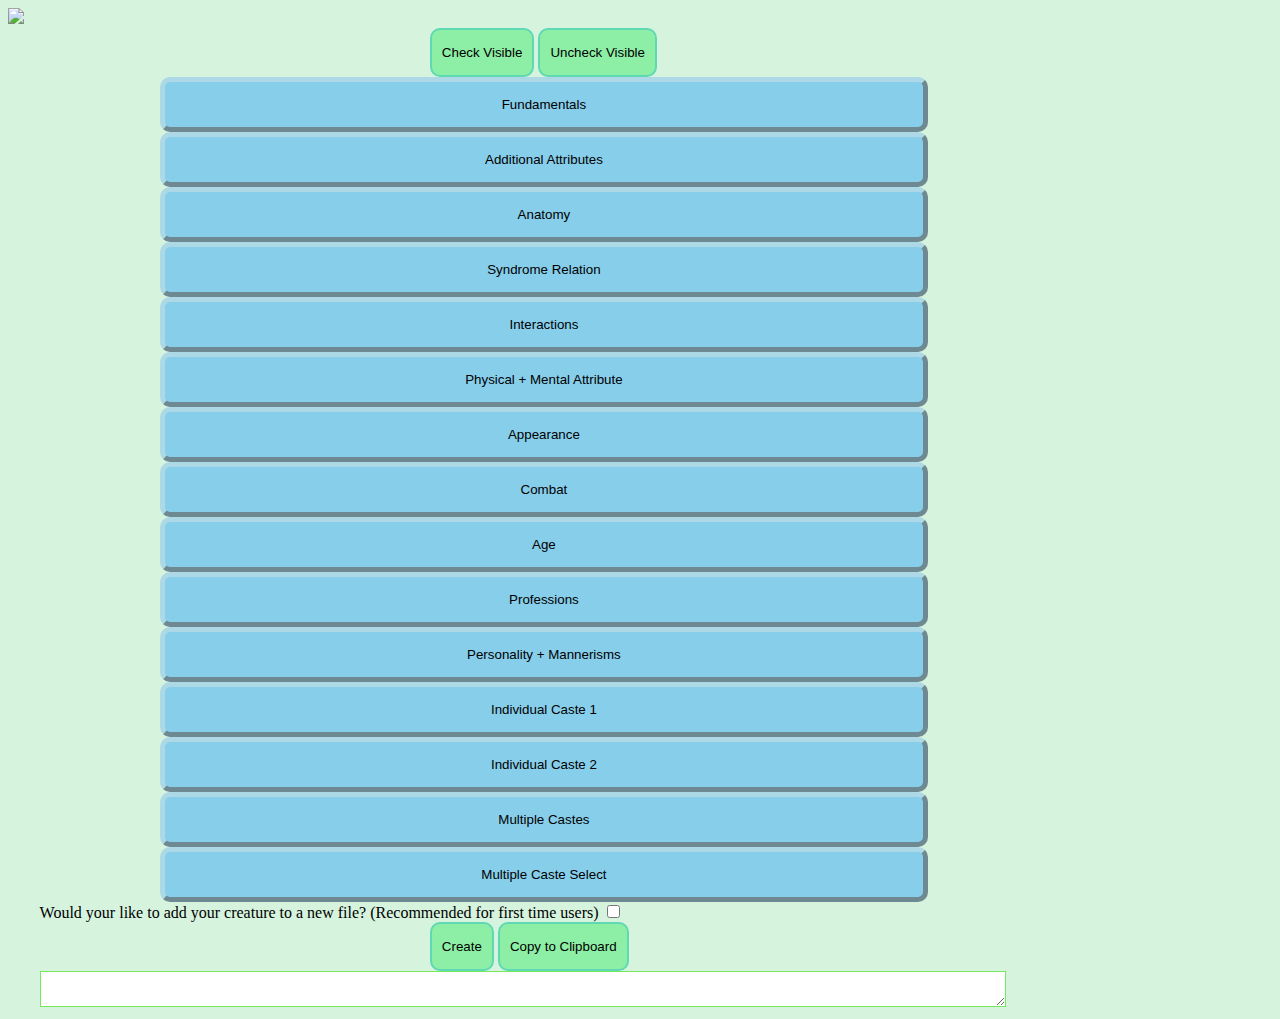
==== commit e2820873: "Buttons, logos, and common domestic" ====
--- a/DwarvenDeity_1.0/creatures.html
+++ b/DwarvenDeity_1.0/creatures.html
@@ -351,6 +351,355 @@
                             <p>]</p>
                         </td>
                     </tr> <!-- prefstring -->
+                </table>
+            </div>
+            <div>
+                <button onclick='toggleElementGroup("additionalAttributeTokens")' class="displayButton">Additional
+                    Attributes</button>
+            </div>
+            <div id="additionalAttributeTokens" style="display:none">
+                <table>
+                    <tr class="flexibleList">
+                        <td>
+                            <div class="tooltip">?
+                                <span class="tooltipText">I define which biomes your creature may appear in.
+                                    <hr>[BIOME:BIOME_NAME]<br>[BIOME:ANY_LAND]
+                                </span>
+                            </div>
+                        </td>
+                        <td>
+                            <div>
+                                <button onclick='addFixedToken("biomeTokenGroup", "[BIOME:", 
+                                    1, 0, true, "biomeList")'>Add: Biome</button>
+                                <button onclick='removeTokenFromGroup("biomeTokenGroup", "[BIOME:")'>Remove:
+                                    Biome</button>
+                            </div>
+                        </td>
+                        <td id="biomeTokenGroup">
+                            <div>
+                                <input type="checkbox" class="cb">
+                                <label for="biome">[BIOME:</label>
+                                <input list="biomeList" id="biome" onchange="flexibleAutoChecker(this)">
+                            </div>
+                        </td>
+                        <td>
+                            <p>]</p>
+                            <datalist id="biomeList">
+                                <!-- Biomes -->
+                                <option>ALL_MAIN</option>
+                                <option>ANY_LAND</option>
+                                <option>ANY_OCEAN</option>
+                                <option>ANY_LAKE</option>
+                                <option>ANY_TEMPERATE_LAKE</option>
+                                <option>ANY_TROPICAL_LAKE</option>
+                                <option>ANY_RIVER</option>
+                                <option>ANY_TEMPERATE_RIVER</option>
+                                <option>ANY_TROPICAL_RIVER</option>
+                                <option>ANY_POOL</option>
+                                <option>NOT_FREEZING</option>
+                                <option>ANY_TEMPERATE</option>
+                                <option>ANY_TROPICAL</option>
+                                <option>ANY_FOREST</option>
+                                <option>ANY_SHRUBLAND</option>
+                                <option>ANY_GRASSLAND</option>
+                                <option>ANY_SAVANNA</option>
+                                <option>ANY_TEMPERATE_FOREST</option>
+                                <option>ANY_TROPICAL_FOREST</option>
+                                <option>ANY_TEMPERATE_BROADLEAF</option>
+                                <option>ANY_TROPICAL_BROADLEAF</option>
+                                <option>ANY_WETLAND</option>
+                                <option>ANY_TEMPERATE_WETLAND</option>
+                                <option>ANY_TROPICAL_WETLAND</option>
+                                <option>ANY_TROPICAL_MARSH</option>
+                                <option>ANY_TEMPERATE_MARSH</option>
+                                <option>ANY_TROPICAL_SWAMP</option>
+                                <option>ANY_TEMPERATE_SWAMP</option>
+                                <option>ANY_DESERT</option>
+                                <option>MOUNTAIN</option>
+                                <option>MOUNTAINS</option>
+                                <option>GLACIER</option>
+                                <option>TUNDRA</option>
+                                <option>SWAMP_TEMPERATE_FRESHWATER</option>
+                                <option>SWAMP_TEMPERATE_SALTWATER</option>
+                                <option>MARSH_TEMPERATE_FRESHWATER</option>
+                                <option>MARSH_TEMPERATE_SALTWATER</option>
+                                <option>SWAMP_TROPICAL_FRESHWATER</option>
+                                <option>SWAMP_TROPICAL_SALTWATER</option>
+                                <option>SWAMP_MANGROVE</option>
+                                <option>MARSH_TROPICAL_FRESHWATER</option>
+                                <option>MARSH_TROPICAL_SALTWATER</option>
+                                <option>FOREST_TAIGA</option>
+                                <option>TAIGA</option>
+                                <option>FOREST_TEMPERATE_CONIFER</option>
+                                <option>FOREST_TEMPERATE_BROADLEAF</option>
+                                <option>FOREST_TROPICAL_CONIFER</option>
+                                <option>FOREST_TROPICAL_DRY_BROADLEAF</option>
+                                <option>FOREST_TROPICAL_MOIST_BROADLEAF</option>
+                                <option>GRASSLAND_TEMPERATE</option>
+                                <option>SAVANNA_TEMPERATE</option>
+                                <option>SHRUBLAND_TEMPERATE</option>
+                                <option>GRASSLAND_TROPICAL</option>
+                                <option>SAVANNA_TROPICAL</option>
+                                <option>SHRUBLAND_TROPICAL</option>
+                                <option>DESERT_BADLAND</option>
+                                <option>DESERT_ROCK</option>
+                                <option>DESERT_SAND</option>
+                                <option>OCEAN_TROPICAL</option>
+                                <option>OCEAN_TEMPERATE</option>
+                                <option>OCEAN_ARCTIC</option>
+                                <option>POOL_TEMPERATE_FRESHWATER</option>
+                                <option>POOL_TEMPERATE_BRACKISHWATER</option>
+                                <option>POOL_TEMPERATE_SALTWATER</option>
+                                <option>POOL_TROPICAL_FRESHWATER</option>
+                                <option>POOL_TROPICAL_BRACKISHWATER</option>
+                                <option>POOL_TROPICAL_SALTWATER</option>
+                                <option>LAKE_TEMPERATE_FRESHWATER</option>
+                                <option>LAKE_TEMPERATE_BRACKISHWATER</option>
+                                <option>LAKE_TEMPERATE_SALTWATER</option>
+                                <option>LAKE_TROPICAL_FRESHWATER</option>
+                                <option>LAKE_TROPICAL_BRACKISHWATER</option>
+                                <option>LAKE_TROPICAL_SALTWATER</option>
+                                <option>RIVER_TEMPERATE_FRESHWATER</option>
+                                <option>RIVER_TEMPERATE_BRACKISHWATER</option>
+                                <option>RIVER_TEMPERATE_SALTWATER</option>
+                                <option>RIVER_TROPICAL_FRESHWATER</option>
+                                <option>RIVER_TROPICAL_BRACKISHWATER</option>
+                                <option>RIVER_TROPICAL_SALTWATER</option>
+                                <option>SUBTERRANEAN_WATER</option>
+                                <option>SUBTERRANEAN_CHASM</option>
+                                <option>SUBTERRANEAN_LAVA</option>
+                            </datalist>
+                        </td>
+                    </tr> <!-- biome -->
+                    <tr class="fixedClosed">
+                        <td>
+                            <div class="tooltip">?
+                                <span class="tooltipText">I give your creature the ability to wear and wield items.
+                                    Wow!</span>
+                            </div>
+                        </td>
+                        <td><input type="checkbox" id="equipsCheckbox" class="cb"></td>
+                        <td id="equipsToken">
+                            <label onclick='fixedClosedAutoChecker(this);'>[EQUIPS]</label>
+                        </td>
+                    </tr> <!-- equips -->
+                    <tr class="fixedClosed">
+                        <td>
+                            <div class="tooltip">?
+                                <span class="tooltipText">I bestow upon your creature the power of FLIGHT!</span>
+                            </div>
+                        </td>
+                        <td><input type="checkbox" id="flierCheckbox" class="cb"></td>
+                        <td id="flierToken">
+                            <label onclick='fixedClosedAutoChecker(this);'>[FLIER]</label>
+                        </td>
+                    </tr> <!-- flier -->
+                    <tr class="fixedList">
+                        <td>
+                            <div class="tooltip">?
+                                <span class="tooltipText">I determine how strong your creature's sense of smell is.
+                                    <hr>* Lower is stronger.<br>[SMELL_TRIGGER:0 ~ 10000]*<br>[SMELL_TRIGGER:90]
+                                </span>
+                            </div>
+                        </td>
+                        <td><input type="checkbox" id="smellTriggerCheckbox" class="cb"></td>
+                        <td id="smellTriggerToken">
+                            <label for="smellTrigger">[SMELL_TRIGGER:</label>
+                            <input list="smellTriggerList" id="smellTrigger" onchange="fixedAutoChecker(this)">
+                        </td>
+                        <td>
+                            <p>]</p>
+                            <datalist id="smellTriggerList">
+                                <option>0</option>
+                                <option>5</option>
+                                <option>10</option>
+                                <option>15</option>
+                                <option>20</option>
+                                <option>25</option>
+                                <option>30</option>
+                                <option>35</option>
+                                <option>40</option>
+                                <option>45</option>
+                                <option>50</option>
+                                <option>55</option>
+                                <option>60</option>
+                                <option>65</option>
+                                <option>70</option>
+                                <option>75</option>
+                                <option>80</option>
+                                <option>85</option>
+                                <option>90</option>
+                                <option>95</option>
+                                <option>100</option>
+                                <option>500</option>
+                                <option>1000</option>
+                                <option>1500</option>
+                                <option>2000</option>
+                                <option>2500</option>
+                                <option>3000</option>
+                                <option>3500</option>
+                                <option>4000</option>
+                                <option>4500</option>
+                                <option>5000</option>
+                                <option>5500</option>
+                                <option>6000</option>
+                                <option>6500</option>
+                                <option>7000</option>
+                                <option>7500</option>
+                                <option>8000</option>
+                                <option>8500</option>
+                                <option>9000</option>
+                                <option>9500</option>
+                                <option>10000</option>
+                            </datalist>
+                        </td>
+                    </tr> <!-- smellTrigger -->
+                    <tr class="fixedList">
+                        <td>
+                            <div class="tooltip">?
+                                <span class="tooltipText">I determine how well your creature can see in darkness.
+                                    <hr>* Higher is more sensitive.<br>[LOW_LIGHT_VISION:0 ~
+                                    10000]*<br>[LOW_LIGHT_VISION:10000]
+                                </span>
+                            </div>
+                        </td>
+                        <td><input type="checkbox" id="lowLightVisionCheckbox" class="cb"></td>
+                        <td id="lowLightVisionToken">
+                            <label for="lowLightVision ">[LOW_LIGHT_VISION:</label>
+                            <input list="lowLightVision List" id="lowLightVision " onchange="fixedAutoChecker(this)">
+                        </td>
+                        <td>
+                            <p>]</p>
+                            <datalist id="lowLightVision List">
+                                <option>10000</option>
+                                <option>9500</option>
+                                <option>9000</option>
+                                <option>8500</option>
+                                <option>8000</option>
+                                <option>7500</option>
+                                <option>7000</option>
+                                <option>6500</option>
+                                <option>6000</option>
+                                <option>5500</option>
+                                <option>5000</option>
+                                <option>4500</option>
+                                <option>4000</option>
+                                <option>3500</option>
+                                <option>3000</option>
+                                <option>2500</option>
+                                <option>2000</option>
+                                <option>1500</option>
+                                <option>1000</option>
+                                <option>500</option>
+                                <option>0</option>
+                            </datalist>
+                        </td>
+                    </tr> <!-- lowLightVision -->
+                    <tr class="fixedClosed">
+                        <td>
+                            <div class="tooltip">?
+                                <span class="tooltipText">I cause your creature to become active during the
+                                    daytime.</span>
+                            </div>
+                        </td>
+                        <td><input type="checkbox" id="diurnalCheckbox" class="cb"></td>
+                        <td id="diurnalToken">
+                            <label onclick='fixedClosedAutoChecker(this);'>[DIURNAL]</label>
+                        </td>
+                    </tr> <!-- diurnal -->
+                    <tr class="fixedList">
+                        <td>
+                            <div class="tooltip">?
+                                <span class="tooltipText">I determine your creature's standard body temperature.
+                                    <hr>* Value = farenheit + 9968, celsius * 9/5 + 10000<br>[HOMEOTHERM:0 ~
+                                    ?/NONE]*<br>[HOMEOTHERM:10067]
+                                </span>
+                            </div>
+                        </td>
+                        <td><input type="checkbox" id="homeothermCheckbox" class="cb"></td>
+                        <td id="homeothermToken">
+                            <label for="homeotherm">[HOMEOTHERM:</label>
+                            <input list="homeothermList" id="homeotherm" onchange="fixedAutoChecker(this)">
+                        </td>
+                        <td>
+                            <p>]</p>
+                            <datalist id="homeothermList">
+                                <option>10067</option>
+                                <option>10000</option>
+                            </datalist>
+                        </td>
+                    </tr> <!-- homeotherm -->
+                    <tr class="fixedClosed">
+                        <td>
+                            <div class="tooltip">?
+                                <span class="tooltipText">I cause your creature to become available to all
+                                    civilizations, as long as your creature also has [PET], [PACK_ANIMAL],
+                                    [WAGON_PULLER] and/or [MOUNT].</span>
+                            </div>
+                        </td>
+                        <td><input type="checkbox" id="commonDomesticCheckbox" class="cb"></td>
+                        <td id="commonDomesticToken">
+                            <label onclick='fixedClosedAutoChecker(this);'>[COMMON_DOMESTIC]</label>
+                        </td>
+                    </tr> <!-- commonDomestic -->
+                    <tr class="fixedClosed">
+                        <td>
+                            <div class="tooltip">?
+                                <span class="tooltipText">I give your creature a bonus in caves, as well as the
+                                    ability to grow cave adapted.</span>
+                            </div>
+                        </td>
+                        <td><input type="checkbox" id="caveAdaptCheckbox" class="cb"></td>
+                        <td id="caveAdaptToken">
+                            <label onclick='fixedClosedAutoChecker(this);'>[CAVE_ADAPT]</label>
+                        </td>
+                    </tr> <!-- caveAdapt -->
+                    <tr class="fixedClosed">
+                        <td>
+                            <div class="tooltip">?
+                                <span class="tooltipText">I cause your creature to use its swimming skill for
+                                    swimming. </span>
+                            </div>
+                        </td>
+                        <td><input type="checkbox" id="swimsLearnedCheckbox" class="cb"></td>
+                        <td id="swimsLearnedToken">
+                            <label onclick='fixedClosedAutoChecker(this);'>[SWIMS_LEARNED]</label>
+                        </td>
+                    </tr> <!-- swimsLearned -->
+                    <tr class="fixedClosed">
+                        <td>
+                            <div class="tooltip">?
+                                <span class="tooltipText">I cause your creature to want alcohol. So much so, that if
+                                    they don't drink any, they become sluggish.</span>
+                            </div>
+                        </td>
+                        <td><input type="checkbox" id="alcoholDependentCheckbox" class="cb"></td>
+                        <td id="alcoholDependentToken">
+                            <label onclick='fixedClosedAutoChecker(this);'>[ALCOHOL_DEPENDENT]</label>
+                        </td>
+                    </tr> <!-- alcoholDependent -->
+                    <tr class="fixedList">
+                        <td>
+                            <div class="tooltip">?
+                                <span class="tooltipText">I determine the speech file other creatures will use to
+                                    boast about killing your creature. (Unrelated to your creature's speech.)
+                                </span>
+                            </div>
+                        </td>
+                        <td><input type="checkbox" id="speechCheckbox" class="cb"></td>
+                        <td id="speechToken">
+                            <label for="speech">[SPEECH:</label>
+                            <input list="speechList" id="speech" onchange="fixedAutoChecker(this)">
+                        </td>
+                        <td>
+                            <p>]</p>
+                            <datalist id="speechList">
+                                <option>dwarf.txt</option>
+                                <option>elf.txt</option>
+                                <option>general.txt</option>
+                            </datalist>
+                        </td>
+                    </tr> <!-- speech -->
                 </table>
             </div>
             <div>
@@ -5195,342 +5544,6 @@
                 </table>
             </div>
             <div>
-                <button onclick='toggleElementGroup("additionalAttributeTokens")' class="displayButton">Additional
-                    Attributes</button>
-            </div>
-            <div id="additionalAttributeTokens" style="display:none">
-                <table>
-                    <tr class="flexibleList">
-                        <td>
-                            <div class="tooltip">?
-                                <span class="tooltipText">I define which biomes your creature may appear in.
-                                    <hr>[BIOME:BIOME_NAME]<br>[BIOME:ANY_LAND]
-                                </span>
-                            </div>
-                        </td>
-                        <td>
-                            <div>
-                                <button onclick='addFixedToken("biomeTokenGroup", "[BIOME:", 
-                                    1, 0, true, "biomeList")'>Add: Biome</button>
-                                <button onclick='removeTokenFromGroup("biomeTokenGroup", "[BIOME:")'>Remove:
-                                    Biome</button>
-                            </div>
-                        </td>
-                        <td id="biomeTokenGroup">
-                            <div>
-                                <input type="checkbox" class="cb">
-                                <label for="biome">[BIOME:</label>
-                                <input list="biomeList" id="biome" onchange="flexibleAutoChecker(this)">
-                            </div>
-                        </td>
-                        <td>
-                            <p>]</p>
-                            <datalist id="biomeList">
-                                <!-- Biomes -->
-                                <option>ALL_MAIN</option>
-                                <option>ANY_LAND</option>
-                                <option>ANY_OCEAN</option>
-                                <option>ANY_LAKE</option>
-                                <option>ANY_TEMPERATE_LAKE</option>
-                                <option>ANY_TROPICAL_LAKE</option>
-                                <option>ANY_RIVER</option>
-                                <option>ANY_TEMPERATE_RIVER</option>
-                                <option>ANY_TROPICAL_RIVER</option>
-                                <option>ANY_POOL</option>
-                                <option>NOT_FREEZING</option>
-                                <option>ANY_TEMPERATE</option>
-                                <option>ANY_TROPICAL</option>
-                                <option>ANY_FOREST</option>
-                                <option>ANY_SHRUBLAND</option>
-                                <option>ANY_GRASSLAND</option>
-                                <option>ANY_SAVANNA</option>
-                                <option>ANY_TEMPERATE_FOREST</option>
-                                <option>ANY_TROPICAL_FOREST</option>
-                                <option>ANY_TEMPERATE_BROADLEAF</option>
-                                <option>ANY_TROPICAL_BROADLEAF</option>
-                                <option>ANY_WETLAND</option>
-                                <option>ANY_TEMPERATE_WETLAND</option>
-                                <option>ANY_TROPICAL_WETLAND</option>
-                                <option>ANY_TROPICAL_MARSH</option>
-                                <option>ANY_TEMPERATE_MARSH</option>
-                                <option>ANY_TROPICAL_SWAMP</option>
-                                <option>ANY_TEMPERATE_SWAMP</option>
-                                <option>ANY_DESERT</option>
-                                <option>MOUNTAIN</option>
-                                <option>MOUNTAINS</option>
-                                <option>GLACIER</option>
-                                <option>TUNDRA</option>
-                                <option>SWAMP_TEMPERATE_FRESHWATER</option>
-                                <option>SWAMP_TEMPERATE_SALTWATER</option>
-                                <option>MARSH_TEMPERATE_FRESHWATER</option>
-                                <option>MARSH_TEMPERATE_SALTWATER</option>
-                                <option>SWAMP_TROPICAL_FRESHWATER</option>
-                                <option>SWAMP_TROPICAL_SALTWATER</option>
-                                <option>SWAMP_MANGROVE</option>
-                                <option>MARSH_TROPICAL_FRESHWATER</option>
-                                <option>MARSH_TROPICAL_SALTWATER</option>
-                                <option>FOREST_TAIGA</option>
-                                <option>TAIGA</option>
-                                <option>FOREST_TEMPERATE_CONIFER</option>
-                                <option>FOREST_TEMPERATE_BROADLEAF</option>
-                                <option>FOREST_TROPICAL_CONIFER</option>
-                                <option>FOREST_TROPICAL_DRY_BROADLEAF</option>
-                                <option>FOREST_TROPICAL_MOIST_BROADLEAF</option>
-                                <option>GRASSLAND_TEMPERATE</option>
-                                <option>SAVANNA_TEMPERATE</option>
-                                <option>SHRUBLAND_TEMPERATE</option>
-                                <option>GRASSLAND_TROPICAL</option>
-                                <option>SAVANNA_TROPICAL</option>
-                                <option>SHRUBLAND_TROPICAL</option>
-                                <option>DESERT_BADLAND</option>
-                                <option>DESERT_ROCK</option>
-                                <option>DESERT_SAND</option>
-                                <option>OCEAN_TROPICAL</option>
-                                <option>OCEAN_TEMPERATE</option>
-                                <option>OCEAN_ARCTIC</option>
-                                <option>POOL_TEMPERATE_FRESHWATER</option>
-                                <option>POOL_TEMPERATE_BRACKISHWATER</option>
-                                <option>POOL_TEMPERATE_SALTWATER</option>
-                                <option>POOL_TROPICAL_FRESHWATER</option>
-                                <option>POOL_TROPICAL_BRACKISHWATER</option>
-                                <option>POOL_TROPICAL_SALTWATER</option>
-                                <option>LAKE_TEMPERATE_FRESHWATER</option>
-                                <option>LAKE_TEMPERATE_BRACKISHWATER</option>
-                                <option>LAKE_TEMPERATE_SALTWATER</option>
-                                <option>LAKE_TROPICAL_FRESHWATER</option>
-                                <option>LAKE_TROPICAL_BRACKISHWATER</option>
-                                <option>LAKE_TROPICAL_SALTWATER</option>
-                                <option>RIVER_TEMPERATE_FRESHWATER</option>
-                                <option>RIVER_TEMPERATE_BRACKISHWATER</option>
-                                <option>RIVER_TEMPERATE_SALTWATER</option>
-                                <option>RIVER_TROPICAL_FRESHWATER</option>
-                                <option>RIVER_TROPICAL_BRACKISHWATER</option>
-                                <option>RIVER_TROPICAL_SALTWATER</option>
-                                <option>SUBTERRANEAN_WATER</option>
-                                <option>SUBTERRANEAN_CHASM</option>
-                                <option>SUBTERRANEAN_LAVA</option>
-                            </datalist>
-                        </td>
-                    </tr> <!-- biome -->
-                    <tr class="fixedClosed">
-                        <td>
-                            <div class="tooltip">?
-                                <span class="tooltipText">I give your creature the ability to wear and wield items.
-                                    Wow!</span>
-                            </div>
-                        </td>
-                        <td><input type="checkbox" id="equipsCheckbox" class="cb"></td>
-                        <td id="equipsToken">
-                            <label onclick='fixedClosedAutoChecker(this);'>[EQUIPS]</label>
-                        </td>
-                    </tr> <!-- equips -->
-                    <tr class="fixedClosed">
-                        <td>
-                            <div class="tooltip">?
-                                <span class="tooltipText">I bestow upon your creature the power of FLIGHT!</span>
-                            </div>
-                        </td>
-                        <td><input type="checkbox" id="flierCheckbox" class="cb"></td>
-                        <td id="flierToken">
-                            <label onclick='fixedClosedAutoChecker(this);'>[FLIER]</label>
-                        </td>
-                    </tr> <!-- flier -->
-                    <tr class="fixedList">
-                        <td>
-                            <div class="tooltip">?
-                                <span class="tooltipText">I determine how strong your creature's sense of smell is.
-                                    <hr>* Lower is stronger.<br>[SMELL_TRIGGER:0 ~ 10000]*<br>[SMELL_TRIGGER:90]
-                                </span>
-                            </div>
-                        </td>
-                        <td><input type="checkbox" id="smellTriggerCheckbox" class="cb"></td>
-                        <td id="smellTriggerToken">
-                            <label for="smellTrigger">[SMELL_TRIGGER:</label>
-                            <input list="smellTriggerList" id="smellTrigger" onchange="fixedAutoChecker(this)">
-                        </td>
-                        <td>
-                            <p>]</p>
-                            <datalist id="smellTriggerList">
-                                <option>0</option>
-                                <option>5</option>
-                                <option>10</option>
-                                <option>15</option>
-                                <option>20</option>
-                                <option>25</option>
-                                <option>30</option>
-                                <option>35</option>
-                                <option>40</option>
-                                <option>45</option>
-                                <option>50</option>
-                                <option>55</option>
-                                <option>60</option>
-                                <option>65</option>
-                                <option>70</option>
-                                <option>75</option>
-                                <option>80</option>
-                                <option>85</option>
-                                <option>90</option>
-                                <option>95</option>
-                                <option>100</option>
-                                <option>500</option>
-                                <option>1000</option>
-                                <option>1500</option>
-                                <option>2000</option>
-                                <option>2500</option>
-                                <option>3000</option>
-                                <option>3500</option>
-                                <option>4000</option>
-                                <option>4500</option>
-                                <option>5000</option>
-                                <option>5500</option>
-                                <option>6000</option>
-                                <option>6500</option>
-                                <option>7000</option>
-                                <option>7500</option>
-                                <option>8000</option>
-                                <option>8500</option>
-                                <option>9000</option>
-                                <option>9500</option>
-                                <option>10000</option>
-                            </datalist>
-                        </td>
-                    </tr> <!-- smellTrigger -->
-                    <tr class="fixedList">
-                        <td>
-                            <div class="tooltip">?
-                                <span class="tooltipText">I determine how well your creature can see in darkness.
-                                    <hr>* Higher is more sensitive.<br>[LOW_LIGHT_VISION:0 ~
-                                    10000]*<br>[LOW_LIGHT_VISION:10000]
-                                </span>
-                            </div>
-                        </td>
-                        <td><input type="checkbox" id="lowLightVisionCheckbox" class="cb"></td>
-                        <td id="lowLightVisionToken">
-                            <label for="lowLightVision ">[LOW_LIGHT_VISION:</label>
-                            <input list="lowLightVision List" id="lowLightVision " onchange="fixedAutoChecker(this)">
-                        </td>
-                        <td>
-                            <p>]</p>
-                            <datalist id="lowLightVision List">
-                                <option>10000</option>
-                                <option>9500</option>
-                                <option>9000</option>
-                                <option>8500</option>
-                                <option>8000</option>
-                                <option>7500</option>
-                                <option>7000</option>
-                                <option>6500</option>
-                                <option>6000</option>
-                                <option>5500</option>
-                                <option>5000</option>
-                                <option>4500</option>
-                                <option>4000</option>
-                                <option>3500</option>
-                                <option>3000</option>
-                                <option>2500</option>
-                                <option>2000</option>
-                                <option>1500</option>
-                                <option>1000</option>
-                                <option>500</option>
-                                <option>0</option>
-                            </datalist>
-                        </td>
-                    </tr> <!-- lowLightVision -->
-                    <tr class="fixedClosed">
-                        <td>
-                            <div class="tooltip">?
-                                <span class="tooltipText">I cause your creature to become active during the
-                                    daytime.</span>
-                            </div>
-                        </td>
-                        <td><input type="checkbox" id="diurnalCheckbox" class="cb"></td>
-                        <td id="diurnalToken">
-                            <label onclick='fixedClosedAutoChecker(this);'>[DIURNAL]</label>
-                        </td>
-                    </tr> <!-- diurnal -->
-                    <tr class="fixedList">
-                        <td>
-                            <div class="tooltip">?
-                                <span class="tooltipText">I determine your creature's standard body temperature.
-                                    <hr>* Value = farenheit + 9968, celsius * 9/5 + 10000<br>[HOMEOTHERM:0 ~
-                                    ?/NONE]*<br>[HOMEOTHERM:10067]
-                                </span>
-                            </div>
-                        </td>
-                        <td><input type="checkbox" id="homeothermCheckbox" class="cb"></td>
-                        <td id="homeothermToken">
-                            <label for="homeotherm">[HOMEOTHERM:</label>
-                            <input list="homeothermList" id="homeotherm" onchange="fixedAutoChecker(this)">
-                        </td>
-                        <td>
-                            <p>]</p>
-                            <datalist id="homeothermList">
-                                <option>10067</option>
-                                <option>10000</option>
-                            </datalist>
-                        </td>
-                    </tr> <!-- homeotherm -->
-                    <tr class="fixedClosed">
-                        <td>
-                            <div class="tooltip">?
-                                <span class="tooltipText">I give your creature a bonus in caves, as well as the
-                                    ability to grow cave adapted.</span>
-                            </div>
-                        </td>
-                        <td><input type="checkbox" id="caveAdaptCheckbox" class="cb"></td>
-                        <td id="caveAdaptToken">
-                            <label onclick='fixedClosedAutoChecker(this);'>[CAVE_ADAPT]</label>
-                        </td>
-                    </tr> <!-- caveAdapt -->
-                    <tr class="fixedClosed">
-                        <td>
-                            <div class="tooltip">?
-                                <span class="tooltipText">I cause your creature to use its swimming skill for
-                                    swimming. </span>
-                            </div>
-                        </td>
-                        <td><input type="checkbox" id="swimsLearnedCheckbox" class="cb"></td>
-                        <td id="swimsLearnedToken">
-                            <label onclick='fixedClosedAutoChecker(this);'>[SWIMS_LEARNED]</label>
-                        </td>
-                    </tr> <!-- swimsLearned -->
-                    <tr class="fixedClosed">
-                        <td>
-                            <div class="tooltip">?
-                                <span class="tooltipText">I cause your creature to want alcohol. So much so, that if
-                                    they don't drink any, they become sluggish.</span>
-                            </div>
-                        </td>
-                        <td><input type="checkbox" id="alcoholDependentCheckbox" class="cb"></td>
-                        <td id="alcoholDependentToken">
-                            <label onclick='fixedClosedAutoChecker(this);'>[ALCOHOL_DEPENDENT]</label>
-                        </td>
-                    </tr> <!-- alcoholDependent -->
-                    <tr class="fixedList">
-                        <td>
-                            <div class="tooltip">?
-                                <span class="tooltipText">I determine the speech file other creatures will use to
-                                    boast about killing your creature. (Unrelated to your creature's speech.)
-                                </span>
-                            </div>
-                        </td>
-                        <td><input type="checkbox" id="speechCheckbox" class="cb"></td>
-                        <td id="speechToken">
-                            <label for="speech">[SPEECH:</label>
-                            <input list="speechList" id="speech" onchange="fixedAutoChecker(this)">
-                        </td>
-                        <td>
-                            <p>]</p>
-                            <datalist id="speechList">
-                                <option>dwarf.txt</option>
-                                <option>elf.txt</option>
-                                <option>general.txt</option>
-                            </datalist>
-                        </td>
-                    </tr> <!-- speech -->
-                </table>
-            </div>
-            <div>
                 <button onclick='toggleElementGroup("professionTokens")' class="displayButton">Professions</button>
             </div>
             <div id="professionTokens" style="display:none">
@@ -7200,8 +7213,8 @@
             <button onclick='emptyFieldNumber = 0; creatureTokenCompile(); emptyFieldAlert();'>Create</button>
             <button onclick='copyToClipboard("output")'>Copy to Clipboard</button>
         </div>
-        <div>
-            <textarea id="output" class="outputTextarea"></textarea>
+        <div class="outputTextarea">
+            <textarea id="output"></textarea>
         </div>
     </main>
     <div></div>
@@ -7242,6 +7255,7 @@
             parseSpecificToken(raw, "lowLightVisionCheckbox", "lowLightVisionToken")
             parseSpecificToken(raw, "diurnalCheckbox", "diurnalToken")
             parseSpecificToken(raw, "homeothermCheckbox", "homeothermToken")
+            parseSpecificToken(raw, "commonDomesticCheckbox", "commonDomesticToken")
             parseSpecificToken(raw, "caveAdaptCheckbox", "caveAdaptToken")
             parseSpecificToken(raw, "swimsLearnedCheckbox", "swimsLearnedToken")
             parseSpecificToken(raw, "alcoholDependentCheckbox", "alcoholDependentToken")
--- a/DwarvenDeity_1.0/styles.css
+++ b/DwarvenDeity_1.0/styles.css
@@ -22,6 +22,11 @@
     border: 5px outset lightblue;
     border-radius: 10px;
 }
+
+#loadTip {
+    text-align: center;
+}
+
 .centerMargin {
     margin: auto;
 }
@@ -34,6 +39,17 @@
     width: 40%;
     border-radius: 5px;
   }  
+
+.cardLink {
+    text-decoration: none;
+}
+
+.cardLetter {
+    padding: 50px 100px;
+    font-size: 1000%;
+    color: white;
+    text-align: center;
+}
 
 .container {
     padding: 0 16px;
@@ -80,8 +96,12 @@
 }
 
 .outputTextarea {
-    max-width: 90%;
-    padding: 10px;
-    border-color:rgb(116, 233, 93);
+    width: 100%;
+    margin: auto;
+}
+
+textarea {
+    width: 80%;
+    border-color: rgb(116, 233, 93);
     margin: auto;
 }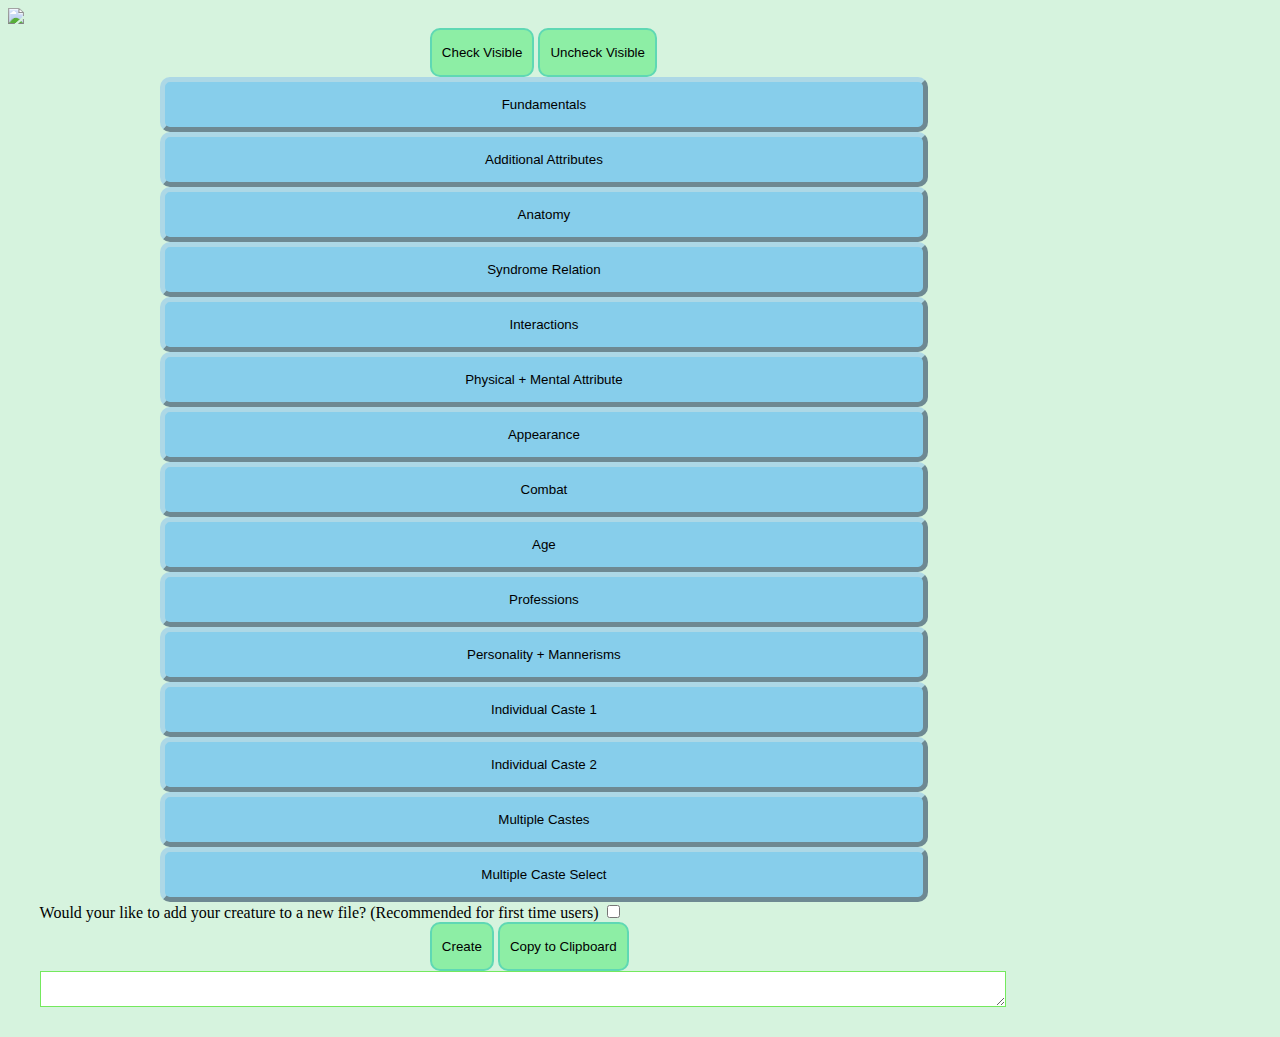
==== commit b1454d23: "Added no vegetation perturb and started on file reader" ====
--- a/DwarvenDeity_1.0/creatures.html
+++ b/DwarvenDeity_1.0/creatures.html
@@ -14,13 +14,11 @@
 </head>
 
 <body>
-    <header></header>
     <nav>
         <a href="index.html">
             <img src="images\Have a soarin' day.png" style="width: 20px;">
         </a>
     </nav>
-    <div></div>
     <main>
         <div class="centerButtons">
             <button onclick='checkVisibleCheckboxes()'>Check Visible</button>
@@ -629,6 +627,200 @@
                             </datalist>
                         </td>
                     </tr> <!-- homeotherm -->
+                    <tr class="flexibleList">
+                        <td>
+                            <div class="tooltip">?
+                                <span class="tooltipText">I cause your creature to be associated with a specified
+                                    religious sphere, allowing those with the POWER token to worship your creature.
+                                    <hr>[SPHERE:SPHERE_NAME]<br>[SPHERE:FIRE]
+                                </span>
+                            </div>
+                        </td>
+                        <td>
+                            <div>
+                                <button onclick='addFixedToken("sphereTokenGroup", "[SPHERE:", 
+                                1, 0, true, "sphereList")'>Add: Sphere</button>
+                                <button onclick='removeTokenFromGroup("sphereTokenGroup", "[SPHERE:")'>Remove:
+                                    Sphere</button>
+                            </div>
+                        </td>
+                        <td id="sphereTokenGroup">
+                            <div>
+                                <input type="checkbox" class="cb">
+                                <label for="sphere">[SPHERE:</label>
+                                <input list="sphereList" id="sphere" onchange="flexibleAutoChecker(this)">
+                            </div>
+                        </td>
+                        <td>
+                            <p>]</p>
+                            <datalist id="sphereList">
+                                <option>AGRICULTURE</option>
+                                <option>ANIMALS</option>
+                                <option>ART</option>
+                                <option>BALANCE</option>
+                                <option>BEAUTY</option>
+                                <option>BIRTH</option>
+                                <option>BLIGHT</option>
+                                <option>BOUNDARIES</option>
+                                <option>CAVERNS</option>
+                                <option>CHAOS</option>
+                                <option>CHARITY</option>
+                                <option>CHILDREN</option>
+                                <option>COASTS</option>
+                                <option>CONSOLATION</option>
+                                <option>COURAGE</option>
+                                <option>CRAFTS</option>
+                                <option>CREATION</option>
+                                <option>DANCE</option>
+                                <option>DARKNESS</option>
+                                <option>DAWN</option>
+                                <option>DAY</option>
+                                <option>DEATH</option>
+                                <option>DEFORMITY</option>
+                                <option>DEPRAVITY</option>
+                                <option>DISCIPLINE</option>
+                                <option>DISEASE</option>
+                                <option>DREAMS</option>
+                                <option>DUSK</option>
+                                <option>DUTY</option>
+                                <option>EARTH</option>
+                                <option>FAMILY</option>
+                                <option>FAME</option>
+                                <option>FATE</option>
+                                <option>FERTILITY</option>
+                                <option>FESTIVALS</option>
+                                <option>FIRE</option>
+                                <option>FISH</option>
+                                <option>FISHING</option>
+                                <option>FOOD</option>
+                                <option>FORGIVENESS</option>
+                                <option>FORTRESSES</option>
+                                <option>FREEDOM</option>
+                                <option>GAMBLING</option>
+                                <option>GAMES</option>
+                                <option>GENEROSITY</option>
+                                <option>HAPPINESS</option>
+                                <option>HEALING</option>
+                                <option>HOSPITALITY</option>
+                                <option>HUNTING</option>
+                                <option>INSPIRATION</option>
+                                <option>JEALOUSY</option>
+                                <option>JEWELS</option>
+                                <option>JUSTICE</option>
+                                <option>LABOR</option>
+                                <option>LAKES</option>
+                                <option>LAWS</option>
+                                <option>LIES</option>
+                                <option>LIGHT</option>
+                                <option>LIGHTNING</option>
+                                <option>LONGEVITY</option>
+                                <option>LOVE</option>
+                                <option>LOYALTY</option>
+                                <option>LUCK</option>
+                                <option>LUST</option>
+                                <option>MARRIAGE</option>
+                                <option>MERCY</option>
+                                <option>METALS</option>
+                                <option>MINERALS</option>
+                                <option>MISERY</option>
+                                <option>MIST</option>
+                                <option>MOON</option>
+                                <option>MOUNTAINS</option>
+                                <option>MUCK</option>
+                                <option>MURDER</option>
+                                <option>MUSIC</option>
+                                <option>NATURE</option>
+                                <option>NIGHT</option>
+                                <option>NIGHTMARES</option>
+                                <option>OATHS</option>
+                                <option>OCEANS</option>
+                                <option>ORDER</option>
+                                <option>PAINTING</option>
+                                <option>PEACE</option>
+                                <option>PERSUASION</option>
+                                <option>PLANTS</option>
+                                <option>POETRY</option>
+                                <option>PREGNANCY</option>
+                                <option>RAIN</option>
+                                <option>RAINBOWS</option>
+                                <option>REBIRTH</option>
+                                <option>REVELRY</option>
+                                <option>REVENGE</option>
+                                <option>RIVERS</option>
+                                <option>RULERSHIP</option>
+                                <option>RUMORS</option>
+                                <option>SACRIFICE</option>
+                                <option>SALT</option>
+                                <option>SCHOLARSHIP</option>
+                                <option>SEASONS</option>
+                                <option>SILENCE</option>
+                                <option>SKY</option>
+                                <option>SONG</option>
+                                <option>SPEECH</option>
+                                <option>STARS</option>
+                                <option>STORMS</option>
+                                <option>STRENGTH</option>
+                                <option>SUICIDE</option>
+                                <option>SUN</option>
+                                <option>THEFT</option>
+                                <option>THRALLDOM</option>
+                                <option>THUNDER</option>
+                                <option>TORTURE</option>
+                                <option>TRADE</option>
+                                <option>TRAVELERS</option>
+                                <option>TREACHERY</option>
+                                <option>TREES</option>
+                                <option>TRICKERY</option>
+                                <option>TRUTH</option>
+                                <option>TWILIGHT</option>
+                                <option>VALOR</option>
+                                <option>VICTORY</option>
+                                <option>VOLCANOS</option>
+                                <option>WAR</option>
+                                <option>WATER</option>
+                                <option>WEALTH</option>
+                                <option>WEATHER</option>
+                                <option>WIND</option>
+                                <option>WISDOM</option>
+                                <option>WRITING</option>
+                                <option>YOUTH</option>
+                            </datalist>
+                        </td>
+                    </tr> <!-- sphere -->
+                    <tr class="fixedList">
+                        <td>
+                            <div class="tooltip">?
+                                <span class="tooltipText">I increase experience gain for adventure mode.
+                                    <hr>* Numbers higher than 10 cause this creature not to appear as
+                                    quests.<br>[DIFFICULTY:0 ~ ?]*<br>[DIFFICULTY:5]
+                                </span>
+                            </div>
+                        </td>
+                        <td><input type="checkbox" id="difficultyCheckbox" class="cb"></td>
+                        <td id="difficultyToken">
+                            <label for="difficulty">[DIFFICULTY:</label>
+                            <input list="difficultyList" id="difficulty" onchange="fixedAutoChecker(this)">
+                        </td>
+                        <td>
+                            <p>]</p>
+                            <datalist id="difficultyList">
+                                <option>1</option>
+                                <option>2</option>
+                                <option>3</option>
+                                <option>4</option>
+                                <option>5</option>
+                                <option>6</option>
+                                <option>7</option>
+                                <option>8</option>
+                                <option>9</option>
+                                <option>10</option>
+                                <option>11</option>
+                                <option>15</option>
+                                <option>20</option>
+                                <option>100</option>
+                            </datalist>
+                        </td>
+                    </tr> <!-- difficulty -->
                     <tr class="fixedClosed">
                         <td>
                             <div class="tooltip">?
@@ -678,6 +870,18 @@
                             <label onclick='fixedClosedAutoChecker(this);'>[ALCOHOL_DEPENDENT]</label>
                         </td>
                     </tr> <!-- alcoholDependent -->
+                    <tr class="fixedClosed">
+                        <td>
+                            <div class="tooltip">?
+                                <span class="tooltipText">I may cause your creature to no longer leave trackable
+                                    tracks.</span>
+                            </div>
+                        </td>
+                        <td><input type="checkbox" id="noVegetationPerturbCheckbox" class="cb"></td>
+                        <td id="noVegetationPerturbToken">
+                            <label onclick='fixedClosedAutoChecker(this);'>[NO_VEGETATION_PERTURB]</label>
+                        </td>
+                    </tr> <!-- noVegetationPerturb -->
                     <tr class="fixedList">
                         <td>
                             <div class="tooltip">?
@@ -7217,7 +7421,9 @@
             <textarea id="output"></textarea>
         </div>
     </main>
-    <div></div>
+    <div>
+        <img>
+    </div>
     <footer></footer>
     <script>
         function creatureTokenCompile() {
@@ -7255,10 +7461,13 @@
             parseSpecificToken(raw, "lowLightVisionCheckbox", "lowLightVisionToken")
             parseSpecificToken(raw, "diurnalCheckbox", "diurnalToken")
             parseSpecificToken(raw, "homeothermCheckbox", "homeothermToken")
+            parseTokenGroup(raw, "sphereTokenGroup")
+            parseSpecificToken(raw, "difficultyCheckbox", "difficultyToken")
             parseSpecificToken(raw, "commonDomesticCheckbox", "commonDomesticToken")
             parseSpecificToken(raw, "caveAdaptCheckbox", "caveAdaptToken")
             parseSpecificToken(raw, "swimsLearnedCheckbox", "swimsLearnedToken")
             parseSpecificToken(raw, "alcoholDependentCheckbox", "alcoholDependentToken")
+            parseSpecificToken(raw, "noVegetationPerturbCheckbox", "noVegetationPerturbToken")
             parseSpecificToken(raw, "speechCheckbox", "speechToken")
             // Anatomy
             parseTokenGroup(raw, "bodyDetailPlanTokenGroup")
